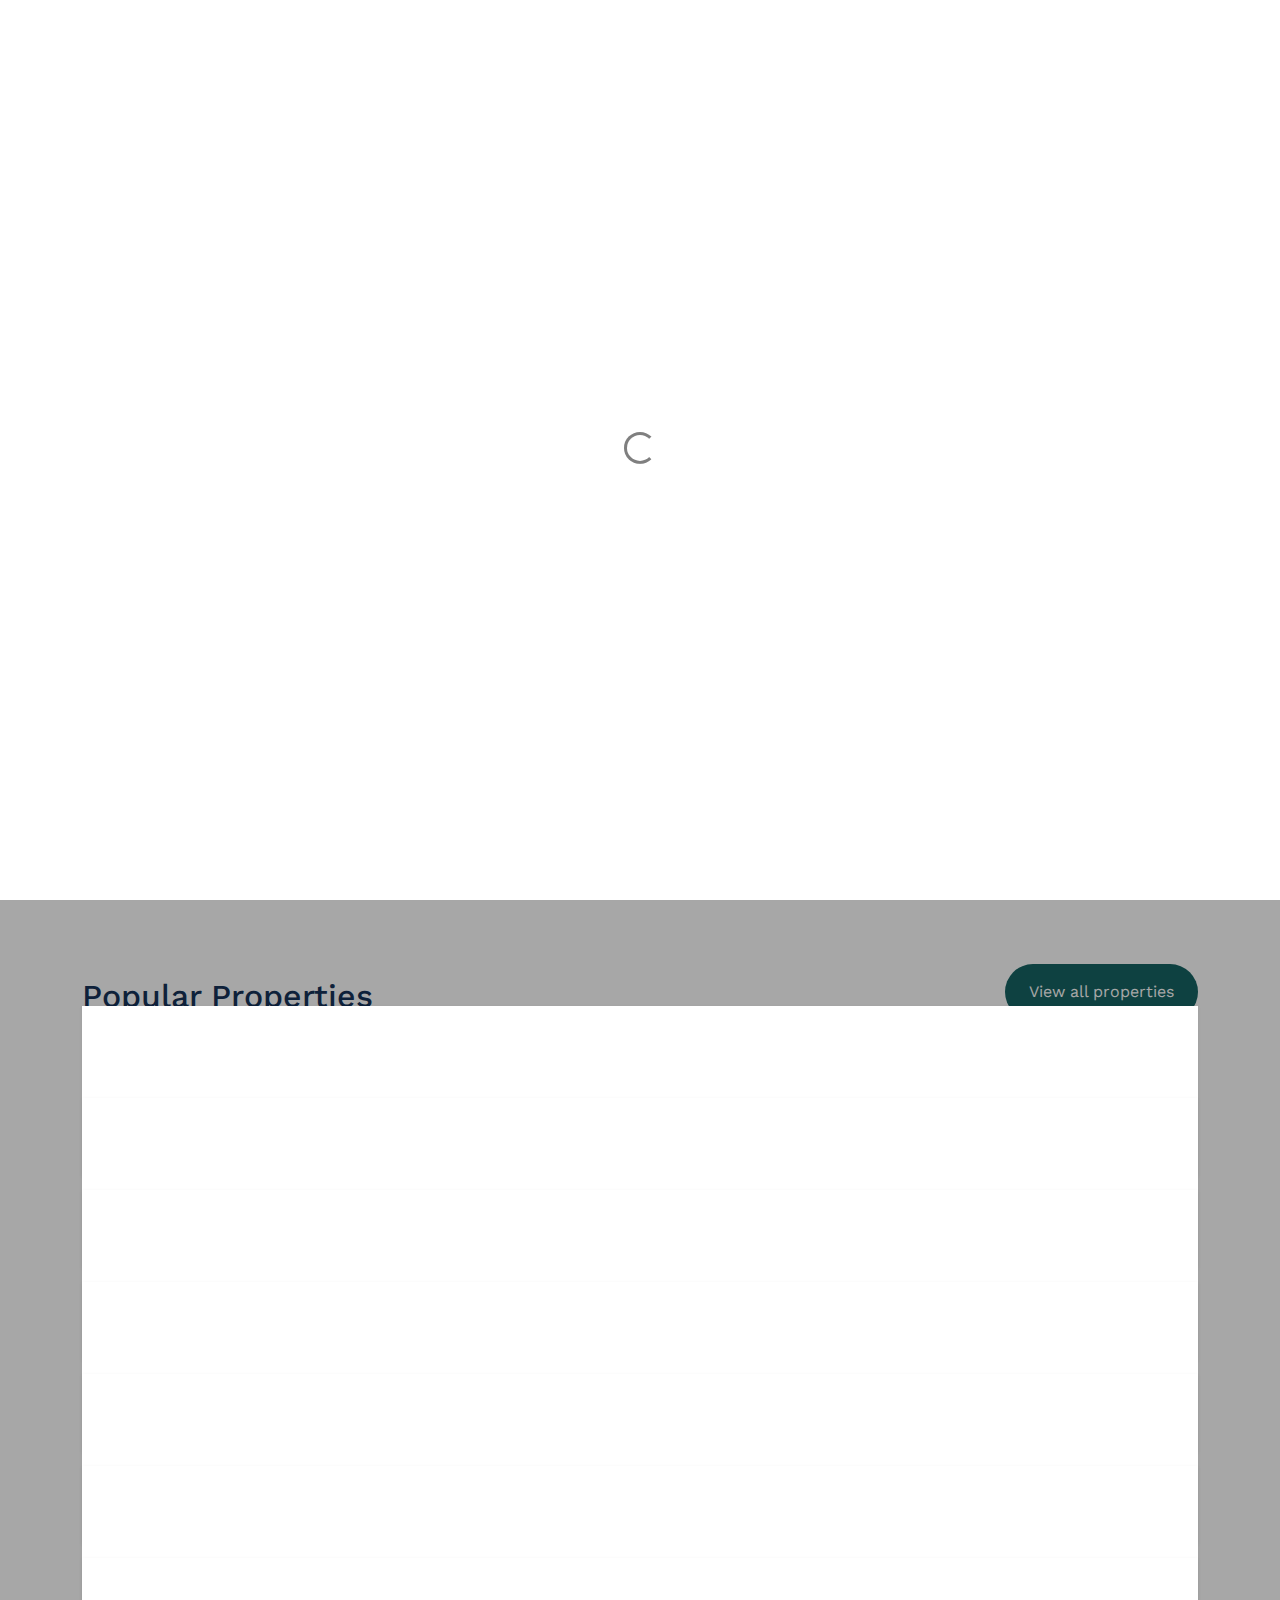
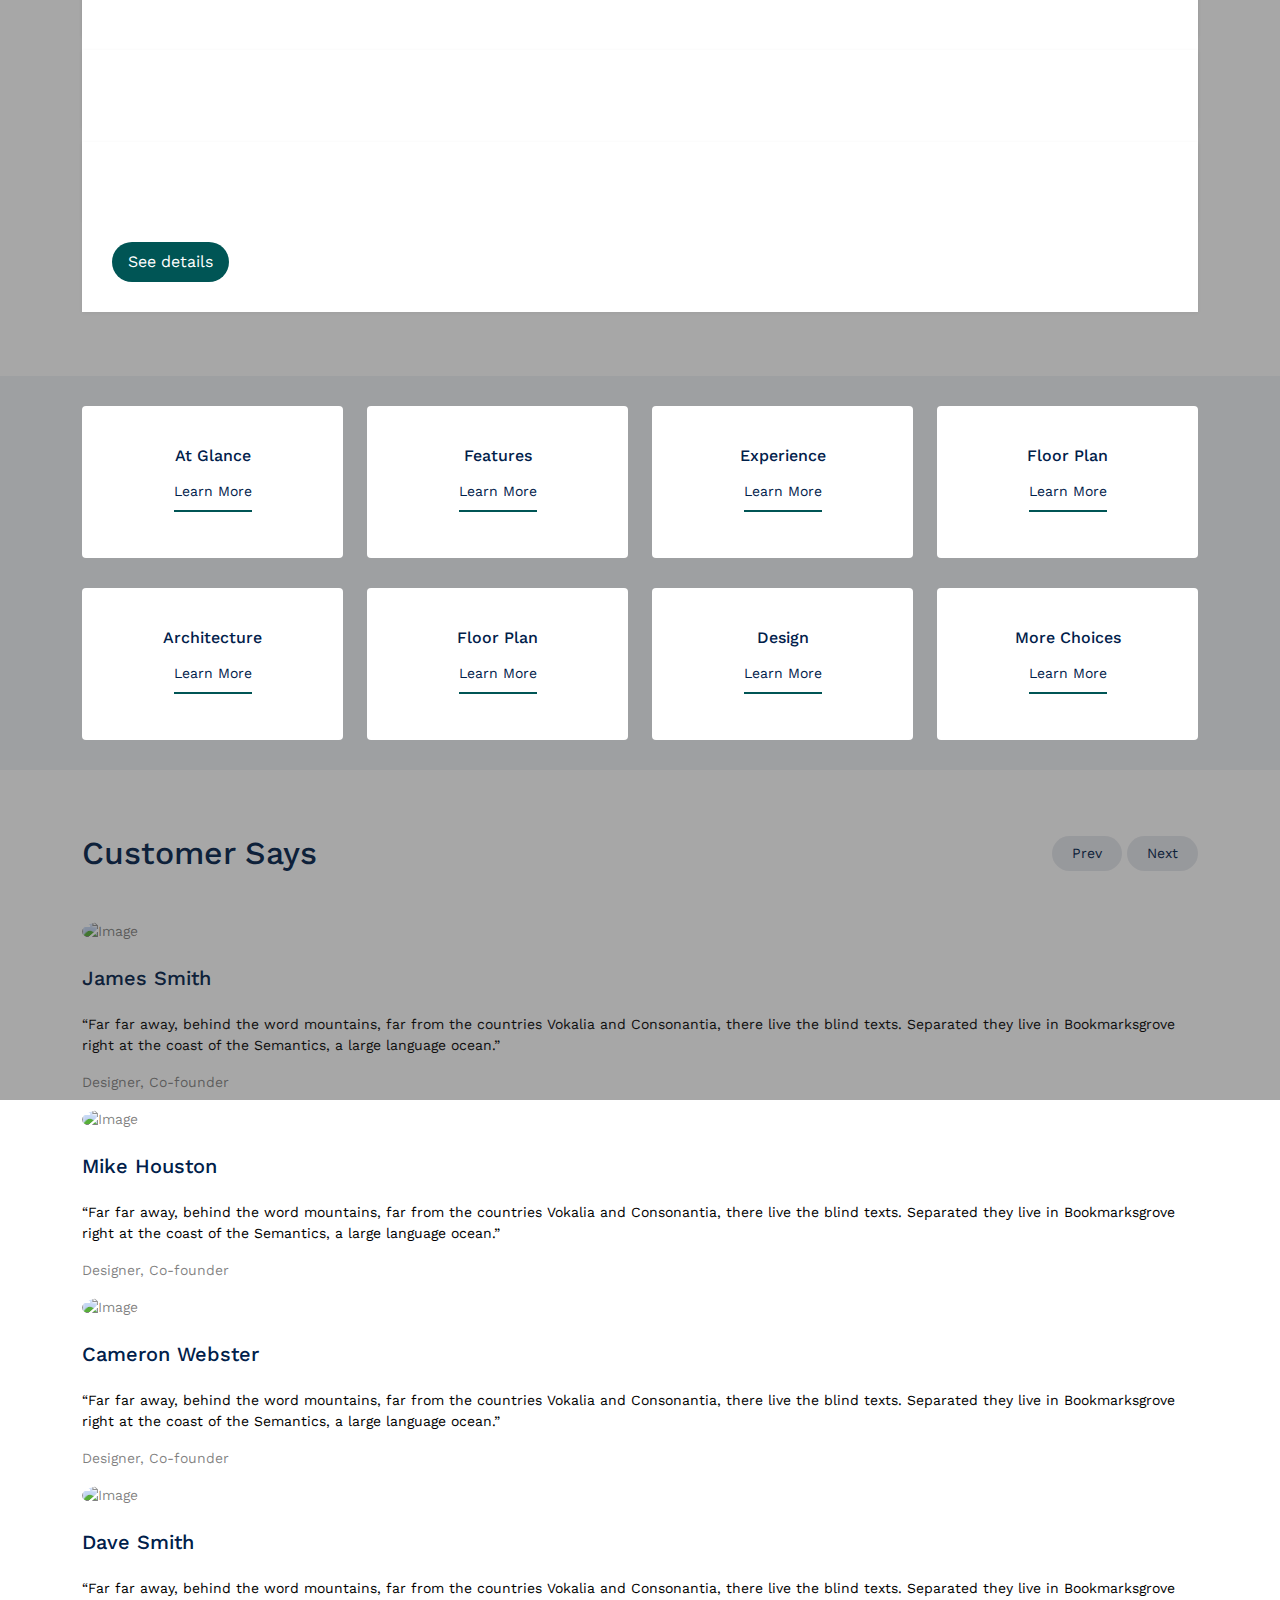
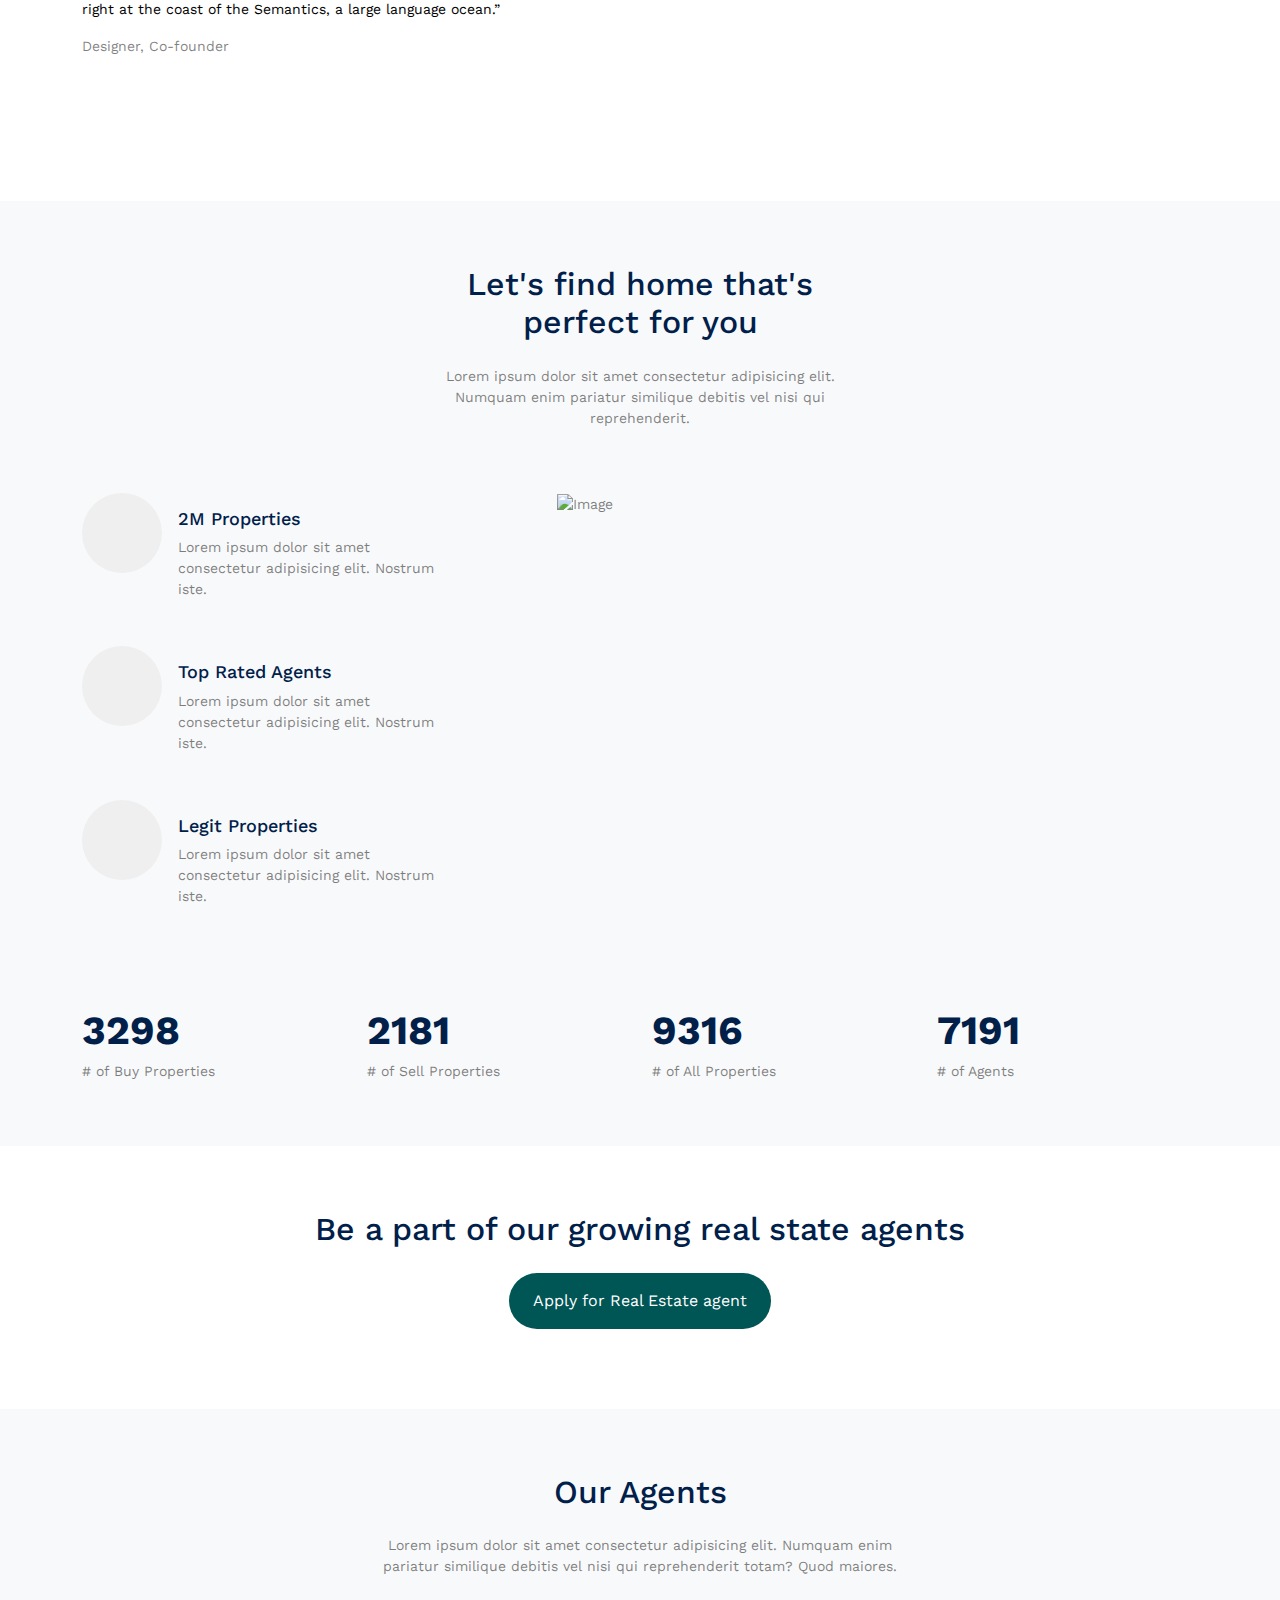
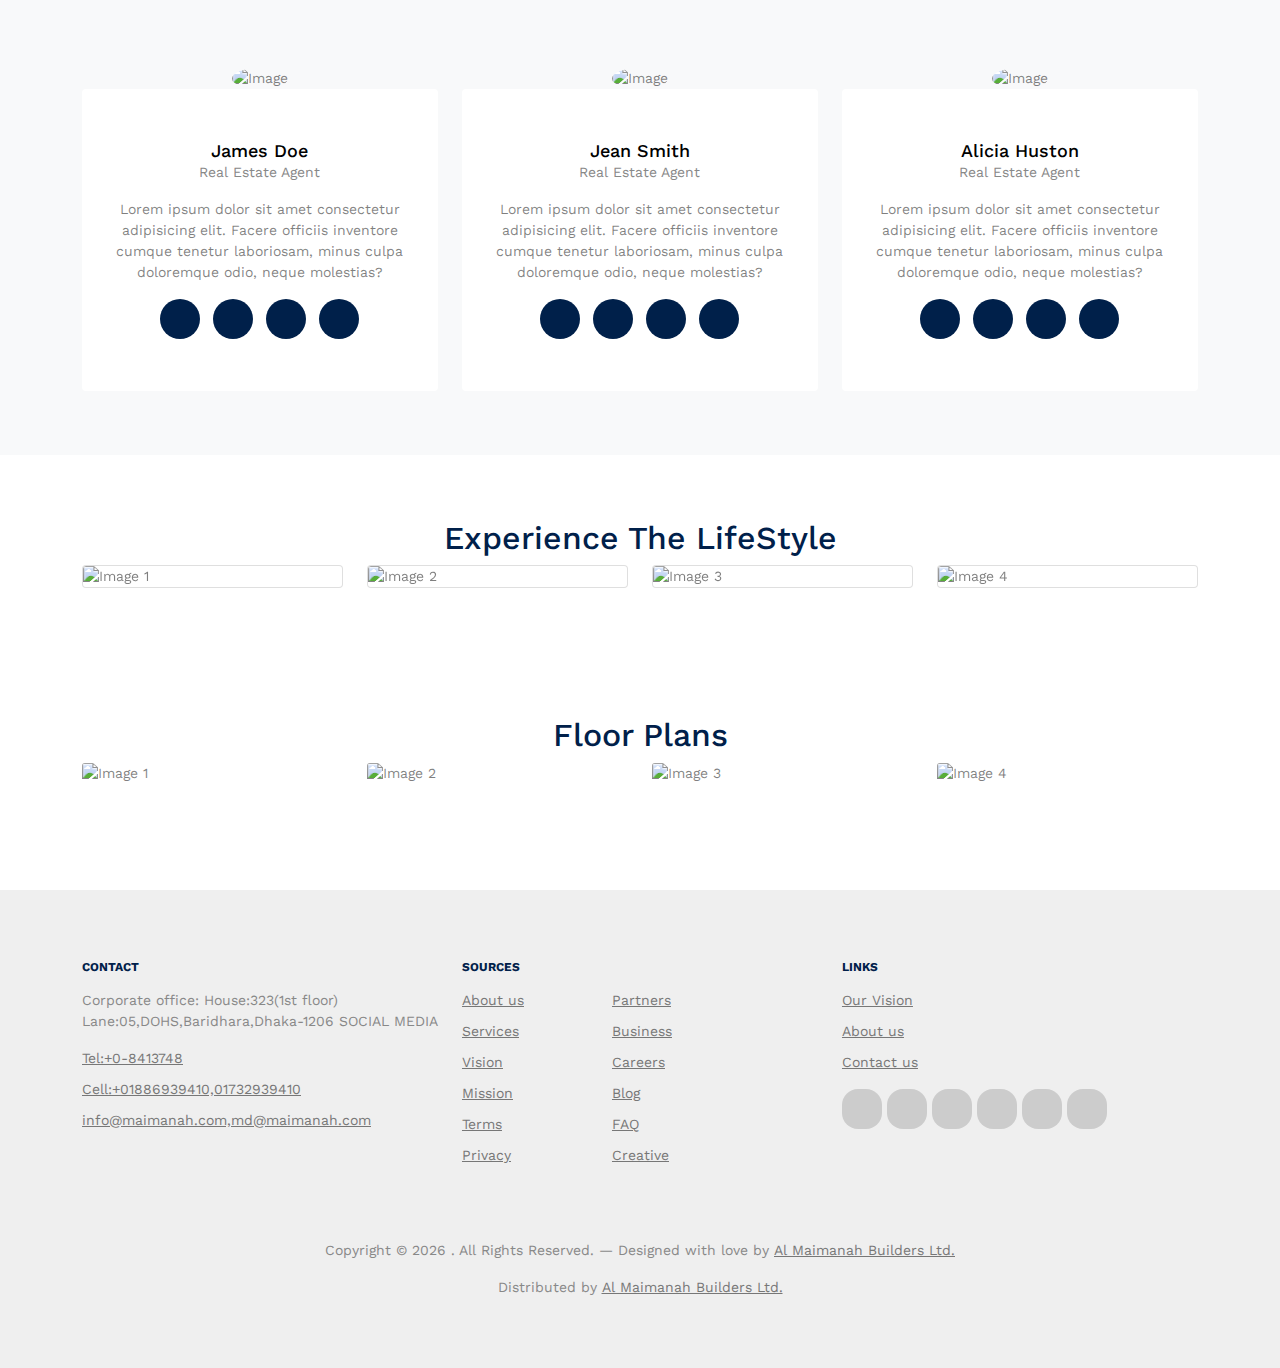
==== index.html @ cb2c9368 "uploaded maimanahb builders ltd." ====
<!-- /*
* Template Name: Property
* Template Author: Untree.co
* Template URI: https://untree.co/
* License: https://creativecommons.org/licenses/by/3.0/
*/ -->
<!DOCTYPE html>
<html lang="en">
  <head>
    <meta charset="utf-8" />
    <meta name="viewport" content="width=device-width, initial-scale=1" />
    <meta name="author" content="Untree.co" />
    <link rel="shortcut icon" href="favicon.png" />

    <meta name="description" content="" />
    <meta name="keywords" content="bootstrap, bootstrap5" />

    <link rel="preconnect" href="https://fonts.googleapis.com" />
    <link rel="preconnect" href="https://fonts.gstatic.com" crossorigin />
    <link
      href="https://fonts.googleapis.com/css2?family=Work+Sans:wght@400;500;600;700&display=swap"
      rel="stylesheet"
    />

    <link rel="stylesheet" href="fonts/icomoon/style.css" />
    <link rel="stylesheet" href="fonts/flaticon/font/flaticon.css" />

    <link rel="stylesheet" href="css/tiny-slider.css" />
    <link rel="stylesheet" href="css/aos.css" />
    <link rel="stylesheet" href="css/style.css" />
    <link rel="stylesheet" href="css/new.css" />

    <title>
      Real State
    </title>
  </head>
  <body>
    <div class="site-mobile-menu site-navbar-target">
      <div class="site-mobile-menu-header">
        <div class="site-mobile-menu-close">
          <span class="icofont-close js-menu-toggle"></span>
        </div>
      </div>
      <div class="site-mobile-menu-body"></div>
    </div>

    <nav class="site-nav">
      <div class="container">
        <div class="menu-bg-wrap">
          <div class="site-navigation">
            <a href="index.html" class="logo m-0 float-start"><img src="images/logom.png" alt=""></a>

            <ul
              class="js-clone-nav d-none d-lg-inline-block text-start site-menu float-end"
            >
              <li class="active"><a href="index.html">Home</a></li>
              <li class="has-children">
                <a href="properties.html">Properties</a>
                <ul class="dropdown">
                  <!-- <li class="has-children">
                    <a href="#">Luxuary</a>
                    <ul class="dropdown">
                      <li><a href="property-single.html">completed Projects</a></li>
                      <li><a href="property-single.html">ongoing projects</a></li>
                      <li><a href="property-single.html">upcoming projects</a></li>
                    </ul>
                  </li> -->
                  <li class="has-children">
                    <a href="#">Classic</a>
                    <ul class="dropdown">
                      <li><a href="property-single.html">completed Projects</a></li>
                      <li><a href="property-single.html">ongoing projects</a></li>
                      <li><a href="property-single.html">upcoming projects</a></li>
                    </ul>
                  </li>
                  <li class="has-children">
                    <a href="#">Commercial</a>
                    <ul class="dropdown">
                      <li><a href="property-single.html">completed Projects</a></li>
                      <li><a href="property-single.html">ongoing projects</a></li>
                      <li><a href="property-single.html">upcoming projects</a></li>
                    </ul>
                  </li>
                </ul>
              </li>
              <li><a href="services.html">Services</a></li>
              <li><a href="about.html">About</a></li>
              <li><a href="contact.html">Contact Us</a></li>
            </ul>

            <a
              href="#"
              class="burger light me-auto float-end mt-1 site-menu-toggle js-menu-toggle d-inline-block d-lg-none"
              data-toggle="collapse"
              data-target="#main-navbar"
            >
              <span></span>
            </a>
          </div>
        </div>
      </div>
    </nav>

    <div class="hero">
      <div class="hero-slide">
        <div
          class="img overlay"
          style="background-image: url('images/hero_bg_3.jpg')"
        ></div>
        <div
          class="img overlay"
          style="background-image: url('images/hero_bg_2.jpg')"
        ></div>
        <div
          class="img overlay"
          style="background-image: url('images/hero_bg_1.jpg')"
        ></div>
      </div>

      <div class="container">
        <div class="row justify-content-center align-items-center">
          <div class="col-lg-9 text-center">
            <h1 class="heading" data-aos="fade-up">
              Easiest way to find your dream home
            </h1>
            <form
              action="#"
              class="narrow-w form-search d-flex align-items-stretch mb-3"
              data-aos="fade-up"
              data-aos-delay="200"
            >
              <input
                type="text"
                class="form-control px-4"
                placeholder="Find Your Dream Home"
              />
              <button type="submit" class="btn btn-primary">Search</button>
            </form>
          </div>
        </div>
      </div>
    </div>

    <div class="section">
      <div class="container">
        <div class="row mb-5 align-items-center">
          <div class="col-lg-6">
            <h2 class="font-weight-bold text-primary heading">
              Popular Properties
            </h2>
          </div>
          <div class="col-lg-6 text-lg-end">
            <p>
              <a
                href="#"
                target="_blank"
                class="btn btn-primary text-white py-3 px-4"
                >View all properties</a
              >
            </p>
          </div>
        </div>
        <div class="row">
          <div class="col-12">
            <div class="property-slider-wrap">
              <div class="property-slider">
                <div class="property-item">
                  <a href="property-single.html" class="img">
                    <img src="images/img_1.jpg" alt="Image" class="img-fluid" />
                  </a>

                  <div class="property-content">
                    <div class="price mb-2"><span></span></div>
                    <div>
                      <span class="d-block mb-2 text-black-50"
                        ></span
                      >
                      <span class="city d-block mb-3"></span>

                      <div class="specs d-flex mb-4">
                        <span class="d-block d-flex align-items-center me-3">
                       
                          <span class="caption"></span>
                        </span>
                        <span class="d-block d-flex align-items-center">
                         
                          <span class="caption"></span>
                        </span>
                      </div>

                      <a
                        href="property-single.html"
                        class="btn btn-primary py-2 px-3"
                        >See details</a
                      >
                    </div>
                  </div>
                </div>
                <!-- .item -->

                <div class="property-item">
                  <a href="property-single.html" class="img">
                    <img src="images/img_2.jpg" alt="Image" class="img-fluid" />
                  </a>

                  <div class="property-content">
                    <div class="price mb-2"><span></span></div>
                    <div>
                      <span class="d-block mb-2 text-black-50"
                        ></span
                      >
                      <span class="city d-block mb-3"></span>

                      <div class="specs d-flex mb-4">
                        <span class="d-block d-flex align-items-center me-3">
                         
                          <span class="caption"></span>
                        </span>
                        <span class="d-block d-flex align-items-center">
                        
                          <span class="caption"></span>
                        </span>
                      </div>

                      <a
                        href="property-single.html"
                        class="btn btn-primary py-2 px-3"
                        >See details</a
                      >
                    </div>
                  </div>
                </div>
                <!-- .item -->

                <div class="property-item">
                  <a href="property-single.html" class="img">
                    <img src="images/img_3.jpg" alt="Image" class="img-fluid" />
                  </a>

                  <div class="property-content">
                    <div class="price mb-2"><span></span></div>
                    <div>
                      <span class="d-block mb-2 text-black-50"
                        ></span
                      >
                      <span class="city d-block mb-3"></span>

                      <div class="specs d-flex mb-4">
                        <span class="d-block d-flex align-items-center me-3">
                         
                          <span class="caption"></span>
                        </span>
                        <span class="d-block d-flex align-items-center">
                          
                          <span class="caption"></span>
                        </span>
                      </div>

                      <a
                        href="property-single.html"
                        class="btn btn-primary py-2 px-3"
                        >See details</a
                      >
                    </div>
                  </div>
                </div>
                <!-- .item -->

                <div class="property-item">
                  <a href="property-single.html" class="img">
                    <img src="images/img_4.jpg" alt="Image" class="img-fluid" />
                  </a>

                  <div class="property-content">
                    <div class="price mb-2"><span></span></div>
                    <div>
                      <span class="d-block mb-2 text-black-50"
                        ></span
                      >
                      <span class="city d-block mb-3"></span>

                      <div class="specs d-flex mb-4">
                        <span class="d-block d-flex align-items-center me-3">
                         
                          <span class="caption"></span>
                        </span>
                        <span class="d-block d-flex align-items-center">
                         
                          <span class="caption"></span>
                        </span>
                      </div>

                      <a
                        href="property-single.html"
                        class="btn btn-primary py-2 px-3"
                        >See details</a
                      >
                    </div>
                  </div>
                </div>
                <!-- .item -->

                <div class="property-item">
                  <a href="property-single.html" class="img">
                    <img src="images/img_5.jpg" alt="Image" class="img-fluid" />
                  </a>

                  <div class="property-content">
                    <div class="price mb-2"><span></span></div>
                    <div>
                      <span class="d-block mb-2 text-black-50"
                        ></span
                      >
                      <span class="city d-block mb-3"></span>

                      <div class="specs d-flex mb-4">
                        <span class="d-block d-flex align-items-center me-3">
                         
                          <span class="caption"></span>
                        </span>
                        <span class="d-block d-flex align-items-center">
                         
                          <span class="caption"></span>
                        </span>
                      </div>

                      <a
                        href="property-single.html"
                        class="btn btn-primary py-2 px-3"
                        >See details</a
                      >
                    </div>
                  </div>
                </div>
                <!-- .item -->

                <div class="property-item">
                  <a href="property-single.html" class="img">
                    <img src="images/img_6.jpg" alt="Image" class="img-fluid" />
                  </a>

                  <div class="property-content">
                    <div class="price mb-2"><span></span></div>
                    <div>
                      <span class="d-block mb-2 text-black-50"
                        ></span
                      >
                      <span class="city d-block mb-3"></span>

                      <div class="specs d-flex mb-4">
                        <span class="d-block d-flex align-items-center me-3">
                         
                          <span class="caption"></span>
                        </span>
                        <span class="d-block d-flex align-items-center">
                         
                          <span class="caption"></span>
                        </span>
                      </div>

                      <a
                        href="property-single.html"
                        class="btn btn-primary py-2 px-3"
                        >See details</a
                      >
                    </div>
                  </div>
                </div>
                <!-- .item -->

                <div class="property-item">
                  <a href="property-single.html" class="img">
                    <img src="images/img_7.jpg" alt="Image" class="img-fluid" />
                  </a>

                  <div class="property-content">
                    <div class="price mb-2"><span></span></div>
                    <div>
                      <span class="d-block mb-2 text-black-50"
                        ></span
                      >
                      <span class="city d-block mb-3"></span>

                      <div class="specs d-flex mb-4">
                        <span class="d-block d-flex align-items-center me-3">
                          
                          <span class="caption"></span>
                        </span>
                        <span class="d-block d-flex align-items-center">
                          
                          <span class="caption"></span>
                        </span>
                      </div>

                      <a
                        href="property-single.html"
                        class="btn btn-primary py-2 px-3"
                        >See details</a
                      >
                    </div>
                  </div>
                </div>
                <!-- .item -->

                <div class="property-item">
                  <a href="property-single.html" class="img">
                    <img src="images/img_8.jpg" alt="Image" class="img-fluid" />
                  </a>

                  <div class="property-content">
                    <div class="price mb-2"><span></span></div>
                    <div>
                      <span class="d-block mb-2 text-black-50"
                        ></span
                      >
                      <span class="city d-block mb-3"></span>

                      <div class="specs d-flex mb-4">
                        <span class="d-block d-flex align-items-center me-3">
                          
                          <span class="caption"></span>
                        </span>
                        <span class="d-block d-flex align-items-center">
                          <span class="icon-bath me-2"></span>
                          <span class="caption"></span>
                        </span>
                      </div>

                      <a
                        href="property-single.html"
                        class="btn btn-primary py-2 px-3"
                        >See details</a
                      >
                    </div>
                  </div>
                </div>
                <!-- .item -->

                <div class="property-item">
                  <a href="property-single.html" class="img">
                    <img src="images/img_1.jpg" alt="Image" class="img-fluid" />
                  </a>

                  <div class="property-content">
                    <div class="price mb-2"><span></span></div>
                    <div>
                      <span class="d-block mb-2 text-black-50"
                        ></span
                      >
                      <span class="city d-block mb-3"></span>

                      <div class="specs d-flex mb-4">
                        <span class="d-block d-flex align-items-center me-3">
                         
                          <span class="caption"></span>
                        </span>
                        <span class="d-block d-flex align-items-center">
                          
                          <span class="caption"></span>
                        </span>
                      </div>

                      <a
                        href="property-single.html"
                        class="btn btn-primary py-2 px-3"
                        >See details</a
                      >
                    </div>
                  </div>
                </div>
                <!-- .item -->
              </div>

              <div
                id="property-nav"
                class="controls"
                tabindex="0"
                aria-label="Carousel Navigation"
              >
                <span
                  class="prev"
                  data-controls="prev"
                  aria-controls="property"
                  tabindex="-1"
                  >Prev</span
                >
                <span
                  class="next"
                  data-controls="next"
                  aria-controls="property"
                  tabindex="-1"
                  >Next</span
                >
              </div>
            </div>
          </div>
        </div>
      </div>
    </div>

    <section class="features-1">
      <div class="container">
        <div class="row">
          <div class="col-6 col-lg-3" data-aos="fade-up" data-aos-delay="300">
            <div class="box-feature">
              <span class="flaticon-house"></span>
              <h3 class="mb-3">At Glance</h3>
              <p>
               
              </p>
              <p><a href="#" class="learn-more">Learn More</a></p>
            </div>
          </div>
          <div class="col-6 col-lg-3" data-aos="fade-up" data-aos-delay="500">
            <div class="box-feature">
              <span class="flaticon-building"></span>
              <h3 class="mb-3">Features</h3>
              <p>
                
              </p>
              <p><a href="#" class="learn-more">Learn More</a></p>
            </div>
          </div>
          <div class="col-6 col-lg-3" data-aos="fade-up" data-aos-delay="400">
            <div class="box-feature">
              <span class="flaticon-house-3"></span>
              <h3 class="mb-3">Experience</h3>
              <p>
               
              </p>
              <p><a href="#" class="learn-more">Learn More</a></p>
            </div>
          </div>
          <div class="col-6 col-lg-3" data-aos="fade-up" data-aos-delay="600">
            <div class="box-feature">
              <span class="flaticon-house-1"></span>
              <h3 class="mb-3">Floor Plan</h3>
              <p>
                
              </p>
              <p><a href="#" class="learn-more">Learn More</a></p>
            </div>
          </div>
          <div class="col-6 col-lg-3" data-aos="fade-up" data-aos-delay="600">
            <div class="box-feature">
              <span class="flaticon-house-2"></span>
              <h3 class="mb-3">Architecture</h3>
              <p>
                
              </p>
              <p><a href="#" class="learn-more">Learn More</a></p>
            </div>
          </div>
          <div class="col-6 col-lg-3" data-aos="fade-up" data-aos-delay="600">
            <div class="box-feature">
              <span class="flaticon-house-3"></span>
              <h3 class="mb-3">Floor Plan</h3>
              <p>
                
              </p>
              <p><a href="#" class="learn-more">Learn More</a></p>
            </div>
          </div>
          <div class="col-6 col-lg-3" data-aos="fade-up" data-aos-delay="600">
            <div class="box-feature">
              <span class="flaticon-house-1"></span>
              <h3 class="mb-3">Design</h3>
              <p>
                
              </p>
              <p><a href="#" class="learn-more">Learn More</a></p>
            </div>
          </div>
          <div class="col-6 col-lg-3" data-aos="fade-up" data-aos-delay="600">
            <div class="box-feature">
              <span class="flaticon-building"></span>
              <h3 class="mb-3">More Choices</h3>
              <p>
                
              </p>
              <p><a href="#" class="learn-more">Learn More</a></p>
            </div>
          </div>
        </div>
      </div>
    </section>

    <div class="section sec-testimonials">
      <div class="container">
        <div class="row mb-5 align-items-center">
          <div class="col-md-6">
            <h2 class="font-weight-bold heading text-primary mb-4 mb-md-0">
              Customer Says
            </h2>
          </div>
          <div class="col-md-6 text-md-end">
            <div id="testimonial-nav">
              <span class="prev" data-controls="prev">Prev</span>

              <span class="next" data-controls="next">Next</span>
            </div>
          </div>
        </div>

        



        <div class="row">
          <div class="col-lg-4"></div>
        </div>
        <div class="testimonial-slider-wrap">
          <div class="testimonial-slider">
            <div class="item">
              <div class="testimonial">
                <img
                  src="images/person_1-min.jpg"
                  alt="Image"
                  class="img-fluid rounded-circle w-25 mb-4"
                />
                <div class="rate">
                  <span class="icon-star text-warning"></span>
                  <span class="icon-star text-warning"></span>
                  <span class="icon-star text-warning"></span>
                  <span class="icon-star text-warning"></span>
                  <span class="icon-star text-warning"></span>
                </div>
                <h3 class="h5 text-primary mb-4">James Smith</h3>
                <blockquote>
                  <p>
                    &ldquo;Far far away, behind the word mountains, far from the
                    countries Vokalia and Consonantia, there live the blind
                    texts. Separated they live in Bookmarksgrove right at the
                    coast of the Semantics, a large language ocean.&rdquo;
                  </p>
                </blockquote>
                <p class="text-black-50">Designer, Co-founder</p>
              </div>
            </div>

            <div class="item">
              <div class="testimonial">
                <img
                  src="images/person_2-min.jpg"
                  alt="Image"
                  class="img-fluid rounded-circle w-25 mb-4"
                />
                <div class="rate">
                  <span class="icon-star text-warning"></span>
                  <span class="icon-star text-warning"></span>
                  <span class="icon-star text-warning"></span>
                  <span class="icon-star text-warning"></span>
                  <span class="icon-star text-warning"></span>
                </div>
                <h3 class="h5 text-primary mb-4">Mike Houston</h3>
                <blockquote>
                  <p>
                    &ldquo;Far far away, behind the word mountains, far from the
                    countries Vokalia and Consonantia, there live the blind
                    texts. Separated they live in Bookmarksgrove right at the
                    coast of the Semantics, a large language ocean.&rdquo;
                  </p>
                </blockquote>
                <p class="text-black-50">Designer, Co-founder</p>
              </div>
            </div>

            <div class="item">
              <div class="testimonial">
                <img
                  src="images/person_3-min.jpg"
                  alt="Image"
                  class="img-fluid rounded-circle w-25 mb-4"
                />
                <div class="rate">
                  <span class="icon-star text-warning"></span>
                  <span class="icon-star text-warning"></span>
                  <span class="icon-star text-warning"></span>
                  <span class="icon-star text-warning"></span>
                  <span class="icon-star text-warning"></span>
                </div>
                <h3 class="h5 text-primary mb-4">Cameron Webster</h3>
                <blockquote>
                  <p>
                    &ldquo;Far far away, behind the word mountains, far from the
                    countries Vokalia and Consonantia, there live the blind
                    texts. Separated they live in Bookmarksgrove right at the
                    coast of the Semantics, a large language ocean.&rdquo;
                  </p>
                </blockquote>
                <p class="text-black-50">Designer, Co-founder</p>
              </div>
            </div>

            <div class="item">
              <div class="testimonial">
                <img
                  src="images/person_4-min.jpg"
                  alt="Image"
                  class="img-fluid rounded-circle w-25 mb-4"
                />
                <div class="rate">
                  <span class="icon-star text-warning"></span>
                  <span class="icon-star text-warning"></span>
                  <span class="icon-star text-warning"></span>
                  <span class="icon-star text-warning"></span>
                  <span class="icon-star text-warning"></span>
                </div>
                <h3 class="h5 text-primary mb-4">Dave Smith</h3>
                <blockquote>
                  <p>
                    &ldquo;Far far away, behind the word mountains, far from the
                    countries Vokalia and Consonantia, there live the blind
                    texts. Separated they live in Bookmarksgrove right at the
                    coast of the Semantics, a large language ocean.&rdquo;
                  </p>
                </blockquote>
                <p class="text-black-50">Designer, Co-founder</p>
              </div>
            </div>
          </div>
        </div>
      </div>
    </div>

    <div class="section section-4 bg-light">
      <div class="container">
        <div class="row justify-content-center text-center mb-5">
          <div class="col-lg-5">
            <h2 class="font-weight-bold heading text-primary mb-4">
              Let's find home that's perfect for you
            </h2>
            <p class="text-black-50">
              Lorem ipsum dolor sit amet consectetur adipisicing elit. Numquam
              enim pariatur similique debitis vel nisi qui reprehenderit.
            </p>
          </div>
        </div>
        <div class="row justify-content-between mb-5">
          <div class="col-lg-7 mb-5 mb-lg-0 order-lg-2">
            <div class="img-about dots">
              <img src="images/hero_bg_3.jpg" alt="Image" class="img-fluid" />
            </div>
          </div>
          <div class="col-lg-4">
            <div class="d-flex feature-h">
              <span class="wrap-icon me-3">
                <span class="icon-home2"></span>
              </span>
              <div class="feature-text">
                <h3 class="heading">2M Properties</h3>
                <p class="text-black-50">
                  Lorem ipsum dolor sit amet consectetur adipisicing elit.
                  Nostrum iste.
                </p>
              </div>
            </div>

            <div class="d-flex feature-h">
              <span class="wrap-icon me-3">
                <span class="icon-person"></span>
              </span>
              <div class="feature-text">
                <h3 class="heading">Top Rated Agents</h3>
                <p class="text-black-50">
                  Lorem ipsum dolor sit amet consectetur adipisicing elit.
                  Nostrum iste.
                </p>
              </div>
            </div>

            <div class="d-flex feature-h">
              <span class="wrap-icon me-3">
                <span class="icon-security"></span>
              </span>
              <div class="feature-text">
                <h3 class="heading">Legit Properties</h3>
                <p class="text-black-50">
                  Lorem ipsum dolor sit amet consectetur adipisicing elit.
                  Nostrum iste.
                </p>
              </div>
            </div>
          </div>
        </div>
        <div class="row section-counter mt-5">
          <div
            class="col-6 col-sm-6 col-md-6 col-lg-3"
            data-aos="fade-up"
            data-aos-delay="300"
          >
            <div class="counter-wrap mb-5 mb-lg-0">
              <span class="number"
                ><span class="countup text-primary">3298</span></span
              >
              <span class="caption text-black-50"># of Buy Properties</span>
            </div>
          </div>
          <div
            class="col-6 col-sm-6 col-md-6 col-lg-3"
            data-aos="fade-up"
            data-aos-delay="400"
          >
            <div class="counter-wrap mb-5 mb-lg-0">
              <span class="number"
                ><span class="countup text-primary">2181</span></span
              >
              <span class="caption text-black-50"># of Sell Properties</span>
            </div>
          </div>
          <div
            class="col-6 col-sm-6 col-md-6 col-lg-3"
            data-aos="fade-up"
            data-aos-delay="500"
          >
            <div class="counter-wrap mb-5 mb-lg-0">
              <span class="number"
                ><span class="countup text-primary">9316</span></span
              >
              <span class="caption text-black-50"># of All Properties</span>
            </div>
          </div>
          <div
            class="col-6 col-sm-6 col-md-6 col-lg-3"
            data-aos="fade-up"
            data-aos-delay="600"
          >
            <div class="counter-wrap mb-5 mb-lg-0">
              <span class="number"
                ><span class="countup text-primary">7191</span></span
              >
              <span class="caption text-black-50"># of Agents</span>
            </div>
          </div>
        </div>
      </div>
    </div>

    <div class="section">
      <div class="row justify-content-center footer-cta" data-aos="fade-up">
        <div class="col-lg-7 mx-auto text-center">
          <h2 class="mb-4">Be a part of our growing real state agents</h2>
          <p>
            <a
              href="#"
              target="_blank"
              class="btn btn-primary text-white py-3 px-4"
              >Apply for Real Estate agent</a
            >
          </p>
        </div>
        <!-- /.col-lg-7 -->
      </div>
      <!-- /.row -->
    </div>

    <div class="section section-5 bg-light">
      <div class="container">
        <div class="row justify-content-center text-center mb-5">
          <div class="col-lg-6 mb-5">
            <h2 class="font-weight-bold heading text-primary mb-4">
              Our Agents
            </h2>
            <p class="text-black-50">
              Lorem ipsum dolor sit amet consectetur adipisicing elit. Numquam
              enim pariatur similique debitis vel nisi qui reprehenderit totam?
              Quod maiores.
            </p>
          </div>
        </div>
        <div class="row">
          <div class="col-sm-6 col-md-6 col-lg-4 mb-5 mb-lg-0">
            <div class="h-100 person">
              <img
                src="images/person_1-min.jpg"
                alt="Image"
                class="img-fluid"
              />

              <div class="person-contents">
                <h2 class="mb-0"><a href="#">James Doe</a></h2>
                <span class="meta d-block mb-3">Real Estate Agent</span>
                <p>
                  Lorem ipsum dolor sit amet consectetur adipisicing elit.
                  Facere officiis inventore cumque tenetur laboriosam, minus
                  culpa doloremque odio, neque molestias?
                </p>

                <ul class="social list-unstyled list-inline dark-hover">
                  <li class="list-inline-item">
                    <a href="#"><span class="icon-twitter"></span></a>
                  </li>
                  <li class="list-inline-item">
                    <a href="#"><span class="icon-facebook"></span></a>
                  </li>
                  <li class="list-inline-item">
                    <a href="#"><span class="icon-linkedin"></span></a>
                  </li>
                  <li class="list-inline-item">
                    <a href="#"><span class="icon-instagram"></span></a>
                  </li>
                </ul>
              </div>
            </div>
          </div>
          <div class="col-sm-6 col-md-6 col-lg-4 mb-5 mb-lg-0">
            <div class="h-100 person">
              <img
                src="images/person_2-min.jpg"
                alt="Image"
                class="img-fluid"
              />

              <div class="person-contents">
                <h2 class="mb-0"><a href="#">Jean Smith</a></h2>
                <span class="meta d-block mb-3">Real Estate Agent</span>
                <p>
                  Lorem ipsum dolor sit amet consectetur adipisicing elit.
                  Facere officiis inventore cumque tenetur laboriosam, minus
                  culpa doloremque odio, neque molestias?
                </p>

                <ul class="social list-unstyled list-inline dark-hover">
                  <li class="list-inline-item">
                    <a href="#"><span class="icon-twitter"></span></a>
                  </li>
                  <li class="list-inline-item">
                    <a href="#"><span class="icon-facebook"></span></a>
                  </li>
                  <li class="list-inline-item">
                    <a href="#"><span class="icon-linkedin"></span></a>
                  </li>
                  <li class="list-inline-item">
                    <a href="#"><span class="icon-instagram"></span></a>
                  </li>
                </ul>
              </div>
            </div>
          </div>
          <div class="col-sm-6 col-md-6 col-lg-4 mb-5 mb-lg-0">
            <div class="h-100 person">
              <img
                src="images/person_3-min.jpg"
                alt="Image"
                class="img-fluid"
              />

              <div class="person-contents">
                <h2 class="mb-0"><a href="#">Alicia Huston</a></h2>
                <span class="meta d-block mb-3">Real Estate Agent</span>
                <p>
                  Lorem ipsum dolor sit amet consectetur adipisicing elit.
                  Facere officiis inventore cumque tenetur laboriosam, minus
                  culpa doloremque odio, neque molestias?
                </p>

                <ul class="social list-unstyled list-inline dark-hover">
                  <li class="list-inline-item">
                    <a href="#"><span class="icon-twitter"></span></a>
                  </li>
                  <li class="list-inline-item">
                    <a href="#"><span class="icon-facebook"></span></a>
                  </li>
                  <li class="list-inline-item">
                    <a href="#"><span class="icon-linkedin"></span></a>
                  </li>
                  <li class="list-inline-item">
                    <a href="#"><span class="icon-instagram"></span></a>
                  </li>
                </ul>
              </div>
            </div>
          </div>
        </div>
      </div>
    </div>
   
  

  
   <div class="container">
    <div class="section">
      <h2 style="text-align: center;">Experience The LifeStyle</h2>
      <div id="cardSlider" class="carousel slide" data-ride="carousel">
          <div class="carousel-inner">
              <div class="carousel-item active">
                  <div class="row">
                      <div class="col-md-3">
                          <div class="card">
                              <img src="images/img_1.jpg" class="card-img-top" alt="Image 1">
                          </div>
                      </div>
                      <div class="col-md-3">
                          <div class="card">
                              <img src="images/img_2.jpg" class="card-img-top" alt="Image 2">
                          </div>
                      </div>
                      <div class="col-md-3">
                          <div class="card">
                              <img src="images/img_3.jpg" class="card-img-top" alt="Image 3">
                          </div>
                      </div>
                      <div class="col-md-3">
                          <div class="card">
                              <img src="images/img_4.jpg" class="card-img-top" alt="Image 4">
                          </div>
                      </div>
                     
                  </div>
              </div>
              <!-- Add more carousel items for additional sets of cards -->
          </div>

      </div>
  </div>
</div>
  

  <div class="container">  
    <div class="section">
      <h2 style="text-align: center;">Floor Plans</h2>
      <div class="row">
          <div class="col-md-3">
              <div class="gallery-card">
                  <img src="images/floorp1.webp" class="card-img-top" alt="Image 1" data-toggle="modal" data-target="#imageModal1">
              </div>
          </div>
          <div class="col-md-3">
              <div class="gallery-card">
                  <img src="images/floorp2.png" class="card-img-top" alt="Image 2" data-toggle="modal" data-target="#imageModal2">
              </div>
          </div>
          <div class="col-md-3">
              <div class="gallery-card">
                  <img src="images/floorp3.png" class="card-img-top" alt="Image 3" data-toggle="modal" data-target="#imageModal3">
              </div>
          </div>
          <div class="col-md-3">
              <div class="gallery-card">
                  <img src="images/floorp4.png" class="card-img-top" alt="Image 4" data-toggle="modal" data-target="#imageModal4">
              </div>
          </div>
          
      </div>
      <!-- /.row -->
    </div>
 
    
  
  <!-- Image Modals -->
  <div class="modal fade" id="imageModal1" tabindex="-1" role="dialog" aria-labelledby="imageModalLabel1" aria-hidden="true">
      <div class="modal-dialog modal-lg">
          <div class="modal-content">
              <img src="images/floorp1.webp" class="img-fluid" alt="Image 1">
          </div>
      </div>
  </div>
  
  <div class="modal fade" id="imageModal2" tabindex="-1" role="dialog" aria-labelledby="imageModalLabel2" aria-hidden="true">
      <div class="modal-dialog modal-lg">
          <div class="modal-content">
              <img src="images/floorp2.png" class="img-fluid" alt="Image 2">
          </div>
      </div>
  </div>
  
  <div class="modal fade" id="imageModal3" tabindex="-1" role="dialog" aria-labelledby="imageModalLabel3" aria-hidden="true">
      <div class="modal-dialog modal-lg">
          <div class="modal-content">
              <img src="images/floorp3.png" class="img-fluid" alt="Image 3">
          </div>
      </div>
  </div>
  
  <div class="modal fade" id="imageModal4" tabindex="-1" role="dialog" aria-labelledby="imageModalLabel4" aria-hidden="true">
      <div class="modal-dialog modal-lg">
          <div class="modal-content">
              <img src="images/floorp4.png" class="img-fluid" alt="Image 4">
          </div>
      </div>
  </div>
</div>
  <br>
  <br>


  <div class="site-footer">
    <div class="container">
      <div class="row">
        <div class="col-lg-4">
          <div class="widget">
            <h3>Contact</h3>
            <address>Corporate office:
              House:323(1st floor) Lane:05,DOHS,Baridhara,Dhaka-1206
              
              
              SOCIAL MEDIA</address>
            <ul class="list-unstyled links">
              <li><a href="tel://11234567890">Tel:+0-8413748</a></li>
              <li><a href="tel://11234567890">Cell:+01886939410,01732939410</a></li>
              <li>
                <a href="mailto:info@mydomain.com">info@maimanah.com,md@maimanah.com</a>
              </li>
            </ul>
          </div>
          <!-- /.widget -->
        </div>
        <!-- /.col-lg-4 -->
        <div class="col-lg-4">
          <div class="widget">
            <h3>Sources</h3>
            <ul class="list-unstyled float-start links">
              <li><a href="#">About us</a></li>
              <li><a href="#">Services</a></li>
              <li><a href="#">Vision</a></li>
              <li><a href="#">Mission</a></li>
              <li><a href="#">Terms</a></li>
              <li><a href="#">Privacy</a></li>
            </ul>
            <ul class="list-unstyled float-start links">
              <li><a href="#">Partners</a></li>
              <li><a href="#">Business</a></li>
              <li><a href="#">Careers</a></li>
              <li><a href="#">Blog</a></li>
              <li><a href="#">FAQ</a></li>
              <li><a href="#">Creative</a></li>
            </ul>
          </div>
          <!-- /.widget -->
        </div>
        <!-- /.col-lg-4 -->
        <div class="col-lg-4">
          <div class="widget">
            <h3>Links</h3>
            <ul class="list-unstyled links">
              <li><a href="#">Our Vision</a></li>
              <li><a href="#">About us</a></li>
              <li><a href="#">Contact us</a></li>
            </ul>

            <ul class="list-unstyled social">
              <li>
                <a href="#"><span class="icon-instagram"></span></a>
              </li>
              <li>
                <a href="#"><span class="icon-twitter"></span></a>
              </li>
              <li>
                <a href="#"><span class="icon-facebook"></span></a>
              </li>
              <li>
                <a href="#"><span class="icon-linkedin"></span></a>
              </li>
              <li>
                <a href="#"><span class="icon-pinterest"></span></a>
              </li>
              <li>
                <a href="#"><span class="icon-dribbble"></span></a>
              </li>
            </ul>
          </div>
          <!-- /.widget -->
        </div>
        <!-- /.col-lg-4 -->
      </div>
      <!-- /.row -->

      <div class="row mt-5">
        <div class="col-12 text-center">
          <!-- 
            **==========
            NOTE: 
            Please don't remove this copyright link unless you buy the license here https://untree.co/license/  
            **==========
          -->

          <p>
            Copyright &copy;
            <script>
              document.write(new Date().getFullYear());
            </script>
            . All Rights Reserved. &mdash; Designed with love by
            <a href="#">Al Maimanah Builders Ltd.</a>
            <!-- License information: https://untree.co/license/ -->
          </p>
          <div>
            Distributed by
            <a href="#" target="_blank">Al Maimanah Builders Ltd.</a>
          </div>
        </div>
      </div>
    </div>
    <!-- /.container -->
  </div>
  <!-- /.site-footer -->

    <!-- Preloader -->
    <div id="overlayer"></div>
    <div class="loader">
      <div class="spinner-border" role="status">
        <span class="visually-hidden">Loading...</span>
      </div>
    </div>
    <script src="https://code.jquery.com/jquery-3.5.1.slim.min.js"></script>
    <script src="https://cdn.jsdelivr.net/npm/@popperjs/core@2.9.2/dist/umd/popper.min.js"></script>
    <script src="https://stackpath.bootstrapcdn.com/bootstrap/4.5.2/js/bootstrap.min.js"></script>
    <script src="js/bootstrap.bundle.min.js"></script>
    <script src="js/tiny-slider.js"></script>
    <script src="js/aos.js"></script>
    <script src="js/navbar.js"></script>
    <script src="js/counter.js"></script>
    <script src="js/custom.js"></script>
  </body>
</html>
---- css/style.css ----
/*
* Template Name: Property
* Template Author: Untree.co
* Template License: https://creativecommons.org/licenses/by/3.0/
* Author URI: https://untree.co/

* Twitter: https://twitter.com/Untree_co
* Facebook: https://web.facebook.com/Untree.co/
*/
/*!
 * Bootstrap v5.1.3 (https://getbootstrap.com/)
 * Copyright 2011-2021 The Bootstrap Authors
 * Copyright 2011-2021 Twitter, Inc.
 * Licensed under MIT (https://github.com/twbs/bootstrap/blob/main/LICENSE)
 */
:root {
  --bs-blue: #0d6efd;
  --bs-indigo: #6610f2;
  --bs-purple: #6f42c1;
  --bs-pink: #d63384;
  --bs-red: #dc3545;
  --bs-orange: #fd7e14;
  --bs-yellow: #ffc107;
  --bs-green: #198754;
  --bs-teal: #20c997;
  --bs-cyan: #0dcaf0;
  --bs-white: #fff;
  --bs-gray: #6c757d;
  --bs-gray-dark: #343a40;
  --bs-gray-100: #f8f9fa;
  --bs-gray-200: #e9ecef;
  --bs-gray-300: #dee2e6;
  --bs-gray-400: #ced4da;
  --bs-gray-500: #adb5bd;
  --bs-gray-600: #6c757d;
  --bs-gray-700: #495057;
  --bs-gray-800: #343a40;
  --bs-gray-900: #212529;
  --bs-primary: #00204a;
  --bs-secondary: #005555;
  --bs-success: #198754;
  --bs-info: #0dcaf0;
  --bs-warning: #ffc107;
  --bs-danger: #dc3545;
  --bs-light: #f8f9fa;
  --bs-dark: #212529;
  --bs-primary-rgb: 0, 32, 74;
  --bs-secondary-rgb: 0, 85, 85;
  --bs-success-rgb: 25, 135, 84;
  --bs-info-rgb: 13, 202, 240;
  --bs-warning-rgb: 255, 193, 7;
  --bs-danger-rgb: 220, 53, 69;
  --bs-light-rgb: 248, 249, 250;
  --bs-dark-rgb: 33, 37, 41;
  --bs-white-rgb: 255, 255, 255;
  --bs-black-rgb: 0, 0, 0;
  --bs-body-color-rgb: 33, 37, 41;
  --bs-body-bg-rgb: 255, 255, 255;
  --bs-font-sans-serif: "Work Sans", sans-serif;
  --bs-font-monospace: SFMono-Regular, Menlo, Monaco, Consolas, "Liberation Mono", "Courier New", monospace;
  --bs-gradient: linear-gradient(180deg, rgba(255, 255, 255, 0.15), rgba(255, 255, 255, 0));
  --bs-body-font-family: var(--bs-font-sans-serif);
  --bs-body-font-size: 1rem;
  --bs-body-font-weight: 400;
  --bs-body-line-height: 1.5;
  --bs-body-color: #212529;
  --bs-body-bg: #fff; }

*,
*::before,
*::after {
  -webkit-box-sizing: border-box;
  box-sizing: border-box; }

@media (prefers-reduced-motion: no-preference) {
  :root {
    scroll-behavior: smooth; } }

body {
  margin: 0;
  font-family: var(--bs-body-font-family);
  font-size: var(--bs-body-font-size);
  font-weight: var(--bs-body-font-weight);
  line-height: var(--bs-body-line-height);
  color: var(--bs-body-color);
  text-align: var(--bs-body-text-align);
  background-color: var(--bs-body-bg);
  -webkit-text-size-adjust: 100%;
  -webkit-tap-highlight-color: rgba(0, 0, 0, 0); }

hr {
  margin: 1rem 0;
  color: inherit;
  background-color: currentColor;
  border: 0;
  opacity: 0.25; }

hr:not([size]) {
  height: 1px; }

h1, .h1, h2, .h2, h3, .h3, h4, .h4, h5, .h5, h6, .h6 {
  margin-top: 0;
  margin-bottom: 0.5rem;
  font-weight: 500;
  line-height: 1.2; }

h1, .h1 {
  font-size: calc(1.375rem + 1.5vw); }
  @media (min-width: 1200px) {
    h1, .h1 {
      font-size: 2.5rem; } }

h2, .h2 {
  font-size: calc(1.325rem + 0.9vw); }
  @media (min-width: 1200px) {
    h2, .h2 {
      font-size: 2rem; } }

h3, .h3 {
  font-size: calc(1.3rem + 0.6vw); }
  @media (min-width: 1200px) {
    h3, .h3 {
      font-size: 1.75rem; } }

h4, .h4 {
  font-size: calc(1.275rem + 0.3vw); }
  @media (min-width: 1200px) {
    h4, .h4 {
      font-size: 1.5rem; } }

h5, .h5 {
  font-size: 1.25rem; }

h6, .h6 {
  font-size: 1rem; }

p {
  margin-top: 0;
  margin-bottom: 1rem; }

abbr[title],
abbr[data-bs-original-title] {
  -webkit-text-decoration: underline dotted;
  text-decoration: underline dotted;
  cursor: help;
  text-decoration-skip-ink: none; }

address {
  margin-bottom: 1rem;
  font-style: normal;
  line-height: inherit; }

ol,
ul {
  padding-left: 2rem; }

ol,
ul,
dl {
  margin-top: 0;
  margin-bottom: 1rem; }

ol ol,
ul ul,
ol ul,
ul ol {
  margin-bottom: 0; }

dt {
  font-weight: 700; }

dd {
  margin-bottom: .5rem;
  margin-left: 0; }

blockquote {
  margin: 0 0 1rem; }

b,
strong {
  font-weight: bolder; }

small, .small {
  font-size: 0.875em; }

mark, .mark {
  padding: 0.2em;
  background-color: #fcf8e3; }

sub,
sup {
  position: relative;
  font-size: 0.75em;
  line-height: 0;
  vertical-align: baseline; }

sub {
  bottom: -.25em; }

sup {
  top: -.5em; }

a {
  color: #00204a;
  text-decoration: underline; }
  a:hover {
    color: #001a3b; }

a:not([href]):not([class]), a:not([href]):not([class]):hover {
  color: inherit;
  text-decoration: none; }

pre,
code,
kbd,
samp {
  font-family: var(--bs-font-monospace);
  font-size: 1em;
  direction: ltr /* rtl:ignore */;
  unicode-bidi: bidi-override; }

pre {
  display: block;
  margin-top: 0;
  margin-bottom: 1rem;
  overflow: auto;
  font-size: 0.875em; }
  pre code {
    font-size: inherit;
    color: inherit;
    word-break: normal; }

code {
  font-size: 0.875em;
  color: #d63384;
  word-wrap: break-word; }
  a > code {
    color: inherit; }

kbd {
  padding: 0.2rem 0.4rem;
  font-size: 0.875em;
  color: #fff;
  background-color: #212529;
  border-radius: 0.2rem; }
  kbd kbd {
    padding: 0;
    font-size: 1em;
    font-weight: 700; }

figure {
  margin: 0 0 1rem; }

img,
svg {
  vertical-align: middle; }

table {
  caption-side: bottom;
  border-collapse: collapse; }

caption {
  padding-top: 0.5rem;
  padding-bottom: 0.5rem;
  color: #6c757d;
  text-align: left; }

th {
  text-align: inherit;
  text-align: -webkit-match-parent; }

thead,
tbody,
tfoot,
tr,
td,
th {
  border-color: inherit;
  border-style: solid;
  border-width: 0; }

label {
  display: inline-block; }

button {
  border-radius: 0; }

button:focus:not(:focus-visible) {
  outline: 0; }

input,
button,
select,
optgroup,
textarea {
  margin: 0;
  font-family: inherit;
  font-size: inherit;
  line-height: inherit; }

button,
select {
  text-transform: none; }

[role="button"] {
  cursor: pointer; }

select {
  word-wrap: normal; }
  select:disabled {
    opacity: 1; }

[list]::-webkit-calendar-picker-indicator {
  display: none; }

button,
[type="button"],
[type="reset"],
[type="submit"] {
  -webkit-appearance: button; }
  button:not(:disabled),
  [type="button"]:not(:disabled),
  [type="reset"]:not(:disabled),
  [type="submit"]:not(:disabled) {
    cursor: pointer; }

::-moz-focus-inner {
  padding: 0;
  border-style: none; }

textarea {
  resize: vertical; }

fieldset {
  min-width: 0;
  padding: 0;
  margin: 0;
  border: 0; }

legend {
  float: left;
  width: 100%;
  padding: 0;
  margin-bottom: 0.5rem;
  font-size: calc(1.275rem + 0.3vw);
  line-height: inherit; }
  @media (min-width: 1200px) {
    legend {
      font-size: 1.5rem; } }
  legend + * {
    clear: left; }

::-webkit-datetime-edit-fields-wrapper,
::-webkit-datetime-edit-text,
::-webkit-datetime-edit-minute,
::-webkit-datetime-edit-hour-field,
::-webkit-datetime-edit-day-field,
::-webkit-datetime-edit-month-field,
::-webkit-datetime-edit-year-field {
  padding: 0; }

::-webkit-inner-spin-button {
  height: auto; }

[type="search"] {
  outline-offset: -2px;
  -webkit-appearance: textfield; }

/* rtl:raw:
[type="tel"],
[type="url"],
[type="email"],
[type="number"] {
  direction: ltr;
}
*/
::-webkit-search-decoration {
  -webkit-appearance: none; }

::-webkit-color-swatch-wrapper {
  padding: 0; }

::file-selector-button {
  font: inherit; }

::-webkit-file-upload-button {
  font: inherit;
  -webkit-appearance: button; }

output {
  display: inline-block; }

iframe {
  border: 0; }

summary {
  display: list-item;
  cursor: pointer; }

progress {
  vertical-align: baseline; }

[hidden] {
  display: none !important; }

.lead {
  font-size: 1.25rem;
  font-weight: 300; }

.display-1 {
  font-size: calc(1.625rem + 4.5vw);
  font-weight: 300;
  line-height: 1.2; }
  @media (min-width: 1200px) {
    .display-1 {
      font-size: 5rem; } }

.display-2 {
  font-size: calc(1.575rem + 3.9vw);
  font-weight: 300;
  line-height: 1.2; }
  @media (min-width: 1200px) {
    .display-2 {
      font-size: 4.5rem; } }

.display-3 {
  font-size: calc(1.525rem + 3.3vw);
  font-weight: 300;
  line-height: 1.2; }
  @media (min-width: 1200px) {
    .display-3 {
      font-size: 4rem; } }

.display-4 {
  font-size: calc(1.475rem + 2.7vw);
  font-weight: 300;
  line-height: 1.2; }
  @media (min-width: 1200px) {
    .display-4 {
      font-size: 3.5rem; } }

.display-5 {
  font-size: calc(1.425rem + 2.1vw);
  font-weight: 300;
  line-height: 1.2; }
  @media (min-width: 1200px) {
    .display-5 {
      font-size: 3rem; } }

.display-6 {
  font-size: calc(1.375rem + 1.5vw);
  font-weight: 300;
  line-height: 1.2; }
  @media (min-width: 1200px) {
    .display-6 {
      font-size: 2.5rem; } }

.list-unstyled {
  padding-left: 0;
  list-style: none; }

.list-inline {
  padding-left: 0;
  list-style: none; }

.list-inline-item {
  display: inline-block; }
  .list-inline-item:not(:last-child) {
    margin-right: 0.5rem; }

.initialism {
  font-size: 0.875em;
  text-transform: uppercase; }

.blockquote {
  margin-bottom: 1rem;
  font-size: 1.25rem; }
  .blockquote > :last-child {
    margin-bottom: 0; }

.blockquote-footer {
  margin-top: -1rem;
  margin-bottom: 1rem;
  font-size: 0.875em;
  color: #6c757d; }
  .blockquote-footer::before {
    content: "\2014\00A0"; }

.img-fluid {
  max-width: 100%;
  height: auto; }

.img-thumbnail {
  padding: 0.25rem;
  background-color: #fff;
  border: 1px solid #dee2e6;
  border-radius: 0.25rem;
  max-width: 100%;
  height: auto; }

.figure {
  display: inline-block; }

.figure-img {
  margin-bottom: 0.5rem;
  line-height: 1; }

.figure-caption {
  font-size: 0.875em;
  color: #6c757d; }

.container,
.container-fluid,
.container-sm,
.container-md,
.container-lg,
.container-xl,
.container-xxl {
  width: 100%;
  padding-right: var(--bs-gutter-x, 0.75rem);
  padding-left: var(--bs-gutter-x, 0.75rem);
  margin-right: auto;
  margin-left: auto; }

@media (min-width: 576px) {
  .container, .container-sm {
    max-width: 540px; } }

@media (min-width: 768px) {
  .container, .container-sm, .container-md {
    max-width: 720px; } }

@media (min-width: 992px) {
  .container, .container-sm, .container-md, .container-lg {
    max-width: 960px; } }

@media (min-width: 1200px) {
  .container, .container-sm, .container-md, .container-lg, .container-xl {
    max-width: 1140px; } }

@media (min-width: 1400px) {
  .container, .container-sm, .container-md, .container-lg, .container-xl, .container-xxl {
    max-width: 1320px; } }

.row {
  --bs-gutter-x: 1.5rem;
  --bs-gutter-y: 0;
  display: -webkit-box;
  display: -ms-flexbox;
  display: flex;
  -ms-flex-wrap: wrap;
  flex-wrap: wrap;
  margin-top: calc(-1 * var(--bs-gutter-y));
  margin-right: calc(-.5 * var(--bs-gutter-x));
  margin-left: calc(-.5 * var(--bs-gutter-x)); }
  .row > * {
    -ms-flex-negative: 0;
    flex-shrink: 0;
    width: 100%;
    max-width: 100%;
    padding-right: calc(var(--bs-gutter-x) * .5);
    padding-left: calc(var(--bs-gutter-x) * .5);
    margin-top: var(--bs-gutter-y); }

.col {
  -webkit-box-flex: 1;
  -ms-flex: 1 0 0%;
  flex: 1 0 0%; }

.row-cols-auto > * {
  -webkit-box-flex: 0;
  -ms-flex: 0 0 auto;
  flex: 0 0 auto;
  width: auto; }

.row-cols-1 > * {
  -webkit-box-flex: 0;
  -ms-flex: 0 0 auto;
  flex: 0 0 auto;
  width: 100%; }

.row-cols-2 > * {
  -webkit-box-flex: 0;
  -ms-flex: 0 0 auto;
  flex: 0 0 auto;
  width: 50%; }

.row-cols-3 > * {
  -webkit-box-flex: 0;
  -ms-flex: 0 0 auto;
  flex: 0 0 auto;
  width: 33.33333%; }

.row-cols-4 > * {
  -webkit-box-flex: 0;
  -ms-flex: 0 0 auto;
  flex: 0 0 auto;
  width: 25%; }

.row-cols-5 > * {
  -webkit-box-flex: 0;
  -ms-flex: 0 0 auto;
  flex: 0 0 auto;
  width: 20%; }

.row-cols-6 > * {
  -webkit-box-flex: 0;
  -ms-flex: 0 0 auto;
  flex: 0 0 auto;
  width: 16.66667%; }

.col-auto {
  -webkit-box-flex: 0;
  -ms-flex: 0 0 auto;
  flex: 0 0 auto;
  width: auto; }

.col-1 {
  -webkit-box-flex: 0;
  -ms-flex: 0 0 auto;
  flex: 0 0 auto;
  width: 8.33333%; }

.col-2 {
  -webkit-box-flex: 0;
  -ms-flex: 0 0 auto;
  flex: 0 0 auto;
  width: 16.66667%; }

.col-3 {
  -webkit-box-flex: 0;
  -ms-flex: 0 0 auto;
  flex: 0 0 auto;
  width: 25%; }

.col-4 {
  -webkit-box-flex: 0;
  -ms-flex: 0 0 auto;
  flex: 0 0 auto;
  width: 33.33333%; }

.col-5 {
  -webkit-box-flex: 0;
  -ms-flex: 0 0 auto;
  flex: 0 0 auto;
  width: 41.66667%; }

.col-6 {
  -webkit-box-flex: 0;
  -ms-flex: 0 0 auto;
  flex: 0 0 auto;
  width: 50%; }

.col-7 {
  -webkit-box-flex: 0;
  -ms-flex: 0 0 auto;
  flex: 0 0 auto;
  width: 58.33333%; }

.col-8 {
  -webkit-box-flex: 0;
  -ms-flex: 0 0 auto;
  flex: 0 0 auto;
  width: 66.66667%; }

.col-9 {
  -webkit-box-flex: 0;
  -ms-flex: 0 0 auto;
  flex: 0 0 auto;
  width: 75%; }

.col-10 {
  -webkit-box-flex: 0;
  -ms-flex: 0 0 auto;
  flex: 0 0 auto;
  width: 83.33333%; }

.col-11 {
  -webkit-box-flex: 0;
  -ms-flex: 0 0 auto;
  flex: 0 0 auto;
  width: 91.66667%; }

.col-12 {
  -webkit-box-flex: 0;
  -ms-flex: 0 0 auto;
  flex: 0 0 auto;
  width: 100%; }

.offset-1 {
  margin-left: 8.33333%; }

.offset-2 {
  margin-left: 16.66667%; }

.offset-3 {
  margin-left: 25%; }

.offset-4 {
  margin-left: 33.33333%; }

.offset-5 {
  margin-left: 41.66667%; }

.offset-6 {
  margin-left: 50%; }

.offset-7 {
  margin-left: 58.33333%; }

.offset-8 {
  margin-left: 66.66667%; }

.offset-9 {
  margin-left: 75%; }

.offset-10 {
  margin-left: 83.33333%; }

.offset-11 {
  margin-left: 91.66667%; }

.g-0,
.gx-0 {
  --bs-gutter-x: 0; }

.g-0,
.gy-0 {
  --bs-gutter-y: 0; }

.g-1,
.gx-1 {
  --bs-gutter-x: 0.25rem; }

.g-1,
.gy-1 {
  --bs-gutter-y: 0.25rem; }

.g-2,
.gx-2 {
  --bs-gutter-x: 0.5rem; }

.g-2,
.gy-2 {
  --bs-gutter-y: 0.5rem; }

.g-3,
.gx-3 {
  --bs-gutter-x: 1rem; }

.g-3,
.gy-3 {
  --bs-gutter-y: 1rem; }

.g-4,
.gx-4 {
  --bs-gutter-x: 1.5rem; }

.g-4,
.gy-4 {
  --bs-gutter-y: 1.5rem; }

.g-5,
.gx-5 {
  --bs-gutter-x: 3rem; }

.g-5,
.gy-5 {
  --bs-gutter-y: 3rem; }

@media (min-width: 576px) {
  .col-sm {
    -webkit-box-flex: 1;
    -ms-flex: 1 0 0%;
    flex: 1 0 0%; }
  .row-cols-sm-auto > * {
    -webkit-box-flex: 0;
    -ms-flex: 0 0 auto;
    flex: 0 0 auto;
    width: auto; }
  .row-cols-sm-1 > * {
    -webkit-box-flex: 0;
    -ms-flex: 0 0 auto;
    flex: 0 0 auto;
    width: 100%; }
  .row-cols-sm-2 > * {
    -webkit-box-flex: 0;
    -ms-flex: 0 0 auto;
    flex: 0 0 auto;
    width: 50%; }
  .row-cols-sm-3 > * {
    -webkit-box-flex: 0;
    -ms-flex: 0 0 auto;
    flex: 0 0 auto;
    width: 33.33333%; }
  .row-cols-sm-4 > * {
    -webkit-box-flex: 0;
    -ms-flex: 0 0 auto;
    flex: 0 0 auto;
    width: 25%; }
  .row-cols-sm-5 > * {
    -webkit-box-flex: 0;
    -ms-flex: 0 0 auto;
    flex: 0 0 auto;
    width: 20%; }
  .row-cols-sm-6 > * {
    -webkit-box-flex: 0;
    -ms-flex: 0 0 auto;
    flex: 0 0 auto;
    width: 16.66667%; }
  .col-sm-auto {
    -webkit-box-flex: 0;
    -ms-flex: 0 0 auto;
    flex: 0 0 auto;
    width: auto; }
  .col-sm-1 {
    -webkit-box-flex: 0;
    -ms-flex: 0 0 auto;
    flex: 0 0 auto;
    width: 8.33333%; }
  .col-sm-2 {
    -webkit-box-flex: 0;
    -ms-flex: 0 0 auto;
    flex: 0 0 auto;
    width: 16.66667%; }
  .col-sm-3 {
    -webkit-box-flex: 0;
    -ms-flex: 0 0 auto;
    flex: 0 0 auto;
    width: 25%; }
  .col-sm-4 {
    -webkit-box-flex: 0;
    -ms-flex: 0 0 auto;
    flex: 0 0 auto;
    width: 33.33333%; }
  .col-sm-5 {
    -webkit-box-flex: 0;
    -ms-flex: 0 0 auto;
    flex: 0 0 auto;
    width: 41.66667%; }
  .col-sm-6 {
    -webkit-box-flex: 0;
    -ms-flex: 0 0 auto;
    flex: 0 0 auto;
    width: 50%; }
  .col-sm-7 {
    -webkit-box-flex: 0;
    -ms-flex: 0 0 auto;
    flex: 0 0 auto;
    width: 58.33333%; }
  .col-sm-8 {
    -webkit-box-flex: 0;
    -ms-flex: 0 0 auto;
    flex: 0 0 auto;
    width: 66.66667%; }
  .col-sm-9 {
    -webkit-box-flex: 0;
    -ms-flex: 0 0 auto;
    flex: 0 0 auto;
    width: 75%; }
  .col-sm-10 {
    -webkit-box-flex: 0;
    -ms-flex: 0 0 auto;
    flex: 0 0 auto;
    width: 83.33333%; }
  .col-sm-11 {
    -webkit-box-flex: 0;
    -ms-flex: 0 0 auto;
    flex: 0 0 auto;
    width: 91.66667%; }
  .col-sm-12 {
    -webkit-box-flex: 0;
    -ms-flex: 0 0 auto;
    flex: 0 0 auto;
    width: 100%; }
  .offset-sm-0 {
    margin-left: 0; }
  .offset-sm-1 {
    margin-left: 8.33333%; }
  .offset-sm-2 {
    margin-left: 16.66667%; }
  .offset-sm-3 {
    margin-left: 25%; }
  .offset-sm-4 {
    margin-left: 33.33333%; }
  .offset-sm-5 {
    margin-left: 41.66667%; }
  .offset-sm-6 {
    margin-left: 50%; }
  .offset-sm-7 {
    margin-left: 58.33333%; }
  .offset-sm-8 {
    margin-left: 66.66667%; }
  .offset-sm-9 {
    margin-left: 75%; }
  .offset-sm-10 {
    margin-left: 83.33333%; }
  .offset-sm-11 {
    margin-left: 91.66667%; }
  .g-sm-0,
  .gx-sm-0 {
    --bs-gutter-x: 0; }
  .g-sm-0,
  .gy-sm-0 {
    --bs-gutter-y: 0; }
  .g-sm-1,
  .gx-sm-1 {
    --bs-gutter-x: 0.25rem; }
  .g-sm-1,
  .gy-sm-1 {
    --bs-gutter-y: 0.25rem; }
  .g-sm-2,
  .gx-sm-2 {
    --bs-gutter-x: 0.5rem; }
  .g-sm-2,
  .gy-sm-2 {
    --bs-gutter-y: 0.5rem; }
  .g-sm-3,
  .gx-sm-3 {
    --bs-gutter-x: 1rem; }
  .g-sm-3,
  .gy-sm-3 {
    --bs-gutter-y: 1rem; }
  .g-sm-4,
  .gx-sm-4 {
    --bs-gutter-x: 1.5rem; }
  .g-sm-4,
  .gy-sm-4 {
    --bs-gutter-y: 1.5rem; }
  .g-sm-5,
  .gx-sm-5 {
    --bs-gutter-x: 3rem; }
  .g-sm-5,
  .gy-sm-5 {
    --bs-gutter-y: 3rem; } }

@media (min-width: 768px) {
  .col-md {
    -webkit-box-flex: 1;
    -ms-flex: 1 0 0%;
    flex: 1 0 0%; }
  .row-cols-md-auto > * {
    -webkit-box-flex: 0;
    -ms-flex: 0 0 auto;
    flex: 0 0 auto;
    width: auto; }
  .row-cols-md-1 > * {
    -webkit-box-flex: 0;
    -ms-flex: 0 0 auto;
    flex: 0 0 auto;
    width: 100%; }
  .row-cols-md-2 > * {
    -webkit-box-flex: 0;
    -ms-flex: 0 0 auto;
    flex: 0 0 auto;
    width: 50%; }
  .row-cols-md-3 > * {
    -webkit-box-flex: 0;
    -ms-flex: 0 0 auto;
    flex: 0 0 auto;
    width: 33.33333%; }
  .row-cols-md-4 > * {
    -webkit-box-flex: 0;
    -ms-flex: 0 0 auto;
    flex: 0 0 auto;
    width: 25%; }
  .row-cols-md-5 > * {
    -webkit-box-flex: 0;
    -ms-flex: 0 0 auto;
    flex: 0 0 auto;
    width: 20%; }
  .row-cols-md-6 > * {
    -webkit-box-flex: 0;
    -ms-flex: 0 0 auto;
    flex: 0 0 auto;
    width: 16.66667%; }
  .col-md-auto {
    -webkit-box-flex: 0;
    -ms-flex: 0 0 auto;
    flex: 0 0 auto;
    width: auto; }
  .col-md-1 {
    -webkit-box-flex: 0;
    -ms-flex: 0 0 auto;
    flex: 0 0 auto;
    width: 8.33333%; }
  .col-md-2 {
    -webkit-box-flex: 0;
    -ms-flex: 0 0 auto;
    flex: 0 0 auto;
    width: 16.66667%; }
  .col-md-3 {
    -webkit-box-flex: 0;
    -ms-flex: 0 0 auto;
    flex: 0 0 auto;
    width: 25%; }
  .col-md-4 {
    -webkit-box-flex: 0;
    -ms-flex: 0 0 auto;
    flex: 0 0 auto;
    width: 33.33333%; }
  .col-md-5 {
    -webkit-box-flex: 0;
    -ms-flex: 0 0 auto;
    flex: 0 0 auto;
    width: 41.66667%; }
  .col-md-6 {
    -webkit-box-flex: 0;
    -ms-flex: 0 0 auto;
    flex: 0 0 auto;
    width: 50%; }
  .col-md-7 {
    -webkit-box-flex: 0;
    -ms-flex: 0 0 auto;
    flex: 0 0 auto;
    width: 58.33333%; }
  .col-md-8 {
    -webkit-box-flex: 0;
    -ms-flex: 0 0 auto;
    flex: 0 0 auto;
    width: 66.66667%; }
  .col-md-9 {
    -webkit-box-flex: 0;
    -ms-flex: 0 0 auto;
    flex: 0 0 auto;
    width: 75%; }
  .col-md-10 {
    -webkit-box-flex: 0;
    -ms-flex: 0 0 auto;
    flex: 0 0 auto;
    width: 83.33333%; }
  .col-md-11 {
    -webkit-box-flex: 0;
    -ms-flex: 0 0 auto;
    flex: 0 0 auto;
    width: 91.66667%; }
  .col-md-12 {
    -webkit-box-flex: 0;
    -ms-flex: 0 0 auto;
    flex: 0 0 auto;
    width: 100%; }
  .offset-md-0 {
    margin-left: 0; }
  .offset-md-1 {
    margin-left: 8.33333%; }
  .offset-md-2 {
    margin-left: 16.66667%; }
  .offset-md-3 {
    margin-left: 25%; }
  .offset-md-4 {
    margin-left: 33.33333%; }
  .offset-md-5 {
    margin-left: 41.66667%; }
  .offset-md-6 {
    margin-left: 50%; }
  .offset-md-7 {
    margin-left: 58.33333%; }
  .offset-md-8 {
    margin-left: 66.66667%; }
  .offset-md-9 {
    margin-left: 75%; }
  .offset-md-10 {
    margin-left: 83.33333%; }
  .offset-md-11 {
    margin-left: 91.66667%; }
  .g-md-0,
  .gx-md-0 {
    --bs-gutter-x: 0; }
  .g-md-0,
  .gy-md-0 {
    --bs-gutter-y: 0; }
  .g-md-1,
  .gx-md-1 {
    --bs-gutter-x: 0.25rem; }
  .g-md-1,
  .gy-md-1 {
    --bs-gutter-y: 0.25rem; }
  .g-md-2,
  .gx-md-2 {
    --bs-gutter-x: 0.5rem; }
  .g-md-2,
  .gy-md-2 {
    --bs-gutter-y: 0.5rem; }
  .g-md-3,
  .gx-md-3 {
    --bs-gutter-x: 1rem; }
  .g-md-3,
  .gy-md-3 {
    --bs-gutter-y: 1rem; }
  .g-md-4,
  .gx-md-4 {
    --bs-gutter-x: 1.5rem; }
  .g-md-4,
  .gy-md-4 {
    --bs-gutter-y: 1.5rem; }
  .g-md-5,
  .gx-md-5 {
    --bs-gutter-x: 3rem; }
  .g-md-5,
  .gy-md-5 {
    --bs-gutter-y: 3rem; } }

@media (min-width: 992px) {
  .col-lg {
    -webkit-box-flex: 1;
    -ms-flex: 1 0 0%;
    flex: 1 0 0%; }
  .row-cols-lg-auto > * {
    -webkit-box-flex: 0;
    -ms-flex: 0 0 auto;
    flex: 0 0 auto;
    width: auto; }
  .row-cols-lg-1 > * {
    -webkit-box-flex: 0;
    -ms-flex: 0 0 auto;
    flex: 0 0 auto;
    width: 100%; }
  .row-cols-lg-2 > * {
    -webkit-box-flex: 0;
    -ms-flex: 0 0 auto;
    flex: 0 0 auto;
    width: 50%; }
  .row-cols-lg-3 > * {
    -webkit-box-flex: 0;
    -ms-flex: 0 0 auto;
    flex: 0 0 auto;
    width: 33.33333%; }
  .row-cols-lg-4 > * {
    -webkit-box-flex: 0;
    -ms-flex: 0 0 auto;
    flex: 0 0 auto;
    width: 25%; }
  .row-cols-lg-5 > * {
    -webkit-box-flex: 0;
    -ms-flex: 0 0 auto;
    flex: 0 0 auto;
    width: 20%; }
  .row-cols-lg-6 > * {
    -webkit-box-flex: 0;
    -ms-flex: 0 0 auto;
    flex: 0 0 auto;
    width: 16.66667%; }
  .col-lg-auto {
    -webkit-box-flex: 0;
    -ms-flex: 0 0 auto;
    flex: 0 0 auto;
    width: auto; }
  .col-lg-1 {
    -webkit-box-flex: 0;
    -ms-flex: 0 0 auto;
    flex: 0 0 auto;
    width: 8.33333%; }
  .col-lg-2 {
    -webkit-box-flex: 0;
    -ms-flex: 0 0 auto;
    flex: 0 0 auto;
    width: 16.66667%; }
  .col-lg-3 {
    -webkit-box-flex: 0;
    -ms-flex: 0 0 auto;
    flex: 0 0 auto;
    width: 25%; }
  .col-lg-4 {
    -webkit-box-flex: 0;
    -ms-flex: 0 0 auto;
    flex: 0 0 auto;
    width: 33.33333%; }
  .col-lg-5 {
    -webkit-box-flex: 0;
    -ms-flex: 0 0 auto;
    flex: 0 0 auto;
    width: 41.66667%; }
  .col-lg-6 {
    -webkit-box-flex: 0;
    -ms-flex: 0 0 auto;
    flex: 0 0 auto;
    width: 50%; }
  .col-lg-7 {
    -webkit-box-flex: 0;
    -ms-flex: 0 0 auto;
    flex: 0 0 auto;
    width: 58.33333%; }
  .col-lg-8 {
    -webkit-box-flex: 0;
    -ms-flex: 0 0 auto;
    flex: 0 0 auto;
    width: 66.66667%; }
  .col-lg-9 {
    -webkit-box-flex: 0;
    -ms-flex: 0 0 auto;
    flex: 0 0 auto;
    width: 75%; }
  .col-lg-10 {
    -webkit-box-flex: 0;
    -ms-flex: 0 0 auto;
    flex: 0 0 auto;
    width: 83.33333%; }
  .col-lg-11 {
    -webkit-box-flex: 0;
    -ms-flex: 0 0 auto;
    flex: 0 0 auto;
    width: 91.66667%; }
  .col-lg-12 {
    -webkit-box-flex: 0;
    -ms-flex: 0 0 auto;
    flex: 0 0 auto;
    width: 100%; }
  .offset-lg-0 {
    margin-left: 0; }
  .offset-lg-1 {
    margin-left: 8.33333%; }
  .offset-lg-2 {
    margin-left: 16.66667%; }
  .offset-lg-3 {
    margin-left: 25%; }
  .offset-lg-4 {
    margin-left: 33.33333%; }
  .offset-lg-5 {
    margin-left: 41.66667%; }
  .offset-lg-6 {
    margin-left: 50%; }
  .offset-lg-7 {
    margin-left: 58.33333%; }
  .offset-lg-8 {
    margin-left: 66.66667%; }
  .offset-lg-9 {
    margin-left: 75%; }
  .offset-lg-10 {
    margin-left: 83.33333%; }
  .offset-lg-11 {
    margin-left: 91.66667%; }
  .g-lg-0,
  .gx-lg-0 {
    --bs-gutter-x: 0; }
  .g-lg-0,
  .gy-lg-0 {
    --bs-gutter-y: 0; }
  .g-lg-1,
  .gx-lg-1 {
    --bs-gutter-x: 0.25rem; }
  .g-lg-1,
  .gy-lg-1 {
    --bs-gutter-y: 0.25rem; }
  .g-lg-2,
  .gx-lg-2 {
    --bs-gutter-x: 0.5rem; }
  .g-lg-2,
  .gy-lg-2 {
    --bs-gutter-y: 0.5rem; }
  .g-lg-3,
  .gx-lg-3 {
    --bs-gutter-x: 1rem; }
  .g-lg-3,
  .gy-lg-3 {
    --bs-gutter-y: 1rem; }
  .g-lg-4,
  .gx-lg-4 {
    --bs-gutter-x: 1.5rem; }
  .g-lg-4,
  .gy-lg-4 {
    --bs-gutter-y: 1.5rem; }
  .g-lg-5,
  .gx-lg-5 {
    --bs-gutter-x: 3rem; }
  .g-lg-5,
  .gy-lg-5 {
    --bs-gutter-y: 3rem; } }

@media (min-width: 1200px) {
  .col-xl {
    -webkit-box-flex: 1;
    -ms-flex: 1 0 0%;
    flex: 1 0 0%; }
  .row-cols-xl-auto > * {
    -webkit-box-flex: 0;
    -ms-flex: 0 0 auto;
    flex: 0 0 auto;
    width: auto; }
  .row-cols-xl-1 > * {
    -webkit-box-flex: 0;
    -ms-flex: 0 0 auto;
    flex: 0 0 auto;
    width: 100%; }
  .row-cols-xl-2 > * {
    -webkit-box-flex: 0;
    -ms-flex: 0 0 auto;
    flex: 0 0 auto;
    width: 50%; }
  .row-cols-xl-3 > * {
    -webkit-box-flex: 0;
    -ms-flex: 0 0 auto;
    flex: 0 0 auto;
    width: 33.33333%; }
  .row-cols-xl-4 > * {
    -webkit-box-flex: 0;
    -ms-flex: 0 0 auto;
    flex: 0 0 auto;
    width: 25%; }
  .row-cols-xl-5 > * {
    -webkit-box-flex: 0;
    -ms-flex: 0 0 auto;
    flex: 0 0 auto;
    width: 20%; }
  .row-cols-xl-6 > * {
    -webkit-box-flex: 0;
    -ms-flex: 0 0 auto;
    flex: 0 0 auto;
    width: 16.66667%; }
  .col-xl-auto {
    -webkit-box-flex: 0;
    -ms-flex: 0 0 auto;
    flex: 0 0 auto;
    width: auto; }
  .col-xl-1 {
    -webkit-box-flex: 0;
    -ms-flex: 0 0 auto;
    flex: 0 0 auto;
    width: 8.33333%; }
  .col-xl-2 {
    -webkit-box-flex: 0;
    -ms-flex: 0 0 auto;
    flex: 0 0 auto;
    width: 16.66667%; }
  .col-xl-3 {
    -webkit-box-flex: 0;
    -ms-flex: 0 0 auto;
    flex: 0 0 auto;
    width: 25%; }
  .col-xl-4 {
    -webkit-box-flex: 0;
    -ms-flex: 0 0 auto;
    flex: 0 0 auto;
    width: 33.33333%; }
  .col-xl-5 {
    -webkit-box-flex: 0;
    -ms-flex: 0 0 auto;
    flex: 0 0 auto;
    width: 41.66667%; }
  .col-xl-6 {
    -webkit-box-flex: 0;
    -ms-flex: 0 0 auto;
    flex: 0 0 auto;
    width: 50%; }
  .col-xl-7 {
    -webkit-box-flex: 0;
    -ms-flex: 0 0 auto;
    flex: 0 0 auto;
    width: 58.33333%; }
  .col-xl-8 {
    -webkit-box-flex: 0;
    -ms-flex: 0 0 auto;
    flex: 0 0 auto;
    width: 66.66667%; }
  .col-xl-9 {
    -webkit-box-flex: 0;
    -ms-flex: 0 0 auto;
    flex: 0 0 auto;
    width: 75%; }
  .col-xl-10 {
    -webkit-box-flex: 0;
    -ms-flex: 0 0 auto;
    flex: 0 0 auto;
    width: 83.33333%; }
  .col-xl-11 {
    -webkit-box-flex: 0;
    -ms-flex: 0 0 auto;
    flex: 0 0 auto;
    width: 91.66667%; }
  .col-xl-12 {
    -webkit-box-flex: 0;
    -ms-flex: 0 0 auto;
    flex: 0 0 auto;
    width: 100%; }
  .offset-xl-0 {
    margin-left: 0; }
  .offset-xl-1 {
    margin-left: 8.33333%; }
  .offset-xl-2 {
    margin-left: 16.66667%; }
  .offset-xl-3 {
    margin-left: 25%; }
  .offset-xl-4 {
    margin-left: 33.33333%; }
  .offset-xl-5 {
    margin-left: 41.66667%; }
  .offset-xl-6 {
    margin-left: 50%; }
  .offset-xl-7 {
    margin-left: 58.33333%; }
  .offset-xl-8 {
    margin-left: 66.66667%; }
  .offset-xl-9 {
    margin-left: 75%; }
  .offset-xl-10 {
    margin-left: 83.33333%; }
  .offset-xl-11 {
    margin-left: 91.66667%; }
  .g-xl-0,
  .gx-xl-0 {
    --bs-gutter-x: 0; }
  .g-xl-0,
  .gy-xl-0 {
    --bs-gutter-y: 0; }
  .g-xl-1,
  .gx-xl-1 {
    --bs-gutter-x: 0.25rem; }
  .g-xl-1,
  .gy-xl-1 {
    --bs-gutter-y: 0.25rem; }
  .g-xl-2,
  .gx-xl-2 {
    --bs-gutter-x: 0.5rem; }
  .g-xl-2,
  .gy-xl-2 {
    --bs-gutter-y: 0.5rem; }
  .g-xl-3,
  .gx-xl-3 {
    --bs-gutter-x: 1rem; }
  .g-xl-3,
  .gy-xl-3 {
    --bs-gutter-y: 1rem; }
  .g-xl-4,
  .gx-xl-4 {
    --bs-gutter-x: 1.5rem; }
  .g-xl-4,
  .gy-xl-4 {
    --bs-gutter-y: 1.5rem; }
  .g-xl-5,
  .gx-xl-5 {
    --bs-gutter-x: 3rem; }
  .g-xl-5,
  .gy-xl-5 {
    --bs-gutter-y: 3rem; } }

@media (min-width: 1400px) {
  .col-xxl {
    -webkit-box-flex: 1;
    -ms-flex: 1 0 0%;
    flex: 1 0 0%; }
  .row-cols-xxl-auto > * {
    -webkit-box-flex: 0;
    -ms-flex: 0 0 auto;
    flex: 0 0 auto;
    width: auto; }
  .row-cols-xxl-1 > * {
    -webkit-box-flex: 0;
    -ms-flex: 0 0 auto;
    flex: 0 0 auto;
    width: 100%; }
  .row-cols-xxl-2 > * {
    -webkit-box-flex: 0;
    -ms-flex: 0 0 auto;
    flex: 0 0 auto;
    width: 50%; }
  .row-cols-xxl-3 > * {
    -webkit-box-flex: 0;
    -ms-flex: 0 0 auto;
    flex: 0 0 auto;
    width: 33.33333%; }
  .row-cols-xxl-4 > * {
    -webkit-box-flex: 0;
    -ms-flex: 0 0 auto;
    flex: 0 0 auto;
    width: 25%; }
  .row-cols-xxl-5 > * {
    -webkit-box-flex: 0;
    -ms-flex: 0 0 auto;
    flex: 0 0 auto;
    width: 20%; }
  .row-cols-xxl-6 > * {
    -webkit-box-flex: 0;
    -ms-flex: 0 0 auto;
    flex: 0 0 auto;
    width: 16.66667%; }
  .col-xxl-auto {
    -webkit-box-flex: 0;
    -ms-flex: 0 0 auto;
    flex: 0 0 auto;
    width: auto; }
  .col-xxl-1 {
    -webkit-box-flex: 0;
    -ms-flex: 0 0 auto;
    flex: 0 0 auto;
    width: 8.33333%; }
  .col-xxl-2 {
    -webkit-box-flex: 0;
    -ms-flex: 0 0 auto;
    flex: 0 0 auto;
    width: 16.66667%; }
  .col-xxl-3 {
    -webkit-box-flex: 0;
    -ms-flex: 0 0 auto;
    flex: 0 0 auto;
    width: 25%; }
  .col-xxl-4 {
    -webkit-box-flex: 0;
    -ms-flex: 0 0 auto;
    flex: 0 0 auto;
    width: 33.33333%; }
  .col-xxl-5 {
    -webkit-box-flex: 0;
    -ms-flex: 0 0 auto;
    flex: 0 0 auto;
    width: 41.66667%; }
  .col-xxl-6 {
    -webkit-box-flex: 0;
    -ms-flex: 0 0 auto;
    flex: 0 0 auto;
    width: 50%; }
  .col-xxl-7 {
    -webkit-box-flex: 0;
    -ms-flex: 0 0 auto;
    flex: 0 0 auto;
    width: 58.33333%; }
  .col-xxl-8 {
    -webkit-box-flex: 0;
    -ms-flex: 0 0 auto;
    flex: 0 0 auto;
    width: 66.66667%; }
  .col-xxl-9 {
    -webkit-box-flex: 0;
    -ms-flex: 0 0 auto;
    flex: 0 0 auto;
    width: 75%; }
  .col-xxl-10 {
    -webkit-box-flex: 0;
    -ms-flex: 0 0 auto;
    flex: 0 0 auto;
    width: 83.33333%; }
  .col-xxl-11 {
    -webkit-box-flex: 0;
    -ms-flex: 0 0 auto;
    flex: 0 0 auto;
    width: 91.66667%; }
  .col-xxl-12 {
    -webkit-box-flex: 0;
    -ms-flex: 0 0 auto;
    flex: 0 0 auto;
    width: 100%; }
  .offset-xxl-0 {
    margin-left: 0; }
  .offset-xxl-1 {
    margin-left: 8.33333%; }
  .offset-xxl-2 {
    margin-left: 16.66667%; }
  .offset-xxl-3 {
    margin-left: 25%; }
  .offset-xxl-4 {
    margin-left: 33.33333%; }
  .offset-xxl-5 {
    margin-left: 41.66667%; }
  .offset-xxl-6 {
    margin-left: 50%; }
  .offset-xxl-7 {
    margin-left: 58.33333%; }
  .offset-xxl-8 {
    margin-left: 66.66667%; }
  .offset-xxl-9 {
    margin-left: 75%; }
  .offset-xxl-10 {
    margin-left: 83.33333%; }
  .offset-xxl-11 {
    margin-left: 91.66667%; }
  .g-xxl-0,
  .gx-xxl-0 {
    --bs-gutter-x: 0; }
  .g-xxl-0,
  .gy-xxl-0 {
    --bs-gutter-y: 0; }
  .g-xxl-1,
  .gx-xxl-1 {
    --bs-gutter-x: 0.25rem; }
  .g-xxl-1,
  .gy-xxl-1 {
    --bs-gutter-y: 0.25rem; }
  .g-xxl-2,
  .gx-xxl-2 {
    --bs-gutter-x: 0.5rem; }
  .g-xxl-2,
  .gy-xxl-2 {
    --bs-gutter-y: 0.5rem; }
  .g-xxl-3,
  .gx-xxl-3 {
    --bs-gutter-x: 1rem; }
  .g-xxl-3,
  .gy-xxl-3 {
    --bs-gutter-y: 1rem; }
  .g-xxl-4,
  .gx-xxl-4 {
    --bs-gutter-x: 1.5rem; }
  .g-xxl-4,
  .gy-xxl-4 {
    --bs-gutter-y: 1.5rem; }
  .g-xxl-5,
  .gx-xxl-5 {
    --bs-gutter-x: 3rem; }
  .g-xxl-5,
  .gy-xxl-5 {
    --bs-gutter-y: 3rem; } }

.table {
  --bs-table-bg: transparent;
  --bs-table-accent-bg: transparent;
  --bs-table-striped-color: #212529;
  --bs-table-striped-bg: rgba(0, 0, 0, 0.05);
  --bs-table-active-color: #212529;
  --bs-table-active-bg: rgba(0, 0, 0, 0.1);
  --bs-table-hover-color: #212529;
  --bs-table-hover-bg: rgba(0, 0, 0, 0.075);
  width: 100%;
  margin-bottom: 1rem;
  color: #212529;
  vertical-align: top;
  border-color: #dee2e6; }
  .table > :not(caption) > * > * {
    padding: 0.5rem 0.5rem;
    background-color: var(--bs-table-bg);
    border-bottom-width: 1px;
    -webkit-box-shadow: inset 0 0 0 9999px var(--bs-table-accent-bg);
    box-shadow: inset 0 0 0 9999px var(--bs-table-accent-bg); }
  .table > tbody {
    vertical-align: inherit; }
  .table > thead {
    vertical-align: bottom; }
  .table > :not(:first-child) {
    border-top: 2px solid currentColor; }

.caption-top {
  caption-side: top; }

.table-sm > :not(caption) > * > * {
  padding: 0.25rem 0.25rem; }

.table-bordered > :not(caption) > * {
  border-width: 1px 0; }
  .table-bordered > :not(caption) > * > * {
    border-width: 0 1px; }

.table-borderless > :not(caption) > * > * {
  border-bottom-width: 0; }

.table-borderless > :not(:first-child) {
  border-top-width: 0; }

.table-striped > tbody > tr:nth-of-type(odd) > * {
  --bs-table-accent-bg: var(--bs-table-striped-bg);
  color: var(--bs-table-striped-color); }

.table-active {
  --bs-table-accent-bg: var(--bs-table-active-bg);
  color: var(--bs-table-active-color); }

.table-hover > tbody > tr:hover > * {
  --bs-table-accent-bg: var(--bs-table-hover-bg);
  color: var(--bs-table-hover-color); }

.table-primary {
  --bs-table-bg: #ccd2db;
  --bs-table-striped-bg: #c2c8d0;
  --bs-table-striped-color: #000;
  --bs-table-active-bg: #b8bdc5;
  --bs-table-active-color: #000;
  --bs-table-hover-bg: #bdc2cb;
  --bs-table-hover-color: #000;
  color: #000;
  border-color: #b8bdc5; }

.table-secondary {
  --bs-table-bg: #ccdddd;
  --bs-table-striped-bg: #c2d2d2;
  --bs-table-striped-color: #000;
  --bs-table-active-bg: #b8c7c7;
  --bs-table-active-color: #000;
  --bs-table-hover-bg: #bdcccc;
  --bs-table-hover-color: #000;
  color: #000;
  border-color: #b8c7c7; }

.table-success {
  --bs-table-bg: #d1e7dd;
  --bs-table-striped-bg: #c7dbd2;
  --bs-table-striped-color: #000;
  --bs-table-active-bg: #bcd0c7;
  --bs-table-active-color: #000;
  --bs-table-hover-bg: #c1d6cc;
  --bs-table-hover-color: #000;
  color: #000;
  border-color: #bcd0c7; }

.table-info {
  --bs-table-bg: #cff4fc;
  --bs-table-striped-bg: #c5e8ef;
  --bs-table-striped-color: #000;
  --bs-table-active-bg: #badce3;
  --bs-table-active-color: #000;
  --bs-table-hover-bg: #bfe2e9;
  --bs-table-hover-color: #000;
  color: #000;
  border-color: #badce3; }

.table-warning {
  --bs-table-bg: #fff3cd;
  --bs-table-striped-bg: #f2e7c3;
  --bs-table-striped-color: #000;
  --bs-table-active-bg: #e6dbb9;
  --bs-table-active-color: #000;
  --bs-table-hover-bg: #ece1be;
  --bs-table-hover-color: #000;
  color: #000;
  border-color: #e6dbb9; }

.table-danger {
  --bs-table-bg: #f8d7da;
  --bs-table-striped-bg: #eccccf;
  --bs-table-striped-color: #000;
  --bs-table-active-bg: #dfc2c4;
  --bs-table-active-color: #000;
  --bs-table-hover-bg: #e5c7ca;
  --bs-table-hover-color: #000;
  color: #000;
  border-color: #dfc2c4; }

.table-light {
  --bs-table-bg: #f8f9fa;
  --bs-table-striped-bg: #ecedee;
  --bs-table-striped-color: #000;
  --bs-table-active-bg: #dfe0e1;
  --bs-table-active-color: #000;
  --bs-table-hover-bg: #e5e6e7;
  --bs-table-hover-color: #000;
  color: #000;
  border-color: #dfe0e1; }

.table-dark {
  --bs-table-bg: #212529;
  --bs-table-striped-bg: #2c3034;
  --bs-table-striped-color: #fff;
  --bs-table-active-bg: #373b3e;
  --bs-table-active-color: #fff;
  --bs-table-hover-bg: #323539;
  --bs-table-hover-color: #fff;
  color: #fff;
  border-color: #373b3e; }

.table-responsive {
  overflow-x: auto;
  -webkit-overflow-scrolling: touch; }

@media (max-width: 575.98px) {
  .table-responsive-sm {
    overflow-x: auto;
    -webkit-overflow-scrolling: touch; } }

@media (max-width: 767.98px) {
  .table-responsive-md {
    overflow-x: auto;
    -webkit-overflow-scrolling: touch; } }

@media (max-width: 991.98px) {
  .table-responsive-lg {
    overflow-x: auto;
    -webkit-overflow-scrolling: touch; } }

@media (max-width: 1199.98px) {
  .table-responsive-xl {
    overflow-x: auto;
    -webkit-overflow-scrolling: touch; } }

@media (max-width: 1399.98px) {
  .table-responsive-xxl {
    overflow-x: auto;
    -webkit-overflow-scrolling: touch; } }

.form-label {
  margin-bottom: 0.5rem; }

.col-form-label {
  padding-top: calc(0.375rem + 1px);
  padding-bottom: calc(0.375rem + 1px);
  margin-bottom: 0;
  font-size: inherit;
  line-height: 1.5; }

.col-form-label-lg {
  padding-top: calc(0.5rem + 1px);
  padding-bottom: calc(0.5rem + 1px);
  font-size: 1.25rem; }

.col-form-label-sm {
  padding-top: calc(0.25rem + 1px);
  padding-bottom: calc(0.25rem + 1px);
  font-size: 0.875rem; }

.form-text {
  margin-top: 0.25rem;
  font-size: 0.875em;
  color: #6c757d; }

.form-control {
  display: block;
  width: 100%;
  padding: 0.375rem 0.75rem;
  font-size: 1rem;
  font-weight: 400;
  line-height: 1.5;
  color: #212529;
  background-color: #fff;
  background-clip: padding-box;
  border: 1px solid #ced4da;
  -webkit-appearance: none;
  -moz-appearance: none;
  appearance: none;
  border-radius: 0.25rem;
  -webkit-transition: border-color 0.15s ease-in-out, -webkit-box-shadow 0.15s ease-in-out;
  transition: border-color 0.15s ease-in-out, -webkit-box-shadow 0.15s ease-in-out;
  -o-transition: border-color 0.15s ease-in-out, box-shadow 0.15s ease-in-out;
  transition: border-color 0.15s ease-in-out, box-shadow 0.15s ease-in-out;
  transition: border-color 0.15s ease-in-out, box-shadow 0.15s ease-in-out, -webkit-box-shadow 0.15s ease-in-out; }
  @media (prefers-reduced-motion: reduce) {
    .form-control {
      -webkit-transition: none;
      -o-transition: none;
      transition: none; } }
  .form-control[type="file"] {
    overflow: hidden; }
    .form-control[type="file"]:not(:disabled):not([readonly]) {
      cursor: pointer; }
  .form-control:focus {
    color: #212529;
    background-color: #fff;
    border-color: #8090a5;
    outline: 0;
    -webkit-box-shadow: 0 0 0 0.25rem rgba(0, 32, 74, 0.25);
    box-shadow: 0 0 0 0.25rem rgba(0, 32, 74, 0.25); }
  .form-control::-webkit-date-and-time-value {
    height: 1.5em; }
  .form-control::-webkit-input-placeholder {
    color: #6c757d;
    opacity: 1; }
  .form-control:-ms-input-placeholder {
    color: #6c757d;
    opacity: 1; }
  .form-control::-ms-input-placeholder {
    color: #6c757d;
    opacity: 1; }
  .form-control::placeholder {
    color: #6c757d;
    opacity: 1; }
  .form-control:disabled, .form-control[readonly] {
    background-color: #e9ecef;
    opacity: 1; }
  .form-control::file-selector-button {
    padding: 0.375rem 0.75rem;
    margin: -0.375rem -0.75rem;
    -webkit-margin-end: 0.75rem;
    margin-inline-end: 0.75rem;
    color: #212529;
    background-color: #e9ecef;
    pointer-events: none;
    border-color: inherit;
    border-style: solid;
    border-width: 0;
    border-inline-end-width: 1px;
    border-radius: 0;
    -webkit-transition: color 0.15s ease-in-out, background-color 0.15s ease-in-out, border-color 0.15s ease-in-out, -webkit-box-shadow 0.15s ease-in-out;
    transition: color 0.15s ease-in-out, background-color 0.15s ease-in-out, border-color 0.15s ease-in-out, -webkit-box-shadow 0.15s ease-in-out;
    -o-transition: color 0.15s ease-in-out, background-color 0.15s ease-in-out, border-color 0.15s ease-in-out, box-shadow 0.15s ease-in-out;
    transition: color 0.15s ease-in-out, background-color 0.15s ease-in-out, border-color 0.15s ease-in-out, box-shadow 0.15s ease-in-out;
    transition: color 0.15s ease-in-out, background-color 0.15s ease-in-out, border-color 0.15s ease-in-out, box-shadow 0.15s ease-in-out, -webkit-box-shadow 0.15s ease-in-out; }
    @media (prefers-reduced-motion: reduce) {
      .form-control::file-selector-button {
        -webkit-transition: none;
        -o-transition: none;
        transition: none; } }
  .form-control:hover:not(:disabled):not([readonly])::file-selector-button {
    background-color: #dde0e3; }
  .form-control::-webkit-file-upload-button {
    padding: 0.375rem 0.75rem;
    margin: -0.375rem -0.75rem;
    -webkit-margin-end: 0.75rem;
    margin-inline-end: 0.75rem;
    color: #212529;
    background-color: #e9ecef;
    pointer-events: none;
    border-color: inherit;
    border-style: solid;
    border-width: 0;
    border-inline-end-width: 1px;
    border-radius: 0;
    -webkit-transition: color 0.15s ease-in-out, background-color 0.15s ease-in-out, border-color 0.15s ease-in-out, -webkit-box-shadow 0.15s ease-in-out;
    transition: color 0.15s ease-in-out, background-color 0.15s ease-in-out, border-color 0.15s ease-in-out, -webkit-box-shadow 0.15s ease-in-out;
    -o-transition: color 0.15s ease-in-out, background-color 0.15s ease-in-out, border-color 0.15s ease-in-out, box-shadow 0.15s ease-in-out;
    transition: color 0.15s ease-in-out, background-color 0.15s ease-in-out, border-color 0.15s ease-in-out, box-shadow 0.15s ease-in-out;
    transition: color 0.15s ease-in-out, background-color 0.15s ease-in-out, border-color 0.15s ease-in-out, box-shadow 0.15s ease-in-out, -webkit-box-shadow 0.15s ease-in-out; }
    @media (prefers-reduced-motion: reduce) {
      .form-control::-webkit-file-upload-button {
        -webkit-transition: none;
        -o-transition: none;
        transition: none; } }
  .form-control:hover:not(:disabled):not([readonly])::-webkit-file-upload-button {
    background-color: #dde0e3; }

.form-control-plaintext {
  display: block;
  width: 100%;
  padding: 0.375rem 0;
  margin-bottom: 0;
  line-height: 1.5;
  color: #212529;
  background-color: transparent;
  border: solid transparent;
  border-width: 1px 0; }
  .form-control-plaintext.form-control-sm, .form-control-plaintext.form-control-lg {
    padding-right: 0;
    padding-left: 0; }

.form-control-sm {
  min-height: calc(1.5em + 0.5rem + 2px);
  padding: 0.25rem 0.5rem;
  font-size: 0.875rem;
  border-radius: 0.2rem; }
  .form-control-sm::file-selector-button {
    padding: 0.25rem 0.5rem;
    margin: -0.25rem -0.5rem;
    -webkit-margin-end: 0.5rem;
    margin-inline-end: 0.5rem; }
  .form-control-sm::-webkit-file-upload-button {
    padding: 0.25rem 0.5rem;
    margin: -0.25rem -0.5rem;
    -webkit-margin-end: 0.5rem;
    margin-inline-end: 0.5rem; }

.form-control-lg {
  min-height: calc(1.5em + 1rem + 2px);
  padding: 0.5rem 1rem;
  font-size: 1.25rem;
  border-radius: 0.3rem; }
  .form-control-lg::file-selector-button {
    padding: 0.5rem 1rem;
    margin: -0.5rem -1rem;
    -webkit-margin-end: 1rem;
    margin-inline-end: 1rem; }
  .form-control-lg::-webkit-file-upload-button {
    padding: 0.5rem 1rem;
    margin: -0.5rem -1rem;
    -webkit-margin-end: 1rem;
    margin-inline-end: 1rem; }

textarea.form-control {
  min-height: calc(1.5em + 0.75rem + 2px); }

textarea.form-control-sm {
  min-height: calc(1.5em + 0.5rem + 2px); }

textarea.form-control-lg {
  min-height: calc(1.5em + 1rem + 2px); }

.form-control-color {
  width: 3rem;
  height: auto;
  padding: 0.375rem; }
  .form-control-color:not(:disabled):not([readonly]) {
    cursor: pointer; }
  .form-control-color::-moz-color-swatch {
    height: 1.5em;
    border-radius: 0.25rem; }
  .form-control-color::-webkit-color-swatch {
    height: 1.5em;
    border-radius: 0.25rem; }

.form-select {
  display: block;
  width: 100%;
  padding: 0.375rem 2.25rem 0.375rem 0.75rem;
  -moz-padding-start: calc(0.75rem - 3px);
  font-size: 1rem;
  font-weight: 400;
  line-height: 1.5;
  color: #212529;
  background-color: #fff;
  background-image: url("data:image/svg+xml,%3csvg xmlns='http://www.w3.org/2000/svg' viewBox='0 0 16 16'%3e%3cpath fill='none' stroke='%23343a40' stroke-linecap='round' stroke-linejoin='round' stroke-width='2' d='M2 5l6 6 6-6'/%3e%3c/svg%3e");
  background-repeat: no-repeat;
  background-position: right 0.75rem center;
  background-size: 16px 12px;
  border: 1px solid #ced4da;
  border-radius: 0.25rem;
  -webkit-transition: border-color 0.15s ease-in-out, -webkit-box-shadow 0.15s ease-in-out;
  transition: border-color 0.15s ease-in-out, -webkit-box-shadow 0.15s ease-in-out;
  -o-transition: border-color 0.15s ease-in-out, box-shadow 0.15s ease-in-out;
  transition: border-color 0.15s ease-in-out, box-shadow 0.15s ease-in-out;
  transition: border-color 0.15s ease-in-out, box-shadow 0.15s ease-in-out, -webkit-box-shadow 0.15s ease-in-out;
  -webkit-appearance: none;
  -moz-appearance: none;
  appearance: none; }
  @media (prefers-reduced-motion: reduce) {
    .form-select {
      -webkit-transition: none;
      -o-transition: none;
      transition: none; } }
  .form-select:focus {
    border-color: #8090a5;
    outline: 0;
    -webkit-box-shadow: 0 0 0 0.25rem rgba(0, 32, 74, 0.25);
    box-shadow: 0 0 0 0.25rem rgba(0, 32, 74, 0.25); }
  .form-select[multiple], .form-select[size]:not([size="1"]) {
    padding-right: 0.75rem;
    background-image: none; }
  .form-select:disabled {
    background-color: #e9ecef; }
  .form-select:-moz-focusring {
    color: transparent;
    text-shadow: 0 0 0 #212529; }

.form-select-sm {
  padding-top: 0.25rem;
  padding-bottom: 0.25rem;
  padding-left: 0.5rem;
  font-size: 0.875rem;
  border-radius: 0.2rem; }

.form-select-lg {
  padding-top: 0.5rem;
  padding-bottom: 0.5rem;
  padding-left: 1rem;
  font-size: 1.25rem;
  border-radius: 0.3rem; }

.form-check {
  display: block;
  min-height: 1.5rem;
  padding-left: 1.5em;
  margin-bottom: 0.125rem; }
  .form-check .form-check-input {
    float: left;
    margin-left: -1.5em; }

.form-check-input {
  width: 1em;
  height: 1em;
  margin-top: 0.25em;
  vertical-align: top;
  background-color: #fff;
  background-repeat: no-repeat;
  background-position: center;
  background-size: contain;
  border: 1px solid rgba(0, 0, 0, 0.25);
  -webkit-appearance: none;
  -moz-appearance: none;
  appearance: none;
  -webkit-print-color-adjust: exact;
  color-adjust: exact; }
  .form-check-input[type="checkbox"] {
    border-radius: 0.25em; }
  .form-check-input[type="radio"] {
    border-radius: 50%; }
  .form-check-input:active {
    -webkit-filter: brightness(90%);
    filter: brightness(90%); }
  .form-check-input:focus {
    border-color: #8090a5;
    outline: 0;
    -webkit-box-shadow: 0 0 0 0.25rem rgba(0, 32, 74, 0.25);
    box-shadow: 0 0 0 0.25rem rgba(0, 32, 74, 0.25); }
  .form-check-input:checked {
    background-color: #00204a;
    border-color: #00204a; }
    .form-check-input:checked[type="checkbox"] {
      background-image: url("data:image/svg+xml,%3csvg xmlns='http://www.w3.org/2000/svg' viewBox='0 0 20 20'%3e%3cpath fill='none' stroke='%23fff' stroke-linecap='round' stroke-linejoin='round' stroke-width='3' d='M6 10l3 3l6-6'/%3e%3c/svg%3e"); }
    .form-check-input:checked[type="radio"] {
      background-image: url("data:image/svg+xml,%3csvg xmlns='http://www.w3.org/2000/svg' viewBox='-4 -4 8 8'%3e%3ccircle r='2' fill='%23fff'/%3e%3c/svg%3e"); }
  .form-check-input[type="checkbox"]:indeterminate {
    background-color: #00204a;
    border-color: #00204a;
    background-image: url("data:image/svg+xml,%3csvg xmlns='http://www.w3.org/2000/svg' viewBox='0 0 20 20'%3e%3cpath fill='none' stroke='%23fff' stroke-linecap='round' stroke-linejoin='round' stroke-width='3' d='M6 10h8'/%3e%3c/svg%3e"); }
  .form-check-input:disabled {
    pointer-events: none;
    -webkit-filter: none;
    filter: none;
    opacity: 0.5; }
  .form-check-input[disabled] ~ .form-check-label, .form-check-input:disabled ~ .form-check-label {
    opacity: 0.5; }

.form-switch {
  padding-left: 2.5em; }
  .form-switch .form-check-input {
    width: 2em;
    margin-left: -2.5em;
    background-image: url("data:image/svg+xml,%3csvg xmlns='http://www.w3.org/2000/svg' viewBox='-4 -4 8 8'%3e%3ccircle r='3' fill='rgba%280, 0, 0, 0.25%29'/%3e%3c/svg%3e");
    background-position: left center;
    border-radius: 2em;
    -webkit-transition: background-position 0.15s ease-in-out;
    -o-transition: background-position 0.15s ease-in-out;
    transition: background-position 0.15s ease-in-out; }
    @media (prefers-reduced-motion: reduce) {
      .form-switch .form-check-input {
        -webkit-transition: none;
        -o-transition: none;
        transition: none; } }
    .form-switch .form-check-input:focus {
      background-image: url("data:image/svg+xml,%3csvg xmlns='http://www.w3.org/2000/svg' viewBox='-4 -4 8 8'%3e%3ccircle r='3' fill='%238090a5'/%3e%3c/svg%3e"); }
    .form-switch .form-check-input:checked {
      background-position: right center;
      background-image: url("data:image/svg+xml,%3csvg xmlns='http://www.w3.org/2000/svg' viewBox='-4 -4 8 8'%3e%3ccircle r='3' fill='%23fff'/%3e%3c/svg%3e"); }

.form-check-inline {
  display: inline-block;
  margin-right: 1rem; }

.btn-check {
  position: absolute;
  clip: rect(0, 0, 0, 0);
  pointer-events: none; }
  .btn-check[disabled] + .btn, .btn-check:disabled + .btn {
    pointer-events: none;
    -webkit-filter: none;
    filter: none;
    opacity: 0.65; }

.form-range {
  width: 100%;
  height: 1.5rem;
  padding: 0;
  background-color: transparent;
  -webkit-appearance: none;
  -moz-appearance: none;
  appearance: none; }
  .form-range:focus {
    outline: 0; }
    .form-range:focus::-webkit-slider-thumb {
      -webkit-box-shadow: 0 0 0 1px #fff, 0 0 0 0.25rem rgba(0, 32, 74, 0.25);
      box-shadow: 0 0 0 1px #fff, 0 0 0 0.25rem rgba(0, 32, 74, 0.25); }
    .form-range:focus::-moz-range-thumb {
      box-shadow: 0 0 0 1px #fff, 0 0 0 0.25rem rgba(0, 32, 74, 0.25); }
  .form-range::-moz-focus-outer {
    border: 0; }
  .form-range::-webkit-slider-thumb {
    width: 1rem;
    height: 1rem;
    margin-top: -0.25rem;
    background-color: #00204a;
    border: 0;
    border-radius: 1rem;
    -webkit-transition: background-color 0.15s ease-in-out, border-color 0.15s ease-in-out, -webkit-box-shadow 0.15s ease-in-out;
    transition: background-color 0.15s ease-in-out, border-color 0.15s ease-in-out, -webkit-box-shadow 0.15s ease-in-out;
    -o-transition: background-color 0.15s ease-in-out, border-color 0.15s ease-in-out, box-shadow 0.15s ease-in-out;
    transition: background-color 0.15s ease-in-out, border-color 0.15s ease-in-out, box-shadow 0.15s ease-in-out;
    transition: background-color 0.15s ease-in-out, border-color 0.15s ease-in-out, box-shadow 0.15s ease-in-out, -webkit-box-shadow 0.15s ease-in-out;
    -webkit-appearance: none;
    appearance: none; }
    @media (prefers-reduced-motion: reduce) {
      .form-range::-webkit-slider-thumb {
        -webkit-transition: none;
        -o-transition: none;
        transition: none; } }
    .form-range::-webkit-slider-thumb:active {
      background-color: #b3bcc9; }
  .form-range::-webkit-slider-runnable-track {
    width: 100%;
    height: 0.5rem;
    color: transparent;
    cursor: pointer;
    background-color: #dee2e6;
    border-color: transparent;
    border-radius: 1rem; }
  .form-range::-moz-range-thumb {
    width: 1rem;
    height: 1rem;
    background-color: #00204a;
    border: 0;
    border-radius: 1rem;
    -webkit-transition: background-color 0.15s ease-in-out, border-color 0.15s ease-in-out, -webkit-box-shadow 0.15s ease-in-out;
    transition: background-color 0.15s ease-in-out, border-color 0.15s ease-in-out, -webkit-box-shadow 0.15s ease-in-out;
    -o-transition: background-color 0.15s ease-in-out, border-color 0.15s ease-in-out, box-shadow 0.15s ease-in-out;
    transition: background-color 0.15s ease-in-out, border-color 0.15s ease-in-out, box-shadow 0.15s ease-in-out;
    transition: background-color 0.15s ease-in-out, border-color 0.15s ease-in-out, box-shadow 0.15s ease-in-out, -webkit-box-shadow 0.15s ease-in-out;
    -moz-appearance: none;
    appearance: none; }
    @media (prefers-reduced-motion: reduce) {
      .form-range::-moz-range-thumb {
        -webkit-transition: none;
        -o-transition: none;
        transition: none; } }
    .form-range::-moz-range-thumb:active {
      background-color: #b3bcc9; }
  .form-range::-moz-range-track {
    width: 100%;
    height: 0.5rem;
    color: transparent;
    cursor: pointer;
    background-color: #dee2e6;
    border-color: transparent;
    border-radius: 1rem; }
  .form-range:disabled {
    pointer-events: none; }
    .form-range:disabled::-webkit-slider-thumb {
      background-color: #adb5bd; }
    .form-range:disabled::-moz-range-thumb {
      background-color: #adb5bd; }

.form-floating {
  position: relative; }
  .form-floating > .form-control,
  .form-floating > .form-select {
    height: calc(3.5rem + 2px);
    line-height: 1.25; }
  .form-floating > label {
    position: absolute;
    top: 0;
    left: 0;
    height: 100%;
    padding: 1rem 0.75rem;
    pointer-events: none;
    border: 1px solid transparent;
    -webkit-transform-origin: 0 0;
    -ms-transform-origin: 0 0;
    transform-origin: 0 0;
    -webkit-transition: opacity 0.1s ease-in-out, -webkit-transform 0.1s ease-in-out;
    transition: opacity 0.1s ease-in-out, -webkit-transform 0.1s ease-in-out;
    -o-transition: opacity 0.1s ease-in-out, transform 0.1s ease-in-out;
    transition: opacity 0.1s ease-in-out, transform 0.1s ease-in-out;
    transition: opacity 0.1s ease-in-out, transform 0.1s ease-in-out, -webkit-transform 0.1s ease-in-out; }
    @media (prefers-reduced-motion: reduce) {
      .form-floating > label {
        -webkit-transition: none;
        -o-transition: none;
        transition: none; } }
  .form-floating > .form-control {
    padding: 1rem 0.75rem; }
    .form-floating > .form-control::-webkit-input-placeholder {
      color: transparent; }
    .form-floating > .form-control:-ms-input-placeholder {
      color: transparent; }
    .form-floating > .form-control::-ms-input-placeholder {
      color: transparent; }
    .form-floating > .form-control::placeholder {
      color: transparent; }
    .form-floating > .form-control:focus, .form-floating > .form-control:not(:placeholder-shown) {
      padding-top: 1.625rem;
      padding-bottom: 0.625rem; }
    .form-floating > .form-control:-webkit-autofill {
      padding-top: 1.625rem;
      padding-bottom: 0.625rem; }
  .form-floating > .form-select {
    padding-top: 1.625rem;
    padding-bottom: 0.625rem; }
  .form-floating > .form-control:focus ~ label,
  .form-floating > .form-control:not(:placeholder-shown) ~ label,
  .form-floating > .form-select ~ label {
    opacity: 0.65;
    -webkit-transform: scale(0.85) translateY(-0.5rem) translateX(0.15rem);
    -ms-transform: scale(0.85) translateY(-0.5rem) translateX(0.15rem);
    transform: scale(0.85) translateY(-0.5rem) translateX(0.15rem); }
  .form-floating > .form-control:-webkit-autofill ~ label {
    opacity: 0.65;
    -webkit-transform: scale(0.85) translateY(-0.5rem) translateX(0.15rem);
    transform: scale(0.85) translateY(-0.5rem) translateX(0.15rem); }

.input-group {
  position: relative;
  display: -webkit-box;
  display: -ms-flexbox;
  display: flex;
  -ms-flex-wrap: wrap;
  flex-wrap: wrap;
  -webkit-box-align: stretch;
  -ms-flex-align: stretch;
  align-items: stretch;
  width: 100%; }
  .input-group > .form-control,
  .input-group > .form-select {
    position: relative;
    -webkit-box-flex: 1;
    -ms-flex: 1 1 auto;
    flex: 1 1 auto;
    width: 1%;
    min-width: 0; }
  .input-group > .form-control:focus,
  .input-group > .form-select:focus {
    z-index: 3; }
  .input-group .btn {
    position: relative;
    z-index: 2; }
    .input-group .btn:focus {
      z-index: 3; }

.input-group-text {
  display: -webkit-box;
  display: -ms-flexbox;
  display: flex;
  -webkit-box-align: center;
  -ms-flex-align: center;
  align-items: center;
  padding: 0.375rem 0.75rem;
  font-size: 1rem;
  font-weight: 400;
  line-height: 1.5;
  color: #212529;
  text-align: center;
  white-space: nowrap;
  background-color: #e9ecef;
  border: 1px solid #ced4da;
  border-radius: 0.25rem; }

.input-group-lg > .form-control,
.input-group-lg > .form-select,
.input-group-lg > .input-group-text,
.input-group-lg > .btn {
  padding: 0.5rem 1rem;
  font-size: 1.25rem;
  border-radius: 0.3rem; }

.input-group-sm > .form-control,
.input-group-sm > .form-select,
.input-group-sm > .input-group-text,
.input-group-sm > .btn {
  padding: 0.25rem 0.5rem;
  font-size: 0.875rem;
  border-radius: 0.2rem; }

.input-group-lg > .form-select,
.input-group-sm > .form-select {
  padding-right: 3rem; }

.input-group:not(.has-validation) > :not(:last-child):not(.dropdown-toggle):not(.dropdown-menu),
.input-group:not(.has-validation) > .dropdown-toggle:nth-last-child(n + 3) {
  border-top-right-radius: 0;
  border-bottom-right-radius: 0; }

.input-group.has-validation > :nth-last-child(n + 3):not(.dropdown-toggle):not(.dropdown-menu),
.input-group.has-validation > .dropdown-toggle:nth-last-child(n + 4) {
  border-top-right-radius: 0;
  border-bottom-right-radius: 0; }

.input-group > :not(:first-child):not(.dropdown-menu):not(.valid-tooltip):not(.valid-feedback):not(.invalid-tooltip):not(.invalid-feedback) {
  margin-left: -1px;
  border-top-left-radius: 0;
  border-bottom-left-radius: 0; }

.valid-feedback {
  display: none;
  width: 100%;
  margin-top: 0.25rem;
  font-size: 0.875em;
  color: #198754; }

.valid-tooltip {
  position: absolute;
  top: 100%;
  z-index: 5;
  display: none;
  max-width: 100%;
  padding: 0.25rem 0.5rem;
  margin-top: .1rem;
  font-size: 0.875rem;
  color: #fff;
  background-color: rgba(25, 135, 84, 0.9);
  border-radius: 0.25rem; }

.was-validated :valid ~ .valid-feedback,
.was-validated :valid ~ .valid-tooltip,
.is-valid ~ .valid-feedback,
.is-valid ~ .valid-tooltip {
  display: block; }

.was-validated .form-control:valid, .form-control.is-valid {
  border-color: #198754;
  padding-right: calc(1.5em + 0.75rem);
  background-image: url("data:image/svg+xml,%3csvg xmlns='http://www.w3.org/2000/svg' viewBox='0 0 8 8'%3e%3cpath fill='%23198754' d='M2.3 6.73L.6 4.53c-.4-1.04.46-1.4 1.1-.8l1.1 1.4 3.4-3.8c.6-.63 1.6-.27 1.2.7l-4 4.6c-.43.5-.8.4-1.1.1z'/%3e%3c/svg%3e");
  background-repeat: no-repeat;
  background-position: right calc(0.375em + 0.1875rem) center;
  background-size: calc(0.75em + 0.375rem) calc(0.75em + 0.375rem); }
  .was-validated .form-control:valid:focus, .form-control.is-valid:focus {
    border-color: #198754;
    -webkit-box-shadow: 0 0 0 0.25rem rgba(25, 135, 84, 0.25);
    box-shadow: 0 0 0 0.25rem rgba(25, 135, 84, 0.25); }

.was-validated textarea.form-control:valid, textarea.form-control.is-valid {
  padding-right: calc(1.5em + 0.75rem);
  background-position: top calc(0.375em + 0.1875rem) right calc(0.375em + 0.1875rem); }

.was-validated .form-select:valid, .form-select.is-valid {
  border-color: #198754; }
  .was-validated .form-select:valid:not([multiple]):not([size]), .was-validated .form-select:valid:not([multiple])[size="1"], .form-select.is-valid:not([multiple]):not([size]), .form-select.is-valid:not([multiple])[size="1"] {
    padding-right: 4.125rem;
    background-image: url("data:image/svg+xml,%3csvg xmlns='http://www.w3.org/2000/svg' viewBox='0 0 16 16'%3e%3cpath fill='none' stroke='%23343a40' stroke-linecap='round' stroke-linejoin='round' stroke-width='2' d='M2 5l6 6 6-6'/%3e%3c/svg%3e"), url("data:image/svg+xml,%3csvg xmlns='http://www.w3.org/2000/svg' viewBox='0 0 8 8'%3e%3cpath fill='%23198754' d='M2.3 6.73L.6 4.53c-.4-1.04.46-1.4 1.1-.8l1.1 1.4 3.4-3.8c.6-.63 1.6-.27 1.2.7l-4 4.6c-.43.5-.8.4-1.1.1z'/%3e%3c/svg%3e");
    background-position: right 0.75rem center, center right 2.25rem;
    background-size: 16px 12px, calc(0.75em + 0.375rem) calc(0.75em + 0.375rem); }
  .was-validated .form-select:valid:focus, .form-select.is-valid:focus {
    border-color: #198754;
    -webkit-box-shadow: 0 0 0 0.25rem rgba(25, 135, 84, 0.25);
    box-shadow: 0 0 0 0.25rem rgba(25, 135, 84, 0.25); }

.was-validated .form-check-input:valid, .form-check-input.is-valid {
  border-color: #198754; }
  .was-validated .form-check-input:valid:checked, .form-check-input.is-valid:checked {
    background-color: #198754; }
  .was-validated .form-check-input:valid:focus, .form-check-input.is-valid:focus {
    -webkit-box-shadow: 0 0 0 0.25rem rgba(25, 135, 84, 0.25);
    box-shadow: 0 0 0 0.25rem rgba(25, 135, 84, 0.25); }
  .was-validated .form-check-input:valid ~ .form-check-label, .form-check-input.is-valid ~ .form-check-label {
    color: #198754; }

.form-check-inline .form-check-input ~ .valid-feedback {
  margin-left: .5em; }

.was-validated .input-group .form-control:valid, .input-group .form-control.is-valid, .was-validated
.input-group .form-select:valid,
.input-group .form-select.is-valid {
  z-index: 1; }
  .was-validated .input-group .form-control:valid:focus, .input-group .form-control.is-valid:focus, .was-validated
  .input-group .form-select:valid:focus,
  .input-group .form-select.is-valid:focus {
    z-index: 3; }

.invalid-feedback {
  display: none;
  width: 100%;
  margin-top: 0.25rem;
  font-size: 0.875em;
  color: #dc3545; }

.invalid-tooltip {
  position: absolute;
  top: 100%;
  z-index: 5;
  display: none;
  max-width: 100%;
  padding: 0.25rem 0.5rem;
  margin-top: .1rem;
  font-size: 0.875rem;
  color: #fff;
  background-color: rgba(220, 53, 69, 0.9);
  border-radius: 0.25rem; }

.was-validated :invalid ~ .invalid-feedback,
.was-validated :invalid ~ .invalid-tooltip,
.is-invalid ~ .invalid-feedback,
.is-invalid ~ .invalid-tooltip {
  display: block; }

.was-validated .form-control:invalid, .form-control.is-invalid {
  border-color: #dc3545;
  padding-right: calc(1.5em + 0.75rem);
  background-image: url("data:image/svg+xml,%3csvg xmlns='http://www.w3.org/2000/svg' viewBox='0 0 12 12' width='12' height='12' fill='none' stroke='%23dc3545'%3e%3ccircle cx='6' cy='6' r='4.5'/%3e%3cpath stroke-linejoin='round' d='M5.8 3.6h.4L6 6.5z'/%3e%3ccircle cx='6' cy='8.2' r='.6' fill='%23dc3545' stroke='none'/%3e%3c/svg%3e");
  background-repeat: no-repeat;
  background-position: right calc(0.375em + 0.1875rem) center;
  background-size: calc(0.75em + 0.375rem) calc(0.75em + 0.375rem); }
  .was-validated .form-control:invalid:focus, .form-control.is-invalid:focus {
    border-color: #dc3545;
    -webkit-box-shadow: 0 0 0 0.25rem rgba(220, 53, 69, 0.25);
    box-shadow: 0 0 0 0.25rem rgba(220, 53, 69, 0.25); }

.was-validated textarea.form-control:invalid, textarea.form-control.is-invalid {
  padding-right: calc(1.5em + 0.75rem);
  background-position: top calc(0.375em + 0.1875rem) right calc(0.375em + 0.1875rem); }

.was-validated .form-select:invalid, .form-select.is-invalid {
  border-color: #dc3545; }
  .was-validated .form-select:invalid:not([multiple]):not([size]), .was-validated .form-select:invalid:not([multiple])[size="1"], .form-select.is-invalid:not([multiple]):not([size]), .form-select.is-invalid:not([multiple])[size="1"] {
    padding-right: 4.125rem;
    background-image: url("data:image/svg+xml,%3csvg xmlns='http://www.w3.org/2000/svg' viewBox='0 0 16 16'%3e%3cpath fill='none' stroke='%23343a40' stroke-linecap='round' stroke-linejoin='round' stroke-width='2' d='M2 5l6 6 6-6'/%3e%3c/svg%3e"), url("data:image/svg+xml,%3csvg xmlns='http://www.w3.org/2000/svg' viewBox='0 0 12 12' width='12' height='12' fill='none' stroke='%23dc3545'%3e%3ccircle cx='6' cy='6' r='4.5'/%3e%3cpath stroke-linejoin='round' d='M5.8 3.6h.4L6 6.5z'/%3e%3ccircle cx='6' cy='8.2' r='.6' fill='%23dc3545' stroke='none'/%3e%3c/svg%3e");
    background-position: right 0.75rem center, center right 2.25rem;
    background-size: 16px 12px, calc(0.75em + 0.375rem) calc(0.75em + 0.375rem); }
  .was-validated .form-select:invalid:focus, .form-select.is-invalid:focus {
    border-color: #dc3545;
    -webkit-box-shadow: 0 0 0 0.25rem rgba(220, 53, 69, 0.25);
    box-shadow: 0 0 0 0.25rem rgba(220, 53, 69, 0.25); }

.was-validated .form-check-input:invalid, .form-check-input.is-invalid {
  border-color: #dc3545; }
  .was-validated .form-check-input:invalid:checked, .form-check-input.is-invalid:checked {
    background-color: #dc3545; }
  .was-validated .form-check-input:invalid:focus, .form-check-input.is-invalid:focus {
    -webkit-box-shadow: 0 0 0 0.25rem rgba(220, 53, 69, 0.25);
    box-shadow: 0 0 0 0.25rem rgba(220, 53, 69, 0.25); }
  .was-validated .form-check-input:invalid ~ .form-check-label, .form-check-input.is-invalid ~ .form-check-label {
    color: #dc3545; }

.form-check-inline .form-check-input ~ .invalid-feedback {
  margin-left: .5em; }

.was-validated .input-group .form-control:invalid, .input-group .form-control.is-invalid, .was-validated
.input-group .form-select:invalid,
.input-group .form-select.is-invalid {
  z-index: 2; }
  .was-validated .input-group .form-control:invalid:focus, .input-group .form-control.is-invalid:focus, .was-validated
  .input-group .form-select:invalid:focus,
  .input-group .form-select.is-invalid:focus {
    z-index: 3; }

.btn {
  display: inline-block;
  font-weight: 400;
  line-height: 1.5;
  color: #212529;
  text-align: center;
  text-decoration: none;
  vertical-align: middle;
  cursor: pointer;
  -webkit-user-select: none;
  -moz-user-select: none;
  -ms-user-select: none;
  user-select: none;
  background-color: transparent;
  border: 1px solid transparent;
  padding: 0.375rem 0.75rem;
  font-size: 1rem;
  border-radius: 0.25rem;
  -webkit-transition: color 0.15s ease-in-out, background-color 0.15s ease-in-out, border-color 0.15s ease-in-out, -webkit-box-shadow 0.15s ease-in-out;
  transition: color 0.15s ease-in-out, background-color 0.15s ease-in-out, border-color 0.15s ease-in-out, -webkit-box-shadow 0.15s ease-in-out;
  -o-transition: color 0.15s ease-in-out, background-color 0.15s ease-in-out, border-color 0.15s ease-in-out, box-shadow 0.15s ease-in-out;
  transition: color 0.15s ease-in-out, background-color 0.15s ease-in-out, border-color 0.15s ease-in-out, box-shadow 0.15s ease-in-out;
  transition: color 0.15s ease-in-out, background-color 0.15s ease-in-out, border-color 0.15s ease-in-out, box-shadow 0.15s ease-in-out, -webkit-box-shadow 0.15s ease-in-out; }
  @media (prefers-reduced-motion: reduce) {
    .btn {
      -webkit-transition: none;
      -o-transition: none;
      transition: none; } }
  .btn:hover {
    color: #212529; }
  .btn-check:focus + .btn, .btn:focus {
    outline: 0;
    -webkit-box-shadow: 0 0 0 0.25rem rgba(0, 32, 74, 0.25);
    box-shadow: 0 0 0 0.25rem rgba(0, 32, 74, 0.25); }
  .btn:disabled, .btn.disabled,
  fieldset:disabled .btn {
    pointer-events: none;
    opacity: 0.65; }

.btn-primary {
  color: #fff;
  background-color: #00204a;
  border-color: #00204a; }
  .btn-primary:hover {
    color: #fff;
    background-color: #001b3f;
    border-color: #001a3b; }
  .btn-check:focus + .btn-primary, .btn-primary:focus {
    color: #fff;
    background-color: #001b3f;
    border-color: #001a3b;
    -webkit-box-shadow: 0 0 0 0.25rem rgba(38, 65, 101, 0.5);
    box-shadow: 0 0 0 0.25rem rgba(38, 65, 101, 0.5); }
  .btn-check:checked + .btn-primary,
  .btn-check:active + .btn-primary, .btn-primary:active, .btn-primary.active,
  .show > .btn-primary.dropdown-toggle {
    color: #fff;
    background-color: #001a3b;
    border-color: #001838; }
    .btn-check:checked + .btn-primary:focus,
    .btn-check:active + .btn-primary:focus, .btn-primary:active:focus, .btn-primary.active:focus,
    .show > .btn-primary.dropdown-toggle:focus {
      -webkit-box-shadow: 0 0 0 0.25rem rgba(38, 65, 101, 0.5);
      box-shadow: 0 0 0 0.25rem rgba(38, 65, 101, 0.5); }
  .btn-primary:disabled, .btn-primary.disabled {
    color: #fff;
    background-color: #00204a;
    border-color: #00204a; }

.btn-secondary {
  color: #fff;
  background-color: #005555;
  border-color: #005555; }
  .btn-secondary:hover {
    color: #fff;
    background-color: #004848;
    border-color: #004444; }
  .btn-check:focus + .btn-secondary, .btn-secondary:focus {
    color: #fff;
    background-color: #004848;
    border-color: #004444;
    -webkit-box-shadow: 0 0 0 0.25rem rgba(38, 111, 111, 0.5);
    box-shadow: 0 0 0 0.25rem rgba(38, 111, 111, 0.5); }
  .btn-check:checked + .btn-secondary,
  .btn-check:active + .btn-secondary, .btn-secondary:active, .btn-secondary.active,
  .show > .btn-secondary.dropdown-toggle {
    color: #fff;
    background-color: #004444;
    border-color: #004040; }
    .btn-check:checked + .btn-secondary:focus,
    .btn-check:active + .btn-secondary:focus, .btn-secondary:active:focus, .btn-secondary.active:focus,
    .show > .btn-secondary.dropdown-toggle:focus {
      -webkit-box-shadow: 0 0 0 0.25rem rgba(38, 111, 111, 0.5);
      box-shadow: 0 0 0 0.25rem rgba(38, 111, 111, 0.5); }
  .btn-secondary:disabled, .btn-secondary.disabled {
    color: #fff;
    background-color: #005555;
    border-color: #005555; }

.btn-success {
  color: #fff;
  background-color: #198754;
  border-color: #198754; }
  .btn-success:hover {
    color: #fff;
    background-color: #157347;
    border-color: #146c43; }
  .btn-check:focus + .btn-success, .btn-success:focus {
    color: #fff;
    background-color: #157347;
    border-color: #146c43;
    -webkit-box-shadow: 0 0 0 0.25rem rgba(60, 153, 110, 0.5);
    box-shadow: 0 0 0 0.25rem rgba(60, 153, 110, 0.5); }
  .btn-check:checked + .btn-success,
  .btn-check:active + .btn-success, .btn-success:active, .btn-success.active,
  .show > .btn-success.dropdown-toggle {
    color: #fff;
    background-color: #146c43;
    border-color: #13653f; }
    .btn-check:checked + .btn-success:focus,
    .btn-check:active + .btn-success:focus, .btn-success:active:focus, .btn-success.active:focus,
    .show > .btn-success.dropdown-toggle:focus {
      -webkit-box-shadow: 0 0 0 0.25rem rgba(60, 153, 110, 0.5);
      box-shadow: 0 0 0 0.25rem rgba(60, 153, 110, 0.5); }
  .btn-success:disabled, .btn-success.disabled {
    color: #fff;
    background-color: #198754;
    border-color: #198754; }

.btn-info {
  color: #000;
  background-color: #0dcaf0;
  border-color: #0dcaf0; }
  .btn-info:hover {
    color: #000;
    background-color: #31d2f2;
    border-color: #25cff2; }
  .btn-check:focus + .btn-info, .btn-info:focus {
    color: #000;
    background-color: #31d2f2;
    border-color: #25cff2;
    -webkit-box-shadow: 0 0 0 0.25rem rgba(11, 172, 204, 0.5);
    box-shadow: 0 0 0 0.25rem rgba(11, 172, 204, 0.5); }
  .btn-check:checked + .btn-info,
  .btn-check:active + .btn-info, .btn-info:active, .btn-info.active,
  .show > .btn-info.dropdown-toggle {
    color: #000;
    background-color: #3dd5f3;
    border-color: #25cff2; }
    .btn-check:checked + .btn-info:focus,
    .btn-check:active + .btn-info:focus, .btn-info:active:focus, .btn-info.active:focus,
    .show > .btn-info.dropdown-toggle:focus {
      -webkit-box-shadow: 0 0 0 0.25rem rgba(11, 172, 204, 0.5);
      box-shadow: 0 0 0 0.25rem rgba(11, 172, 204, 0.5); }
  .btn-info:disabled, .btn-info.disabled {
    color: #000;
    background-color: #0dcaf0;
    border-color: #0dcaf0; }

.btn-warning {
  color: #000;
  background-color: #ffc107;
  border-color: #ffc107; }
  .btn-warning:hover {
    color: #000;
    background-color: #ffca2c;
    border-color: #ffc720; }
  .btn-check:focus + .btn-warning, .btn-warning:focus {
    color: #000;
    background-color: #ffca2c;
    border-color: #ffc720;
    -webkit-box-shadow: 0 0 0 0.25rem rgba(217, 164, 6, 0.5);
    box-shadow: 0 0 0 0.25rem rgba(217, 164, 6, 0.5); }
  .btn-check:checked + .btn-warning,
  .btn-check:active + .btn-warning, .btn-warning:active, .btn-warning.active,
  .show > .btn-warning.dropdown-toggle {
    color: #000;
    background-color: #ffcd39;
    border-color: #ffc720; }
    .btn-check:checked + .btn-warning:focus,
    .btn-check:active + .btn-warning:focus, .btn-warning:active:focus, .btn-warning.active:focus,
    .show > .btn-warning.dropdown-toggle:focus {
      -webkit-box-shadow: 0 0 0 0.25rem rgba(217, 164, 6, 0.5);
      box-shadow: 0 0 0 0.25rem rgba(217, 164, 6, 0.5); }
  .btn-warning:disabled, .btn-warning.disabled {
    color: #000;
    background-color: #ffc107;
    border-color: #ffc107; }

.btn-danger {
  color: #fff;
  background-color: #dc3545;
  border-color: #dc3545; }
  .btn-danger:hover {
    color: #fff;
    background-color: #bb2d3b;
    border-color: #b02a37; }
  .btn-check:focus + .btn-danger, .btn-danger:focus {
    color: #fff;
    background-color: #bb2d3b;
    border-color: #b02a37;
    -webkit-box-shadow: 0 0 0 0.25rem rgba(225, 83, 97, 0.5);
    box-shadow: 0 0 0 0.25rem rgba(225, 83, 97, 0.5); }
  .btn-check:checked + .btn-danger,
  .btn-check:active + .btn-danger, .btn-danger:active, .btn-danger.active,
  .show > .btn-danger.dropdown-toggle {
    color: #fff;
    background-color: #b02a37;
    border-color: #a52834; }
    .btn-check:checked + .btn-danger:focus,
    .btn-check:active + .btn-danger:focus, .btn-danger:active:focus, .btn-danger.active:focus,
    .show > .btn-danger.dropdown-toggle:focus {
      -webkit-box-shadow: 0 0 0 0.25rem rgba(225, 83, 97, 0.5);
      box-shadow: 0 0 0 0.25rem rgba(225, 83, 97, 0.5); }
  .btn-danger:disabled, .btn-danger.disabled {
    color: #fff;
    background-color: #dc3545;
    border-color: #dc3545; }

.btn-light {
  color: #000;
  background-color: #f8f9fa;
  border-color: #f8f9fa; }
  .btn-light:hover {
    color: #000;
    background-color: #f9fafb;
    border-color: #f9fafb; }
  .btn-check:focus + .btn-light, .btn-light:focus {
    color: #000;
    background-color: #f9fafb;
    border-color: #f9fafb;
    -webkit-box-shadow: 0 0 0 0.25rem rgba(211, 212, 213, 0.5);
    box-shadow: 0 0 0 0.25rem rgba(211, 212, 213, 0.5); }
  .btn-check:checked + .btn-light,
  .btn-check:active + .btn-light, .btn-light:active, .btn-light.active,
  .show > .btn-light.dropdown-toggle {
    color: #000;
    background-color: #f9fafb;
    border-color: #f9fafb; }
    .btn-check:checked + .btn-light:focus,
    .btn-check:active + .btn-light:focus, .btn-light:active:focus, .btn-light.active:focus,
    .show > .btn-light.dropdown-toggle:focus {
      -webkit-box-shadow: 0 0 0 0.25rem rgba(211, 212, 213, 0.5);
      box-shadow: 0 0 0 0.25rem rgba(211, 212, 213, 0.5); }
  .btn-light:disabled, .btn-light.disabled {
    color: #000;
    background-color: #f8f9fa;
    border-color: #f8f9fa; }

.btn-dark {
  color: #fff;
  background-color: #212529;
  border-color: #212529; }
  .btn-dark:hover {
    color: #fff;
    background-color: #1c1f23;
    border-color: #1a1e21; }
  .btn-check:focus + .btn-dark, .btn-dark:focus {
    color: #fff;
    background-color: #1c1f23;
    border-color: #1a1e21;
    -webkit-box-shadow: 0 0 0 0.25rem rgba(66, 70, 73, 0.5);
    box-shadow: 0 0 0 0.25rem rgba(66, 70, 73, 0.5); }
  .btn-check:checked + .btn-dark,
  .btn-check:active + .btn-dark, .btn-dark:active, .btn-dark.active,
  .show > .btn-dark.dropdown-toggle {
    color: #fff;
    background-color: #1a1e21;
    border-color: #191c1f; }
    .btn-check:checked + .btn-dark:focus,
    .btn-check:active + .btn-dark:focus, .btn-dark:active:focus, .btn-dark.active:focus,
    .show > .btn-dark.dropdown-toggle:focus {
      -webkit-box-shadow: 0 0 0 0.25rem rgba(66, 70, 73, 0.5);
      box-shadow: 0 0 0 0.25rem rgba(66, 70, 73, 0.5); }
  .btn-dark:disabled, .btn-dark.disabled {
    color: #fff;
    background-color: #212529;
    border-color: #212529; }

.btn-outline-primary {
  color: #00204a;
  border-color: #00204a; }
  .btn-outline-primary:hover {
    color: #fff;
    background-color: #00204a;
    border-color: #00204a; }
  .btn-check:focus + .btn-outline-primary, .btn-outline-primary:focus {
    -webkit-box-shadow: 0 0 0 0.25rem rgba(0, 32, 74, 0.5);
    box-shadow: 0 0 0 0.25rem rgba(0, 32, 74, 0.5); }
  .btn-check:checked + .btn-outline-primary,
  .btn-check:active + .btn-outline-primary, .btn-outline-primary:active, .btn-outline-primary.active, .btn-outline-primary.dropdown-toggle.show {
    color: #fff;
    background-color: #00204a;
    border-color: #00204a; }
    .btn-check:checked + .btn-outline-primary:focus,
    .btn-check:active + .btn-outline-primary:focus, .btn-outline-primary:active:focus, .btn-outline-primary.active:focus, .btn-outline-primary.dropdown-toggle.show:focus {
      -webkit-box-shadow: 0 0 0 0.25rem rgba(0, 32, 74, 0.5);
      box-shadow: 0 0 0 0.25rem rgba(0, 32, 74, 0.5); }
  .btn-outline-primary:disabled, .btn-outline-primary.disabled {
    color: #00204a;
    background-color: transparent; }

.btn-outline-secondary {
  color: #005555;
  border-color: #005555; }
  .btn-outline-secondary:hover {
    color: #fff;
    background-color: #005555;
    border-color: #005555; }
  .btn-check:focus + .btn-outline-secondary, .btn-outline-secondary:focus {
    -webkit-box-shadow: 0 0 0 0.25rem rgba(0, 85, 85, 0.5);
    box-shadow: 0 0 0 0.25rem rgba(0, 85, 85, 0.5); }
  .btn-check:checked + .btn-outline-secondary,
  .btn-check:active + .btn-outline-secondary, .btn-outline-secondary:active, .btn-outline-secondary.active, .btn-outline-secondary.dropdown-toggle.show {
    color: #fff;
    background-color: #005555;
    border-color: #005555; }
    .btn-check:checked + .btn-outline-secondary:focus,
    .btn-check:active + .btn-outline-secondary:focus, .btn-outline-secondary:active:focus, .btn-outline-secondary.active:focus, .btn-outline-secondary.dropdown-toggle.show:focus {
      -webkit-box-shadow: 0 0 0 0.25rem rgba(0, 85, 85, 0.5);
      box-shadow: 0 0 0 0.25rem rgba(0, 85, 85, 0.5); }
  .btn-outline-secondary:disabled, .btn-outline-secondary.disabled {
    color: #005555;
    background-color: transparent; }

.btn-outline-success {
  color: #198754;
  border-color: #198754; }
  .btn-outline-success:hover {
    color: #fff;
    background-color: #198754;
    border-color: #198754; }
  .btn-check:focus + .btn-outline-success, .btn-outline-success:focus {
    -webkit-box-shadow: 0 0 0 0.25rem rgba(25, 135, 84, 0.5);
    box-shadow: 0 0 0 0.25rem rgba(25, 135, 84, 0.5); }
  .btn-check:checked + .btn-outline-success,
  .btn-check:active + .btn-outline-success, .btn-outline-success:active, .btn-outline-success.active, .btn-outline-success.dropdown-toggle.show {
    color: #fff;
    background-color: #198754;
    border-color: #198754; }
    .btn-check:checked + .btn-outline-success:focus,
    .btn-check:active + .btn-outline-success:focus, .btn-outline-success:active:focus, .btn-outline-success.active:focus, .btn-outline-success.dropdown-toggle.show:focus {
      -webkit-box-shadow: 0 0 0 0.25rem rgba(25, 135, 84, 0.5);
      box-shadow: 0 0 0 0.25rem rgba(25, 135, 84, 0.5); }
  .btn-outline-success:disabled, .btn-outline-success.disabled {
    color: #198754;
    background-color: transparent; }

.btn-outline-info {
  color: #0dcaf0;
  border-color: #0dcaf0; }
  .btn-outline-info:hover {
    color: #000;
    background-color: #0dcaf0;
    border-color: #0dcaf0; }
  .btn-check:focus + .btn-outline-info, .btn-outline-info:focus {
    -webkit-box-shadow: 0 0 0 0.25rem rgba(13, 202, 240, 0.5);
    box-shadow: 0 0 0 0.25rem rgba(13, 202, 240, 0.5); }
  .btn-check:checked + .btn-outline-info,
  .btn-check:active + .btn-outline-info, .btn-outline-info:active, .btn-outline-info.active, .btn-outline-info.dropdown-toggle.show {
    color: #000;
    background-color: #0dcaf0;
    border-color: #0dcaf0; }
    .btn-check:checked + .btn-outline-info:focus,
    .btn-check:active + .btn-outline-info:focus, .btn-outline-info:active:focus, .btn-outline-info.active:focus, .btn-outline-info.dropdown-toggle.show:focus {
      -webkit-box-shadow: 0 0 0 0.25rem rgba(13, 202, 240, 0.5);
      box-shadow: 0 0 0 0.25rem rgba(13, 202, 240, 0.5); }
  .btn-outline-info:disabled, .btn-outline-info.disabled {
    color: #0dcaf0;
    background-color: transparent; }

.btn-outline-warning {
  color: #ffc107;
  border-color: #ffc107; }
  .btn-outline-warning:hover {
    color: #000;
    background-color: #ffc107;
    border-color: #ffc107; }
  .btn-check:focus + .btn-outline-warning, .btn-outline-warning:focus {
    -webkit-box-shadow: 0 0 0 0.25rem rgba(255, 193, 7, 0.5);
    box-shadow: 0 0 0 0.25rem rgba(255, 193, 7, 0.5); }
  .btn-check:checked + .btn-outline-warning,
  .btn-check:active + .btn-outline-warning, .btn-outline-warning:active, .btn-outline-warning.active, .btn-outline-warning.dropdown-toggle.show {
    color: #000;
    background-color: #ffc107;
    border-color: #ffc107; }
    .btn-check:checked + .btn-outline-warning:focus,
    .btn-check:active + .btn-outline-warning:focus, .btn-outline-warning:active:focus, .btn-outline-warning.active:focus, .btn-outline-warning.dropdown-toggle.show:focus {
      -webkit-box-shadow: 0 0 0 0.25rem rgba(255, 193, 7, 0.5);
      box-shadow: 0 0 0 0.25rem rgba(255, 193, 7, 0.5); }
  .btn-outline-warning:disabled, .btn-outline-warning.disabled {
    color: #ffc107;
    background-color: transparent; }

.btn-outline-danger {
  color: #dc3545;
  border-color: #dc3545; }
  .btn-outline-danger:hover {
    color: #fff;
    background-color: #dc3545;
    border-color: #dc3545; }
  .btn-check:focus + .btn-outline-danger, .btn-outline-danger:focus {
    -webkit-box-shadow: 0 0 0 0.25rem rgba(220, 53, 69, 0.5);
    box-shadow: 0 0 0 0.25rem rgba(220, 53, 69, 0.5); }
  .btn-check:checked + .btn-outline-danger,
  .btn-check:active + .btn-outline-danger, .btn-outline-danger:active, .btn-outline-danger.active, .btn-outline-danger.dropdown-toggle.show {
    color: #fff;
    background-color: #dc3545;
    border-color: #dc3545; }
    .btn-check:checked + .btn-outline-danger:focus,
    .btn-check:active + .btn-outline-danger:focus, .btn-outline-danger:active:focus, .btn-outline-danger.active:focus, .btn-outline-danger.dropdown-toggle.show:focus {
      -webkit-box-shadow: 0 0 0 0.25rem rgba(220, 53, 69, 0.5);
      box-shadow: 0 0 0 0.25rem rgba(220, 53, 69, 0.5); }
  .btn-outline-danger:disabled, .btn-outline-danger.disabled {
    color: #dc3545;
    background-color: transparent; }

.btn-outline-light {
  color: #f8f9fa;
  border-color: #f8f9fa; }
  .btn-outline-light:hover {
    color: #000;
    background-color: #f8f9fa;
    border-color: #f8f9fa; }
  .btn-check:focus + .btn-outline-light, .btn-outline-light:focus {
    -webkit-box-shadow: 0 0 0 0.25rem rgba(248, 249, 250, 0.5);
    box-shadow: 0 0 0 0.25rem rgba(248, 249, 250, 0.5); }
  .btn-check:checked + .btn-outline-light,
  .btn-check:active + .btn-outline-light, .btn-outline-light:active, .btn-outline-light.active, .btn-outline-light.dropdown-toggle.show {
    color: #000;
    background-color: #f8f9fa;
    border-color: #f8f9fa; }
    .btn-check:checked + .btn-outline-light:focus,
    .btn-check:active + .btn-outline-light:focus, .btn-outline-light:active:focus, .btn-outline-light.active:focus, .btn-outline-light.dropdown-toggle.show:focus {
      -webkit-box-shadow: 0 0 0 0.25rem rgba(248, 249, 250, 0.5);
      box-shadow: 0 0 0 0.25rem rgba(248, 249, 250, 0.5); }
  .btn-outline-light:disabled, .btn-outline-light.disabled {
    color: #f8f9fa;
    background-color: transparent; }

.btn-outline-dark {
  color: #212529;
  border-color: #212529; }
  .btn-outline-dark:hover {
    color: #fff;
    background-color: #212529;
    border-color: #212529; }
  .btn-check:focus + .btn-outline-dark, .btn-outline-dark:focus {
    -webkit-box-shadow: 0 0 0 0.25rem rgba(33, 37, 41, 0.5);
    box-shadow: 0 0 0 0.25rem rgba(33, 37, 41, 0.5); }
  .btn-check:checked + .btn-outline-dark,
  .btn-check:active + .btn-outline-dark, .btn-outline-dark:active, .btn-outline-dark.active, .btn-outline-dark.dropdown-toggle.show {
    color: #fff;
    background-color: #212529;
    border-color: #212529; }
    .btn-check:checked + .btn-outline-dark:focus,
    .btn-check:active + .btn-outline-dark:focus, .btn-outline-dark:active:focus, .btn-outline-dark.active:focus, .btn-outline-dark.dropdown-toggle.show:focus {
      -webkit-box-shadow: 0 0 0 0.25rem rgba(33, 37, 41, 0.5);
      box-shadow: 0 0 0 0.25rem rgba(33, 37, 41, 0.5); }
  .btn-outline-dark:disabled, .btn-outline-dark.disabled {
    color: #212529;
    background-color: transparent; }

.btn-link {
  font-weight: 400;
  color: #00204a;
  text-decoration: underline; }
  .btn-link:hover {
    color: #001a3b; }
  .btn-link:disabled, .btn-link.disabled {
    color: #6c757d; }

.btn-lg, .btn-group-lg > .btn {
  padding: 0.5rem 1rem;
  font-size: 1.25rem;
  border-radius: 0.3rem; }

.btn-sm, .btn-group-sm > .btn {
  padding: 0.25rem 0.5rem;
  font-size: 0.875rem;
  border-radius: 0.2rem; }

.fade {
  -webkit-transition: opacity 0.15s linear;
  -o-transition: opacity 0.15s linear;
  transition: opacity 0.15s linear; }
  @media (prefers-reduced-motion: reduce) {
    .fade {
      -webkit-transition: none;
      -o-transition: none;
      transition: none; } }
  .fade:not(.show) {
    opacity: 0; }

.collapse:not(.show) {
  display: none; }

.collapsing {
  height: 0;
  overflow: hidden;
  -webkit-transition: height 0.35s ease;
  -o-transition: height 0.35s ease;
  transition: height 0.35s ease; }
  @media (prefers-reduced-motion: reduce) {
    .collapsing {
      -webkit-transition: none;
      -o-transition: none;
      transition: none; } }
  .collapsing.collapse-horizontal {
    width: 0;
    height: auto;
    -webkit-transition: width 0.35s ease;
    -o-transition: width 0.35s ease;
    transition: width 0.35s ease; }
    @media (prefers-reduced-motion: reduce) {
      .collapsing.collapse-horizontal {
        -webkit-transition: none;
        -o-transition: none;
        transition: none; } }

.dropup,
.dropend,
.dropdown,
.dropstart {
  position: relative; }

.dropdown-toggle {
  white-space: nowrap; }
  .dropdown-toggle::after {
    display: inline-block;
    margin-left: 0.255em;
    vertical-align: 0.255em;
    content: "";
    border-top: 0.3em solid;
    border-right: 0.3em solid transparent;
    border-bottom: 0;
    border-left: 0.3em solid transparent; }
  .dropdown-toggle:empty::after {
    margin-left: 0; }

.dropdown-menu {
  position: absolute;
  z-index: 1000;
  display: none;
  min-width: 10rem;
  padding: 0.5rem 0;
  margin: 0;
  font-size: 1rem;
  color: #212529;
  text-align: left;
  list-style: none;
  background-color: #fff;
  background-clip: padding-box;
  border: 1px solid rgba(0, 0, 0, 0.15);
  border-radius: 0.25rem; }
  .dropdown-menu[data-bs-popper] {
    top: 100%;
    left: 0;
    margin-top: 0.125rem; }

.dropdown-menu-start {
  --bs-position: start; }
  .dropdown-menu-start[data-bs-popper] {
    right: auto;
    left: 0; }

.dropdown-menu-end {
  --bs-position: end; }
  .dropdown-menu-end[data-bs-popper] {
    right: 0;
    left: auto; }

@media (min-width: 576px) {
  .dropdown-menu-sm-start {
    --bs-position: start; }
    .dropdown-menu-sm-start[data-bs-popper] {
      right: auto;
      left: 0; }
  .dropdown-menu-sm-end {
    --bs-position: end; }
    .dropdown-menu-sm-end[data-bs-popper] {
      right: 0;
      left: auto; } }

@media (min-width: 768px) {
  .dropdown-menu-md-start {
    --bs-position: start; }
    .dropdown-menu-md-start[data-bs-popper] {
      right: auto;
      left: 0; }
  .dropdown-menu-md-end {
    --bs-position: end; }
    .dropdown-menu-md-end[data-bs-popper] {
      right: 0;
      left: auto; } }

@media (min-width: 992px) {
  .dropdown-menu-lg-start {
    --bs-position: start; }
    .dropdown-menu-lg-start[data-bs-popper] {
      right: auto;
      left: 0; }
  .dropdown-menu-lg-end {
    --bs-position: end; }
    .dropdown-menu-lg-end[data-bs-popper] {
      right: 0;
      left: auto; } }

@media (min-width: 1200px) {
  .dropdown-menu-xl-start {
    --bs-position: start; }
    .dropdown-menu-xl-start[data-bs-popper] {
      right: auto;
      left: 0; }
  .dropdown-menu-xl-end {
    --bs-position: end; }
    .dropdown-menu-xl-end[data-bs-popper] {
      right: 0;
      left: auto; } }

@media (min-width: 1400px) {
  .dropdown-menu-xxl-start {
    --bs-position: start; }
    .dropdown-menu-xxl-start[data-bs-popper] {
      right: auto;
      left: 0; }
  .dropdown-menu-xxl-end {
    --bs-position: end; }
    .dropdown-menu-xxl-end[data-bs-popper] {
      right: 0;
      left: auto; } }

.dropup .dropdown-menu[data-bs-popper] {
  top: auto;
  bottom: 100%;
  margin-top: 0;
  margin-bottom: 0.125rem; }

.dropup .dropdown-toggle::after {
  display: inline-block;
  margin-left: 0.255em;
  vertical-align: 0.255em;
  content: "";
  border-top: 0;
  border-right: 0.3em solid transparent;
  border-bottom: 0.3em solid;
  border-left: 0.3em solid transparent; }

.dropup .dropdown-toggle:empty::after {
  margin-left: 0; }

.dropend .dropdown-menu[data-bs-popper] {
  top: 0;
  right: auto;
  left: 100%;
  margin-top: 0;
  margin-left: 0.125rem; }

.dropend .dropdown-toggle::after {
  display: inline-block;
  margin-left: 0.255em;
  vertical-align: 0.255em;
  content: "";
  border-top: 0.3em solid transparent;
  border-right: 0;
  border-bottom: 0.3em solid transparent;
  border-left: 0.3em solid; }

.dropend .dropdown-toggle:empty::after {
  margin-left: 0; }

.dropend .dropdown-toggle::after {
  vertical-align: 0; }

.dropstart .dropdown-menu[data-bs-popper] {
  top: 0;
  right: 100%;
  left: auto;
  margin-top: 0;
  margin-right: 0.125rem; }

.dropstart .dropdown-toggle::after {
  display: inline-block;
  margin-left: 0.255em;
  vertical-align: 0.255em;
  content: ""; }

.dropstart .dropdown-toggle::after {
  display: none; }

.dropstart .dropdown-toggle::before {
  display: inline-block;
  margin-right: 0.255em;
  vertical-align: 0.255em;
  content: "";
  border-top: 0.3em solid transparent;
  border-right: 0.3em solid;
  border-bottom: 0.3em solid transparent; }

.dropstart .dropdown-toggle:empty::after {
  margin-left: 0; }

.dropstart .dropdown-toggle::before {
  vertical-align: 0; }

.dropdown-divider {
  height: 0;
  margin: 0.5rem 0;
  overflow: hidden;
  border-top: 1px solid rgba(0, 0, 0, 0.15); }

.dropdown-item {
  display: block;
  width: 100%;
  padding: 0.25rem 1rem;
  clear: both;
  font-weight: 400;
  color: #212529;
  text-align: inherit;
  text-decoration: none;
  white-space: nowrap;
  background-color: transparent;
  border: 0; }
  .dropdown-item:hover, .dropdown-item:focus {
    color: #1e2125;
    background-color: #e9ecef; }
  .dropdown-item.active, .dropdown-item:active {
    color: #fff;
    text-decoration: none;
    background-color: #00204a; }
  .dropdown-item.disabled, .dropdown-item:disabled {
    color: #adb5bd;
    pointer-events: none;
    background-color: transparent; }

.dropdown-menu.show {
  display: block; }

.dropdown-header {
  display: block;
  padding: 0.5rem 1rem;
  margin-bottom: 0;
  font-size: 0.875rem;
  color: #6c757d;
  white-space: nowrap; }

.dropdown-item-text {
  display: block;
  padding: 0.25rem 1rem;
  color: #212529; }

.dropdown-menu-dark {
  color: #dee2e6;
  background-color: #343a40;
  border-color: rgba(0, 0, 0, 0.15); }
  .dropdown-menu-dark .dropdown-item {
    color: #dee2e6; }
    .dropdown-menu-dark .dropdown-item:hover, .dropdown-menu-dark .dropdown-item:focus {
      color: #fff;
      background-color: rgba(255, 255, 255, 0.15); }
    .dropdown-menu-dark .dropdown-item.active, .dropdown-menu-dark .dropdown-item:active {
      color: #fff;
      background-color: #00204a; }
    .dropdown-menu-dark .dropdown-item.disabled, .dropdown-menu-dark .dropdown-item:disabled {
      color: #adb5bd; }
  .dropdown-menu-dark .dropdown-divider {
    border-color: rgba(0, 0, 0, 0.15); }
  .dropdown-menu-dark .dropdown-item-text {
    color: #dee2e6; }
  .dropdown-menu-dark .dropdown-header {
    color: #adb5bd; }

.btn-group,
.btn-group-vertical {
  position: relative;
  display: -webkit-inline-box;
  display: -ms-inline-flexbox;
  display: inline-flex;
  vertical-align: middle; }
  .btn-group > .btn,
  .btn-group-vertical > .btn {
    position: relative;
    -webkit-box-flex: 1;
    -ms-flex: 1 1 auto;
    flex: 1 1 auto; }
  .btn-group > .btn-check:checked + .btn,
  .btn-group > .btn-check:focus + .btn,
  .btn-group > .btn:hover,
  .btn-group > .btn:focus,
  .btn-group > .btn:active,
  .btn-group > .btn.active,
  .btn-group-vertical > .btn-check:checked + .btn,
  .btn-group-vertical > .btn-check:focus + .btn,
  .btn-group-vertical > .btn:hover,
  .btn-group-vertical > .btn:focus,
  .btn-group-vertical > .btn:active,
  .btn-group-vertical > .btn.active {
    z-index: 1; }

.btn-toolbar {
  display: -webkit-box;
  display: -ms-flexbox;
  display: flex;
  -ms-flex-wrap: wrap;
  flex-wrap: wrap;
  -webkit-box-pack: start;
  -ms-flex-pack: start;
  justify-content: flex-start; }
  .btn-toolbar .input-group {
    width: auto; }

.btn-group > .btn:not(:first-child),
.btn-group > .btn-group:not(:first-child) {
  margin-left: -1px; }

.btn-group > .btn:not(:last-child):not(.dropdown-toggle),
.btn-group > .btn-group:not(:last-child) > .btn {
  border-top-right-radius: 0;
  border-bottom-right-radius: 0; }

.btn-group > .btn:nth-child(n + 3),
.btn-group > :not(.btn-check) + .btn,
.btn-group > .btn-group:not(:first-child) > .btn {
  border-top-left-radius: 0;
  border-bottom-left-radius: 0; }

.dropdown-toggle-split {
  padding-right: 0.5625rem;
  padding-left: 0.5625rem; }
  .dropdown-toggle-split::after,
  .dropup .dropdown-toggle-split::after,
  .dropend .dropdown-toggle-split::after {
    margin-left: 0; }
  .dropstart .dropdown-toggle-split::before {
    margin-right: 0; }

.btn-sm + .dropdown-toggle-split, .btn-group-sm > .btn + .dropdown-toggle-split {
  padding-right: 0.375rem;
  padding-left: 0.375rem; }

.btn-lg + .dropdown-toggle-split, .btn-group-lg > .btn + .dropdown-toggle-split {
  padding-right: 0.75rem;
  padding-left: 0.75rem; }

.btn-group-vertical {
  -webkit-box-orient: vertical;
  -webkit-box-direction: normal;
  -ms-flex-direction: column;
  flex-direction: column;
  -webkit-box-align: start;
  -ms-flex-align: start;
  align-items: flex-start;
  -webkit-box-pack: center;
  -ms-flex-pack: center;
  justify-content: center; }
  .btn-group-vertical > .btn,
  .btn-group-vertical > .btn-group {
    width: 100%; }
  .btn-group-vertical > .btn:not(:first-child),
  .btn-group-vertical > .btn-group:not(:first-child) {
    margin-top: -1px; }
  .btn-group-vertical > .btn:not(:last-child):not(.dropdown-toggle),
  .btn-group-vertical > .btn-group:not(:last-child) > .btn {
    border-bottom-right-radius: 0;
    border-bottom-left-radius: 0; }
  .btn-group-vertical > .btn ~ .btn,
  .btn-group-vertical > .btn-group:not(:first-child) > .btn {
    border-top-left-radius: 0;
    border-top-right-radius: 0; }

.nav {
  display: -webkit-box;
  display: -ms-flexbox;
  display: flex;
  -ms-flex-wrap: wrap;
  flex-wrap: wrap;
  padding-left: 0;
  margin-bottom: 0;
  list-style: none; }

.nav-link {
  display: block;
  padding: 0.5rem 1rem;
  color: #00204a;
  text-decoration: none;
  -webkit-transition: color 0.15s ease-in-out, background-color 0.15s ease-in-out, border-color 0.15s ease-in-out;
  -o-transition: color 0.15s ease-in-out, background-color 0.15s ease-in-out, border-color 0.15s ease-in-out;
  transition: color 0.15s ease-in-out, background-color 0.15s ease-in-out, border-color 0.15s ease-in-out; }
  @media (prefers-reduced-motion: reduce) {
    .nav-link {
      -webkit-transition: none;
      -o-transition: none;
      transition: none; } }
  .nav-link:hover, .nav-link:focus {
    color: #001a3b; }
  .nav-link.disabled {
    color: #6c757d;
    pointer-events: none;
    cursor: default; }

.nav-tabs {
  border-bottom: 1px solid #dee2e6; }
  .nav-tabs .nav-link {
    margin-bottom: -1px;
    background: none;
    border: 1px solid transparent;
    border-top-left-radius: 0.25rem;
    border-top-right-radius: 0.25rem; }
    .nav-tabs .nav-link:hover, .nav-tabs .nav-link:focus {
      border-color: #e9ecef #e9ecef #dee2e6;
      isolation: isolate; }
    .nav-tabs .nav-link.disabled {
      color: #6c757d;
      background-color: transparent;
      border-color: transparent; }
  .nav-tabs .nav-link.active,
  .nav-tabs .nav-item.show .nav-link {
    color: #495057;
    background-color: #fff;
    border-color: #dee2e6 #dee2e6 #fff; }
  .nav-tabs .dropdown-menu {
    margin-top: -1px;
    border-top-left-radius: 0;
    border-top-right-radius: 0; }

.nav-pills .nav-link {
  background: none;
  border: 0;
  border-radius: 0.25rem; }

.nav-pills .nav-link.active,
.nav-pills .show > .nav-link {
  color: #fff;
  background-color: #00204a; }

.nav-fill > .nav-link,
.nav-fill .nav-item {
  -webkit-box-flex: 1;
  -ms-flex: 1 1 auto;
  flex: 1 1 auto;
  text-align: center; }

.nav-justified > .nav-link,
.nav-justified .nav-item {
  -ms-flex-preferred-size: 0;
  flex-basis: 0;
  -webkit-box-flex: 1;
  -ms-flex-positive: 1;
  flex-grow: 1;
  text-align: center; }

.nav-fill .nav-item .nav-link,
.nav-justified .nav-item .nav-link {
  width: 100%; }

.tab-content > .tab-pane {
  display: none; }

.tab-content > .active {
  display: block; }

.navbar {
  position: relative;
  display: -webkit-box;
  display: -ms-flexbox;
  display: flex;
  -ms-flex-wrap: wrap;
  flex-wrap: wrap;
  -webkit-box-align: center;
  -ms-flex-align: center;
  align-items: center;
  -webkit-box-pack: justify;
  -ms-flex-pack: justify;
  justify-content: space-between;
  padding-top: 0.5rem;
  padding-bottom: 0.5rem; }
  .navbar > .container,
  .navbar > .container-fluid, .navbar > .container-sm, .navbar > .container-md, .navbar > .container-lg, .navbar > .container-xl, .navbar > .container-xxl {
    display: -webkit-box;
    display: -ms-flexbox;
    display: flex;
    -ms-flex-wrap: inherit;
    flex-wrap: inherit;
    -webkit-box-align: center;
    -ms-flex-align: center;
    align-items: center;
    -webkit-box-pack: justify;
    -ms-flex-pack: justify;
    justify-content: space-between; }

.navbar-brand {
  padding-top: 0.3125rem;
  padding-bottom: 0.3125rem;
  margin-right: 1rem;
  font-size: 1.25rem;
  text-decoration: none;
  white-space: nowrap; }

.navbar-nav {
  display: -webkit-box;
  display: -ms-flexbox;
  display: flex;
  -webkit-box-orient: vertical;
  -webkit-box-direction: normal;
  -ms-flex-direction: column;
  flex-direction: column;
  padding-left: 0;
  margin-bottom: 0;
  list-style: none; }
  .navbar-nav .nav-link {
    padding-right: 0;
    padding-left: 0; }
  .navbar-nav .dropdown-menu {
    position: static; }

.navbar-text {
  padding-top: 0.5rem;
  padding-bottom: 0.5rem; }

.navbar-collapse {
  -ms-flex-preferred-size: 100%;
  flex-basis: 100%;
  -webkit-box-flex: 1;
  -ms-flex-positive: 1;
  flex-grow: 1;
  -webkit-box-align: center;
  -ms-flex-align: center;
  align-items: center; }

.navbar-toggler {
  padding: 0.25rem 0.75rem;
  font-size: 1.25rem;
  line-height: 1;
  background-color: transparent;
  border: 1px solid transparent;
  border-radius: 0.25rem;
  -webkit-transition: -webkit-box-shadow 0.15s ease-in-out;
  transition: -webkit-box-shadow 0.15s ease-in-out;
  -o-transition: box-shadow 0.15s ease-in-out;
  transition: box-shadow 0.15s ease-in-out;
  transition: box-shadow 0.15s ease-in-out, -webkit-box-shadow 0.15s ease-in-out; }
  @media (prefers-reduced-motion: reduce) {
    .navbar-toggler {
      -webkit-transition: none;
      -o-transition: none;
      transition: none; } }
  .navbar-toggler:hover {
    text-decoration: none; }
  .navbar-toggler:focus {
    text-decoration: none;
    outline: 0;
    -webkit-box-shadow: 0 0 0 0.25rem;
    box-shadow: 0 0 0 0.25rem; }

.navbar-toggler-icon {
  display: inline-block;
  width: 1.5em;
  height: 1.5em;
  vertical-align: middle;
  background-repeat: no-repeat;
  background-position: center;
  background-size: 100%; }

.navbar-nav-scroll {
  max-height: var(--bs-scroll-height, 75vh);
  overflow-y: auto; }

@media (min-width: 576px) {
  .navbar-expand-sm {
    -ms-flex-wrap: nowrap;
    flex-wrap: nowrap;
    -webkit-box-pack: start;
    -ms-flex-pack: start;
    justify-content: flex-start; }
    .navbar-expand-sm .navbar-nav {
      -webkit-box-orient: horizontal;
      -webkit-box-direction: normal;
      -ms-flex-direction: row;
      flex-direction: row; }
      .navbar-expand-sm .navbar-nav .dropdown-menu {
        position: absolute; }
      .navbar-expand-sm .navbar-nav .nav-link {
        padding-right: 0.5rem;
        padding-left: 0.5rem; }
    .navbar-expand-sm .navbar-nav-scroll {
      overflow: visible; }
    .navbar-expand-sm .navbar-collapse {
      display: -webkit-box !important;
      display: -ms-flexbox !important;
      display: flex !important;
      -ms-flex-preferred-size: auto;
      flex-basis: auto; }
    .navbar-expand-sm .navbar-toggler {
      display: none; }
    .navbar-expand-sm .offcanvas-header {
      display: none; }
    .navbar-expand-sm .offcanvas {
      position: inherit;
      bottom: 0;
      z-index: 1000;
      -webkit-box-flex: 1;
      -ms-flex-positive: 1;
      flex-grow: 1;
      visibility: visible !important;
      background-color: transparent;
      border-right: 0;
      border-left: 0;
      -webkit-transition: none;
      -o-transition: none;
      transition: none;
      -webkit-transform: none;
      -ms-transform: none;
      transform: none; }
    .navbar-expand-sm .offcanvas-top,
    .navbar-expand-sm .offcanvas-bottom {
      height: auto;
      border-top: 0;
      border-bottom: 0; }
    .navbar-expand-sm .offcanvas-body {
      display: -webkit-box;
      display: -ms-flexbox;
      display: flex;
      -webkit-box-flex: 0;
      -ms-flex-positive: 0;
      flex-grow: 0;
      padding: 0;
      overflow-y: visible; } }

@media (min-width: 768px) {
  .navbar-expand-md {
    -ms-flex-wrap: nowrap;
    flex-wrap: nowrap;
    -webkit-box-pack: start;
    -ms-flex-pack: start;
    justify-content: flex-start; }
    .navbar-expand-md .navbar-nav {
      -webkit-box-orient: horizontal;
      -webkit-box-direction: normal;
      -ms-flex-direction: row;
      flex-direction: row; }
      .navbar-expand-md .navbar-nav .dropdown-menu {
        position: absolute; }
      .navbar-expand-md .navbar-nav .nav-link {
        padding-right: 0.5rem;
        padding-left: 0.5rem; }
    .navbar-expand-md .navbar-nav-scroll {
      overflow: visible; }
    .navbar-expand-md .navbar-collapse {
      display: -webkit-box !important;
      display: -ms-flexbox !important;
      display: flex !important;
      -ms-flex-preferred-size: auto;
      flex-basis: auto; }
    .navbar-expand-md .navbar-toggler {
      display: none; }
    .navbar-expand-md .offcanvas-header {
      display: none; }
    .navbar-expand-md .offcanvas {
      position: inherit;
      bottom: 0;
      z-index: 1000;
      -webkit-box-flex: 1;
      -ms-flex-positive: 1;
      flex-grow: 1;
      visibility: visible !important;
      background-color: transparent;
      border-right: 0;
      border-left: 0;
      -webkit-transition: none;
      -o-transition: none;
      transition: none;
      -webkit-transform: none;
      -ms-transform: none;
      transform: none; }
    .navbar-expand-md .offcanvas-top,
    .navbar-expand-md .offcanvas-bottom {
      height: auto;
      border-top: 0;
      border-bottom: 0; }
    .navbar-expand-md .offcanvas-body {
      display: -webkit-box;
      display: -ms-flexbox;
      display: flex;
      -webkit-box-flex: 0;
      -ms-flex-positive: 0;
      flex-grow: 0;
      padding: 0;
      overflow-y: visible; } }

@media (min-width: 992px) {
  .navbar-expand-lg {
    -ms-flex-wrap: nowrap;
    flex-wrap: nowrap;
    -webkit-box-pack: start;
    -ms-flex-pack: start;
    justify-content: flex-start; }
    .navbar-expand-lg .navbar-nav {
      -webkit-box-orient: horizontal;
      -webkit-box-direction: normal;
      -ms-flex-direction: row;
      flex-direction: row; }
      .navbar-expand-lg .navbar-nav .dropdown-menu {
        position: absolute; }
      .navbar-expand-lg .navbar-nav .nav-link {
        padding-right: 0.5rem;
        padding-left: 0.5rem; }
    .navbar-expand-lg .navbar-nav-scroll {
      overflow: visible; }
    .navbar-expand-lg .navbar-collapse {
      display: -webkit-box !important;
      display: -ms-flexbox !important;
      display: flex !important;
      -ms-flex-preferred-size: auto;
      flex-basis: auto; }
    .navbar-expand-lg .navbar-toggler {
      display: none; }
    .navbar-expand-lg .offcanvas-header {
      display: none; }
    .navbar-expand-lg .offcanvas {
      position: inherit;
      bottom: 0;
      z-index: 1000;
      -webkit-box-flex: 1;
      -ms-flex-positive: 1;
      flex-grow: 1;
      visibility: visible !important;
      background-color: transparent;
      border-right: 0;
      border-left: 0;
      -webkit-transition: none;
      -o-transition: none;
      transition: none;
      -webkit-transform: none;
      -ms-transform: none;
      transform: none; }
    .navbar-expand-lg .offcanvas-top,
    .navbar-expand-lg .offcanvas-bottom {
      height: auto;
      border-top: 0;
      border-bottom: 0; }
    .navbar-expand-lg .offcanvas-body {
      display: -webkit-box;
      display: -ms-flexbox;
      display: flex;
      -webkit-box-flex: 0;
      -ms-flex-positive: 0;
      flex-grow: 0;
      padding: 0;
      overflow-y: visible; } }

@media (min-width: 1200px) {
  .navbar-expand-xl {
    -ms-flex-wrap: nowrap;
    flex-wrap: nowrap;
    -webkit-box-pack: start;
    -ms-flex-pack: start;
    justify-content: flex-start; }
    .navbar-expand-xl .navbar-nav {
      -webkit-box-orient: horizontal;
      -webkit-box-direction: normal;
      -ms-flex-direction: row;
      flex-direction: row; }
      .navbar-expand-xl .navbar-nav .dropdown-menu {
        position: absolute; }
      .navbar-expand-xl .navbar-nav .nav-link {
        padding-right: 0.5rem;
        padding-left: 0.5rem; }
    .navbar-expand-xl .navbar-nav-scroll {
      overflow: visible; }
    .navbar-expand-xl .navbar-collapse {
      display: -webkit-box !important;
      display: -ms-flexbox !important;
      display: flex !important;
      -ms-flex-preferred-size: auto;
      flex-basis: auto; }
    .navbar-expand-xl .navbar-toggler {
      display: none; }
    .navbar-expand-xl .offcanvas-header {
      display: none; }
    .navbar-expand-xl .offcanvas {
      position: inherit;
      bottom: 0;
      z-index: 1000;
      -webkit-box-flex: 1;
      -ms-flex-positive: 1;
      flex-grow: 1;
      visibility: visible !important;
      background-color: transparent;
      border-right: 0;
      border-left: 0;
      -webkit-transition: none;
      -o-transition: none;
      transition: none;
      -webkit-transform: none;
      -ms-transform: none;
      transform: none; }
    .navbar-expand-xl .offcanvas-top,
    .navbar-expand-xl .offcanvas-bottom {
      height: auto;
      border-top: 0;
      border-bottom: 0; }
    .navbar-expand-xl .offcanvas-body {
      display: -webkit-box;
      display: -ms-flexbox;
      display: flex;
      -webkit-box-flex: 0;
      -ms-flex-positive: 0;
      flex-grow: 0;
      padding: 0;
      overflow-y: visible; } }

@media (min-width: 1400px) {
  .navbar-expand-xxl {
    -ms-flex-wrap: nowrap;
    flex-wrap: nowrap;
    -webkit-box-pack: start;
    -ms-flex-pack: start;
    justify-content: flex-start; }
    .navbar-expand-xxl .navbar-nav {
      -webkit-box-orient: horizontal;
      -webkit-box-direction: normal;
      -ms-flex-direction: row;
      flex-direction: row; }
      .navbar-expand-xxl .navbar-nav .dropdown-menu {
        position: absolute; }
      .navbar-expand-xxl .navbar-nav .nav-link {
        padding-right: 0.5rem;
        padding-left: 0.5rem; }
    .navbar-expand-xxl .navbar-nav-scroll {
      overflow: visible; }
    .navbar-expand-xxl .navbar-collapse {
      display: -webkit-box !important;
      display: -ms-flexbox !important;
      display: flex !important;
      -ms-flex-preferred-size: auto;
      flex-basis: auto; }
    .navbar-expand-xxl .navbar-toggler {
      display: none; }
    .navbar-expand-xxl .offcanvas-header {
      display: none; }
    .navbar-expand-xxl .offcanvas {
      position: inherit;
      bottom: 0;
      z-index: 1000;
      -webkit-box-flex: 1;
      -ms-flex-positive: 1;
      flex-grow: 1;
      visibility: visible !important;
      background-color: transparent;
      border-right: 0;
      border-left: 0;
      -webkit-transition: none;
      -o-transition: none;
      transition: none;
      -webkit-transform: none;
      -ms-transform: none;
      transform: none; }
    .navbar-expand-xxl .offcanvas-top,
    .navbar-expand-xxl .offcanvas-bottom {
      height: auto;
      border-top: 0;
      border-bottom: 0; }
    .navbar-expand-xxl .offcanvas-body {
      display: -webkit-box;
      display: -ms-flexbox;
      display: flex;
      -webkit-box-flex: 0;
      -ms-flex-positive: 0;
      flex-grow: 0;
      padding: 0;
      overflow-y: visible; } }

.navbar-expand {
  -ms-flex-wrap: nowrap;
  flex-wrap: nowrap;
  -webkit-box-pack: start;
  -ms-flex-pack: start;
  justify-content: flex-start; }
  .navbar-expand .navbar-nav {
    -webkit-box-orient: horizontal;
    -webkit-box-direction: normal;
    -ms-flex-direction: row;
    flex-direction: row; }
    .navbar-expand .navbar-nav .dropdown-menu {
      position: absolute; }
    .navbar-expand .navbar-nav .nav-link {
      padding-right: 0.5rem;
      padding-left: 0.5rem; }
  .navbar-expand .navbar-nav-scroll {
    overflow: visible; }
  .navbar-expand .navbar-collapse {
    display: -webkit-box !important;
    display: -ms-flexbox !important;
    display: flex !important;
    -ms-flex-preferred-size: auto;
    flex-basis: auto; }
  .navbar-expand .navbar-toggler {
    display: none; }
  .navbar-expand .offcanvas-header {
    display: none; }
  .navbar-expand .offcanvas {
    position: inherit;
    bottom: 0;
    z-index: 1000;
    -webkit-box-flex: 1;
    -ms-flex-positive: 1;
    flex-grow: 1;
    visibility: visible !important;
    background-color: transparent;
    border-right: 0;
    border-left: 0;
    -webkit-transition: none;
    -o-transition: none;
    transition: none;
    -webkit-transform: none;
    -ms-transform: none;
    transform: none; }
  .navbar-expand .offcanvas-top,
  .navbar-expand .offcanvas-bottom {
    height: auto;
    border-top: 0;
    border-bottom: 0; }
  .navbar-expand .offcanvas-body {
    display: -webkit-box;
    display: -ms-flexbox;
    display: flex;
    -webkit-box-flex: 0;
    -ms-flex-positive: 0;
    flex-grow: 0;
    padding: 0;
    overflow-y: visible; }

.navbar-light .navbar-brand {
  color: rgba(0, 0, 0, 0.9); }
  .navbar-light .navbar-brand:hover, .navbar-light .navbar-brand:focus {
    color: rgba(0, 0, 0, 0.9); }

.navbar-light .navbar-nav .nav-link {
  color: rgba(0, 0, 0, 0.55); }
  .navbar-light .navbar-nav .nav-link:hover, .navbar-light .navbar-nav .nav-link:focus {
    color: rgba(0, 0, 0, 0.7); }
  .navbar-light .navbar-nav .nav-link.disabled {
    color: rgba(0, 0, 0, 0.3); }

.navbar-light .navbar-nav .show > .nav-link,
.navbar-light .navbar-nav .nav-link.active {
  color: rgba(0, 0, 0, 0.9); }

.navbar-light .navbar-toggler {
  color: rgba(0, 0, 0, 0.55);
  border-color: rgba(0, 0, 0, 0.1); }

.navbar-light .navbar-toggler-icon {
  background-image: url("data:image/svg+xml,%3csvg xmlns='http://www.w3.org/2000/svg' viewBox='0 0 30 30'%3e%3cpath stroke='rgba%280, 0, 0, 0.55%29' stroke-linecap='round' stroke-miterlimit='10' stroke-width='2' d='M4 7h22M4 15h22M4 23h22'/%3e%3c/svg%3e"); }

.navbar-light .navbar-text {
  color: rgba(0, 0, 0, 0.55); }
  .navbar-light .navbar-text a,
  .navbar-light .navbar-text a:hover,
  .navbar-light .navbar-text a:focus {
    color: rgba(0, 0, 0, 0.9); }

.navbar-dark .navbar-brand {
  color: #fff; }
  .navbar-dark .navbar-brand:hover, .navbar-dark .navbar-brand:focus {
    color: #fff; }

.navbar-dark .navbar-nav .nav-link {
  color: rgba(255, 255, 255, 0.55); }
  .navbar-dark .navbar-nav .nav-link:hover, .navbar-dark .navbar-nav .nav-link:focus {
    color: rgba(255, 255, 255, 0.75); }
  .navbar-dark .navbar-nav .nav-link.disabled {
    color: rgba(255, 255, 255, 0.25); }

.navbar-dark .navbar-nav .show > .nav-link,
.navbar-dark .navbar-nav .nav-link.active {
  color: #fff; }

.navbar-dark .navbar-toggler {
  color: rgba(255, 255, 255, 0.55);
  border-color: rgba(255, 255, 255, 0.1); }

.navbar-dark .navbar-toggler-icon {
  background-image: url("data:image/svg+xml,%3csvg xmlns='http://www.w3.org/2000/svg' viewBox='0 0 30 30'%3e%3cpath stroke='rgba%28255, 255, 255, 0.55%29' stroke-linecap='round' stroke-miterlimit='10' stroke-width='2' d='M4 7h22M4 15h22M4 23h22'/%3e%3c/svg%3e"); }

.navbar-dark .navbar-text {
  color: rgba(255, 255, 255, 0.55); }
  .navbar-dark .navbar-text a,
  .navbar-dark .navbar-text a:hover,
  .navbar-dark .navbar-text a:focus {
    color: #fff; }

.card {
  position: relative;
  display: -webkit-box;
  display: -ms-flexbox;
  display: flex;
  -webkit-box-orient: vertical;
  -webkit-box-direction: normal;
  -ms-flex-direction: column;
  flex-direction: column;
  min-width: 0;
  word-wrap: break-word;
  background-color: #fff;
  background-clip: border-box;
  border: 1px solid rgba(0, 0, 0, 0.125);
  border-radius: 0.25rem; }
  .card > hr {
    margin-right: 0;
    margin-left: 0; }
  .card > .list-group {
    border-top: inherit;
    border-bottom: inherit; }
    .card > .list-group:first-child {
      border-top-width: 0;
      border-top-left-radius: calc(0.25rem - 1px);
      border-top-right-radius: calc(0.25rem - 1px); }
    .card > .list-group:last-child {
      border-bottom-width: 0;
      border-bottom-right-radius: calc(0.25rem - 1px);
      border-bottom-left-radius: calc(0.25rem - 1px); }
  .card > .card-header + .list-group,
  .card > .list-group + .card-footer {
    border-top: 0; }

.card-body {
  -webkit-box-flex: 1;
  -ms-flex: 1 1 auto;
  flex: 1 1 auto;
  padding: 1rem 1rem; }

.card-title {
  margin-bottom: 0.5rem; }

.card-subtitle {
  margin-top: -0.25rem;
  margin-bottom: 0; }

.card-text:last-child {
  margin-bottom: 0; }

.card-link + .card-link {
  margin-left: 1rem; }

.card-header {
  padding: 0.5rem 1rem;
  margin-bottom: 0;
  background-color: rgba(0, 0, 0, 0.03);
  border-bottom: 1px solid rgba(0, 0, 0, 0.125); }
  .card-header:first-child {
    border-radius: calc(0.25rem - 1px) calc(0.25rem - 1px) 0 0; }

.card-footer {
  padding: 0.5rem 1rem;
  background-color: rgba(0, 0, 0, 0.03);
  border-top: 1px solid rgba(0, 0, 0, 0.125); }
  .card-footer:last-child {
    border-radius: 0 0 calc(0.25rem - 1px) calc(0.25rem - 1px); }

.card-header-tabs {
  margin-right: -0.5rem;
  margin-bottom: -0.5rem;
  margin-left: -0.5rem;
  border-bottom: 0; }

.card-header-pills {
  margin-right: -0.5rem;
  margin-left: -0.5rem; }

.card-img-overlay {
  position: absolute;
  top: 0;
  right: 0;
  bottom: 0;
  left: 0;
  padding: 1rem;
  border-radius: calc(0.25rem - 1px); }

.card-img,
.card-img-top,
.card-img-bottom {
  width: 100%; }

.card-img,
.card-img-top {
  border-top-left-radius: calc(0.25rem - 1px);
  border-top-right-radius: calc(0.25rem - 1px); }

.card-img,
.card-img-bottom {
  border-bottom-right-radius: calc(0.25rem - 1px);
  border-bottom-left-radius: calc(0.25rem - 1px); }

.card-group > .card {
  margin-bottom: 0.75rem; }

@media (min-width: 576px) {
  .card-group {
    display: -webkit-box;
    display: -ms-flexbox;
    display: flex;
    -webkit-box-orient: horizontal;
    -webkit-box-direction: normal;
    -ms-flex-flow: row wrap;
    flex-flow: row wrap; }
    .card-group > .card {
      -webkit-box-flex: 1;
      -ms-flex: 1 0 0%;
      flex: 1 0 0%;
      margin-bottom: 0; }
      .card-group > .card + .card {
        margin-left: 0;
        border-left: 0; }
      .card-group > .card:not(:last-child) {
        border-top-right-radius: 0;
        border-bottom-right-radius: 0; }
        .card-group > .card:not(:last-child) .card-img-top,
        .card-group > .card:not(:last-child) .card-header {
          border-top-right-radius: 0; }
        .card-group > .card:not(:last-child) .card-img-bottom,
        .card-group > .card:not(:last-child) .card-footer {
          border-bottom-right-radius: 0; }
      .card-group > .card:not(:first-child) {
        border-top-left-radius: 0;
        border-bottom-left-radius: 0; }
        .card-group > .card:not(:first-child) .card-img-top,
        .card-group > .card:not(:first-child) .card-header {
          border-top-left-radius: 0; }
        .card-group > .card:not(:first-child) .card-img-bottom,
        .card-group > .card:not(:first-child) .card-footer {
          border-bottom-left-radius: 0; } }

.accordion-button {
  position: relative;
  display: -webkit-box;
  display: -ms-flexbox;
  display: flex;
  -webkit-box-align: center;
  -ms-flex-align: center;
  align-items: center;
  width: 100%;
  padding: 1rem 1.25rem;
  font-size: 1rem;
  color: #212529;
  text-align: left;
  background-color: #fff;
  border: 0;
  border-radius: 0;
  overflow-anchor: none;
  -webkit-transition: color 0.15s ease-in-out, background-color 0.15s ease-in-out, border-color 0.15s ease-in-out, border-radius 0.15s ease, -webkit-box-shadow 0.15s ease-in-out;
  transition: color 0.15s ease-in-out, background-color 0.15s ease-in-out, border-color 0.15s ease-in-out, border-radius 0.15s ease, -webkit-box-shadow 0.15s ease-in-out;
  -o-transition: color 0.15s ease-in-out, background-color 0.15s ease-in-out, border-color 0.15s ease-in-out, box-shadow 0.15s ease-in-out, border-radius 0.15s ease;
  transition: color 0.15s ease-in-out, background-color 0.15s ease-in-out, border-color 0.15s ease-in-out, box-shadow 0.15s ease-in-out, border-radius 0.15s ease;
  transition: color 0.15s ease-in-out, background-color 0.15s ease-in-out, border-color 0.15s ease-in-out, box-shadow 0.15s ease-in-out, border-radius 0.15s ease, -webkit-box-shadow 0.15s ease-in-out; }
  @media (prefers-reduced-motion: reduce) {
    .accordion-button {
      -webkit-transition: none;
      -o-transition: none;
      transition: none; } }
  .accordion-button:not(.collapsed) {
    color: #001d43;
    background-color: #e6e9ed;
    -webkit-box-shadow: inset 0 -1px 0 rgba(0, 0, 0, 0.125);
    box-shadow: inset 0 -1px 0 rgba(0, 0, 0, 0.125); }
    .accordion-button:not(.collapsed)::after {
      background-image: url("data:image/svg+xml,%3csvg xmlns='http://www.w3.org/2000/svg' viewBox='0 0 16 16' fill='%23001d43'%3e%3cpath fill-rule='evenodd' d='M1.646 4.646a.5.5 0 0 1 .708 0L8 10.293l5.646-5.647a.5.5 0 0 1 .708.708l-6 6a.5.5 0 0 1-.708 0l-6-6a.5.5 0 0 1 0-.708z'/%3e%3c/svg%3e");
      -webkit-transform: rotate(-180deg);
      -ms-transform: rotate(-180deg);
      transform: rotate(-180deg); }
  .accordion-button::after {
    -ms-flex-negative: 0;
    flex-shrink: 0;
    width: 1.25rem;
    height: 1.25rem;
    margin-left: auto;
    content: "";
    background-image: url("data:image/svg+xml,%3csvg xmlns='http://www.w3.org/2000/svg' viewBox='0 0 16 16' fill='%23212529'%3e%3cpath fill-rule='evenodd' d='M1.646 4.646a.5.5 0 0 1 .708 0L8 10.293l5.646-5.647a.5.5 0 0 1 .708.708l-6 6a.5.5 0 0 1-.708 0l-6-6a.5.5 0 0 1 0-.708z'/%3e%3c/svg%3e");
    background-repeat: no-repeat;
    background-size: 1.25rem;
    -webkit-transition: -webkit-transform 0.2s ease-in-out;
    transition: -webkit-transform 0.2s ease-in-out;
    -o-transition: transform 0.2s ease-in-out;
    transition: transform 0.2s ease-in-out;
    transition: transform 0.2s ease-in-out, -webkit-transform 0.2s ease-in-out; }
    @media (prefers-reduced-motion: reduce) {
      .accordion-button::after {
        -webkit-transition: none;
        -o-transition: none;
        transition: none; } }
  .accordion-button:hover {
    z-index: 2; }
  .accordion-button:focus {
    z-index: 3;
    border-color: #8090a5;
    outline: 0;
    -webkit-box-shadow: 0 0 0 0.25rem rgba(0, 32, 74, 0.25);
    box-shadow: 0 0 0 0.25rem rgba(0, 32, 74, 0.25); }

.accordion-header {
  margin-bottom: 0; }

.accordion-item {
  background-color: #fff;
  border: 1px solid rgba(0, 0, 0, 0.125); }
  .accordion-item:first-of-type {
    border-top-left-radius: 0.25rem;
    border-top-right-radius: 0.25rem; }
    .accordion-item:first-of-type .accordion-button {
      border-top-left-radius: calc(0.25rem - 1px);
      border-top-right-radius: calc(0.25rem - 1px); }
  .accordion-item:not(:first-of-type) {
    border-top: 0; }
  .accordion-item:last-of-type {
    border-bottom-right-radius: 0.25rem;
    border-bottom-left-radius: 0.25rem; }
    .accordion-item:last-of-type .accordion-button.collapsed {
      border-bottom-right-radius: calc(0.25rem - 1px);
      border-bottom-left-radius: calc(0.25rem - 1px); }
    .accordion-item:last-of-type .accordion-collapse {
      border-bottom-right-radius: 0.25rem;
      border-bottom-left-radius: 0.25rem; }

.accordion-body {
  padding: 1rem 1.25rem; }

.accordion-flush .accordion-collapse {
  border-width: 0; }

.accordion-flush .accordion-item {
  border-right: 0;
  border-left: 0;
  border-radius: 0; }
  .accordion-flush .accordion-item:first-child {
    border-top: 0; }
  .accordion-flush .accordion-item:last-child {
    border-bottom: 0; }
  .accordion-flush .accordion-item .accordion-button {
    border-radius: 0; }

.breadcrumb {
  display: -webkit-box;
  display: -ms-flexbox;
  display: flex;
  -ms-flex-wrap: wrap;
  flex-wrap: wrap;
  padding: 0 0;
  margin-bottom: 1rem;
  list-style: none; }

.breadcrumb-item + .breadcrumb-item {
  padding-left: 0.5rem; }
  .breadcrumb-item + .breadcrumb-item::before {
    float: left;
    padding-right: 0.5rem;
    color: #6c757d;
    content: var(--bs-breadcrumb-divider, "/") /* rtl: var(--bs-breadcrumb-divider, "/") */; }

.breadcrumb-item.active {
  color: #6c757d; }

.pagination {
  display: -webkit-box;
  display: -ms-flexbox;
  display: flex;
  padding-left: 0;
  list-style: none; }

.page-link {
  position: relative;
  display: block;
  color: #00204a;
  text-decoration: none;
  background-color: #fff;
  border: 1px solid #dee2e6;
  -webkit-transition: color 0.15s ease-in-out, background-color 0.15s ease-in-out, border-color 0.15s ease-in-out, -webkit-box-shadow 0.15s ease-in-out;
  transition: color 0.15s ease-in-out, background-color 0.15s ease-in-out, border-color 0.15s ease-in-out, -webkit-box-shadow 0.15s ease-in-out;
  -o-transition: color 0.15s ease-in-out, background-color 0.15s ease-in-out, border-color 0.15s ease-in-out, box-shadow 0.15s ease-in-out;
  transition: color 0.15s ease-in-out, background-color 0.15s ease-in-out, border-color 0.15s ease-in-out, box-shadow 0.15s ease-in-out;
  transition: color 0.15s ease-in-out, background-color 0.15s ease-in-out, border-color 0.15s ease-in-out, box-shadow 0.15s ease-in-out, -webkit-box-shadow 0.15s ease-in-out; }
  @media (prefers-reduced-motion: reduce) {
    .page-link {
      -webkit-transition: none;
      -o-transition: none;
      transition: none; } }
  .page-link:hover {
    z-index: 2;
    color: #001a3b;
    background-color: #e9ecef;
    border-color: #dee2e6; }
  .page-link:focus {
    z-index: 3;
    color: #001a3b;
    background-color: #e9ecef;
    outline: 0;
    -webkit-box-shadow: 0 0 0 0.25rem rgba(0, 32, 74, 0.25);
    box-shadow: 0 0 0 0.25rem rgba(0, 32, 74, 0.25); }

.page-item:not(:first-child) .page-link {
  margin-left: -1px; }

.page-item.active .page-link {
  z-index: 3;
  color: #fff;
  background-color: #00204a;
  border-color: #00204a; }

.page-item.disabled .page-link {
  color: #6c757d;
  pointer-events: none;
  background-color: #fff;
  border-color: #dee2e6; }

.page-link {
  padding: 0.375rem 0.75rem; }

.page-item:first-child .page-link {
  border-top-left-radius: 0.25rem;
  border-bottom-left-radius: 0.25rem; }

.page-item:last-child .page-link {
  border-top-right-radius: 0.25rem;
  border-bottom-right-radius: 0.25rem; }

.pagination-lg .page-link {
  padding: 0.75rem 1.5rem;
  font-size: 1.25rem; }

.pagination-lg .page-item:first-child .page-link {
  border-top-left-radius: 0.3rem;
  border-bottom-left-radius: 0.3rem; }

.pagination-lg .page-item:last-child .page-link {
  border-top-right-radius: 0.3rem;
  border-bottom-right-radius: 0.3rem; }

.pagination-sm .page-link {
  padding: 0.25rem 0.5rem;
  font-size: 0.875rem; }

.pagination-sm .page-item:first-child .page-link {
  border-top-left-radius: 0.2rem;
  border-bottom-left-radius: 0.2rem; }

.pagination-sm .page-item:last-child .page-link {
  border-top-right-radius: 0.2rem;
  border-bottom-right-radius: 0.2rem; }

.badge {
  display: inline-block;
  padding: 0.35em 0.65em;
  font-size: 0.75em;
  font-weight: 700;
  line-height: 1;
  color: #fff;
  text-align: center;
  white-space: nowrap;
  vertical-align: baseline;
  border-radius: 0.25rem; }
  .badge:empty {
    display: none; }

.btn .badge {
  position: relative;
  top: -1px; }

.alert {
  position: relative;
  padding: 1rem 1rem;
  margin-bottom: 1rem;
  border: 1px solid transparent;
  border-radius: 0.25rem; }

.alert-heading {
  color: inherit; }

.alert-link {
  font-weight: 700; }

.alert-dismissible {
  padding-right: 3rem; }
  .alert-dismissible .btn-close {
    position: absolute;
    top: 0;
    right: 0;
    z-index: 2;
    padding: 1.25rem 1rem; }

.alert-primary {
  color: #00132c;
  background-color: #ccd2db;
  border-color: #b3bcc9; }
  .alert-primary .alert-link {
    color: #000f23; }

.alert-secondary {
  color: #003333;
  background-color: #ccdddd;
  border-color: #b3cccc; }
  .alert-secondary .alert-link {
    color: #002929; }

.alert-success {
  color: #0f5132;
  background-color: #d1e7dd;
  border-color: #badbcc; }
  .alert-success .alert-link {
    color: #0c4128; }

.alert-info {
  color: #055160;
  background-color: #cff4fc;
  border-color: #b6effb; }
  .alert-info .alert-link {
    color: #04414d; }

.alert-warning {
  color: #664d03;
  background-color: #fff3cd;
  border-color: #ffecb5; }
  .alert-warning .alert-link {
    color: #523e02; }

.alert-danger {
  color: #842029;
  background-color: #f8d7da;
  border-color: #f5c2c7; }
  .alert-danger .alert-link {
    color: #6a1a21; }

.alert-light {
  color: #636464;
  background-color: #fefefe;
  border-color: #fdfdfe; }
  .alert-light .alert-link {
    color: #4f5050; }

.alert-dark {
  color: #141619;
  background-color: #d3d3d4;
  border-color: #bcbebf; }
  .alert-dark .alert-link {
    color: #101214; }

@-webkit-keyframes progress-bar-stripes {
  0% {
    background-position-x: 1rem; } }

@keyframes progress-bar-stripes {
  0% {
    background-position-x: 1rem; } }

.progress {
  display: -webkit-box;
  display: -ms-flexbox;
  display: flex;
  height: 1rem;
  overflow: hidden;
  font-size: 0.75rem;
  background-color: #e9ecef;
  border-radius: 0.25rem; }

.progress-bar {
  display: -webkit-box;
  display: -ms-flexbox;
  display: flex;
  -webkit-box-orient: vertical;
  -webkit-box-direction: normal;
  -ms-flex-direction: column;
  flex-direction: column;
  -webkit-box-pack: center;
  -ms-flex-pack: center;
  justify-content: center;
  overflow: hidden;
  color: #fff;
  text-align: center;
  white-space: nowrap;
  background-color: #00204a;
  -webkit-transition: width 0.6s ease;
  -o-transition: width 0.6s ease;
  transition: width 0.6s ease; }
  @media (prefers-reduced-motion: reduce) {
    .progress-bar {
      -webkit-transition: none;
      -o-transition: none;
      transition: none; } }

.progress-bar-striped {
  background-image: -webkit-linear-gradient(45deg, rgba(255, 255, 255, 0.15) 25%, transparent 25%, transparent 50%, rgba(255, 255, 255, 0.15) 50%, rgba(255, 255, 255, 0.15) 75%, transparent 75%, transparent);
  background-image: -o-linear-gradient(45deg, rgba(255, 255, 255, 0.15) 25%, transparent 25%, transparent 50%, rgba(255, 255, 255, 0.15) 50%, rgba(255, 255, 255, 0.15) 75%, transparent 75%, transparent);
  background-image: linear-gradient(45deg, rgba(255, 255, 255, 0.15) 25%, transparent 25%, transparent 50%, rgba(255, 255, 255, 0.15) 50%, rgba(255, 255, 255, 0.15) 75%, transparent 75%, transparent);
  background-size: 1rem 1rem; }

.progress-bar-animated {
  -webkit-animation: 1s linear infinite progress-bar-stripes;
  animation: 1s linear infinite progress-bar-stripes; }
  @media (prefers-reduced-motion: reduce) {
    .progress-bar-animated {
      -webkit-animation: none;
      animation: none; } }

.list-group {
  display: -webkit-box;
  display: -ms-flexbox;
  display: flex;
  -webkit-box-orient: vertical;
  -webkit-box-direction: normal;
  -ms-flex-direction: column;
  flex-direction: column;
  padding-left: 0;
  margin-bottom: 0;
  border-radius: 0.25rem; }

.list-group-numbered {
  list-style-type: none;
  counter-reset: section; }
  .list-group-numbered > li::before {
    content: counters(section, ".") ". ";
    counter-increment: section; }

.list-group-item-action {
  width: 100%;
  color: #495057;
  text-align: inherit; }
  .list-group-item-action:hover, .list-group-item-action:focus {
    z-index: 1;
    color: #495057;
    text-decoration: none;
    background-color: #f8f9fa; }
  .list-group-item-action:active {
    color: #212529;
    background-color: #e9ecef; }

.list-group-item {
  position: relative;
  display: block;
  padding: 0.5rem 1rem;
  color: #212529;
  text-decoration: none;
  background-color: #fff;
  border: 1px solid rgba(0, 0, 0, 0.125); }
  .list-group-item:first-child {
    border-top-left-radius: inherit;
    border-top-right-radius: inherit; }
  .list-group-item:last-child {
    border-bottom-right-radius: inherit;
    border-bottom-left-radius: inherit; }
  .list-group-item.disabled, .list-group-item:disabled {
    color: #6c757d;
    pointer-events: none;
    background-color: #fff; }
  .list-group-item.active {
    z-index: 2;
    color: #fff;
    background-color: #00204a;
    border-color: #00204a; }
  .list-group-item + .list-group-item {
    border-top-width: 0; }
    .list-group-item + .list-group-item.active {
      margin-top: -1px;
      border-top-width: 1px; }

.list-group-horizontal {
  -webkit-box-orient: horizontal;
  -webkit-box-direction: normal;
  -ms-flex-direction: row;
  flex-direction: row; }
  .list-group-horizontal > .list-group-item:first-child {
    border-bottom-left-radius: 0.25rem;
    border-top-right-radius: 0; }
  .list-group-horizontal > .list-group-item:last-child {
    border-top-right-radius: 0.25rem;
    border-bottom-left-radius: 0; }
  .list-group-horizontal > .list-group-item.active {
    margin-top: 0; }
  .list-group-horizontal > .list-group-item + .list-group-item {
    border-top-width: 1px;
    border-left-width: 0; }
    .list-group-horizontal > .list-group-item + .list-group-item.active {
      margin-left: -1px;
      border-left-width: 1px; }

@media (min-width: 576px) {
  .list-group-horizontal-sm {
    -webkit-box-orient: horizontal;
    -webkit-box-direction: normal;
    -ms-flex-direction: row;
    flex-direction: row; }
    .list-group-horizontal-sm > .list-group-item:first-child {
      border-bottom-left-radius: 0.25rem;
      border-top-right-radius: 0; }
    .list-group-horizontal-sm > .list-group-item:last-child {
      border-top-right-radius: 0.25rem;
      border-bottom-left-radius: 0; }
    .list-group-horizontal-sm > .list-group-item.active {
      margin-top: 0; }
    .list-group-horizontal-sm > .list-group-item + .list-group-item {
      border-top-width: 1px;
      border-left-width: 0; }
      .list-group-horizontal-sm > .list-group-item + .list-group-item.active {
        margin-left: -1px;
        border-left-width: 1px; } }

@media (min-width: 768px) {
  .list-group-horizontal-md {
    -webkit-box-orient: horizontal;
    -webkit-box-direction: normal;
    -ms-flex-direction: row;
    flex-direction: row; }
    .list-group-horizontal-md > .list-group-item:first-child {
      border-bottom-left-radius: 0.25rem;
      border-top-right-radius: 0; }
    .list-group-horizontal-md > .list-group-item:last-child {
      border-top-right-radius: 0.25rem;
      border-bottom-left-radius: 0; }
    .list-group-horizontal-md > .list-group-item.active {
      margin-top: 0; }
    .list-group-horizontal-md > .list-group-item + .list-group-item {
      border-top-width: 1px;
      border-left-width: 0; }
      .list-group-horizontal-md > .list-group-item + .list-group-item.active {
        margin-left: -1px;
        border-left-width: 1px; } }

@media (min-width: 992px) {
  .list-group-horizontal-lg {
    -webkit-box-orient: horizontal;
    -webkit-box-direction: normal;
    -ms-flex-direction: row;
    flex-direction: row; }
    .list-group-horizontal-lg > .list-group-item:first-child {
      border-bottom-left-radius: 0.25rem;
      border-top-right-radius: 0; }
    .list-group-horizontal-lg > .list-group-item:last-child {
      border-top-right-radius: 0.25rem;
      border-bottom-left-radius: 0; }
    .list-group-horizontal-lg > .list-group-item.active {
      margin-top: 0; }
    .list-group-horizontal-lg > .list-group-item + .list-group-item {
      border-top-width: 1px;
      border-left-width: 0; }
      .list-group-horizontal-lg > .list-group-item + .list-group-item.active {
        margin-left: -1px;
        border-left-width: 1px; } }

@media (min-width: 1200px) {
  .list-group-horizontal-xl {
    -webkit-box-orient: horizontal;
    -webkit-box-direction: normal;
    -ms-flex-direction: row;
    flex-direction: row; }
    .list-group-horizontal-xl > .list-group-item:first-child {
      border-bottom-left-radius: 0.25rem;
      border-top-right-radius: 0; }
    .list-group-horizontal-xl > .list-group-item:last-child {
      border-top-right-radius: 0.25rem;
      border-bottom-left-radius: 0; }
    .list-group-horizontal-xl > .list-group-item.active {
      margin-top: 0; }
    .list-group-horizontal-xl > .list-group-item + .list-group-item {
      border-top-width: 1px;
      border-left-width: 0; }
      .list-group-horizontal-xl > .list-group-item + .list-group-item.active {
        margin-left: -1px;
        border-left-width: 1px; } }

@media (min-width: 1400px) {
  .list-group-horizontal-xxl {
    -webkit-box-orient: horizontal;
    -webkit-box-direction: normal;
    -ms-flex-direction: row;
    flex-direction: row; }
    .list-group-horizontal-xxl > .list-group-item:first-child {
      border-bottom-left-radius: 0.25rem;
      border-top-right-radius: 0; }
    .list-group-horizontal-xxl > .list-group-item:last-child {
      border-top-right-radius: 0.25rem;
      border-bottom-left-radius: 0; }
    .list-group-horizontal-xxl > .list-group-item.active {
      margin-top: 0; }
    .list-group-horizontal-xxl > .list-group-item + .list-group-item {
      border-top-width: 1px;
      border-left-width: 0; }
      .list-group-horizontal-xxl > .list-group-item + .list-group-item.active {
        margin-left: -1px;
        border-left-width: 1px; } }

.list-group-flush {
  border-radius: 0; }
  .list-group-flush > .list-group-item {
    border-width: 0 0 1px; }
    .list-group-flush > .list-group-item:last-child {
      border-bottom-width: 0; }

.list-group-item-primary {
  color: #00132c;
  background-color: #ccd2db; }
  .list-group-item-primary.list-group-item-action:hover, .list-group-item-primary.list-group-item-action:focus {
    color: #00132c;
    background-color: #b8bdc5; }
  .list-group-item-primary.list-group-item-action.active {
    color: #fff;
    background-color: #00132c;
    border-color: #00132c; }

.list-group-item-secondary {
  color: #003333;
  background-color: #ccdddd; }
  .list-group-item-secondary.list-group-item-action:hover, .list-group-item-secondary.list-group-item-action:focus {
    color: #003333;
    background-color: #b8c7c7; }
  .list-group-item-secondary.list-group-item-action.active {
    color: #fff;
    background-color: #003333;
    border-color: #003333; }

.list-group-item-success {
  color: #0f5132;
  background-color: #d1e7dd; }
  .list-group-item-success.list-group-item-action:hover, .list-group-item-success.list-group-item-action:focus {
    color: #0f5132;
    background-color: #bcd0c7; }
  .list-group-item-success.list-group-item-action.active {
    color: #fff;
    background-color: #0f5132;
    border-color: #0f5132; }

.list-group-item-info {
  color: #055160;
  background-color: #cff4fc; }
  .list-group-item-info.list-group-item-action:hover, .list-group-item-info.list-group-item-action:focus {
    color: #055160;
    background-color: #badce3; }
  .list-group-item-info.list-group-item-action.active {
    color: #fff;
    background-color: #055160;
    border-color: #055160; }

.list-group-item-warning {
  color: #664d03;
  background-color: #fff3cd; }
  .list-group-item-warning.list-group-item-action:hover, .list-group-item-warning.list-group-item-action:focus {
    color: #664d03;
    background-color: #e6dbb9; }
  .list-group-item-warning.list-group-item-action.active {
    color: #fff;
    background-color: #664d03;
    border-color: #664d03; }

.list-group-item-danger {
  color: #842029;
  background-color: #f8d7da; }
  .list-group-item-danger.list-group-item-action:hover, .list-group-item-danger.list-group-item-action:focus {
    color: #842029;
    background-color: #dfc2c4; }
  .list-group-item-danger.list-group-item-action.active {
    color: #fff;
    background-color: #842029;
    border-color: #842029; }

.list-group-item-light {
  color: #636464;
  background-color: #fefefe; }
  .list-group-item-light.list-group-item-action:hover, .list-group-item-light.list-group-item-action:focus {
    color: #636464;
    background-color: #e5e5e5; }
  .list-group-item-light.list-group-item-action.active {
    color: #fff;
    background-color: #636464;
    border-color: #636464; }

.list-group-item-dark {
  color: #141619;
  background-color: #d3d3d4; }
  .list-group-item-dark.list-group-item-action:hover, .list-group-item-dark.list-group-item-action:focus {
    color: #141619;
    background-color: #bebebf; }
  .list-group-item-dark.list-group-item-action.active {
    color: #fff;
    background-color: #141619;
    border-color: #141619; }

.btn-close {
  -webkit-box-sizing: content-box;
  box-sizing: content-box;
  width: 1em;
  height: 1em;
  padding: 0.25em 0.25em;
  color: #000;
  background: transparent url("data:image/svg+xml,%3csvg xmlns='http://www.w3.org/2000/svg' viewBox='0 0 16 16' fill='%23000'%3e%3cpath d='M.293.293a1 1 0 011.414 0L8 6.586 14.293.293a1 1 0 111.414 1.414L9.414 8l6.293 6.293a1 1 0 01-1.414 1.414L8 9.414l-6.293 6.293a1 1 0 01-1.414-1.414L6.586 8 .293 1.707a1 1 0 010-1.414z'/%3e%3c/svg%3e") center/1em auto no-repeat;
  border: 0;
  border-radius: 0.25rem;
  opacity: 0.5; }
  .btn-close:hover {
    color: #000;
    text-decoration: none;
    opacity: 0.75; }
  .btn-close:focus {
    outline: 0;
    -webkit-box-shadow: 0 0 0 0.25rem rgba(0, 32, 74, 0.25);
    box-shadow: 0 0 0 0.25rem rgba(0, 32, 74, 0.25);
    opacity: 1; }
  .btn-close:disabled, .btn-close.disabled {
    pointer-events: none;
    -webkit-user-select: none;
    -moz-user-select: none;
    -ms-user-select: none;
    user-select: none;
    opacity: 0.25; }

.btn-close-white {
  -webkit-filter: invert(1) grayscale(100%) brightness(200%);
  filter: invert(1) grayscale(100%) brightness(200%); }

.toast {
  width: 350px;
  max-width: 100%;
  font-size: 0.875rem;
  pointer-events: auto;
  background-color: rgba(255, 255, 255, 0.85);
  background-clip: padding-box;
  border: 1px solid rgba(0, 0, 0, 0.1);
  -webkit-box-shadow: 0 0.5rem 1rem rgba(0, 0, 0, 0.15);
  box-shadow: 0 0.5rem 1rem rgba(0, 0, 0, 0.15);
  border-radius: 0.25rem; }
  .toast.showing {
    opacity: 0; }
  .toast:not(.show) {
    display: none; }

.toast-container {
  width: -webkit-max-content;
  width: -moz-max-content;
  width: max-content;
  max-width: 100%;
  pointer-events: none; }
  .toast-container > :not(:last-child) {
    margin-bottom: 0.75rem; }

.toast-header {
  display: -webkit-box;
  display: -ms-flexbox;
  display: flex;
  -webkit-box-align: center;
  -ms-flex-align: center;
  align-items: center;
  padding: 0.5rem 0.75rem;
  color: #6c757d;
  background-color: rgba(255, 255, 255, 0.85);
  background-clip: padding-box;
  border-bottom: 1px solid rgba(0, 0, 0, 0.05);
  border-top-left-radius: calc(0.25rem - 1px);
  border-top-right-radius: calc(0.25rem - 1px); }
  .toast-header .btn-close {
    margin-right: -0.375rem;
    margin-left: 0.75rem; }

.toast-body {
  padding: 0.75rem;
  word-wrap: break-word; }

.modal {
  position: fixed;
  top: 0;
  left: 0;
  z-index: 1055;
  display: none;
  width: 100%;
  height: 100%;
  overflow-x: hidden;
  overflow-y: auto;
  outline: 0; }

.modal-dialog {
  position: relative;
  width: auto;
  margin: 0.5rem;
  pointer-events: none; }
  .modal.fade .modal-dialog {
    -webkit-transition: -webkit-transform 0.3s ease-out;
    transition: -webkit-transform 0.3s ease-out;
    -o-transition: transform 0.3s ease-out;
    transition: transform 0.3s ease-out;
    transition: transform 0.3s ease-out, -webkit-transform 0.3s ease-out;
    -webkit-transform: translate(0, -50px);
    -ms-transform: translate(0, -50px);
    transform: translate(0, -50px); }
    @media (prefers-reduced-motion: reduce) {
      .modal.fade .modal-dialog {
        -webkit-transition: none;
        -o-transition: none;
        transition: none; } }
  .modal.show .modal-dialog {
    -webkit-transform: none;
    -ms-transform: none;
    transform: none; }
  .modal.modal-static .modal-dialog {
    -webkit-transform: scale(1.02);
    -ms-transform: scale(1.02);
    transform: scale(1.02); }

.modal-dialog-scrollable {
  height: calc(100% - 1rem); }
  .modal-dialog-scrollable .modal-content {
    max-height: 100%;
    overflow: hidden; }
  .modal-dialog-scrollable .modal-body {
    overflow-y: auto; }

.modal-dialog-centered {
  display: -webkit-box;
  display: -ms-flexbox;
  display: flex;
  -webkit-box-align: center;
  -ms-flex-align: center;
  align-items: center;
  min-height: calc(100% - 1rem); }

.modal-content {
  position: relative;
  display: -webkit-box;
  display: -ms-flexbox;
  display: flex;
  -webkit-box-orient: vertical;
  -webkit-box-direction: normal;
  -ms-flex-direction: column;
  flex-direction: column;
  width: 100%;
  pointer-events: auto;
  background-color: #fff;
  background-clip: padding-box;
  border: 1px solid rgba(0, 0, 0, 0.2);
  border-radius: 0.3rem;
  outline: 0; }

.modal-backdrop {
  position: fixed;
  top: 0;
  left: 0;
  z-index: 1050;
  width: 100vw;
  height: 100vh;
  background-color: #000; }
  .modal-backdrop.fade {
    opacity: 0; }
  .modal-backdrop.show {
    opacity: 0.5; }

.modal-header {
  display: -webkit-box;
  display: -ms-flexbox;
  display: flex;
  -ms-flex-negative: 0;
  flex-shrink: 0;
  -webkit-box-align: center;
  -ms-flex-align: center;
  align-items: center;
  -webkit-box-pack: justify;
  -ms-flex-pack: justify;
  justify-content: space-between;
  padding: 1rem 1rem;
  border-bottom: 1px solid #dee2e6;
  border-top-left-radius: calc(0.3rem - 1px);
  border-top-right-radius: calc(0.3rem - 1px); }
  .modal-header .btn-close {
    padding: 0.5rem 0.5rem;
    margin: -0.5rem -0.5rem -0.5rem auto; }

.modal-title {
  margin-bottom: 0;
  line-height: 1.5; }

.modal-body {
  position: relative;
  -webkit-box-flex: 1;
  -ms-flex: 1 1 auto;
  flex: 1 1 auto;
  padding: 1rem; }

.modal-footer {
  display: -webkit-box;
  display: -ms-flexbox;
  display: flex;
  -ms-flex-wrap: wrap;
  flex-wrap: wrap;
  -ms-flex-negative: 0;
  flex-shrink: 0;
  -webkit-box-align: center;
  -ms-flex-align: center;
  align-items: center;
  -webkit-box-pack: end;
  -ms-flex-pack: end;
  justify-content: flex-end;
  padding: 0.75rem;
  border-top: 1px solid #dee2e6;
  border-bottom-right-radius: calc(0.3rem - 1px);
  border-bottom-left-radius: calc(0.3rem - 1px); }
  .modal-footer > * {
    margin: 0.25rem; }

@media (min-width: 576px) {
  .modal-dialog {
    max-width: 500px;
    margin: 1.75rem auto; }
  .modal-dialog-scrollable {
    height: calc(100% - 3.5rem); }
  .modal-dialog-centered {
    min-height: calc(100% - 3.5rem); }
  .modal-sm {
    max-width: 300px; } }

@media (min-width: 992px) {
  .modal-lg,
  .modal-xl {
    max-width: 800px; } }

@media (min-width: 1200px) {
  .modal-xl {
    max-width: 1140px; } }

.modal-fullscreen {
  width: 100vw;
  max-width: none;
  height: 100%;
  margin: 0; }
  .modal-fullscreen .modal-content {
    height: 100%;
    border: 0;
    border-radius: 0; }
  .modal-fullscreen .modal-header {
    border-radius: 0; }
  .modal-fullscreen .modal-body {
    overflow-y: auto; }
  .modal-fullscreen .modal-footer {
    border-radius: 0; }

@media (max-width: 575.98px) {
  .modal-fullscreen-sm-down {
    width: 100vw;
    max-width: none;
    height: 100%;
    margin: 0; }
    .modal-fullscreen-sm-down .modal-content {
      height: 100%;
      border: 0;
      border-radius: 0; }
    .modal-fullscreen-sm-down .modal-header {
      border-radius: 0; }
    .modal-fullscreen-sm-down .modal-body {
      overflow-y: auto; }
    .modal-fullscreen-sm-down .modal-footer {
      border-radius: 0; } }

@media (max-width: 767.98px) {
  .modal-fullscreen-md-down {
    width: 100vw;
    max-width: none;
    height: 100%;
    margin: 0; }
    .modal-fullscreen-md-down .modal-content {
      height: 100%;
      border: 0;
      border-radius: 0; }
    .modal-fullscreen-md-down .modal-header {
      border-radius: 0; }
    .modal-fullscreen-md-down .modal-body {
      overflow-y: auto; }
    .modal-fullscreen-md-down .modal-footer {
      border-radius: 0; } }

@media (max-width: 991.98px) {
  .modal-fullscreen-lg-down {
    width: 100vw;
    max-width: none;
    height: 100%;
    margin: 0; }
    .modal-fullscreen-lg-down .modal-content {
      height: 100%;
      border: 0;
      border-radius: 0; }
    .modal-fullscreen-lg-down .modal-header {
      border-radius: 0; }
    .modal-fullscreen-lg-down .modal-body {
      overflow-y: auto; }
    .modal-fullscreen-lg-down .modal-footer {
      border-radius: 0; } }

@media (max-width: 1199.98px) {
  .modal-fullscreen-xl-down {
    width: 100vw;
    max-width: none;
    height: 100%;
    margin: 0; }
    .modal-fullscreen-xl-down .modal-content {
      height: 100%;
      border: 0;
      border-radius: 0; }
    .modal-fullscreen-xl-down .modal-header {
      border-radius: 0; }
    .modal-fullscreen-xl-down .modal-body {
      overflow-y: auto; }
    .modal-fullscreen-xl-down .modal-footer {
      border-radius: 0; } }

@media (max-width: 1399.98px) {
  .modal-fullscreen-xxl-down {
    width: 100vw;
    max-width: none;
    height: 100%;
    margin: 0; }
    .modal-fullscreen-xxl-down .modal-content {
      height: 100%;
      border: 0;
      border-radius: 0; }
    .modal-fullscreen-xxl-down .modal-header {
      border-radius: 0; }
    .modal-fullscreen-xxl-down .modal-body {
      overflow-y: auto; }
    .modal-fullscreen-xxl-down .modal-footer {
      border-radius: 0; } }

.tooltip {
  position: absolute;
  z-index: 1080;
  display: block;
  margin: 0;
  font-family: var(--bs-font-sans-serif);
  font-style: normal;
  font-weight: 400;
  line-height: 1.5;
  text-align: left;
  text-align: start;
  text-decoration: none;
  text-shadow: none;
  text-transform: none;
  letter-spacing: normal;
  word-break: normal;
  word-spacing: normal;
  white-space: normal;
  line-break: auto;
  font-size: 0.875rem;
  word-wrap: break-word;
  opacity: 0; }
  .tooltip.show {
    opacity: 0.9; }
  .tooltip .tooltip-arrow {
    position: absolute;
    display: block;
    width: 0.8rem;
    height: 0.4rem; }
    .tooltip .tooltip-arrow::before {
      position: absolute;
      content: "";
      border-color: transparent;
      border-style: solid; }

.bs-tooltip-top, .bs-tooltip-auto[data-popper-placement^="top"] {
  padding: 0.4rem 0; }
  .bs-tooltip-top .tooltip-arrow, .bs-tooltip-auto[data-popper-placement^="top"] .tooltip-arrow {
    bottom: 0; }
    .bs-tooltip-top .tooltip-arrow::before, .bs-tooltip-auto[data-popper-placement^="top"] .tooltip-arrow::before {
      top: -1px;
      border-width: 0.4rem 0.4rem 0;
      border-top-color: #000; }

.bs-tooltip-end, .bs-tooltip-auto[data-popper-placement^="right"] {
  padding: 0 0.4rem; }
  .bs-tooltip-end .tooltip-arrow, .bs-tooltip-auto[data-popper-placement^="right"] .tooltip-arrow {
    left: 0;
    width: 0.4rem;
    height: 0.8rem; }
    .bs-tooltip-end .tooltip-arrow::before, .bs-tooltip-auto[data-popper-placement^="right"] .tooltip-arrow::before {
      right: -1px;
      border-width: 0.4rem 0.4rem 0.4rem 0;
      border-right-color: #000; }

.bs-tooltip-bottom, .bs-tooltip-auto[data-popper-placement^="bottom"] {
  padding: 0.4rem 0; }
  .bs-tooltip-bottom .tooltip-arrow, .bs-tooltip-auto[data-popper-placement^="bottom"] .tooltip-arrow {
    top: 0; }
    .bs-tooltip-bottom .tooltip-arrow::before, .bs-tooltip-auto[data-popper-placement^="bottom"] .tooltip-arrow::before {
      bottom: -1px;
      border-width: 0 0.4rem 0.4rem;
      border-bottom-color: #000; }

.bs-tooltip-start, .bs-tooltip-auto[data-popper-placement^="left"] {
  padding: 0 0.4rem; }
  .bs-tooltip-start .tooltip-arrow, .bs-tooltip-auto[data-popper-placement^="left"] .tooltip-arrow {
    right: 0;
    width: 0.4rem;
    height: 0.8rem; }
    .bs-tooltip-start .tooltip-arrow::before, .bs-tooltip-auto[data-popper-placement^="left"] .tooltip-arrow::before {
      left: -1px;
      border-width: 0.4rem 0 0.4rem 0.4rem;
      border-left-color: #000; }

.tooltip-inner {
  max-width: 200px;
  padding: 0.25rem 0.5rem;
  color: #fff;
  text-align: center;
  background-color: #000;
  border-radius: 0.25rem; }

.popover {
  position: absolute;
  top: 0;
  left: 0 /* rtl:ignore */;
  z-index: 1070;
  display: block;
  max-width: 276px;
  font-family: var(--bs-font-sans-serif);
  font-style: normal;
  font-weight: 400;
  line-height: 1.5;
  text-align: left;
  text-align: start;
  text-decoration: none;
  text-shadow: none;
  text-transform: none;
  letter-spacing: normal;
  word-break: normal;
  word-spacing: normal;
  white-space: normal;
  line-break: auto;
  font-size: 0.875rem;
  word-wrap: break-word;
  background-color: #fff;
  background-clip: padding-box;
  border: 1px solid rgba(0, 0, 0, 0.2);
  border-radius: 0.3rem; }
  .popover .popover-arrow {
    position: absolute;
    display: block;
    width: 1rem;
    height: 0.5rem; }
    .popover .popover-arrow::before, .popover .popover-arrow::after {
      position: absolute;
      display: block;
      content: "";
      border-color: transparent;
      border-style: solid; }

.bs-popover-top > .popover-arrow, .bs-popover-auto[data-popper-placement^="top"] > .popover-arrow {
  bottom: calc(-0.5rem - 1px); }
  .bs-popover-top > .popover-arrow::before, .bs-popover-auto[data-popper-placement^="top"] > .popover-arrow::before {
    bottom: 0;
    border-width: 0.5rem 0.5rem 0;
    border-top-color: rgba(0, 0, 0, 0.25); }
  .bs-popover-top > .popover-arrow::after, .bs-popover-auto[data-popper-placement^="top"] > .popover-arrow::after {
    bottom: 1px;
    border-width: 0.5rem 0.5rem 0;
    border-top-color: #fff; }

.bs-popover-end > .popover-arrow, .bs-popover-auto[data-popper-placement^="right"] > .popover-arrow {
  left: calc(-0.5rem - 1px);
  width: 0.5rem;
  height: 1rem; }
  .bs-popover-end > .popover-arrow::before, .bs-popover-auto[data-popper-placement^="right"] > .popover-arrow::before {
    left: 0;
    border-width: 0.5rem 0.5rem 0.5rem 0;
    border-right-color: rgba(0, 0, 0, 0.25); }
  .bs-popover-end > .popover-arrow::after, .bs-popover-auto[data-popper-placement^="right"] > .popover-arrow::after {
    left: 1px;
    border-width: 0.5rem 0.5rem 0.5rem 0;
    border-right-color: #fff; }

.bs-popover-bottom > .popover-arrow, .bs-popover-auto[data-popper-placement^="bottom"] > .popover-arrow {
  top: calc(-0.5rem - 1px); }
  .bs-popover-bottom > .popover-arrow::before, .bs-popover-auto[data-popper-placement^="bottom"] > .popover-arrow::before {
    top: 0;
    border-width: 0 0.5rem 0.5rem 0.5rem;
    border-bottom-color: rgba(0, 0, 0, 0.25); }
  .bs-popover-bottom > .popover-arrow::after, .bs-popover-auto[data-popper-placement^="bottom"] > .popover-arrow::after {
    top: 1px;
    border-width: 0 0.5rem 0.5rem 0.5rem;
    border-bottom-color: #fff; }

.bs-popover-bottom .popover-header::before, .bs-popover-auto[data-popper-placement^="bottom"] .popover-header::before {
  position: absolute;
  top: 0;
  left: 50%;
  display: block;
  width: 1rem;
  margin-left: -0.5rem;
  content: "";
  border-bottom: 1px solid #f0f0f0; }

.bs-popover-start > .popover-arrow, .bs-popover-auto[data-popper-placement^="left"] > .popover-arrow {
  right: calc(-0.5rem - 1px);
  width: 0.5rem;
  height: 1rem; }
  .bs-popover-start > .popover-arrow::before, .bs-popover-auto[data-popper-placement^="left"] > .popover-arrow::before {
    right: 0;
    border-width: 0.5rem 0 0.5rem 0.5rem;
    border-left-color: rgba(0, 0, 0, 0.25); }
  .bs-popover-start > .popover-arrow::after, .bs-popover-auto[data-popper-placement^="left"] > .popover-arrow::after {
    right: 1px;
    border-width: 0.5rem 0 0.5rem 0.5rem;
    border-left-color: #fff; }

.popover-header {
  padding: 0.5rem 1rem;
  margin-bottom: 0;
  font-size: 1rem;
  background-color: #f0f0f0;
  border-bottom: 1px solid rgba(0, 0, 0, 0.2);
  border-top-left-radius: calc(0.3rem - 1px);
  border-top-right-radius: calc(0.3rem - 1px); }
  .popover-header:empty {
    display: none; }

.popover-body {
  padding: 1rem 1rem;
  color: #212529; }

.carousel {
  position: relative; }

.carousel.pointer-event {
  -ms-touch-action: pan-y;
  touch-action: pan-y; }

.carousel-inner {
  position: relative;
  width: 100%;
  overflow: hidden; }
  .carousel-inner::after {
    display: block;
    clear: both;
    content: ""; }

.carousel-item {
  position: relative;
  display: none;
  float: left;
  width: 100%;
  margin-right: -100%;
  -webkit-backface-visibility: hidden;
  backface-visibility: hidden;
  -webkit-transition: -webkit-transform 0.6s ease-in-out;
  transition: -webkit-transform 0.6s ease-in-out;
  -o-transition: transform 0.6s ease-in-out;
  transition: transform 0.6s ease-in-out;
  transition: transform 0.6s ease-in-out, -webkit-transform 0.6s ease-in-out; }
  @media (prefers-reduced-motion: reduce) {
    .carousel-item {
      -webkit-transition: none;
      -o-transition: none;
      transition: none; } }

.carousel-item.active,
.carousel-item-next,
.carousel-item-prev {
  display: block; }

/* rtl:begin:ignore */
.carousel-item-next:not(.carousel-item-start),
.active.carousel-item-end {
  -webkit-transform: translateX(100%);
  -ms-transform: translateX(100%);
  transform: translateX(100%); }

.carousel-item-prev:not(.carousel-item-end),
.active.carousel-item-start {
  -webkit-transform: translateX(-100%);
  -ms-transform: translateX(-100%);
  transform: translateX(-100%); }

/* rtl:end:ignore */
.carousel-fade .carousel-item {
  opacity: 0;
  -webkit-transition-property: opacity;
  -o-transition-property: opacity;
  transition-property: opacity;
  -webkit-transform: none;
  -ms-transform: none;
  transform: none; }

.carousel-fade .carousel-item.active,
.carousel-fade .carousel-item-next.carousel-item-start,
.carousel-fade .carousel-item-prev.carousel-item-end {
  z-index: 1;
  opacity: 1; }

.carousel-fade .active.carousel-item-start,
.carousel-fade .active.carousel-item-end {
  z-index: 0;
  opacity: 0;
  -webkit-transition: opacity 0s 0.6s;
  -o-transition: opacity 0s 0.6s;
  transition: opacity 0s 0.6s; }
  @media (prefers-reduced-motion: reduce) {
    .carousel-fade .active.carousel-item-start,
    .carousel-fade .active.carousel-item-end {
      -webkit-transition: none;
      -o-transition: none;
      transition: none; } }

.carousel-control-prev,
.carousel-control-next {
  position: absolute;
  top: 0;
  bottom: 0;
  z-index: 1;
  display: -webkit-box;
  display: -ms-flexbox;
  display: flex;
  -webkit-box-align: center;
  -ms-flex-align: center;
  align-items: center;
  -webkit-box-pack: center;
  -ms-flex-pack: center;
  justify-content: center;
  width: 15%;
  padding: 0;
  color: #fff;
  text-align: center;
  background: none;
  border: 0;
  opacity: 0.5;
  -webkit-transition: opacity 0.15s ease;
  -o-transition: opacity 0.15s ease;
  transition: opacity 0.15s ease; }
  @media (prefers-reduced-motion: reduce) {
    .carousel-control-prev,
    .carousel-control-next {
      -webkit-transition: none;
      -o-transition: none;
      transition: none; } }
  .carousel-control-prev:hover, .carousel-control-prev:focus,
  .carousel-control-next:hover,
  .carousel-control-next:focus {
    color: #fff;
    text-decoration: none;
    outline: 0;
    opacity: 0.9; }

.carousel-control-prev {
  left: 0; }

.carousel-control-next {
  right: 0; }

.carousel-control-prev-icon,
.carousel-control-next-icon {
  display: inline-block;
  width: 2rem;
  height: 2rem;
  background-repeat: no-repeat;
  background-position: 50%;
  background-size: 100% 100%; }

/* rtl:options: {
  "autoRename": true,
  "stringMap":[ {
    "name"    : "prev-next",
    "search"  : "prev",
    "replace" : "next"
  } ]
} */
.carousel-control-prev-icon {
  background-image: url("data:image/svg+xml,%3csvg xmlns='http://www.w3.org/2000/svg' viewBox='0 0 16 16' fill='%23fff'%3e%3cpath d='M11.354 1.646a.5.5 0 0 1 0 .708L5.707 8l5.647 5.646a.5.5 0 0 1-.708.708l-6-6a.5.5 0 0 1 0-.708l6-6a.5.5 0 0 1 .708 0z'/%3e%3c/svg%3e"); }

.carousel-control-next-icon {
  background-image: url("data:image/svg+xml,%3csvg xmlns='http://www.w3.org/2000/svg' viewBox='0 0 16 16' fill='%23fff'%3e%3cpath d='M4.646 1.646a.5.5 0 0 1 .708 0l6 6a.5.5 0 0 1 0 .708l-6 6a.5.5 0 0 1-.708-.708L10.293 8 4.646 2.354a.5.5 0 0 1 0-.708z'/%3e%3c/svg%3e"); }

.carousel-indicators {
  position: absolute;
  right: 0;
  bottom: 0;
  left: 0;
  z-index: 2;
  display: -webkit-box;
  display: -ms-flexbox;
  display: flex;
  -webkit-box-pack: center;
  -ms-flex-pack: center;
  justify-content: center;
  padding: 0;
  margin-right: 15%;
  margin-bottom: 1rem;
  margin-left: 15%;
  list-style: none; }
  .carousel-indicators [data-bs-target] {
    -webkit-box-sizing: content-box;
    box-sizing: content-box;
    -webkit-box-flex: 0;
    -ms-flex: 0 1 auto;
    flex: 0 1 auto;
    width: 30px;
    height: 3px;
    padding: 0;
    margin-right: 3px;
    margin-left: 3px;
    text-indent: -999px;
    cursor: pointer;
    background-color: #fff;
    background-clip: padding-box;
    border: 0;
    border-top: 10px solid transparent;
    border-bottom: 10px solid transparent;
    opacity: 0.5;
    -webkit-transition: opacity 0.6s ease;
    -o-transition: opacity 0.6s ease;
    transition: opacity 0.6s ease; }
    @media (prefers-reduced-motion: reduce) {
      .carousel-indicators [data-bs-target] {
        -webkit-transition: none;
        -o-transition: none;
        transition: none; } }
  .carousel-indicators .active {
    opacity: 1; }

.carousel-caption {
  position: absolute;
  right: 15%;
  bottom: 1.25rem;
  left: 15%;
  padding-top: 1.25rem;
  padding-bottom: 1.25rem;
  color: #fff;
  text-align: center; }

.carousel-dark .carousel-control-prev-icon,
.carousel-dark .carousel-control-next-icon {
  -webkit-filter: invert(1) grayscale(100);
  filter: invert(1) grayscale(100); }

.carousel-dark .carousel-indicators [data-bs-target] {
  background-color: #000; }

.carousel-dark .carousel-caption {
  color: #000; }

@-webkit-keyframes spinner-border {
  to {
    -webkit-transform: rotate(360deg) /* rtl:ignore */;
    transform: rotate(360deg) /* rtl:ignore */; } }

@keyframes spinner-border {
  to {
    -webkit-transform: rotate(360deg) /* rtl:ignore */;
    transform: rotate(360deg) /* rtl:ignore */; } }

.spinner-border {
  display: inline-block;
  width: 2rem;
  height: 2rem;
  vertical-align: -0.125em;
  border: 0.25em solid currentColor;
  border-right-color: transparent;
  border-radius: 50%;
  -webkit-animation: 0.75s linear infinite spinner-border;
  animation: 0.75s linear infinite spinner-border; }

.spinner-border-sm {
  width: 1rem;
  height: 1rem;
  border-width: 0.2em; }

@-webkit-keyframes spinner-grow {
  0% {
    -webkit-transform: scale(0);
    transform: scale(0); }
  50% {
    opacity: 1;
    -webkit-transform: none;
    transform: none; } }

@keyframes spinner-grow {
  0% {
    -webkit-transform: scale(0);
    transform: scale(0); }
  50% {
    opacity: 1;
    -webkit-transform: none;
    transform: none; } }

.spinner-grow {
  display: inline-block;
  width: 2rem;
  height: 2rem;
  vertical-align: -0.125em;
  background-color: currentColor;
  border-radius: 50%;
  opacity: 0;
  -webkit-animation: 0.75s linear infinite spinner-grow;
  animation: 0.75s linear infinite spinner-grow; }

.spinner-grow-sm {
  width: 1rem;
  height: 1rem; }

@media (prefers-reduced-motion: reduce) {
  .spinner-border,
  .spinner-grow {
    -webkit-animation-duration: 1.5s;
    animation-duration: 1.5s; } }

.offcanvas {
  position: fixed;
  bottom: 0;
  z-index: 1045;
  display: -webkit-box;
  display: -ms-flexbox;
  display: flex;
  -webkit-box-orient: vertical;
  -webkit-box-direction: normal;
  -ms-flex-direction: column;
  flex-direction: column;
  max-width: 100%;
  visibility: hidden;
  background-color: #fff;
  background-clip: padding-box;
  outline: 0;
  -webkit-transition: -webkit-transform 0.3s ease-in-out;
  transition: -webkit-transform 0.3s ease-in-out;
  -o-transition: transform 0.3s ease-in-out;
  transition: transform 0.3s ease-in-out;
  transition: transform 0.3s ease-in-out, -webkit-transform 0.3s ease-in-out; }
  @media (prefers-reduced-motion: reduce) {
    .offcanvas {
      -webkit-transition: none;
      -o-transition: none;
      transition: none; } }

.offcanvas-backdrop {
  position: fixed;
  top: 0;
  left: 0;
  z-index: 1040;
  width: 100vw;
  height: 100vh;
  background-color: #000; }
  .offcanvas-backdrop.fade {
    opacity: 0; }
  .offcanvas-backdrop.show {
    opacity: 0.5; }

.offcanvas-header {
  display: -webkit-box;
  display: -ms-flexbox;
  display: flex;
  -webkit-box-align: center;
  -ms-flex-align: center;
  align-items: center;
  -webkit-box-pack: justify;
  -ms-flex-pack: justify;
  justify-content: space-between;
  padding: 1rem 1rem; }
  .offcanvas-header .btn-close {
    padding: 0.5rem 0.5rem;
    margin-top: -0.5rem;
    margin-right: -0.5rem;
    margin-bottom: -0.5rem; }

.offcanvas-title {
  margin-bottom: 0;
  line-height: 1.5; }

.offcanvas-body {
  -webkit-box-flex: 1;
  -ms-flex-positive: 1;
  flex-grow: 1;
  padding: 1rem 1rem;
  overflow-y: auto; }

.offcanvas-start {
  top: 0;
  left: 0;
  width: 400px;
  border-right: 1px solid rgba(0, 0, 0, 0.2);
  -webkit-transform: translateX(-100%);
  -ms-transform: translateX(-100%);
  transform: translateX(-100%); }

.offcanvas-end {
  top: 0;
  right: 0;
  width: 400px;
  border-left: 1px solid rgba(0, 0, 0, 0.2);
  -webkit-transform: translateX(100%);
  -ms-transform: translateX(100%);
  transform: translateX(100%); }

.offcanvas-top {
  top: 0;
  right: 0;
  left: 0;
  height: 30vh;
  max-height: 100%;
  border-bottom: 1px solid rgba(0, 0, 0, 0.2);
  -webkit-transform: translateY(-100%);
  -ms-transform: translateY(-100%);
  transform: translateY(-100%); }

.offcanvas-bottom {
  right: 0;
  left: 0;
  height: 30vh;
  max-height: 100%;
  border-top: 1px solid rgba(0, 0, 0, 0.2);
  -webkit-transform: translateY(100%);
  -ms-transform: translateY(100%);
  transform: translateY(100%); }

.offcanvas.show {
  -webkit-transform: none;
  -ms-transform: none;
  transform: none; }

.placeholder {
  display: inline-block;
  min-height: 1em;
  vertical-align: middle;
  cursor: wait;
  background-color: currentColor;
  opacity: 0.5; }
  .placeholder.btn::before {
    display: inline-block;
    content: ""; }

.placeholder-xs {
  min-height: .6em; }

.placeholder-sm {
  min-height: .8em; }

.placeholder-lg {
  min-height: 1.2em; }

.placeholder-glow .placeholder {
  -webkit-animation: placeholder-glow 2s ease-in-out infinite;
  animation: placeholder-glow 2s ease-in-out infinite; }

@-webkit-keyframes placeholder-glow {
  50% {
    opacity: 0.2; } }

@keyframes placeholder-glow {
  50% {
    opacity: 0.2; } }

.placeholder-wave {
  -webkit-mask-image: -webkit-linear-gradient(320deg, #000 55%, rgba(0, 0, 0, 0.8) 75%, #000 95%);
  mask-image: linear-gradient(130deg, #000 55%, rgba(0, 0, 0, 0.8) 75%, #000 95%);
  -webkit-mask-size: 200% 100%;
  mask-size: 200% 100%;
  -webkit-animation: placeholder-wave 2s linear infinite;
  animation: placeholder-wave 2s linear infinite; }

@-webkit-keyframes placeholder-wave {
  100% {
    -webkit-mask-position: -200% 0%;
    mask-position: -200% 0%; } }

@keyframes placeholder-wave {
  100% {
    -webkit-mask-position: -200% 0%;
    mask-position: -200% 0%; } }

.clearfix::after {
  display: block;
  clear: both;
  content: ""; }

.link-primary {
  color: #00204a; }
  .link-primary:hover, .link-primary:focus {
    color: #001a3b; }

.link-secondary {
  color: #005555; }
  .link-secondary:hover, .link-secondary:focus {
    color: #004444; }

.link-success {
  color: #198754; }
  .link-success:hover, .link-success:focus {
    color: #146c43; }

.link-info {
  color: #0dcaf0; }
  .link-info:hover, .link-info:focus {
    color: #3dd5f3; }

.link-warning {
  color: #ffc107; }
  .link-warning:hover, .link-warning:focus {
    color: #ffcd39; }

.link-danger {
  color: #dc3545; }
  .link-danger:hover, .link-danger:focus {
    color: #b02a37; }

.link-light {
  color: #f8f9fa; }
  .link-light:hover, .link-light:focus {
    color: #f9fafb; }

.link-dark {
  color: #212529; }
  .link-dark:hover, .link-dark:focus {
    color: #1a1e21; }

.ratio {
  position: relative;
  width: 100%; }
  .ratio::before {
    display: block;
    padding-top: var(--bs-aspect-ratio);
    content: ""; }
  .ratio > * {
    position: absolute;
    top: 0;
    left: 0;
    width: 100%;
    height: 100%; }

.ratio-1x1 {
  --bs-aspect-ratio: 100%; }

.ratio-4x3 {
  --bs-aspect-ratio: calc(3 / 4 * 100%); }

.ratio-16x9 {
  --bs-aspect-ratio: calc(9 / 16 * 100%); }

.ratio-21x9 {
  --bs-aspect-ratio: calc(9 / 21 * 100%); }

.fixed-top {
  position: fixed;
  top: 0;
  right: 0;
  left: 0;
  z-index: 1030; }

.fixed-bottom {
  position: fixed;
  right: 0;
  bottom: 0;
  left: 0;
  z-index: 1030; }

.sticky-top {
  position: -webkit-sticky;
  position: sticky;
  top: 0;
  z-index: 1020; }

@media (min-width: 576px) {
  .sticky-sm-top {
    position: -webkit-sticky;
    position: sticky;
    top: 0;
    z-index: 1020; } }

@media (min-width: 768px) {
  .sticky-md-top {
    position: -webkit-sticky;
    position: sticky;
    top: 0;
    z-index: 1020; } }

@media (min-width: 992px) {
  .sticky-lg-top {
    position: -webkit-sticky;
    position: sticky;
    top: 0;
    z-index: 1020; } }

@media (min-width: 1200px) {
  .sticky-xl-top {
    position: -webkit-sticky;
    position: sticky;
    top: 0;
    z-index: 1020; } }

@media (min-width: 1400px) {
  .sticky-xxl-top {
    position: -webkit-sticky;
    position: sticky;
    top: 0;
    z-index: 1020; } }

.hstack {
  display: -webkit-box;
  display: -ms-flexbox;
  display: flex;
  -webkit-box-orient: horizontal;
  -webkit-box-direction: normal;
  -ms-flex-direction: row;
  flex-direction: row;
  -webkit-box-align: center;
  -ms-flex-align: center;
  align-items: center;
  -ms-flex-item-align: stretch;
  align-self: stretch; }

.vstack {
  display: -webkit-box;
  display: -ms-flexbox;
  display: flex;
  -webkit-box-flex: 1;
  -ms-flex: 1 1 auto;
  flex: 1 1 auto;
  -webkit-box-orient: vertical;
  -webkit-box-direction: normal;
  -ms-flex-direction: column;
  flex-direction: column;
  -ms-flex-item-align: stretch;
  align-self: stretch; }

.visually-hidden,
.visually-hidden-focusable:not(:focus):not(:focus-within) {
  position: absolute !important;
  width: 1px !important;
  height: 1px !important;
  padding: 0 !important;
  margin: -1px !important;
  overflow: hidden !important;
  clip: rect(0, 0, 0, 0) !important;
  white-space: nowrap !important;
  border: 0 !important; }

.stretched-link::after {
  position: absolute;
  top: 0;
  right: 0;
  bottom: 0;
  left: 0;
  z-index: 1;
  content: ""; }

.text-truncate {
  overflow: hidden;
  -o-text-overflow: ellipsis;
  text-overflow: ellipsis;
  white-space: nowrap; }

.vr {
  display: inline-block;
  -ms-flex-item-align: stretch;
  -ms-grid-row-align: stretch;
  align-self: stretch;
  width: 1px;
  min-height: 1em;
  background-color: currentColor;
  opacity: 0.25; }

.align-baseline {
  vertical-align: baseline !important; }

.align-top {
  vertical-align: top !important; }

.align-middle {
  vertical-align: middle !important; }

.align-bottom {
  vertical-align: bottom !important; }

.align-text-bottom {
  vertical-align: text-bottom !important; }

.align-text-top {
  vertical-align: text-top !important; }

.float-start {
  float: left !important; }

.float-end {
  float: right !important; }

.float-none {
  float: none !important; }

.opacity-0 {
  opacity: 0 !important; }

.opacity-25 {
  opacity: 0.25 !important; }

.opacity-50 {
  opacity: 0.5 !important; }

.opacity-75 {
  opacity: 0.75 !important; }

.opacity-100 {
  opacity: 1 !important; }

.overflow-auto {
  overflow: auto !important; }

.overflow-hidden {
  overflow: hidden !important; }

.overflow-visible {
  overflow: visible !important; }

.overflow-scroll {
  overflow: scroll !important; }

.d-inline {
  display: inline !important; }

.d-inline-block {
  display: inline-block !important; }

.d-block {
  display: block !important; }

.d-grid {
  display: -ms-grid !important;
  display: grid !important; }

.d-table {
  display: table !important; }

.d-table-row {
  display: table-row !important; }

.d-table-cell {
  display: table-cell !important; }

.d-flex {
  display: -webkit-box !important;
  display: -ms-flexbox !important;
  display: flex !important; }

.d-inline-flex {
  display: -webkit-inline-box !important;
  display: -ms-inline-flexbox !important;
  display: inline-flex !important; }

.d-none {
  display: none !important; }

.shadow {
  -webkit-box-shadow: 0 0.5rem 1rem rgba(0, 0, 0, 0.15) !important;
  box-shadow: 0 0.5rem 1rem rgba(0, 0, 0, 0.15) !important; }

.shadow-sm {
  -webkit-box-shadow: 0 0.125rem 0.25rem rgba(0, 0, 0, 0.075) !important;
  box-shadow: 0 0.125rem 0.25rem rgba(0, 0, 0, 0.075) !important; }

.shadow-lg {
  -webkit-box-shadow: 0 1rem 3rem rgba(0, 0, 0, 0.175) !important;
  box-shadow: 0 1rem 3rem rgba(0, 0, 0, 0.175) !important; }

.shadow-none {
  -webkit-box-shadow: none !important;
  box-shadow: none !important; }

.position-static {
  position: static !important; }

.position-relative {
  position: relative !important; }

.position-absolute {
  position: absolute !important; }

.position-fixed {
  position: fixed !important; }

.position-sticky {
  position: -webkit-sticky !important;
  position: sticky !important; }

.top-0 {
  top: 0 !important; }

.top-50 {
  top: 50% !important; }

.top-100 {
  top: 100% !important; }

.bottom-0 {
  bottom: 0 !important; }

.bottom-50 {
  bottom: 50% !important; }

.bottom-100 {
  bottom: 100% !important; }

.start-0 {
  left: 0 !important; }

.start-50 {
  left: 50% !important; }

.start-100 {
  left: 100% !important; }

.end-0 {
  right: 0 !important; }

.end-50 {
  right: 50% !important; }

.end-100 {
  right: 100% !important; }

.translate-middle {
  -webkit-transform: translate(-50%, -50%) !important;
  -ms-transform: translate(-50%, -50%) !important;
  transform: translate(-50%, -50%) !important; }

.translate-middle-x {
  -webkit-transform: translateX(-50%) !important;
  -ms-transform: translateX(-50%) !important;
  transform: translateX(-50%) !important; }

.translate-middle-y {
  -webkit-transform: translateY(-50%) !important;
  -ms-transform: translateY(-50%) !important;
  transform: translateY(-50%) !important; }

.border {
  border: 1px solid #dee2e6 !important; }

.border-0 {
  border: 0 !important; }

.border-top {
  border-top: 1px solid #dee2e6 !important; }

.border-top-0 {
  border-top: 0 !important; }

.border-end {
  border-right: 1px solid #dee2e6 !important; }

.border-end-0 {
  border-right: 0 !important; }

.border-bottom {
  border-bottom: 1px solid #dee2e6 !important; }

.border-bottom-0 {
  border-bottom: 0 !important; }

.border-start {
  border-left: 1px solid #dee2e6 !important; }

.border-start-0 {
  border-left: 0 !important; }

.border-primary {
  border-color: #00204a !important; }

.border-secondary {
  border-color: #005555 !important; }

.border-success {
  border-color: #198754 !important; }

.border-info {
  border-color: #0dcaf0 !important; }

.border-warning {
  border-color: #ffc107 !important; }

.border-danger {
  border-color: #dc3545 !important; }

.border-light {
  border-color: #f8f9fa !important; }

.border-dark {
  border-color: #212529 !important; }

.border-white {
  border-color: #fff !important; }

.border-1 {
  border-width: 1px !important; }

.border-2 {
  border-width: 2px !important; }

.border-3 {
  border-width: 3px !important; }

.border-4 {
  border-width: 4px !important; }

.border-5 {
  border-width: 5px !important; }

.w-25 {
  width: 25% !important; }

.w-50 {
  width: 50% !important; }

.w-75 {
  width: 75% !important; }

.w-100 {
  width: 100% !important; }

.w-auto {
  width: auto !important; }

.mw-100 {
  max-width: 100% !important; }

.vw-100 {
  width: 100vw !important; }

.min-vw-100 {
  min-width: 100vw !important; }

.h-25 {
  height: 25% !important; }

.h-50 {
  height: 50% !important; }

.h-75 {
  height: 75% !important; }

.h-100 {
  height: 100% !important; }

.h-auto {
  height: auto !important; }

.mh-100 {
  max-height: 100% !important; }

.vh-100 {
  height: 100vh !important; }

.min-vh-100 {
  min-height: 100vh !important; }

.flex-fill {
  -webkit-box-flex: 1 !important;
  -ms-flex: 1 1 auto !important;
  flex: 1 1 auto !important; }

.flex-row {
  -webkit-box-orient: horizontal !important;
  -webkit-box-direction: normal !important;
  -ms-flex-direction: row !important;
  flex-direction: row !important; }

.flex-column {
  -webkit-box-orient: vertical !important;
  -webkit-box-direction: normal !important;
  -ms-flex-direction: column !important;
  flex-direction: column !important; }

.flex-row-reverse {
  -webkit-box-orient: horizontal !important;
  -webkit-box-direction: reverse !important;
  -ms-flex-direction: row-reverse !important;
  flex-direction: row-reverse !important; }

.flex-column-reverse {
  -webkit-box-orient: vertical !important;
  -webkit-box-direction: reverse !important;
  -ms-flex-direction: column-reverse !important;
  flex-direction: column-reverse !important; }

.flex-grow-0 {
  -webkit-box-flex: 0 !important;
  -ms-flex-positive: 0 !important;
  flex-grow: 0 !important; }

.flex-grow-1 {
  -webkit-box-flex: 1 !important;
  -ms-flex-positive: 1 !important;
  flex-grow: 1 !important; }

.flex-shrink-0 {
  -ms-flex-negative: 0 !important;
  flex-shrink: 0 !important; }

.flex-shrink-1 {
  -ms-flex-negative: 1 !important;
  flex-shrink: 1 !important; }

.flex-wrap {
  -ms-flex-wrap: wrap !important;
  flex-wrap: wrap !important; }

.flex-nowrap {
  -ms-flex-wrap: nowrap !important;
  flex-wrap: nowrap !important; }

.flex-wrap-reverse {
  -ms-flex-wrap: wrap-reverse !important;
  flex-wrap: wrap-reverse !important; }

.gap-0 {
  gap: 0 !important; }

.gap-1 {
  gap: 0.25rem !important; }

.gap-2 {
  gap: 0.5rem !important; }

.gap-3 {
  gap: 1rem !important; }

.gap-4 {
  gap: 1.5rem !important; }

.gap-5 {
  gap: 3rem !important; }

.justify-content-start {
  -webkit-box-pack: start !important;
  -ms-flex-pack: start !important;
  justify-content: flex-start !important; }

.justify-content-end {
  -webkit-box-pack: end !important;
  -ms-flex-pack: end !important;
  justify-content: flex-end !important; }

.justify-content-center {
  -webkit-box-pack: center !important;
  -ms-flex-pack: center !important;
  justify-content: center !important; }

.justify-content-between {
  -webkit-box-pack: justify !important;
  -ms-flex-pack: justify !important;
  justify-content: space-between !important; }

.justify-content-around {
  -ms-flex-pack: distribute !important;
  justify-content: space-around !important; }

.justify-content-evenly {
  -webkit-box-pack: space-evenly !important;
  -ms-flex-pack: space-evenly !important;
  justify-content: space-evenly !important; }

.align-items-start {
  -webkit-box-align: start !important;
  -ms-flex-align: start !important;
  align-items: flex-start !important; }

.align-items-end {
  -webkit-box-align: end !important;
  -ms-flex-align: end !important;
  align-items: flex-end !important; }

.align-items-center {
  -webkit-box-align: center !important;
  -ms-flex-align: center !important;
  align-items: center !important; }

.align-items-baseline {
  -webkit-box-align: baseline !important;
  -ms-flex-align: baseline !important;
  align-items: baseline !important; }

.align-items-stretch {
  -webkit-box-align: stretch !important;
  -ms-flex-align: stretch !important;
  align-items: stretch !important; }

.align-content-start {
  -ms-flex-line-pack: start !important;
  align-content: flex-start !important; }

.align-content-end {
  -ms-flex-line-pack: end !important;
  align-content: flex-end !important; }

.align-content-center {
  -ms-flex-line-pack: center !important;
  align-content: center !important; }

.align-content-between {
  -ms-flex-line-pack: justify !important;
  align-content: space-between !important; }

.align-content-around {
  -ms-flex-line-pack: distribute !important;
  align-content: space-around !important; }

.align-content-stretch {
  -ms-flex-line-pack: stretch !important;
  align-content: stretch !important; }

.align-self-auto {
  -ms-flex-item-align: auto !important;
  -ms-grid-row-align: auto !important;
  align-self: auto !important; }

.align-self-start {
  -ms-flex-item-align: start !important;
  align-self: flex-start !important; }

.align-self-end {
  -ms-flex-item-align: end !important;
  align-self: flex-end !important; }

.align-self-center {
  -ms-flex-item-align: center !important;
  -ms-grid-row-align: center !important;
  align-self: center !important; }

.align-self-baseline {
  -ms-flex-item-align: baseline !important;
  align-self: baseline !important; }

.align-self-stretch {
  -ms-flex-item-align: stretch !important;
  -ms-grid-row-align: stretch !important;
  align-self: stretch !important; }

.order-first {
  -webkit-box-ordinal-group: 0 !important;
  -ms-flex-order: -1 !important;
  order: -1 !important; }

.order-0 {
  -webkit-box-ordinal-group: 1 !important;
  -ms-flex-order: 0 !important;
  order: 0 !important; }

.order-1 {
  -webkit-box-ordinal-group: 2 !important;
  -ms-flex-order: 1 !important;
  order: 1 !important; }

.order-2 {
  -webkit-box-ordinal-group: 3 !important;
  -ms-flex-order: 2 !important;
  order: 2 !important; }

.order-3 {
  -webkit-box-ordinal-group: 4 !important;
  -ms-flex-order: 3 !important;
  order: 3 !important; }

.order-4 {
  -webkit-box-ordinal-group: 5 !important;
  -ms-flex-order: 4 !important;
  order: 4 !important; }

.order-5 {
  -webkit-box-ordinal-group: 6 !important;
  -ms-flex-order: 5 !important;
  order: 5 !important; }

.order-last {
  -webkit-box-ordinal-group: 7 !important;
  -ms-flex-order: 6 !important;
  order: 6 !important; }

.m-0 {
  margin: 0 !important; }

.m-1 {
  margin: 0.25rem !important; }

.m-2 {
  margin: 0.5rem !important; }

.m-3 {
  margin: 1rem !important; }

.m-4 {
  margin: 1.5rem !important; }

.m-5 {
  margin: 3rem !important; }

.m-auto {
  margin: auto !important; }

.mx-0 {
  margin-right: 0 !important;
  margin-left: 0 !important; }

.mx-1 {
  margin-right: 0.25rem !important;
  margin-left: 0.25rem !important; }

.mx-2 {
  margin-right: 0.5rem !important;
  margin-left: 0.5rem !important; }

.mx-3 {
  margin-right: 1rem !important;
  margin-left: 1rem !important; }

.mx-4 {
  margin-right: 1.5rem !important;
  margin-left: 1.5rem !important; }

.mx-5 {
  margin-right: 3rem !important;
  margin-left: 3rem !important; }

.mx-auto {
  margin-right: auto !important;
  margin-left: auto !important; }

.my-0 {
  margin-top: 0 !important;
  margin-bottom: 0 !important; }

.my-1 {
  margin-top: 0.25rem !important;
  margin-bottom: 0.25rem !important; }

.my-2 {
  margin-top: 0.5rem !important;
  margin-bottom: 0.5rem !important; }

.my-3 {
  margin-top: 1rem !important;
  margin-bottom: 1rem !important; }

.my-4 {
  margin-top: 1.5rem !important;
  margin-bottom: 1.5rem !important; }

.my-5 {
  margin-top: 3rem !important;
  margin-bottom: 3rem !important; }

.my-auto {
  margin-top: auto !important;
  margin-bottom: auto !important; }

.mt-0 {
  margin-top: 0 !important; }

.mt-1 {
  margin-top: 0.25rem !important; }

.mt-2 {
  margin-top: 0.5rem !important; }

.mt-3 {
  margin-top: 1rem !important; }

.mt-4 {
  margin-top: 1.5rem !important; }

.mt-5 {
  margin-top: 3rem !important; }

.mt-auto {
  margin-top: auto !important; }

.me-0 {
  margin-right: 0 !important; }

.me-1 {
  margin-right: 0.25rem !important; }

.me-2 {
  margin-right: 0.5rem !important; }

.me-3 {
  margin-right: 1rem !important; }

.me-4 {
  margin-right: 1.5rem !important; }

.me-5 {
  margin-right: 3rem !important; }

.me-auto {
  margin-right: auto !important; }

.mb-0 {
  margin-bottom: 0 !important; }

.mb-1 {
  margin-bottom: 0.25rem !important; }

.mb-2 {
  margin-bottom: 0.5rem !important; }

.mb-3 {
  margin-bottom: 1rem !important; }

.mb-4 {
  margin-bottom: 1.5rem !important; }

.mb-5 {
  margin-bottom: 3rem !important; }

.mb-auto {
  margin-bottom: auto !important; }

.ms-0 {
  margin-left: 0 !important; }

.ms-1 {
  margin-left: 0.25rem !important; }

.ms-2 {
  margin-left: 0.5rem !important; }

.ms-3 {
  margin-left: 1rem !important; }

.ms-4 {
  margin-left: 1.5rem !important; }

.ms-5 {
  margin-left: 3rem !important; }

.ms-auto {
  margin-left: auto !important; }

.p-0 {
  padding: 0 !important; }

.p-1 {
  padding: 0.25rem !important; }

.p-2 {
  padding: 0.5rem !important; }

.p-3 {
  padding: 1rem !important; }

.p-4 {
  padding: 1.5rem !important; }

.p-5 {
  padding: 3rem !important; }

.px-0 {
  padding-right: 0 !important;
  padding-left: 0 !important; }

.px-1 {
  padding-right: 0.25rem !important;
  padding-left: 0.25rem !important; }

.px-2 {
  padding-right: 0.5rem !important;
  padding-left: 0.5rem !important; }

.px-3 {
  padding-right: 1rem !important;
  padding-left: 1rem !important; }

.px-4 {
  padding-right: 1.5rem !important;
  padding-left: 1.5rem !important; }

.px-5 {
  padding-right: 3rem !important;
  padding-left: 3rem !important; }

.py-0 {
  padding-top: 0 !important;
  padding-bottom: 0 !important; }

.py-1 {
  padding-top: 0.25rem !important;
  padding-bottom: 0.25rem !important; }

.py-2 {
  padding-top: 0.5rem !important;
  padding-bottom: 0.5rem !important; }

.py-3 {
  padding-top: 1rem !important;
  padding-bottom: 1rem !important; }

.py-4 {
  padding-top: 1.5rem !important;
  padding-bottom: 1.5rem !important; }

.py-5 {
  padding-top: 3rem !important;
  padding-bottom: 3rem !important; }

.pt-0 {
  padding-top: 0 !important; }

.pt-1 {
  padding-top: 0.25rem !important; }

.pt-2 {
  padding-top: 0.5rem !important; }

.pt-3 {
  padding-top: 1rem !important; }

.pt-4 {
  padding-top: 1.5rem !important; }

.pt-5 {
  padding-top: 3rem !important; }

.pe-0 {
  padding-right: 0 !important; }

.pe-1 {
  padding-right: 0.25rem !important; }

.pe-2 {
  padding-right: 0.5rem !important; }

.pe-3 {
  padding-right: 1rem !important; }

.pe-4 {
  padding-right: 1.5rem !important; }

.pe-5 {
  padding-right: 3rem !important; }

.pb-0 {
  padding-bottom: 0 !important; }

.pb-1 {
  padding-bottom: 0.25rem !important; }

.pb-2 {
  padding-bottom: 0.5rem !important; }

.pb-3 {
  padding-bottom: 1rem !important; }

.pb-4 {
  padding-bottom: 1.5rem !important; }

.pb-5 {
  padding-bottom: 3rem !important; }

.ps-0 {
  padding-left: 0 !important; }

.ps-1 {
  padding-left: 0.25rem !important; }

.ps-2 {
  padding-left: 0.5rem !important; }

.ps-3 {
  padding-left: 1rem !important; }

.ps-4 {
  padding-left: 1.5rem !important; }

.ps-5 {
  padding-left: 3rem !important; }

.font-monospace {
  font-family: var(--bs-font-monospace) !important; }

.fs-1 {
  font-size: calc(1.375rem + 1.5vw) !important; }

.fs-2 {
  font-size: calc(1.325rem + 0.9vw) !important; }

.fs-3 {
  font-size: calc(1.3rem + 0.6vw) !important; }

.fs-4 {
  font-size: calc(1.275rem + 0.3vw) !important; }

.fs-5 {
  font-size: 1.25rem !important; }

.fs-6 {
  font-size: 1rem !important; }

.fst-italic {
  font-style: italic !important; }

.fst-normal {
  font-style: normal !important; }

.fw-light {
  font-weight: 300 !important; }

.fw-lighter {
  font-weight: lighter !important; }

.fw-normal {
  font-weight: 400 !important; }

.fw-bold {
  font-weight: 700 !important; }

.fw-bolder {
  font-weight: bolder !important; }

.lh-1 {
  line-height: 1 !important; }

.lh-sm {
  line-height: 1.25 !important; }

.lh-base {
  line-height: 1.5 !important; }

.lh-lg {
  line-height: 2 !important; }

.text-start {
  text-align: left !important; }

.text-end {
  text-align: right !important; }

.text-center {
  text-align: center !important; }

.text-decoration-none {
  text-decoration: none !important; }

.text-decoration-underline {
  text-decoration: underline !important; }

.text-decoration-line-through {
  text-decoration: line-through !important; }

.text-lowercase {
  text-transform: lowercase !important; }

.text-uppercase {
  text-transform: uppercase !important; }

.text-capitalize {
  text-transform: capitalize !important; }

.text-wrap {
  white-space: normal !important; }

.text-nowrap {
  white-space: nowrap !important; }

/* rtl:begin:remove */
.text-break {
  word-wrap: break-word !important;
  word-break: break-word !important; }

/* rtl:end:remove */
.text-primary {
  --bs-text-opacity: 1;
  color: rgba(var(--bs-primary-rgb), var(--bs-text-opacity)) !important; }

.text-secondary {
  --bs-text-opacity: 1;
  color: rgba(var(--bs-secondary-rgb), var(--bs-text-opacity)) !important; }

.text-success {
  --bs-text-opacity: 1;
  color: rgba(var(--bs-success-rgb), var(--bs-text-opacity)) !important; }

.text-info {
  --bs-text-opacity: 1;
  color: rgba(var(--bs-info-rgb), var(--bs-text-opacity)) !important; }

.text-warning {
  --bs-text-opacity: 1;
  color: rgba(var(--bs-warning-rgb), var(--bs-text-opacity)) !important; }

.text-danger {
  --bs-text-opacity: 1;
  color: rgba(var(--bs-danger-rgb), var(--bs-text-opacity)) !important; }

.text-light {
  --bs-text-opacity: 1;
  color: rgba(var(--bs-light-rgb), var(--bs-text-opacity)) !important; }

.text-dark {
  --bs-text-opacity: 1;
  color: rgba(var(--bs-dark-rgb), var(--bs-text-opacity)) !important; }

.text-black {
  --bs-text-opacity: 1;
  color: rgba(var(--bs-black-rgb), var(--bs-text-opacity)) !important; }

.text-white {
  --bs-text-opacity: 1;
  color: rgba(var(--bs-white-rgb), var(--bs-text-opacity)) !important; }

.text-body {
  --bs-text-opacity: 1;
  color: rgba(var(--bs-body-color-rgb), var(--bs-text-opacity)) !important; }

.text-muted {
  --bs-text-opacity: 1;
  color: #6c757d !important; }

.text-black-50, body {
  --bs-text-opacity: 1;
  color: rgba(0, 0, 0, 0.5) !important; }

.text-white-50 {
  --bs-text-opacity: 1;
  color: rgba(255, 255, 255, 0.5) !important; }

.text-reset {
  --bs-text-opacity: 1;
  color: inherit !important; }

.text-opacity-25 {
  --bs-text-opacity: 0.25; }

.text-opacity-50 {
  --bs-text-opacity: 0.5; }

.text-opacity-75 {
  --bs-text-opacity: 0.75; }

.text-opacity-100 {
  --bs-text-opacity: 1; }

.bg-primary {
  --bs-bg-opacity: 1;
  background-color: rgba(var(--bs-primary-rgb), var(--bs-bg-opacity)) !important; }

.bg-secondary {
  --bs-bg-opacity: 1;
  background-color: rgba(var(--bs-secondary-rgb), var(--bs-bg-opacity)) !important; }

.bg-success {
  --bs-bg-opacity: 1;
  background-color: rgba(var(--bs-success-rgb), var(--bs-bg-opacity)) !important; }

.bg-info {
  --bs-bg-opacity: 1;
  background-color: rgba(var(--bs-info-rgb), var(--bs-bg-opacity)) !important; }

.bg-warning {
  --bs-bg-opacity: 1;
  background-color: rgba(var(--bs-warning-rgb), var(--bs-bg-opacity)) !important; }

.bg-danger {
  --bs-bg-opacity: 1;
  background-color: rgba(var(--bs-danger-rgb), var(--bs-bg-opacity)) !important; }

.bg-light {
  --bs-bg-opacity: 1;
  background-color: rgba(var(--bs-light-rgb), var(--bs-bg-opacity)) !important; }

.bg-dark {
  --bs-bg-opacity: 1;
  background-color: rgba(var(--bs-dark-rgb), var(--bs-bg-opacity)) !important; }

.bg-black {
  --bs-bg-opacity: 1;
  background-color: rgba(var(--bs-black-rgb), var(--bs-bg-opacity)) !important; }

.bg-white {
  --bs-bg-opacity: 1;
  background-color: rgba(var(--bs-white-rgb), var(--bs-bg-opacity)) !important; }

.bg-body {
  --bs-bg-opacity: 1;
  background-color: rgba(var(--bs-body-bg-rgb), var(--bs-bg-opacity)) !important; }

.bg-transparent {
  --bs-bg-opacity: 1;
  background-color: transparent !important; }

.bg-opacity-10 {
  --bs-bg-opacity: 0.1; }

.bg-opacity-25 {
  --bs-bg-opacity: 0.25; }

.bg-opacity-50 {
  --bs-bg-opacity: 0.5; }

.bg-opacity-75 {
  --bs-bg-opacity: 0.75; }

.bg-opacity-100 {
  --bs-bg-opacity: 1; }

.bg-gradient {
  background-image: var(--bs-gradient) !important; }

.user-select-all {
  -webkit-user-select: all !important;
  -moz-user-select: all !important;
  -ms-user-select: all !important;
  user-select: all !important; }

.user-select-auto {
  -webkit-user-select: auto !important;
  -moz-user-select: auto !important;
  -ms-user-select: auto !important;
  user-select: auto !important; }

.user-select-none {
  -webkit-user-select: none !important;
  -moz-user-select: none !important;
  -ms-user-select: none !important;
  user-select: none !important; }

.pe-none {
  pointer-events: none !important; }

.pe-auto {
  pointer-events: auto !important; }

.rounded {
  border-radius: 0.25rem !important; }

.rounded-0 {
  border-radius: 0 !important; }

.rounded-1 {
  border-radius: 0.2rem !important; }

.rounded-2 {
  border-radius: 0.25rem !important; }

.rounded-3 {
  border-radius: 0.3rem !important; }

.rounded-circle {
  border-radius: 50% !important; }

.rounded-pill {
  border-radius: 50rem !important; }

.rounded-top {
  border-top-left-radius: 0.25rem !important;
  border-top-right-radius: 0.25rem !important; }

.rounded-end {
  border-top-right-radius: 0.25rem !important;
  border-bottom-right-radius: 0.25rem !important; }

.rounded-bottom {
  border-bottom-right-radius: 0.25rem !important;
  border-bottom-left-radius: 0.25rem !important; }

.rounded-start {
  border-bottom-left-radius: 0.25rem !important;
  border-top-left-radius: 0.25rem !important; }

.visible {
  visibility: visible !important; }

.invisible {
  visibility: hidden !important; }

@media (min-width: 576px) {
  .float-sm-start {
    float: left !important; }
  .float-sm-end {
    float: right !important; }
  .float-sm-none {
    float: none !important; }
  .d-sm-inline {
    display: inline !important; }
  .d-sm-inline-block {
    display: inline-block !important; }
  .d-sm-block {
    display: block !important; }
  .d-sm-grid {
    display: -ms-grid !important;
    display: grid !important; }
  .d-sm-table {
    display: table !important; }
  .d-sm-table-row {
    display: table-row !important; }
  .d-sm-table-cell {
    display: table-cell !important; }
  .d-sm-flex {
    display: -webkit-box !important;
    display: -ms-flexbox !important;
    display: flex !important; }
  .d-sm-inline-flex {
    display: -webkit-inline-box !important;
    display: -ms-inline-flexbox !important;
    display: inline-flex !important; }
  .d-sm-none {
    display: none !important; }
  .flex-sm-fill {
    -webkit-box-flex: 1 !important;
    -ms-flex: 1 1 auto !important;
    flex: 1 1 auto !important; }
  .flex-sm-row {
    -webkit-box-orient: horizontal !important;
    -webkit-box-direction: normal !important;
    -ms-flex-direction: row !important;
    flex-direction: row !important; }
  .flex-sm-column {
    -webkit-box-orient: vertical !important;
    -webkit-box-direction: normal !important;
    -ms-flex-direction: column !important;
    flex-direction: column !important; }
  .flex-sm-row-reverse {
    -webkit-box-orient: horizontal !important;
    -webkit-box-direction: reverse !important;
    -ms-flex-direction: row-reverse !important;
    flex-direction: row-reverse !important; }
  .flex-sm-column-reverse {
    -webkit-box-orient: vertical !important;
    -webkit-box-direction: reverse !important;
    -ms-flex-direction: column-reverse !important;
    flex-direction: column-reverse !important; }
  .flex-sm-grow-0 {
    -webkit-box-flex: 0 !important;
    -ms-flex-positive: 0 !important;
    flex-grow: 0 !important; }
  .flex-sm-grow-1 {
    -webkit-box-flex: 1 !important;
    -ms-flex-positive: 1 !important;
    flex-grow: 1 !important; }
  .flex-sm-shrink-0 {
    -ms-flex-negative: 0 !important;
    flex-shrink: 0 !important; }
  .flex-sm-shrink-1 {
    -ms-flex-negative: 1 !important;
    flex-shrink: 1 !important; }
  .flex-sm-wrap {
    -ms-flex-wrap: wrap !important;
    flex-wrap: wrap !important; }
  .flex-sm-nowrap {
    -ms-flex-wrap: nowrap !important;
    flex-wrap: nowrap !important; }
  .flex-sm-wrap-reverse {
    -ms-flex-wrap: wrap-reverse !important;
    flex-wrap: wrap-reverse !important; }
  .gap-sm-0 {
    gap: 0 !important; }
  .gap-sm-1 {
    gap: 0.25rem !important; }
  .gap-sm-2 {
    gap: 0.5rem !important; }
  .gap-sm-3 {
    gap: 1rem !important; }
  .gap-sm-4 {
    gap: 1.5rem !important; }
  .gap-sm-5 {
    gap: 3rem !important; }
  .justify-content-sm-start {
    -webkit-box-pack: start !important;
    -ms-flex-pack: start !important;
    justify-content: flex-start !important; }
  .justify-content-sm-end {
    -webkit-box-pack: end !important;
    -ms-flex-pack: end !important;
    justify-content: flex-end !important; }
  .justify-content-sm-center {
    -webkit-box-pack: center !important;
    -ms-flex-pack: center !important;
    justify-content: center !important; }
  .justify-content-sm-between {
    -webkit-box-pack: justify !important;
    -ms-flex-pack: justify !important;
    justify-content: space-between !important; }
  .justify-content-sm-around {
    -ms-flex-pack: distribute !important;
    justify-content: space-around !important; }
  .justify-content-sm-evenly {
    -webkit-box-pack: space-evenly !important;
    -ms-flex-pack: space-evenly !important;
    justify-content: space-evenly !important; }
  .align-items-sm-start {
    -webkit-box-align: start !important;
    -ms-flex-align: start !important;
    align-items: flex-start !important; }
  .align-items-sm-end {
    -webkit-box-align: end !important;
    -ms-flex-align: end !important;
    align-items: flex-end !important; }
  .align-items-sm-center {
    -webkit-box-align: center !important;
    -ms-flex-align: center !important;
    align-items: center !important; }
  .align-items-sm-baseline {
    -webkit-box-align: baseline !important;
    -ms-flex-align: baseline !important;
    align-items: baseline !important; }
  .align-items-sm-stretch {
    -webkit-box-align: stretch !important;
    -ms-flex-align: stretch !important;
    align-items: stretch !important; }
  .align-content-sm-start {
    -ms-flex-line-pack: start !important;
    align-content: flex-start !important; }
  .align-content-sm-end {
    -ms-flex-line-pack: end !important;
    align-content: flex-end !important; }
  .align-content-sm-center {
    -ms-flex-line-pack: center !important;
    align-content: center !important; }
  .align-content-sm-between {
    -ms-flex-line-pack: justify !important;
    align-content: space-between !important; }
  .align-content-sm-around {
    -ms-flex-line-pack: distribute !important;
    align-content: space-around !important; }
  .align-content-sm-stretch {
    -ms-flex-line-pack: stretch !important;
    align-content: stretch !important; }
  .align-self-sm-auto {
    -ms-flex-item-align: auto !important;
    -ms-grid-row-align: auto !important;
    align-self: auto !important; }
  .align-self-sm-start {
    -ms-flex-item-align: start !important;
    align-self: flex-start !important; }
  .align-self-sm-end {
    -ms-flex-item-align: end !important;
    align-self: flex-end !important; }
  .align-self-sm-center {
    -ms-flex-item-align: center !important;
    -ms-grid-row-align: center !important;
    align-self: center !important; }
  .align-self-sm-baseline {
    -ms-flex-item-align: baseline !important;
    align-self: baseline !important; }
  .align-self-sm-stretch {
    -ms-flex-item-align: stretch !important;
    -ms-grid-row-align: stretch !important;
    align-self: stretch !important; }
  .order-sm-first {
    -webkit-box-ordinal-group: 0 !important;
    -ms-flex-order: -1 !important;
    order: -1 !important; }
  .order-sm-0 {
    -webkit-box-ordinal-group: 1 !important;
    -ms-flex-order: 0 !important;
    order: 0 !important; }
  .order-sm-1 {
    -webkit-box-ordinal-group: 2 !important;
    -ms-flex-order: 1 !important;
    order: 1 !important; }
  .order-sm-2 {
    -webkit-box-ordinal-group: 3 !important;
    -ms-flex-order: 2 !important;
    order: 2 !important; }
  .order-sm-3 {
    -webkit-box-ordinal-group: 4 !important;
    -ms-flex-order: 3 !important;
    order: 3 !important; }
  .order-sm-4 {
    -webkit-box-ordinal-group: 5 !important;
    -ms-flex-order: 4 !important;
    order: 4 !important; }
  .order-sm-5 {
    -webkit-box-ordinal-group: 6 !important;
    -ms-flex-order: 5 !important;
    order: 5 !important; }
  .order-sm-last {
    -webkit-box-ordinal-group: 7 !important;
    -ms-flex-order: 6 !important;
    order: 6 !important; }
  .m-sm-0 {
    margin: 0 !important; }
  .m-sm-1 {
    margin: 0.25rem !important; }
  .m-sm-2 {
    margin: 0.5rem !important; }
  .m-sm-3 {
    margin: 1rem !important; }
  .m-sm-4 {
    margin: 1.5rem !important; }
  .m-sm-5 {
    margin: 3rem !important; }
  .m-sm-auto {
    margin: auto !important; }
  .mx-sm-0 {
    margin-right: 0 !important;
    margin-left: 0 !important; }
  .mx-sm-1 {
    margin-right: 0.25rem !important;
    margin-left: 0.25rem !important; }
  .mx-sm-2 {
    margin-right: 0.5rem !important;
    margin-left: 0.5rem !important; }
  .mx-sm-3 {
    margin-right: 1rem !important;
    margin-left: 1rem !important; }
  .mx-sm-4 {
    margin-right: 1.5rem !important;
    margin-left: 1.5rem !important; }
  .mx-sm-5 {
    margin-right: 3rem !important;
    margin-left: 3rem !important; }
  .mx-sm-auto {
    margin-right: auto !important;
    margin-left: auto !important; }
  .my-sm-0 {
    margin-top: 0 !important;
    margin-bottom: 0 !important; }
  .my-sm-1 {
    margin-top: 0.25rem !important;
    margin-bottom: 0.25rem !important; }
  .my-sm-2 {
    margin-top: 0.5rem !important;
    margin-bottom: 0.5rem !important; }
  .my-sm-3 {
    margin-top: 1rem !important;
    margin-bottom: 1rem !important; }
  .my-sm-4 {
    margin-top: 1.5rem !important;
    margin-bottom: 1.5rem !important; }
  .my-sm-5 {
    margin-top: 3rem !important;
    margin-bottom: 3rem !important; }
  .my-sm-auto {
    margin-top: auto !important;
    margin-bottom: auto !important; }
  .mt-sm-0 {
    margin-top: 0 !important; }
  .mt-sm-1 {
    margin-top: 0.25rem !important; }
  .mt-sm-2 {
    margin-top: 0.5rem !important; }
  .mt-sm-3 {
    margin-top: 1rem !important; }
  .mt-sm-4 {
    margin-top: 1.5rem !important; }
  .mt-sm-5 {
    margin-top: 3rem !important; }
  .mt-sm-auto {
    margin-top: auto !important; }
  .me-sm-0 {
    margin-right: 0 !important; }
  .me-sm-1 {
    margin-right: 0.25rem !important; }
  .me-sm-2 {
    margin-right: 0.5rem !important; }
  .me-sm-3 {
    margin-right: 1rem !important; }
  .me-sm-4 {
    margin-right: 1.5rem !important; }
  .me-sm-5 {
    margin-right: 3rem !important; }
  .me-sm-auto {
    margin-right: auto !important; }
  .mb-sm-0 {
    margin-bottom: 0 !important; }
  .mb-sm-1 {
    margin-bottom: 0.25rem !important; }
  .mb-sm-2 {
    margin-bottom: 0.5rem !important; }
  .mb-sm-3 {
    margin-bottom: 1rem !important; }
  .mb-sm-4 {
    margin-bottom: 1.5rem !important; }
  .mb-sm-5 {
    margin-bottom: 3rem !important; }
  .mb-sm-auto {
    margin-bottom: auto !important; }
  .ms-sm-0 {
    margin-left: 0 !important; }
  .ms-sm-1 {
    margin-left: 0.25rem !important; }
  .ms-sm-2 {
    margin-left: 0.5rem !important; }
  .ms-sm-3 {
    margin-left: 1rem !important; }
  .ms-sm-4 {
    margin-left: 1.5rem !important; }
  .ms-sm-5 {
    margin-left: 3rem !important; }
  .ms-sm-auto {
    margin-left: auto !important; }
  .p-sm-0 {
    padding: 0 !important; }
  .p-sm-1 {
    padding: 0.25rem !important; }
  .p-sm-2 {
    padding: 0.5rem !important; }
  .p-sm-3 {
    padding: 1rem !important; }
  .p-sm-4 {
    padding: 1.5rem !important; }
  .p-sm-5 {
    padding: 3rem !important; }
  .px-sm-0 {
    padding-right: 0 !important;
    padding-left: 0 !important; }
  .px-sm-1 {
    padding-right: 0.25rem !important;
    padding-left: 0.25rem !important; }
  .px-sm-2 {
    padding-right: 0.5rem !important;
    padding-left: 0.5rem !important; }
  .px-sm-3 {
    padding-right: 1rem !important;
    padding-left: 1rem !important; }
  .px-sm-4 {
    padding-right: 1.5rem !important;
    padding-left: 1.5rem !important; }
  .px-sm-5 {
    padding-right: 3rem !important;
    padding-left: 3rem !important; }
  .py-sm-0 {
    padding-top: 0 !important;
    padding-bottom: 0 !important; }
  .py-sm-1 {
    padding-top: 0.25rem !important;
    padding-bottom: 0.25rem !important; }
  .py-sm-2 {
    padding-top: 0.5rem !important;
    padding-bottom: 0.5rem !important; }
  .py-sm-3 {
    padding-top: 1rem !important;
    padding-bottom: 1rem !important; }
  .py-sm-4 {
    padding-top: 1.5rem !important;
    padding-bottom: 1.5rem !important; }
  .py-sm-5 {
    padding-top: 3rem !important;
    padding-bottom: 3rem !important; }
  .pt-sm-0 {
    padding-top: 0 !important; }
  .pt-sm-1 {
    padding-top: 0.25rem !important; }
  .pt-sm-2 {
    padding-top: 0.5rem !important; }
  .pt-sm-3 {
    padding-top: 1rem !important; }
  .pt-sm-4 {
    padding-top: 1.5rem !important; }
  .pt-sm-5 {
    padding-top: 3rem !important; }
  .pe-sm-0 {
    padding-right: 0 !important; }
  .pe-sm-1 {
    padding-right: 0.25rem !important; }
  .pe-sm-2 {
    padding-right: 0.5rem !important; }
  .pe-sm-3 {
    padding-right: 1rem !important; }
  .pe-sm-4 {
    padding-right: 1.5rem !important; }
  .pe-sm-5 {
    padding-right: 3rem !important; }
  .pb-sm-0 {
    padding-bottom: 0 !important; }
  .pb-sm-1 {
    padding-bottom: 0.25rem !important; }
  .pb-sm-2 {
    padding-bottom: 0.5rem !important; }
  .pb-sm-3 {
    padding-bottom: 1rem !important; }
  .pb-sm-4 {
    padding-bottom: 1.5rem !important; }
  .pb-sm-5 {
    padding-bottom: 3rem !important; }
  .ps-sm-0 {
    padding-left: 0 !important; }
  .ps-sm-1 {
    padding-left: 0.25rem !important; }
  .ps-sm-2 {
    padding-left: 0.5rem !important; }
  .ps-sm-3 {
    padding-left: 1rem !important; }
  .ps-sm-4 {
    padding-left: 1.5rem !important; }
  .ps-sm-5 {
    padding-left: 3rem !important; }
  .text-sm-start {
    text-align: left !important; }
  .text-sm-end {
    text-align: right !important; }
  .text-sm-center {
    text-align: center !important; } }

@media (min-width: 768px) {
  .float-md-start {
    float: left !important; }
  .float-md-end {
    float: right !important; }
  .float-md-none {
    float: none !important; }
  .d-md-inline {
    display: inline !important; }
  .d-md-inline-block {
    display: inline-block !important; }
  .d-md-block {
    display: block !important; }
  .d-md-grid {
    display: -ms-grid !important;
    display: grid !important; }
  .d-md-table {
    display: table !important; }
  .d-md-table-row {
    display: table-row !important; }
  .d-md-table-cell {
    display: table-cell !important; }
  .d-md-flex {
    display: -webkit-box !important;
    display: -ms-flexbox !important;
    display: flex !important; }
  .d-md-inline-flex {
    display: -webkit-inline-box !important;
    display: -ms-inline-flexbox !important;
    display: inline-flex !important; }
  .d-md-none {
    display: none !important; }
  .flex-md-fill {
    -webkit-box-flex: 1 !important;
    -ms-flex: 1 1 auto !important;
    flex: 1 1 auto !important; }
  .flex-md-row {
    -webkit-box-orient: horizontal !important;
    -webkit-box-direction: normal !important;
    -ms-flex-direction: row !important;
    flex-direction: row !important; }
  .flex-md-column {
    -webkit-box-orient: vertical !important;
    -webkit-box-direction: normal !important;
    -ms-flex-direction: column !important;
    flex-direction: column !important; }
  .flex-md-row-reverse {
    -webkit-box-orient: horizontal !important;
    -webkit-box-direction: reverse !important;
    -ms-flex-direction: row-reverse !important;
    flex-direction: row-reverse !important; }
  .flex-md-column-reverse {
    -webkit-box-orient: vertical !important;
    -webkit-box-direction: reverse !important;
    -ms-flex-direction: column-reverse !important;
    flex-direction: column-reverse !important; }
  .flex-md-grow-0 {
    -webkit-box-flex: 0 !important;
    -ms-flex-positive: 0 !important;
    flex-grow: 0 !important; }
  .flex-md-grow-1 {
    -webkit-box-flex: 1 !important;
    -ms-flex-positive: 1 !important;
    flex-grow: 1 !important; }
  .flex-md-shrink-0 {
    -ms-flex-negative: 0 !important;
    flex-shrink: 0 !important; }
  .flex-md-shrink-1 {
    -ms-flex-negative: 1 !important;
    flex-shrink: 1 !important; }
  .flex-md-wrap {
    -ms-flex-wrap: wrap !important;
    flex-wrap: wrap !important; }
  .flex-md-nowrap {
    -ms-flex-wrap: nowrap !important;
    flex-wrap: nowrap !important; }
  .flex-md-wrap-reverse {
    -ms-flex-wrap: wrap-reverse !important;
    flex-wrap: wrap-reverse !important; }
  .gap-md-0 {
    gap: 0 !important; }
  .gap-md-1 {
    gap: 0.25rem !important; }
  .gap-md-2 {
    gap: 0.5rem !important; }
  .gap-md-3 {
    gap: 1rem !important; }
  .gap-md-4 {
    gap: 1.5rem !important; }
  .gap-md-5 {
    gap: 3rem !important; }
  .justify-content-md-start {
    -webkit-box-pack: start !important;
    -ms-flex-pack: start !important;
    justify-content: flex-start !important; }
  .justify-content-md-end {
    -webkit-box-pack: end !important;
    -ms-flex-pack: end !important;
    justify-content: flex-end !important; }
  .justify-content-md-center {
    -webkit-box-pack: center !important;
    -ms-flex-pack: center !important;
    justify-content: center !important; }
  .justify-content-md-between {
    -webkit-box-pack: justify !important;
    -ms-flex-pack: justify !important;
    justify-content: space-between !important; }
  .justify-content-md-around {
    -ms-flex-pack: distribute !important;
    justify-content: space-around !important; }
  .justify-content-md-evenly {
    -webkit-box-pack: space-evenly !important;
    -ms-flex-pack: space-evenly !important;
    justify-content: space-evenly !important; }
  .align-items-md-start {
    -webkit-box-align: start !important;
    -ms-flex-align: start !important;
    align-items: flex-start !important; }
  .align-items-md-end {
    -webkit-box-align: end !important;
    -ms-flex-align: end !important;
    align-items: flex-end !important; }
  .align-items-md-center {
    -webkit-box-align: center !important;
    -ms-flex-align: center !important;
    align-items: center !important; }
  .align-items-md-baseline {
    -webkit-box-align: baseline !important;
    -ms-flex-align: baseline !important;
    align-items: baseline !important; }
  .align-items-md-stretch {
    -webkit-box-align: stretch !important;
    -ms-flex-align: stretch !important;
    align-items: stretch !important; }
  .align-content-md-start {
    -ms-flex-line-pack: start !important;
    align-content: flex-start !important; }
  .align-content-md-end {
    -ms-flex-line-pack: end !important;
    align-content: flex-end !important; }
  .align-content-md-center {
    -ms-flex-line-pack: center !important;
    align-content: center !important; }
  .align-content-md-between {
    -ms-flex-line-pack: justify !important;
    align-content: space-between !important; }
  .align-content-md-around {
    -ms-flex-line-pack: distribute !important;
    align-content: space-around !important; }
  .align-content-md-stretch {
    -ms-flex-line-pack: stretch !important;
    align-content: stretch !important; }
  .align-self-md-auto {
    -ms-flex-item-align: auto !important;
    -ms-grid-row-align: auto !important;
    align-self: auto !important; }
  .align-self-md-start {
    -ms-flex-item-align: start !important;
    align-self: flex-start !important; }
  .align-self-md-end {
    -ms-flex-item-align: end !important;
    align-self: flex-end !important; }
  .align-self-md-center {
    -ms-flex-item-align: center !important;
    -ms-grid-row-align: center !important;
    align-self: center !important; }
  .align-self-md-baseline {
    -ms-flex-item-align: baseline !important;
    align-self: baseline !important; }
  .align-self-md-stretch {
    -ms-flex-item-align: stretch !important;
    -ms-grid-row-align: stretch !important;
    align-self: stretch !important; }
  .order-md-first {
    -webkit-box-ordinal-group: 0 !important;
    -ms-flex-order: -1 !important;
    order: -1 !important; }
  .order-md-0 {
    -webkit-box-ordinal-group: 1 !important;
    -ms-flex-order: 0 !important;
    order: 0 !important; }
  .order-md-1 {
    -webkit-box-ordinal-group: 2 !important;
    -ms-flex-order: 1 !important;
    order: 1 !important; }
  .order-md-2 {
    -webkit-box-ordinal-group: 3 !important;
    -ms-flex-order: 2 !important;
    order: 2 !important; }
  .order-md-3 {
    -webkit-box-ordinal-group: 4 !important;
    -ms-flex-order: 3 !important;
    order: 3 !important; }
  .order-md-4 {
    -webkit-box-ordinal-group: 5 !important;
    -ms-flex-order: 4 !important;
    order: 4 !important; }
  .order-md-5 {
    -webkit-box-ordinal-group: 6 !important;
    -ms-flex-order: 5 !important;
    order: 5 !important; }
  .order-md-last {
    -webkit-box-ordinal-group: 7 !important;
    -ms-flex-order: 6 !important;
    order: 6 !important; }
  .m-md-0 {
    margin: 0 !important; }
  .m-md-1 {
    margin: 0.25rem !important; }
  .m-md-2 {
    margin: 0.5rem !important; }
  .m-md-3 {
    margin: 1rem !important; }
  .m-md-4 {
    margin: 1.5rem !important; }
  .m-md-5 {
    margin: 3rem !important; }
  .m-md-auto {
    margin: auto !important; }
  .mx-md-0 {
    margin-right: 0 !important;
    margin-left: 0 !important; }
  .mx-md-1 {
    margin-right: 0.25rem !important;
    margin-left: 0.25rem !important; }
  .mx-md-2 {
    margin-right: 0.5rem !important;
    margin-left: 0.5rem !important; }
  .mx-md-3 {
    margin-right: 1rem !important;
    margin-left: 1rem !important; }
  .mx-md-4 {
    margin-right: 1.5rem !important;
    margin-left: 1.5rem !important; }
  .mx-md-5 {
    margin-right: 3rem !important;
    margin-left: 3rem !important; }
  .mx-md-auto {
    margin-right: auto !important;
    margin-left: auto !important; }
  .my-md-0 {
    margin-top: 0 !important;
    margin-bottom: 0 !important; }
  .my-md-1 {
    margin-top: 0.25rem !important;
    margin-bottom: 0.25rem !important; }
  .my-md-2 {
    margin-top: 0.5rem !important;
    margin-bottom: 0.5rem !important; }
  .my-md-3 {
    margin-top: 1rem !important;
    margin-bottom: 1rem !important; }
  .my-md-4 {
    margin-top: 1.5rem !important;
    margin-bottom: 1.5rem !important; }
  .my-md-5 {
    margin-top: 3rem !important;
    margin-bottom: 3rem !important; }
  .my-md-auto {
    margin-top: auto !important;
    margin-bottom: auto !important; }
  .mt-md-0 {
    margin-top: 0 !important; }
  .mt-md-1 {
    margin-top: 0.25rem !important; }
  .mt-md-2 {
    margin-top: 0.5rem !important; }
  .mt-md-3 {
    margin-top: 1rem !important; }
  .mt-md-4 {
    margin-top: 1.5rem !important; }
  .mt-md-5 {
    margin-top: 3rem !important; }
  .mt-md-auto {
    margin-top: auto !important; }
  .me-md-0 {
    margin-right: 0 !important; }
  .me-md-1 {
    margin-right: 0.25rem !important; }
  .me-md-2 {
    margin-right: 0.5rem !important; }
  .me-md-3 {
    margin-right: 1rem !important; }
  .me-md-4 {
    margin-right: 1.5rem !important; }
  .me-md-5 {
    margin-right: 3rem !important; }
  .me-md-auto {
    margin-right: auto !important; }
  .mb-md-0 {
    margin-bottom: 0 !important; }
  .mb-md-1 {
    margin-bottom: 0.25rem !important; }
  .mb-md-2 {
    margin-bottom: 0.5rem !important; }
  .mb-md-3 {
    margin-bottom: 1rem !important; }
  .mb-md-4 {
    margin-bottom: 1.5rem !important; }
  .mb-md-5 {
    margin-bottom: 3rem !important; }
  .mb-md-auto {
    margin-bottom: auto !important; }
  .ms-md-0 {
    margin-left: 0 !important; }
  .ms-md-1 {
    margin-left: 0.25rem !important; }
  .ms-md-2 {
    margin-left: 0.5rem !important; }
  .ms-md-3 {
    margin-left: 1rem !important; }
  .ms-md-4 {
    margin-left: 1.5rem !important; }
  .ms-md-5 {
    margin-left: 3rem !important; }
  .ms-md-auto {
    margin-left: auto !important; }
  .p-md-0 {
    padding: 0 !important; }
  .p-md-1 {
    padding: 0.25rem !important; }
  .p-md-2 {
    padding: 0.5rem !important; }
  .p-md-3 {
    padding: 1rem !important; }
  .p-md-4 {
    padding: 1.5rem !important; }
  .p-md-5 {
    padding: 3rem !important; }
  .px-md-0 {
    padding-right: 0 !important;
    padding-left: 0 !important; }
  .px-md-1 {
    padding-right: 0.25rem !important;
    padding-left: 0.25rem !important; }
  .px-md-2 {
    padding-right: 0.5rem !important;
    padding-left: 0.5rem !important; }
  .px-md-3 {
    padding-right: 1rem !important;
    padding-left: 1rem !important; }
  .px-md-4 {
    padding-right: 1.5rem !important;
    padding-left: 1.5rem !important; }
  .px-md-5 {
    padding-right: 3rem !important;
    padding-left: 3rem !important; }
  .py-md-0 {
    padding-top: 0 !important;
    padding-bottom: 0 !important; }
  .py-md-1 {
    padding-top: 0.25rem !important;
    padding-bottom: 0.25rem !important; }
  .py-md-2 {
    padding-top: 0.5rem !important;
    padding-bottom: 0.5rem !important; }
  .py-md-3 {
    padding-top: 1rem !important;
    padding-bottom: 1rem !important; }
  .py-md-4 {
    padding-top: 1.5rem !important;
    padding-bottom: 1.5rem !important; }
  .py-md-5 {
    padding-top: 3rem !important;
    padding-bottom: 3rem !important; }
  .pt-md-0 {
    padding-top: 0 !important; }
  .pt-md-1 {
    padding-top: 0.25rem !important; }
  .pt-md-2 {
    padding-top: 0.5rem !important; }
  .pt-md-3 {
    padding-top: 1rem !important; }
  .pt-md-4 {
    padding-top: 1.5rem !important; }
  .pt-md-5 {
    padding-top: 3rem !important; }
  .pe-md-0 {
    padding-right: 0 !important; }
  .pe-md-1 {
    padding-right: 0.25rem !important; }
  .pe-md-2 {
    padding-right: 0.5rem !important; }
  .pe-md-3 {
    padding-right: 1rem !important; }
  .pe-md-4 {
    padding-right: 1.5rem !important; }
  .pe-md-5 {
    padding-right: 3rem !important; }
  .pb-md-0 {
    padding-bottom: 0 !important; }
  .pb-md-1 {
    padding-bottom: 0.25rem !important; }
  .pb-md-2 {
    padding-bottom: 0.5rem !important; }
  .pb-md-3 {
    padding-bottom: 1rem !important; }
  .pb-md-4 {
    padding-bottom: 1.5rem !important; }
  .pb-md-5 {
    padding-bottom: 3rem !important; }
  .ps-md-0 {
    padding-left: 0 !important; }
  .ps-md-1 {
    padding-left: 0.25rem !important; }
  .ps-md-2 {
    padding-left: 0.5rem !important; }
  .ps-md-3 {
    padding-left: 1rem !important; }
  .ps-md-4 {
    padding-left: 1.5rem !important; }
  .ps-md-5 {
    padding-left: 3rem !important; }
  .text-md-start {
    text-align: left !important; }
  .text-md-end {
    text-align: right !important; }
  .text-md-center {
    text-align: center !important; } }

@media (min-width: 992px) {
  .float-lg-start {
    float: left !important; }
  .float-lg-end {
    float: right !important; }
  .float-lg-none {
    float: none !important; }
  .d-lg-inline {
    display: inline !important; }
  .d-lg-inline-block {
    display: inline-block !important; }
  .d-lg-block {
    display: block !important; }
  .d-lg-grid {
    display: -ms-grid !important;
    display: grid !important; }
  .d-lg-table {
    display: table !important; }
  .d-lg-table-row {
    display: table-row !important; }
  .d-lg-table-cell {
    display: table-cell !important; }
  .d-lg-flex {
    display: -webkit-box !important;
    display: -ms-flexbox !important;
    display: flex !important; }
  .d-lg-inline-flex {
    display: -webkit-inline-box !important;
    display: -ms-inline-flexbox !important;
    display: inline-flex !important; }
  .d-lg-none {
    display: none !important; }
  .flex-lg-fill {
    -webkit-box-flex: 1 !important;
    -ms-flex: 1 1 auto !important;
    flex: 1 1 auto !important; }
  .flex-lg-row {
    -webkit-box-orient: horizontal !important;
    -webkit-box-direction: normal !important;
    -ms-flex-direction: row !important;
    flex-direction: row !important; }
  .flex-lg-column {
    -webkit-box-orient: vertical !important;
    -webkit-box-direction: normal !important;
    -ms-flex-direction: column !important;
    flex-direction: column !important; }
  .flex-lg-row-reverse {
    -webkit-box-orient: horizontal !important;
    -webkit-box-direction: reverse !important;
    -ms-flex-direction: row-reverse !important;
    flex-direction: row-reverse !important; }
  .flex-lg-column-reverse {
    -webkit-box-orient: vertical !important;
    -webkit-box-direction: reverse !important;
    -ms-flex-direction: column-reverse !important;
    flex-direction: column-reverse !important; }
  .flex-lg-grow-0 {
    -webkit-box-flex: 0 !important;
    -ms-flex-positive: 0 !important;
    flex-grow: 0 !important; }
  .flex-lg-grow-1 {
    -webkit-box-flex: 1 !important;
    -ms-flex-positive: 1 !important;
    flex-grow: 1 !important; }
  .flex-lg-shrink-0 {
    -ms-flex-negative: 0 !important;
    flex-shrink: 0 !important; }
  .flex-lg-shrink-1 {
    -ms-flex-negative: 1 !important;
    flex-shrink: 1 !important; }
  .flex-lg-wrap {
    -ms-flex-wrap: wrap !important;
    flex-wrap: wrap !important; }
  .flex-lg-nowrap {
    -ms-flex-wrap: nowrap !important;
    flex-wrap: nowrap !important; }
  .flex-lg-wrap-reverse {
    -ms-flex-wrap: wrap-reverse !important;
    flex-wrap: wrap-reverse !important; }
  .gap-lg-0 {
    gap: 0 !important; }
  .gap-lg-1 {
    gap: 0.25rem !important; }
  .gap-lg-2 {
    gap: 0.5rem !important; }
  .gap-lg-3 {
    gap: 1rem !important; }
  .gap-lg-4 {
    gap: 1.5rem !important; }
  .gap-lg-5 {
    gap: 3rem !important; }
  .justify-content-lg-start {
    -webkit-box-pack: start !important;
    -ms-flex-pack: start !important;
    justify-content: flex-start !important; }
  .justify-content-lg-end {
    -webkit-box-pack: end !important;
    -ms-flex-pack: end !important;
    justify-content: flex-end !important; }
  .justify-content-lg-center {
    -webkit-box-pack: center !important;
    -ms-flex-pack: center !important;
    justify-content: center !important; }
  .justify-content-lg-between {
    -webkit-box-pack: justify !important;
    -ms-flex-pack: justify !important;
    justify-content: space-between !important; }
  .justify-content-lg-around {
    -ms-flex-pack: distribute !important;
    justify-content: space-around !important; }
  .justify-content-lg-evenly {
    -webkit-box-pack: space-evenly !important;
    -ms-flex-pack: space-evenly !important;
    justify-content: space-evenly !important; }
  .align-items-lg-start {
    -webkit-box-align: start !important;
    -ms-flex-align: start !important;
    align-items: flex-start !important; }
  .align-items-lg-end {
    -webkit-box-align: end !important;
    -ms-flex-align: end !important;
    align-items: flex-end !important; }
  .align-items-lg-center {
    -webkit-box-align: center !important;
    -ms-flex-align: center !important;
    align-items: center !important; }
  .align-items-lg-baseline {
    -webkit-box-align: baseline !important;
    -ms-flex-align: baseline !important;
    align-items: baseline !important; }
  .align-items-lg-stretch {
    -webkit-box-align: stretch !important;
    -ms-flex-align: stretch !important;
    align-items: stretch !important; }
  .align-content-lg-start {
    -ms-flex-line-pack: start !important;
    align-content: flex-start !important; }
  .align-content-lg-end {
    -ms-flex-line-pack: end !important;
    align-content: flex-end !important; }
  .align-content-lg-center {
    -ms-flex-line-pack: center !important;
    align-content: center !important; }
  .align-content-lg-between {
    -ms-flex-line-pack: justify !important;
    align-content: space-between !important; }
  .align-content-lg-around {
    -ms-flex-line-pack: distribute !important;
    align-content: space-around !important; }
  .align-content-lg-stretch {
    -ms-flex-line-pack: stretch !important;
    align-content: stretch !important; }
  .align-self-lg-auto {
    -ms-flex-item-align: auto !important;
    -ms-grid-row-align: auto !important;
    align-self: auto !important; }
  .align-self-lg-start {
    -ms-flex-item-align: start !important;
    align-self: flex-start !important; }
  .align-self-lg-end {
    -ms-flex-item-align: end !important;
    align-self: flex-end !important; }
  .align-self-lg-center {
    -ms-flex-item-align: center !important;
    -ms-grid-row-align: center !important;
    align-self: center !important; }
  .align-self-lg-baseline {
    -ms-flex-item-align: baseline !important;
    align-self: baseline !important; }
  .align-self-lg-stretch {
    -ms-flex-item-align: stretch !important;
    -ms-grid-row-align: stretch !important;
    align-self: stretch !important; }
  .order-lg-first {
    -webkit-box-ordinal-group: 0 !important;
    -ms-flex-order: -1 !important;
    order: -1 !important; }
  .order-lg-0 {
    -webkit-box-ordinal-group: 1 !important;
    -ms-flex-order: 0 !important;
    order: 0 !important; }
  .order-lg-1 {
    -webkit-box-ordinal-group: 2 !important;
    -ms-flex-order: 1 !important;
    order: 1 !important; }
  .order-lg-2 {
    -webkit-box-ordinal-group: 3 !important;
    -ms-flex-order: 2 !important;
    order: 2 !important; }
  .order-lg-3 {
    -webkit-box-ordinal-group: 4 !important;
    -ms-flex-order: 3 !important;
    order: 3 !important; }
  .order-lg-4 {
    -webkit-box-ordinal-group: 5 !important;
    -ms-flex-order: 4 !important;
    order: 4 !important; }
  .order-lg-5 {
    -webkit-box-ordinal-group: 6 !important;
    -ms-flex-order: 5 !important;
    order: 5 !important; }
  .order-lg-last {
    -webkit-box-ordinal-group: 7 !important;
    -ms-flex-order: 6 !important;
    order: 6 !important; }
  .m-lg-0 {
    margin: 0 !important; }
  .m-lg-1 {
    margin: 0.25rem !important; }
  .m-lg-2 {
    margin: 0.5rem !important; }
  .m-lg-3 {
    margin: 1rem !important; }
  .m-lg-4 {
    margin: 1.5rem !important; }
  .m-lg-5 {
    margin: 3rem !important; }
  .m-lg-auto {
    margin: auto !important; }
  .mx-lg-0 {
    margin-right: 0 !important;
    margin-left: 0 !important; }
  .mx-lg-1 {
    margin-right: 0.25rem !important;
    margin-left: 0.25rem !important; }
  .mx-lg-2 {
    margin-right: 0.5rem !important;
    margin-left: 0.5rem !important; }
  .mx-lg-3 {
    margin-right: 1rem !important;
    margin-left: 1rem !important; }
  .mx-lg-4 {
    margin-right: 1.5rem !important;
    margin-left: 1.5rem !important; }
  .mx-lg-5 {
    margin-right: 3rem !important;
    margin-left: 3rem !important; }
  .mx-lg-auto {
    margin-right: auto !important;
    margin-left: auto !important; }
  .my-lg-0 {
    margin-top: 0 !important;
    margin-bottom: 0 !important; }
  .my-lg-1 {
    margin-top: 0.25rem !important;
    margin-bottom: 0.25rem !important; }
  .my-lg-2 {
    margin-top: 0.5rem !important;
    margin-bottom: 0.5rem !important; }
  .my-lg-3 {
    margin-top: 1rem !important;
    margin-bottom: 1rem !important; }
  .my-lg-4 {
    margin-top: 1.5rem !important;
    margin-bottom: 1.5rem !important; }
  .my-lg-5 {
    margin-top: 3rem !important;
    margin-bottom: 3rem !important; }
  .my-lg-auto {
    margin-top: auto !important;
    margin-bottom: auto !important; }
  .mt-lg-0 {
    margin-top: 0 !important; }
  .mt-lg-1 {
    margin-top: 0.25rem !important; }
  .mt-lg-2 {
    margin-top: 0.5rem !important; }
  .mt-lg-3 {
    margin-top: 1rem !important; }
  .mt-lg-4 {
    margin-top: 1.5rem !important; }
  .mt-lg-5 {
    margin-top: 3rem !important; }
  .mt-lg-auto {
    margin-top: auto !important; }
  .me-lg-0 {
    margin-right: 0 !important; }
  .me-lg-1 {
    margin-right: 0.25rem !important; }
  .me-lg-2 {
    margin-right: 0.5rem !important; }
  .me-lg-3 {
    margin-right: 1rem !important; }
  .me-lg-4 {
    margin-right: 1.5rem !important; }
  .me-lg-5 {
    margin-right: 3rem !important; }
  .me-lg-auto {
    margin-right: auto !important; }
  .mb-lg-0 {
    margin-bottom: 0 !important; }
  .mb-lg-1 {
    margin-bottom: 0.25rem !important; }
  .mb-lg-2 {
    margin-bottom: 0.5rem !important; }
  .mb-lg-3 {
    margin-bottom: 1rem !important; }
  .mb-lg-4 {
    margin-bottom: 1.5rem !important; }
  .mb-lg-5 {
    margin-bottom: 3rem !important; }
  .mb-lg-auto {
    margin-bottom: auto !important; }
  .ms-lg-0 {
    margin-left: 0 !important; }
  .ms-lg-1 {
    margin-left: 0.25rem !important; }
  .ms-lg-2 {
    margin-left: 0.5rem !important; }
  .ms-lg-3 {
    margin-left: 1rem !important; }
  .ms-lg-4 {
    margin-left: 1.5rem !important; }
  .ms-lg-5 {
    margin-left: 3rem !important; }
  .ms-lg-auto {
    margin-left: auto !important; }
  .p-lg-0 {
    padding: 0 !important; }
  .p-lg-1 {
    padding: 0.25rem !important; }
  .p-lg-2 {
    padding: 0.5rem !important; }
  .p-lg-3 {
    padding: 1rem !important; }
  .p-lg-4 {
    padding: 1.5rem !important; }
  .p-lg-5 {
    padding: 3rem !important; }
  .px-lg-0 {
    padding-right: 0 !important;
    padding-left: 0 !important; }
  .px-lg-1 {
    padding-right: 0.25rem !important;
    padding-left: 0.25rem !important; }
  .px-lg-2 {
    padding-right: 0.5rem !important;
    padding-left: 0.5rem !important; }
  .px-lg-3 {
    padding-right: 1rem !important;
    padding-left: 1rem !important; }
  .px-lg-4 {
    padding-right: 1.5rem !important;
    padding-left: 1.5rem !important; }
  .px-lg-5 {
    padding-right: 3rem !important;
    padding-left: 3rem !important; }
  .py-lg-0 {
    padding-top: 0 !important;
    padding-bottom: 0 !important; }
  .py-lg-1 {
    padding-top: 0.25rem !important;
    padding-bottom: 0.25rem !important; }
  .py-lg-2 {
    padding-top: 0.5rem !important;
    padding-bottom: 0.5rem !important; }
  .py-lg-3 {
    padding-top: 1rem !important;
    padding-bottom: 1rem !important; }
  .py-lg-4 {
    padding-top: 1.5rem !important;
    padding-bottom: 1.5rem !important; }
  .py-lg-5 {
    padding-top: 3rem !important;
    padding-bottom: 3rem !important; }
  .pt-lg-0 {
    padding-top: 0 !important; }
  .pt-lg-1 {
    padding-top: 0.25rem !important; }
  .pt-lg-2 {
    padding-top: 0.5rem !important; }
  .pt-lg-3 {
    padding-top: 1rem !important; }
  .pt-lg-4 {
    padding-top: 1.5rem !important; }
  .pt-lg-5 {
    padding-top: 3rem !important; }
  .pe-lg-0 {
    padding-right: 0 !important; }
  .pe-lg-1 {
    padding-right: 0.25rem !important; }
  .pe-lg-2 {
    padding-right: 0.5rem !important; }
  .pe-lg-3 {
    padding-right: 1rem !important; }
  .pe-lg-4 {
    padding-right: 1.5rem !important; }
  .pe-lg-5 {
    padding-right: 3rem !important; }
  .pb-lg-0 {
    padding-bottom: 0 !important; }
  .pb-lg-1 {
    padding-bottom: 0.25rem !important; }
  .pb-lg-2 {
    padding-bottom: 0.5rem !important; }
  .pb-lg-3 {
    padding-bottom: 1rem !important; }
  .pb-lg-4 {
    padding-bottom: 1.5rem !important; }
  .pb-lg-5 {
    padding-bottom: 3rem !important; }
  .ps-lg-0 {
    padding-left: 0 !important; }
  .ps-lg-1 {
    padding-left: 0.25rem !important; }
  .ps-lg-2 {
    padding-left: 0.5rem !important; }
  .ps-lg-3 {
    padding-left: 1rem !important; }
  .ps-lg-4 {
    padding-left: 1.5rem !important; }
  .ps-lg-5 {
    padding-left: 3rem !important; }
  .text-lg-start {
    text-align: left !important; }
  .text-lg-end {
    text-align: right !important; }
  .text-lg-center {
    text-align: center !important; } }

@media (min-width: 1200px) {
  .float-xl-start {
    float: left !important; }
  .float-xl-end {
    float: right !important; }
  .float-xl-none {
    float: none !important; }
  .d-xl-inline {
    display: inline !important; }
  .d-xl-inline-block {
    display: inline-block !important; }
  .d-xl-block {
    display: block !important; }
  .d-xl-grid {
    display: -ms-grid !important;
    display: grid !important; }
  .d-xl-table {
    display: table !important; }
  .d-xl-table-row {
    display: table-row !important; }
  .d-xl-table-cell {
    display: table-cell !important; }
  .d-xl-flex {
    display: -webkit-box !important;
    display: -ms-flexbox !important;
    display: flex !important; }
  .d-xl-inline-flex {
    display: -webkit-inline-box !important;
    display: -ms-inline-flexbox !important;
    display: inline-flex !important; }
  .d-xl-none {
    display: none !important; }
  .flex-xl-fill {
    -webkit-box-flex: 1 !important;
    -ms-flex: 1 1 auto !important;
    flex: 1 1 auto !important; }
  .flex-xl-row {
    -webkit-box-orient: horizontal !important;
    -webkit-box-direction: normal !important;
    -ms-flex-direction: row !important;
    flex-direction: row !important; }
  .flex-xl-column {
    -webkit-box-orient: vertical !important;
    -webkit-box-direction: normal !important;
    -ms-flex-direction: column !important;
    flex-direction: column !important; }
  .flex-xl-row-reverse {
    -webkit-box-orient: horizontal !important;
    -webkit-box-direction: reverse !important;
    -ms-flex-direction: row-reverse !important;
    flex-direction: row-reverse !important; }
  .flex-xl-column-reverse {
    -webkit-box-orient: vertical !important;
    -webkit-box-direction: reverse !important;
    -ms-flex-direction: column-reverse !important;
    flex-direction: column-reverse !important; }
  .flex-xl-grow-0 {
    -webkit-box-flex: 0 !important;
    -ms-flex-positive: 0 !important;
    flex-grow: 0 !important; }
  .flex-xl-grow-1 {
    -webkit-box-flex: 1 !important;
    -ms-flex-positive: 1 !important;
    flex-grow: 1 !important; }
  .flex-xl-shrink-0 {
    -ms-flex-negative: 0 !important;
    flex-shrink: 0 !important; }
  .flex-xl-shrink-1 {
    -ms-flex-negative: 1 !important;
    flex-shrink: 1 !important; }
  .flex-xl-wrap {
    -ms-flex-wrap: wrap !important;
    flex-wrap: wrap !important; }
  .flex-xl-nowrap {
    -ms-flex-wrap: nowrap !important;
    flex-wrap: nowrap !important; }
  .flex-xl-wrap-reverse {
    -ms-flex-wrap: wrap-reverse !important;
    flex-wrap: wrap-reverse !important; }
  .gap-xl-0 {
    gap: 0 !important; }
  .gap-xl-1 {
    gap: 0.25rem !important; }
  .gap-xl-2 {
    gap: 0.5rem !important; }
  .gap-xl-3 {
    gap: 1rem !important; }
  .gap-xl-4 {
    gap: 1.5rem !important; }
  .gap-xl-5 {
    gap: 3rem !important; }
  .justify-content-xl-start {
    -webkit-box-pack: start !important;
    -ms-flex-pack: start !important;
    justify-content: flex-start !important; }
  .justify-content-xl-end {
    -webkit-box-pack: end !important;
    -ms-flex-pack: end !important;
    justify-content: flex-end !important; }
  .justify-content-xl-center {
    -webkit-box-pack: center !important;
    -ms-flex-pack: center !important;
    justify-content: center !important; }
  .justify-content-xl-between {
    -webkit-box-pack: justify !important;
    -ms-flex-pack: justify !important;
    justify-content: space-between !important; }
  .justify-content-xl-around {
    -ms-flex-pack: distribute !important;
    justify-content: space-around !important; }
  .justify-content-xl-evenly {
    -webkit-box-pack: space-evenly !important;
    -ms-flex-pack: space-evenly !important;
    justify-content: space-evenly !important; }
  .align-items-xl-start {
    -webkit-box-align: start !important;
    -ms-flex-align: start !important;
    align-items: flex-start !important; }
  .align-items-xl-end {
    -webkit-box-align: end !important;
    -ms-flex-align: end !important;
    align-items: flex-end !important; }
  .align-items-xl-center {
    -webkit-box-align: center !important;
    -ms-flex-align: center !important;
    align-items: center !important; }
  .align-items-xl-baseline {
    -webkit-box-align: baseline !important;
    -ms-flex-align: baseline !important;
    align-items: baseline !important; }
  .align-items-xl-stretch {
    -webkit-box-align: stretch !important;
    -ms-flex-align: stretch !important;
    align-items: stretch !important; }
  .align-content-xl-start {
    -ms-flex-line-pack: start !important;
    align-content: flex-start !important; }
  .align-content-xl-end {
    -ms-flex-line-pack: end !important;
    align-content: flex-end !important; }
  .align-content-xl-center {
    -ms-flex-line-pack: center !important;
    align-content: center !important; }
  .align-content-xl-between {
    -ms-flex-line-pack: justify !important;
    align-content: space-between !important; }
  .align-content-xl-around {
    -ms-flex-line-pack: distribute !important;
    align-content: space-around !important; }
  .align-content-xl-stretch {
    -ms-flex-line-pack: stretch !important;
    align-content: stretch !important; }
  .align-self-xl-auto {
    -ms-flex-item-align: auto !important;
    -ms-grid-row-align: auto !important;
    align-self: auto !important; }
  .align-self-xl-start {
    -ms-flex-item-align: start !important;
    align-self: flex-start !important; }
  .align-self-xl-end {
    -ms-flex-item-align: end !important;
    align-self: flex-end !important; }
  .align-self-xl-center {
    -ms-flex-item-align: center !important;
    -ms-grid-row-align: center !important;
    align-self: center !important; }
  .align-self-xl-baseline {
    -ms-flex-item-align: baseline !important;
    align-self: baseline !important; }
  .align-self-xl-stretch {
    -ms-flex-item-align: stretch !important;
    -ms-grid-row-align: stretch !important;
    align-self: stretch !important; }
  .order-xl-first {
    -webkit-box-ordinal-group: 0 !important;
    -ms-flex-order: -1 !important;
    order: -1 !important; }
  .order-xl-0 {
    -webkit-box-ordinal-group: 1 !important;
    -ms-flex-order: 0 !important;
    order: 0 !important; }
  .order-xl-1 {
    -webkit-box-ordinal-group: 2 !important;
    -ms-flex-order: 1 !important;
    order: 1 !important; }
  .order-xl-2 {
    -webkit-box-ordinal-group: 3 !important;
    -ms-flex-order: 2 !important;
    order: 2 !important; }
  .order-xl-3 {
    -webkit-box-ordinal-group: 4 !important;
    -ms-flex-order: 3 !important;
    order: 3 !important; }
  .order-xl-4 {
    -webkit-box-ordinal-group: 5 !important;
    -ms-flex-order: 4 !important;
    order: 4 !important; }
  .order-xl-5 {
    -webkit-box-ordinal-group: 6 !important;
    -ms-flex-order: 5 !important;
    order: 5 !important; }
  .order-xl-last {
    -webkit-box-ordinal-group: 7 !important;
    -ms-flex-order: 6 !important;
    order: 6 !important; }
  .m-xl-0 {
    margin: 0 !important; }
  .m-xl-1 {
    margin: 0.25rem !important; }
  .m-xl-2 {
    margin: 0.5rem !important; }
  .m-xl-3 {
    margin: 1rem !important; }
  .m-xl-4 {
    margin: 1.5rem !important; }
  .m-xl-5 {
    margin: 3rem !important; }
  .m-xl-auto {
    margin: auto !important; }
  .mx-xl-0 {
    margin-right: 0 !important;
    margin-left: 0 !important; }
  .mx-xl-1 {
    margin-right: 0.25rem !important;
    margin-left: 0.25rem !important; }
  .mx-xl-2 {
    margin-right: 0.5rem !important;
    margin-left: 0.5rem !important; }
  .mx-xl-3 {
    margin-right: 1rem !important;
    margin-left: 1rem !important; }
  .mx-xl-4 {
    margin-right: 1.5rem !important;
    margin-left: 1.5rem !important; }
  .mx-xl-5 {
    margin-right: 3rem !important;
    margin-left: 3rem !important; }
  .mx-xl-auto {
    margin-right: auto !important;
    margin-left: auto !important; }
  .my-xl-0 {
    margin-top: 0 !important;
    margin-bottom: 0 !important; }
  .my-xl-1 {
    margin-top: 0.25rem !important;
    margin-bottom: 0.25rem !important; }
  .my-xl-2 {
    margin-top: 0.5rem !important;
    margin-bottom: 0.5rem !important; }
  .my-xl-3 {
    margin-top: 1rem !important;
    margin-bottom: 1rem !important; }
  .my-xl-4 {
    margin-top: 1.5rem !important;
    margin-bottom: 1.5rem !important; }
  .my-xl-5 {
    margin-top: 3rem !important;
    margin-bottom: 3rem !important; }
  .my-xl-auto {
    margin-top: auto !important;
    margin-bottom: auto !important; }
  .mt-xl-0 {
    margin-top: 0 !important; }
  .mt-xl-1 {
    margin-top: 0.25rem !important; }
  .mt-xl-2 {
    margin-top: 0.5rem !important; }
  .mt-xl-3 {
    margin-top: 1rem !important; }
  .mt-xl-4 {
    margin-top: 1.5rem !important; }
  .mt-xl-5 {
    margin-top: 3rem !important; }
  .mt-xl-auto {
    margin-top: auto !important; }
  .me-xl-0 {
    margin-right: 0 !important; }
  .me-xl-1 {
    margin-right: 0.25rem !important; }
  .me-xl-2 {
    margin-right: 0.5rem !important; }
  .me-xl-3 {
    margin-right: 1rem !important; }
  .me-xl-4 {
    margin-right: 1.5rem !important; }
  .me-xl-5 {
    margin-right: 3rem !important; }
  .me-xl-auto {
    margin-right: auto !important; }
  .mb-xl-0 {
    margin-bottom: 0 !important; }
  .mb-xl-1 {
    margin-bottom: 0.25rem !important; }
  .mb-xl-2 {
    margin-bottom: 0.5rem !important; }
  .mb-xl-3 {
    margin-bottom: 1rem !important; }
  .mb-xl-4 {
    margin-bottom: 1.5rem !important; }
  .mb-xl-5 {
    margin-bottom: 3rem !important; }
  .mb-xl-auto {
    margin-bottom: auto !important; }
  .ms-xl-0 {
    margin-left: 0 !important; }
  .ms-xl-1 {
    margin-left: 0.25rem !important; }
  .ms-xl-2 {
    margin-left: 0.5rem !important; }
  .ms-xl-3 {
    margin-left: 1rem !important; }
  .ms-xl-4 {
    margin-left: 1.5rem !important; }
  .ms-xl-5 {
    margin-left: 3rem !important; }
  .ms-xl-auto {
    margin-left: auto !important; }
  .p-xl-0 {
    padding: 0 !important; }
  .p-xl-1 {
    padding: 0.25rem !important; }
  .p-xl-2 {
    padding: 0.5rem !important; }
  .p-xl-3 {
    padding: 1rem !important; }
  .p-xl-4 {
    padding: 1.5rem !important; }
  .p-xl-5 {
    padding: 3rem !important; }
  .px-xl-0 {
    padding-right: 0 !important;
    padding-left: 0 !important; }
  .px-xl-1 {
    padding-right: 0.25rem !important;
    padding-left: 0.25rem !important; }
  .px-xl-2 {
    padding-right: 0.5rem !important;
    padding-left: 0.5rem !important; }
  .px-xl-3 {
    padding-right: 1rem !important;
    padding-left: 1rem !important; }
  .px-xl-4 {
    padding-right: 1.5rem !important;
    padding-left: 1.5rem !important; }
  .px-xl-5 {
    padding-right: 3rem !important;
    padding-left: 3rem !important; }
  .py-xl-0 {
    padding-top: 0 !important;
    padding-bottom: 0 !important; }
  .py-xl-1 {
    padding-top: 0.25rem !important;
    padding-bottom: 0.25rem !important; }
  .py-xl-2 {
    padding-top: 0.5rem !important;
    padding-bottom: 0.5rem !important; }
  .py-xl-3 {
    padding-top: 1rem !important;
    padding-bottom: 1rem !important; }
  .py-xl-4 {
    padding-top: 1.5rem !important;
    padding-bottom: 1.5rem !important; }
  .py-xl-5 {
    padding-top: 3rem !important;
    padding-bottom: 3rem !important; }
  .pt-xl-0 {
    padding-top: 0 !important; }
  .pt-xl-1 {
    padding-top: 0.25rem !important; }
  .pt-xl-2 {
    padding-top: 0.5rem !important; }
  .pt-xl-3 {
    padding-top: 1rem !important; }
  .pt-xl-4 {
    padding-top: 1.5rem !important; }
  .pt-xl-5 {
    padding-top: 3rem !important; }
  .pe-xl-0 {
    padding-right: 0 !important; }
  .pe-xl-1 {
    padding-right: 0.25rem !important; }
  .pe-xl-2 {
    padding-right: 0.5rem !important; }
  .pe-xl-3 {
    padding-right: 1rem !important; }
  .pe-xl-4 {
    padding-right: 1.5rem !important; }
  .pe-xl-5 {
    padding-right: 3rem !important; }
  .pb-xl-0 {
    padding-bottom: 0 !important; }
  .pb-xl-1 {
    padding-bottom: 0.25rem !important; }
  .pb-xl-2 {
    padding-bottom: 0.5rem !important; }
  .pb-xl-3 {
    padding-bottom: 1rem !important; }
  .pb-xl-4 {
    padding-bottom: 1.5rem !important; }
  .pb-xl-5 {
    padding-bottom: 3rem !important; }
  .ps-xl-0 {
    padding-left: 0 !important; }
  .ps-xl-1 {
    padding-left: 0.25rem !important; }
  .ps-xl-2 {
    padding-left: 0.5rem !important; }
  .ps-xl-3 {
    padding-left: 1rem !important; }
  .ps-xl-4 {
    padding-left: 1.5rem !important; }
  .ps-xl-5 {
    padding-left: 3rem !important; }
  .text-xl-start {
    text-align: left !important; }
  .text-xl-end {
    text-align: right !important; }
  .text-xl-center {
    text-align: center !important; } }

@media (min-width: 1400px) {
  .float-xxl-start {
    float: left !important; }
  .float-xxl-end {
    float: right !important; }
  .float-xxl-none {
    float: none !important; }
  .d-xxl-inline {
    display: inline !important; }
  .d-xxl-inline-block {
    display: inline-block !important; }
  .d-xxl-block {
    display: block !important; }
  .d-xxl-grid {
    display: -ms-grid !important;
    display: grid !important; }
  .d-xxl-table {
    display: table !important; }
  .d-xxl-table-row {
    display: table-row !important; }
  .d-xxl-table-cell {
    display: table-cell !important; }
  .d-xxl-flex {
    display: -webkit-box !important;
    display: -ms-flexbox !important;
    display: flex !important; }
  .d-xxl-inline-flex {
    display: -webkit-inline-box !important;
    display: -ms-inline-flexbox !important;
    display: inline-flex !important; }
  .d-xxl-none {
    display: none !important; }
  .flex-xxl-fill {
    -webkit-box-flex: 1 !important;
    -ms-flex: 1 1 auto !important;
    flex: 1 1 auto !important; }
  .flex-xxl-row {
    -webkit-box-orient: horizontal !important;
    -webkit-box-direction: normal !important;
    -ms-flex-direction: row !important;
    flex-direction: row !important; }
  .flex-xxl-column {
    -webkit-box-orient: vertical !important;
    -webkit-box-direction: normal !important;
    -ms-flex-direction: column !important;
    flex-direction: column !important; }
  .flex-xxl-row-reverse {
    -webkit-box-orient: horizontal !important;
    -webkit-box-direction: reverse !important;
    -ms-flex-direction: row-reverse !important;
    flex-direction: row-reverse !important; }
  .flex-xxl-column-reverse {
    -webkit-box-orient: vertical !important;
    -webkit-box-direction: reverse !important;
    -ms-flex-direction: column-reverse !important;
    flex-direction: column-reverse !important; }
  .flex-xxl-grow-0 {
    -webkit-box-flex: 0 !important;
    -ms-flex-positive: 0 !important;
    flex-grow: 0 !important; }
  .flex-xxl-grow-1 {
    -webkit-box-flex: 1 !important;
    -ms-flex-positive: 1 !important;
    flex-grow: 1 !important; }
  .flex-xxl-shrink-0 {
    -ms-flex-negative: 0 !important;
    flex-shrink: 0 !important; }
  .flex-xxl-shrink-1 {
    -ms-flex-negative: 1 !important;
    flex-shrink: 1 !important; }
  .flex-xxl-wrap {
    -ms-flex-wrap: wrap !important;
    flex-wrap: wrap !important; }
  .flex-xxl-nowrap {
    -ms-flex-wrap: nowrap !important;
    flex-wrap: nowrap !important; }
  .flex-xxl-wrap-reverse {
    -ms-flex-wrap: wrap-reverse !important;
    flex-wrap: wrap-reverse !important; }
  .gap-xxl-0 {
    gap: 0 !important; }
  .gap-xxl-1 {
    gap: 0.25rem !important; }
  .gap-xxl-2 {
    gap: 0.5rem !important; }
  .gap-xxl-3 {
    gap: 1rem !important; }
  .gap-xxl-4 {
    gap: 1.5rem !important; }
  .gap-xxl-5 {
    gap: 3rem !important; }
  .justify-content-xxl-start {
    -webkit-box-pack: start !important;
    -ms-flex-pack: start !important;
    justify-content: flex-start !important; }
  .justify-content-xxl-end {
    -webkit-box-pack: end !important;
    -ms-flex-pack: end !important;
    justify-content: flex-end !important; }
  .justify-content-xxl-center {
    -webkit-box-pack: center !important;
    -ms-flex-pack: center !important;
    justify-content: center !important; }
  .justify-content-xxl-between {
    -webkit-box-pack: justify !important;
    -ms-flex-pack: justify !important;
    justify-content: space-between !important; }
  .justify-content-xxl-around {
    -ms-flex-pack: distribute !important;
    justify-content: space-around !important; }
  .justify-content-xxl-evenly {
    -webkit-box-pack: space-evenly !important;
    -ms-flex-pack: space-evenly !important;
    justify-content: space-evenly !important; }
  .align-items-xxl-start {
    -webkit-box-align: start !important;
    -ms-flex-align: start !important;
    align-items: flex-start !important; }
  .align-items-xxl-end {
    -webkit-box-align: end !important;
    -ms-flex-align: end !important;
    align-items: flex-end !important; }
  .align-items-xxl-center {
    -webkit-box-align: center !important;
    -ms-flex-align: center !important;
    align-items: center !important; }
  .align-items-xxl-baseline {
    -webkit-box-align: baseline !important;
    -ms-flex-align: baseline !important;
    align-items: baseline !important; }
  .align-items-xxl-stretch {
    -webkit-box-align: stretch !important;
    -ms-flex-align: stretch !important;
    align-items: stretch !important; }
  .align-content-xxl-start {
    -ms-flex-line-pack: start !important;
    align-content: flex-start !important; }
  .align-content-xxl-end {
    -ms-flex-line-pack: end !important;
    align-content: flex-end !important; }
  .align-content-xxl-center {
    -ms-flex-line-pack: center !important;
    align-content: center !important; }
  .align-content-xxl-between {
    -ms-flex-line-pack: justify !important;
    align-content: space-between !important; }
  .align-content-xxl-around {
    -ms-flex-line-pack: distribute !important;
    align-content: space-around !important; }
  .align-content-xxl-stretch {
    -ms-flex-line-pack: stretch !important;
    align-content: stretch !important; }
  .align-self-xxl-auto {
    -ms-flex-item-align: auto !important;
    -ms-grid-row-align: auto !important;
    align-self: auto !important; }
  .align-self-xxl-start {
    -ms-flex-item-align: start !important;
    align-self: flex-start !important; }
  .align-self-xxl-end {
    -ms-flex-item-align: end !important;
    align-self: flex-end !important; }
  .align-self-xxl-center {
    -ms-flex-item-align: center !important;
    -ms-grid-row-align: center !important;
    align-self: center !important; }
  .align-self-xxl-baseline {
    -ms-flex-item-align: baseline !important;
    align-self: baseline !important; }
  .align-self-xxl-stretch {
    -ms-flex-item-align: stretch !important;
    -ms-grid-row-align: stretch !important;
    align-self: stretch !important; }
  .order-xxl-first {
    -webkit-box-ordinal-group: 0 !important;
    -ms-flex-order: -1 !important;
    order: -1 !important; }
  .order-xxl-0 {
    -webkit-box-ordinal-group: 1 !important;
    -ms-flex-order: 0 !important;
    order: 0 !important; }
  .order-xxl-1 {
    -webkit-box-ordinal-group: 2 !important;
    -ms-flex-order: 1 !important;
    order: 1 !important; }
  .order-xxl-2 {
    -webkit-box-ordinal-group: 3 !important;
    -ms-flex-order: 2 !important;
    order: 2 !important; }
  .order-xxl-3 {
    -webkit-box-ordinal-group: 4 !important;
    -ms-flex-order: 3 !important;
    order: 3 !important; }
  .order-xxl-4 {
    -webkit-box-ordinal-group: 5 !important;
    -ms-flex-order: 4 !important;
    order: 4 !important; }
  .order-xxl-5 {
    -webkit-box-ordinal-group: 6 !important;
    -ms-flex-order: 5 !important;
    order: 5 !important; }
  .order-xxl-last {
    -webkit-box-ordinal-group: 7 !important;
    -ms-flex-order: 6 !important;
    order: 6 !important; }
  .m-xxl-0 {
    margin: 0 !important; }
  .m-xxl-1 {
    margin: 0.25rem !important; }
  .m-xxl-2 {
    margin: 0.5rem !important; }
  .m-xxl-3 {
    margin: 1rem !important; }
  .m-xxl-4 {
    margin: 1.5rem !important; }
  .m-xxl-5 {
    margin: 3rem !important; }
  .m-xxl-auto {
    margin: auto !important; }
  .mx-xxl-0 {
    margin-right: 0 !important;
    margin-left: 0 !important; }
  .mx-xxl-1 {
    margin-right: 0.25rem !important;
    margin-left: 0.25rem !important; }
  .mx-xxl-2 {
    margin-right: 0.5rem !important;
    margin-left: 0.5rem !important; }
  .mx-xxl-3 {
    margin-right: 1rem !important;
    margin-left: 1rem !important; }
  .mx-xxl-4 {
    margin-right: 1.5rem !important;
    margin-left: 1.5rem !important; }
  .mx-xxl-5 {
    margin-right: 3rem !important;
    margin-left: 3rem !important; }
  .mx-xxl-auto {
    margin-right: auto !important;
    margin-left: auto !important; }
  .my-xxl-0 {
    margin-top: 0 !important;
    margin-bottom: 0 !important; }
  .my-xxl-1 {
    margin-top: 0.25rem !important;
    margin-bottom: 0.25rem !important; }
  .my-xxl-2 {
    margin-top: 0.5rem !important;
    margin-bottom: 0.5rem !important; }
  .my-xxl-3 {
    margin-top: 1rem !important;
    margin-bottom: 1rem !important; }
  .my-xxl-4 {
    margin-top: 1.5rem !important;
    margin-bottom: 1.5rem !important; }
  .my-xxl-5 {
    margin-top: 3rem !important;
    margin-bottom: 3rem !important; }
  .my-xxl-auto {
    margin-top: auto !important;
    margin-bottom: auto !important; }
  .mt-xxl-0 {
    margin-top: 0 !important; }
  .mt-xxl-1 {
    margin-top: 0.25rem !important; }
  .mt-xxl-2 {
    margin-top: 0.5rem !important; }
  .mt-xxl-3 {
    margin-top: 1rem !important; }
  .mt-xxl-4 {
    margin-top: 1.5rem !important; }
  .mt-xxl-5 {
    margin-top: 3rem !important; }
  .mt-xxl-auto {
    margin-top: auto !important; }
  .me-xxl-0 {
    margin-right: 0 !important; }
  .me-xxl-1 {
    margin-right: 0.25rem !important; }
  .me-xxl-2 {
    margin-right: 0.5rem !important; }
  .me-xxl-3 {
    margin-right: 1rem !important; }
  .me-xxl-4 {
    margin-right: 1.5rem !important; }
  .me-xxl-5 {
    margin-right: 3rem !important; }
  .me-xxl-auto {
    margin-right: auto !important; }
  .mb-xxl-0 {
    margin-bottom: 0 !important; }
  .mb-xxl-1 {
    margin-bottom: 0.25rem !important; }
  .mb-xxl-2 {
    margin-bottom: 0.5rem !important; }
  .mb-xxl-3 {
    margin-bottom: 1rem !important; }
  .mb-xxl-4 {
    margin-bottom: 1.5rem !important; }
  .mb-xxl-5 {
    margin-bottom: 3rem !important; }
  .mb-xxl-auto {
    margin-bottom: auto !important; }
  .ms-xxl-0 {
    margin-left: 0 !important; }
  .ms-xxl-1 {
    margin-left: 0.25rem !important; }
  .ms-xxl-2 {
    margin-left: 0.5rem !important; }
  .ms-xxl-3 {
    margin-left: 1rem !important; }
  .ms-xxl-4 {
    margin-left: 1.5rem !important; }
  .ms-xxl-5 {
    margin-left: 3rem !important; }
  .ms-xxl-auto {
    margin-left: auto !important; }
  .p-xxl-0 {
    padding: 0 !important; }
  .p-xxl-1 {
    padding: 0.25rem !important; }
  .p-xxl-2 {
    padding: 0.5rem !important; }
  .p-xxl-3 {
    padding: 1rem !important; }
  .p-xxl-4 {
    padding: 1.5rem !important; }
  .p-xxl-5 {
    padding: 3rem !important; }
  .px-xxl-0 {
    padding-right: 0 !important;
    padding-left: 0 !important; }
  .px-xxl-1 {
    padding-right: 0.25rem !important;
    padding-left: 0.25rem !important; }
  .px-xxl-2 {
    padding-right: 0.5rem !important;
    padding-left: 0.5rem !important; }
  .px-xxl-3 {
    padding-right: 1rem !important;
    padding-left: 1rem !important; }
  .px-xxl-4 {
    padding-right: 1.5rem !important;
    padding-left: 1.5rem !important; }
  .px-xxl-5 {
    padding-right: 3rem !important;
    padding-left: 3rem !important; }
  .py-xxl-0 {
    padding-top: 0 !important;
    padding-bottom: 0 !important; }
  .py-xxl-1 {
    padding-top: 0.25rem !important;
    padding-bottom: 0.25rem !important; }
  .py-xxl-2 {
    padding-top: 0.5rem !important;
    padding-bottom: 0.5rem !important; }
  .py-xxl-3 {
    padding-top: 1rem !important;
    padding-bottom: 1rem !important; }
  .py-xxl-4 {
    padding-top: 1.5rem !important;
    padding-bottom: 1.5rem !important; }
  .py-xxl-5 {
    padding-top: 3rem !important;
    padding-bottom: 3rem !important; }
  .pt-xxl-0 {
    padding-top: 0 !important; }
  .pt-xxl-1 {
    padding-top: 0.25rem !important; }
  .pt-xxl-2 {
    padding-top: 0.5rem !important; }
  .pt-xxl-3 {
    padding-top: 1rem !important; }
  .pt-xxl-4 {
    padding-top: 1.5rem !important; }
  .pt-xxl-5 {
    padding-top: 3rem !important; }
  .pe-xxl-0 {
    padding-right: 0 !important; }
  .pe-xxl-1 {
    padding-right: 0.25rem !important; }
  .pe-xxl-2 {
    padding-right: 0.5rem !important; }
  .pe-xxl-3 {
    padding-right: 1rem !important; }
  .pe-xxl-4 {
    padding-right: 1.5rem !important; }
  .pe-xxl-5 {
    padding-right: 3rem !important; }
  .pb-xxl-0 {
    padding-bottom: 0 !important; }
  .pb-xxl-1 {
    padding-bottom: 0.25rem !important; }
  .pb-xxl-2 {
    padding-bottom: 0.5rem !important; }
  .pb-xxl-3 {
    padding-bottom: 1rem !important; }
  .pb-xxl-4 {
    padding-bottom: 1.5rem !important; }
  .pb-xxl-5 {
    padding-bottom: 3rem !important; }
  .ps-xxl-0 {
    padding-left: 0 !important; }
  .ps-xxl-1 {
    padding-left: 0.25rem !important; }
  .ps-xxl-2 {
    padding-left: 0.5rem !important; }
  .ps-xxl-3 {
    padding-left: 1rem !important; }
  .ps-xxl-4 {
    padding-left: 1.5rem !important; }
  .ps-xxl-5 {
    padding-left: 3rem !important; }
  .text-xxl-start {
    text-align: left !important; }
  .text-xxl-end {
    text-align: right !important; }
  .text-xxl-center {
    text-align: center !important; } }

@media (min-width: 1200px) {
  .fs-1 {
    font-size: 2.5rem !important; }
  .fs-2 {
    font-size: 2rem !important; }
  .fs-3 {
    font-size: 1.75rem !important; }
  .fs-4 {
    font-size: 1.5rem !important; } }

@media print {
  .d-print-inline {
    display: inline !important; }
  .d-print-inline-block {
    display: inline-block !important; }
  .d-print-block {
    display: block !important; }
  .d-print-grid {
    display: -ms-grid !important;
    display: grid !important; }
  .d-print-table {
    display: table !important; }
  .d-print-table-row {
    display: table-row !important; }
  .d-print-table-cell {
    display: table-cell !important; }
  .d-print-flex {
    display: -webkit-box !important;
    display: -ms-flexbox !important;
    display: flex !important; }
  .d-print-inline-flex {
    display: -webkit-inline-box !important;
    display: -ms-inline-flexbox !important;
    display: inline-flex !important; }
  .d-print-none {
    display: none !important; } }

.position-relative {
  position: relative; }

.logo {
  font-size: 24px;
  color: rgba(255, 255, 255, 0.8) !important;
  font-weight: 500; }
  .logo:hover {
    color: #fff !important; }

.site-nav {
  padding-top: 20px;
  padding-bottom: 20px;
  position: absolute;
  top: 0;
  z-index: 9;
  width: 100%; }
  .site-nav h1, .site-nav .h1 {
    margin: 0;
    padding: 0;
    font-size: 24px; }
  .site-nav .site-navigation .site-menu {
    margin-bottom: 0; }
    .site-nav .site-navigation .site-menu > li {
      display: inline-block; }
      .site-nav .site-navigation .site-menu > li > a {
        font-size: 14px;
        padding: 10px 15px;
        display: inline-block;
        text-decoration: none !important;
        color: rgba(255, 255, 255, 0.5); }
        .site-nav .site-navigation .site-menu > li > a:hover {
          color: #fff; }
      .site-nav .site-navigation .site-menu > li.cta-button a {
        padding: 6px 20px;
        border: 2px solid rgba(0, 0, 0, 0.1);
        color: #000;
        border-radius: 30px; }
        .site-nav .site-navigation .site-menu > li.cta-button a:hover {
          color: #000;
          background: #00204a;
          border-color: #00204a; }
      .site-nav .site-navigation .site-menu > li.active > a {
        color: #fff; }
    .site-nav .site-navigation .site-menu .has-children {
      position: relative; }
      .site-nav .site-navigation .site-menu .has-children > a {
        position: relative;
        padding-right: 20px; }
        .site-nav .site-navigation .site-menu .has-children > a:before {
          position: absolute;
          content: "\e313";
          font-size: 14px;
          top: 50%;
          right: 0;
          -webkit-transform: translateY(-50%);
          -ms-transform: translateY(-50%);
          transform: translateY(-50%);
          font-family: 'icomoon'; }
      .site-nav .site-navigation .site-menu .has-children .dropdown {
        visibility: hidden;
        opacity: 0;
        top: 100%;
        z-index: 999;
        position: absolute;
        text-align: left;
        -webkit-box-shadow: 0 2px 10px -2px rgba(0, 0, 0, 0.1);
        box-shadow: 0 2px 10px -2px rgba(0, 0, 0, 0.1);
        padding: 20px 0;
        margin-top: 20px;
        margin-left: 0px;
        background: #fff;
        -webkit-transition: 0.2s 0s;
        -o-transition: 0.2s 0s;
        transition: 0.2s 0s; }
        .site-nav .site-navigation .site-menu .has-children .dropdown.arrow-top {
          position: absolute; }
          .site-nav .site-navigation .site-menu .has-children .dropdown.arrow-top:before {
            display: none;
            bottom: 100%;
            left: 20%;
            border: solid transparent;
            content: " ";
            height: 0;
            width: 0;
            position: absolute;
            pointer-events: none; }
          .site-nav .site-navigation .site-menu .has-children .dropdown.arrow-top:before {
            display: none;
            border-color: rgba(136, 183, 213, 0);
            border-bottom-color: #fff;
            border-width: 10px;
            margin-left: -10px; }
        .site-nav .site-navigation .site-menu .has-children .dropdown a {
          font-size: 14px;
          text-transform: none;
          letter-spacing: normal;
          -webkit-transition: 0s all;
          -o-transition: 0s all;
          transition: 0s all;
          color: #000; }
        .site-nav .site-navigation .site-menu .has-children .dropdown .active a {
          color: #00204a !important; }
        .site-nav .site-navigation .site-menu .has-children .dropdown > li {
          list-style: none;
          padding: 0;
          margin: 0;
          min-width: 180px; }
          .site-nav .site-navigation .site-menu .has-children .dropdown > li > a {
            padding: 5px 20px;
            display: block; }
            .site-nav .site-navigation .site-menu .has-children .dropdown > li > a:hover {
              color: #00204a; }
          .site-nav .site-navigation .site-menu .has-children .dropdown > li.has-children > a:before {
            content: "\e315";
            right: 20px; }
          .site-nav .site-navigation .site-menu .has-children .dropdown > li.has-children > .dropdown, .site-nav .site-navigation .site-menu .has-children .dropdown > li.has-children > ul {
            left: 100%;
            top: 0; }
            .site-nav .site-navigation .site-menu .has-children .dropdown > li.has-children > .dropdown li a:hover, .site-nav .site-navigation .site-menu .has-children .dropdown > li.has-children > ul li a:hover {
              color: #00204a; }
          .site-nav .site-navigation .site-menu .has-children .dropdown > li.has-children:hover > a, .site-nav .site-navigation .site-menu .has-children .dropdown > li.has-children:active > a, .site-nav .site-navigation .site-menu .has-children .dropdown > li.has-children:focus > a {
            color: #00204a; }
      .site-nav .site-navigation .site-menu .has-children:hover > a, .site-nav .site-navigation .site-menu .has-children:focus > a, .site-nav .site-navigation .site-menu .has-children:active > a {
        color: #fff; }
      .site-nav .site-navigation .site-menu .has-children:hover, .site-nav .site-navigation .site-menu .has-children:focus, .site-nav .site-navigation .site-menu .has-children:active {
        cursor: pointer; }
        .site-nav .site-navigation .site-menu .has-children:hover > .dropdown, .site-nav .site-navigation .site-menu .has-children:focus > .dropdown, .site-nav .site-navigation .site-menu .has-children:active > .dropdown {
          -webkit-transition-delay: 0s;
          -o-transition-delay: 0s;
          transition-delay: 0s;
          margin-top: 0px;
          visibility: visible;
          opacity: 1; }

.site-mobile-menu-close {
  display: block;
  position: relative;
  height: 30px;
  width: 30px;
  z-index: 99;
  cursor: pointer;
  top: -20px; }
  .site-mobile-menu-close > span {
    cursor: pointer;
    display: block;
    position: absolute;
    height: 30px;
    width: 30px; }
    .site-mobile-menu-close > span:before, .site-mobile-menu-close > span:after {
      position: absolute;
      content: "";
      width: 2px;
      height: 30px;
      background: #000; }
    .site-mobile-menu-close > span:before {
      -webkit-transform: rotate(45deg);
      -ms-transform: rotate(45deg);
      transform: rotate(45deg); }
    .site-mobile-menu-close > span:after {
      -webkit-transform: rotate(-45deg);
      -ms-transform: rotate(-45deg);
      transform: rotate(-45deg); }

.site-mobile-menu {
  width: 300px;
  position: fixed;
  right: 0;
  z-index: 2000;
  padding-top: 20px;
  background: #fff;
  height: calc(100vh);
  -webkit-transform: translateX(100%);
  -ms-transform: translateX(100%);
  transform: translateX(100%);
  -webkit-transition: 0.8s all cubic-bezier(0.23, 1, 0.32, 1);
  -o-transition: 0.8s all cubic-bezier(0.23, 1, 0.32, 1);
  transition: 0.8s all cubic-bezier(0.23, 1, 0.32, 1); }
  .offcanvas-menu .site-mobile-menu {
    -webkit-box-shadow: -10px 0 20px -10px rgba(0, 0, 0, 0.1);
    box-shadow: -10px 0 20px -10px rgba(0, 0, 0, 0.1);
    -webkit-transform: translateX(0%);
    -ms-transform: translateX(0%);
    transform: translateX(0%); }
  .site-mobile-menu .site-mobile-menu-header {
    width: 100%;
    float: left;
    padding-left: 20px;
    padding-right: 20px; }
    .site-mobile-menu .site-mobile-menu-header .site-mobile-menu-close {
      float: right;
      margin-top: 8px; }
      .site-mobile-menu .site-mobile-menu-header .site-mobile-menu-close span {
        font-size: 30px;
        display: inline-block;
        padding-left: 10px;
        padding-right: 0px;
        line-height: 1;
        cursor: pointer;
        -webkit-transition: .3s all ease;
        -o-transition: .3s all ease;
        transition: .3s all ease; }
    .site-mobile-menu .site-mobile-menu-header .site-mobile-menu-logo {
      float: left;
      margin-top: 10px;
      margin-left: 0px; }
      .site-mobile-menu .site-mobile-menu-header .site-mobile-menu-logo a {
        display: inline-block;
        text-transform: uppercase; }
        .site-mobile-menu .site-mobile-menu-header .site-mobile-menu-logo a img {
          max-width: 70px; }
        .site-mobile-menu .site-mobile-menu-header .site-mobile-menu-logo a:hover {
          text-decoration: none; }
  .site-mobile-menu .site-mobile-menu-body {
    overflow-y: scroll;
    -webkit-overflow-scrolling: touch;
    position: relative;
    padding: 0 20px 20px 20px;
    height: calc(100vh - 52px);
    padding-bottom: 150px; }
  .site-mobile-menu .site-nav-wrap {
    padding: 0;
    margin: 0;
    list-style: none;
    position: relative; }
    .site-mobile-menu .site-nav-wrap a {
      padding: 5px 20px;
      display: block;
      position: relative;
      color: #000; }
      .site-mobile-menu .site-nav-wrap a:hover {
        color: #00204a; }
    .site-mobile-menu .site-nav-wrap li {
      position: relative;
      display: block; }
      .site-mobile-menu .site-nav-wrap li.active > a {
        color: #00204a; }
    .site-mobile-menu .site-nav-wrap .arrow-collapse {
      position: absolute;
      right: 0px;
      top: 0px;
      z-index: 20;
      width: 36px;
      height: 36px;
      text-align: center;
      cursor: pointer;
      border-radius: 50%;
      border: 1px solid #f8f9fa; }
      .site-mobile-menu .site-nav-wrap .arrow-collapse:before {
        font-size: 14px;
        z-index: 20;
        font-family: "icomoon";
        content: "\e313";
        position: absolute;
        top: 50%;
        left: 50%;
        -webkit-transform: translate(-50%, -50%) rotate(-180deg);
        -ms-transform: translate(-50%, -50%) rotate(-180deg);
        transform: translate(-50%, -50%) rotate(-180deg);
        -webkit-transition: .3s all ease;
        -o-transition: .3s all ease;
        transition: .3s all ease; }
      .site-mobile-menu .site-nav-wrap .arrow-collapse.collapsed:before {
        -webkit-transform: translate(-50%, -50%);
        -ms-transform: translate(-50%, -50%);
        transform: translate(-50%, -50%); }
    .site-mobile-menu .site-nav-wrap > li {
      display: block;
      position: relative;
      float: left;
      width: 100%; }
      .site-mobile-menu .site-nav-wrap > li > a {
        padding-left: 20px;
        font-size: 14px; }
      .site-mobile-menu .site-nav-wrap > li > ul {
        padding: 0;
        margin: 0;
        list-style: none; }
        .site-mobile-menu .site-nav-wrap > li > ul > li {
          display: block; }
          .site-mobile-menu .site-nav-wrap > li > ul > li > a {
            padding-left: 40px;
            font-size: 14px; }
          .site-mobile-menu .site-nav-wrap > li > ul > li > ul {
            padding: 0;
            margin: 0; }
            .site-mobile-menu .site-nav-wrap > li > ul > li > ul > li {
              display: block; }
              .site-mobile-menu .site-nav-wrap > li > ul > li > ul > li > a {
                font-size: 14px;
                padding-left: 60px; }

.sticky-wrapper {
  position: absolute;
  z-index: 100;
  width: 100%; }
  .sticky-wrapper .site-navbar {
    -webkit-transition: .3s all ease;
    -o-transition: .3s all ease;
    transition: .3s all ease; }
  .sticky-wrapper .site-navbar .site-menu-toggle {
    color: #000; }
  .sticky-wrapper .site-navbar .site-logo a {
    color: #000; }
  .sticky-wrapper .site-navbar .site-menu > li > a {
    color: rgba(0, 0, 0, 0.8) !important; }
    .sticky-wrapper .site-navbar .site-menu > li > a:hover, .sticky-wrapper .site-navbar .site-menu > li > a.active {
      color: #000 !important; }
  .sticky-wrapper.is-sticky .burger:before, .sticky-wrapper.is-sticky .burger span, .sticky-wrapper.is-sticky .burger:after {
    background: #000;
    -webkit-transition: .0s all ease;
    -o-transition: .0s all ease;
    transition: .0s all ease; }
  .sticky-wrapper.is-sticky .site-navbar {
    background: #000;
    border-bottom: 1px solid transparent;
    -webkit-box-shadow: 4px 0 20px -5px rgba(0, 0, 0, 0.1);
    box-shadow: 4px 0 20px -5px rgba(0, 0, 0, 0.1); }
    .sticky-wrapper.is-sticky .site-navbar .site-logo a {
      color: #000 !important; }
    .sticky-wrapper.is-sticky .site-navbar .site-menu > li > a {
      color: #000 !important; }
      .sticky-wrapper.is-sticky .site-navbar .site-menu > li > a:hover, .sticky-wrapper.is-sticky .site-navbar .site-menu > li > a.active {
        color: #00204a !important; }
    .sticky-wrapper.is-sticky .site-navbar .site-menu > li.active a {
      color: #00204a !important; }
  .sticky-wrapper .shrink {
    padding-top: 0px !important;
    padding-bottom: 0px !important; }

/* Burger */
.burger {
  width: 28px;
  height: 32px;
  cursor: pointer;
  position: relative; }
  .burger.light:before, .burger.light span, .burger.light:after {
    background: #fff; }

.burger:before, .burger span, .burger:after {
  width: 100%;
  height: 2px;
  display: block;
  background: #000;
  border-radius: 2px;
  position: absolute;
  opacity: 1; }

.burger:before, .burger:after {
  -webkit-transition: top 0.35s cubic-bezier(0.23, 1, 0.32, 1), opacity 0.35s cubic-bezier(0.23, 1, 0.32, 1), background-color 1.15s cubic-bezier(0.86, 0, 0.07, 1), -webkit-transform 0.35s cubic-bezier(0.23, 1, 0.32, 1);
  transition: top 0.35s cubic-bezier(0.23, 1, 0.32, 1), opacity 0.35s cubic-bezier(0.23, 1, 0.32, 1), background-color 1.15s cubic-bezier(0.86, 0, 0.07, 1), -webkit-transform 0.35s cubic-bezier(0.23, 1, 0.32, 1);
  -o-transition: top 0.35s cubic-bezier(0.23, 1, 0.32, 1), transform 0.35s cubic-bezier(0.23, 1, 0.32, 1), opacity 0.35s cubic-bezier(0.23, 1, 0.32, 1), background-color 1.15s cubic-bezier(0.86, 0, 0.07, 1);
  transition: top 0.35s cubic-bezier(0.23, 1, 0.32, 1), transform 0.35s cubic-bezier(0.23, 1, 0.32, 1), opacity 0.35s cubic-bezier(0.23, 1, 0.32, 1), background-color 1.15s cubic-bezier(0.86, 0, 0.07, 1);
  transition: top 0.35s cubic-bezier(0.23, 1, 0.32, 1), transform 0.35s cubic-bezier(0.23, 1, 0.32, 1), opacity 0.35s cubic-bezier(0.23, 1, 0.32, 1), background-color 1.15s cubic-bezier(0.86, 0, 0.07, 1), -webkit-transform 0.35s cubic-bezier(0.23, 1, 0.32, 1);
  -webkit-transition: top 0.35s cubic-bezier(0.23, 1, 0.32, 1), -webkit-transform 0.35s cubic-bezier(0.23, 1, 0.32, 1), opacity 0.35s cubic-bezier(0.23, 1, 0.32, 1), background-color 1.15s cubic-bezier(0.86, 0, 0.07, 1);
  content: ""; }

.burger:before {
  top: 4px; }

.burger span {
  top: 15px; }

.burger:after {
  top: 26px; }

/* Hover */
.burger:hover:before {
  top: 7px; }

.burger:hover:after {
  top: 23px; }

/* Click */
.burger.active span {
  opacity: 0; }

.burger.active:before, .burger.active:after {
  top: 40%; }

.burger.active:before {
  -webkit-transform: rotate(45deg);
  -moz-transform: rotate(45deg);
  filter: progid:DXImageTransform.Microsoft.BasicImage(rotation=5);
  /*for IE*/ }

.burger.active:after {
  -webkit-transform: rotate(-45deg);
  -moz-transform: rotate(-45deg);
  filter: progid:DXImageTransform.Microsoft.BasicImage(rotation=-5);
  /*for IE*/ }

.burger:focus {
  outline: none; }

html {
  overflow-x: hidden; }

body {
  font-family: "Work Sans", sans-serif;
  font-weight: 400;
  font-size: 14px;
  overflow-x: hidden; }
  body:before {
    content: "";
    position: fixed;
    top: 0;
    left: 0;
    right: 0;
    bottom: 0;
    z-index: 9;
    background-color: rgba(0, 0, 0, 0.5);
    -webkit-transition: .3s all ease;
    -o-transition: .3s all ease;
    transition: .3s all ease;
    opacity: 0;
    visibility: hidden; }
  body.offcanvas-menu:before {
    opacity: 1;
    visibility: visible; }

h1, .h1, h2, .h2, h3, .h3, h4, .h4, h5, .h5, .logo {
  font-family: "Work Sans", sans-serif;
  color: #00204a; }

a {
  -webkit-transition: .3s all ease;
  -o-transition: .3s all ease;
  transition: .3s all ease;
  text-decoration: none; }

.form-control {
  font-size: 16px;
  height: 52px;
  padding-left: 15px;
  padding-right: 15px; }
  .form-control:hover, .form-control:active, .form-control:focus {
    outline: none;
    -webkit-box-shadow: none;
    box-shadow: none; }

textarea {
  height: auto !important; }

#overlayer {
  width: 100%;
  height: 100%;
  position: fixed;
  z-index: 7100;
  background: #fff;
  top: 0;
  left: 0;
  right: 0;
  bottom: 0; }

.loader {
  z-index: 7700;
  position: fixed;
  top: 50%;
  left: 50%;
  -webkit-transform: translate(-50%, -50%);
  -ms-transform: translate(-50%, -50%);
  transform: translate(-50%, -50%); }

.menu-bg-wrap {
  background-color: #005555;
  padding: 20px 30px;
  position: relative;
  float: left;
  width: 100%;
  border-radius: 7px;
  -webkit-box-shadow: 0 15px 30px -15px rgba(0, 0, 0, 0.1);
  box-shadow: 0 15px 30px -15px rgba(0, 0, 0, 0.1); }

.hero {
  position: relative;
  background-size: cover;
  background-position: cnter center;
  background-repeat: no-repeat;
  background-color: #00204a; }
  .hero.overlay {
    position: relative; }
    .hero.overlay:before {
      background-color: rgba(0, 0, 0, 0.5);
      content: "";
      position: absolute;
      left: 0;
      right: 0;
      bottom: 0;
      top: 0;
      z-index: 1; }
  .hero, .hero > .container > .row {
    height: 100vh;
    min-height: 600px; }
  .hero.page-inner, .hero.page-inner > .container > .row {
    height: 70vh;
    min-height: 300px; }
  .hero > .container {
    position: relative;
    z-index: 2; }
  .hero .heading {
    color: #fff;
    font-size: clamp(1.5rem, 2.5vw, 2.5rem);
    margin-bottom: 30px;
    font-weight: 600; }
  .hero .lead {
    color: #fff;
    font-size: 14px;
    margin-bottom: 30px; }
  .hero .narrow-w {
    max-width: 600px;
    margin: 0 auto; }
  .hero .form-search .form-control {
    padding-top: 18px;
    padding-bottom: 18px;
    padding-left: 20px;
    padding-right: 20px;
    border: none;
    border-radius: 30px; }
    .hero .form-search .form-control:hover, .hero .form-search .form-control:focus {
      outline: none;
      -webkit-box-shadow: none;
      box-shadow: none; }
  .hero .form-search .form-control {
    margin-right: 10px; }
  .hero .form-search .btn {
    background-color: #005555;
    padding-left: 30px;
    padding-right: 30px;
    color: #fff; }
    .hero .form-search .btn:hover, .hero .form-search .btn:focus {
      outline: none;
      -webkit-box-shadow: none;
      box-shadow: none; }

.hero-slide {
  top: 0;
  position: absolute;
  left: 0;
  right: 0; }
  .hero-slide .img {
    height: 100vh;
    min-height: 600px;
    background-size: cover;
    background-repeat: no-repeat;
    background-position: center center; }
    .hero-slide .img.overlay {
      position: relative; }
      .hero-slide .img.overlay:before {
        content: "";
        position: absolute;
        left: 0;
        right: 0;
        bottom: 0;
        top: 0;
        z-index: 1;
        background: rgba(34, 34, 34, 0.4); }

.section {
  padding-top: 4rem;
  padding-bottom: 4rem; }
  .section .heading {
    font-weight: 500; }
    @media (max-width: 767.98px) {
      .section .heading {
        font-size: 36px; } }

.testimonial blockquote {
  font-style: 18px;
  color: #000; }

.bg-image {
  background-size: cover;
  background-position: center center;
  background-repeat: no-repeat;
  background-attachment: fixed; }
  .bg-image.overlay {
    position: relative; }
    .bg-image.overlay:before {
      content: "";
      position: absolute;
      left: 0;
      right: 0;
      bottom: 0;
      top: 0;
      z-index: 1;
      background: rgba(34, 34, 34, 0.97); }
  .bg-image > .container, .bg-image .custom-box {
    position: relative;
    z-index: 2; }

.btn {
  text-decoration: none !important;
  border-radius: 30px;
  padding-top: 15px;
  padding-bottom: 15px;
  padding-left: 30px;
  padding-right: 30px;
  border-width: 2px;
  border-color: transparent;
  border: none !important;
  top: 0;
  position: relative;
  -webkit-transition: .3s all ease;
  -o-transition: .3s all ease;
  transition: .3s all ease; }
  .btn.btn-primary {
    background: #005555;
    color: #fff; }
  .btn:hover {
    top: -2px;
    -webkit-box-shadow: 0 15px 30px -10px rgba(0, 0, 0, 0.1);
    box-shadow: 0 15px 30px -10px rgba(0, 0, 0, 0.1); }

.hero-slider-wrap .tns-controls {
  position: absolute;
  z-index: 2; }
  .hero-slider-wrap .tns-controls button {
    background: none;
    border: none; }

.hero-slider-wrap .tns-nav {
  position: absolute;
  right: 20px;
  top: 50%;
  -webkit-transform: translateY(-50%);
  -ms-transform: translateY(-50%);
  transform: translateY(-50%);
  z-index: 2; }
  .hero-slider-wrap .tns-nav button {
    background: none;
    border: none;
    display: block;
    margin: 2px;
    height: 15px; }
    .hero-slider-wrap .tns-nav button:active, .hero-slider-wrap .tns-nav button:focus {
      outline: none; }
    .hero-slider-wrap .tns-nav button:before {
      position: absolute;
      content: "";
      width: 15px;
      height: 2px;
      background-color: rgba(255, 255, 255, 0.5);
      right: 0;
      -webkit-transition: .3s all ease;
      -o-transition: .3s all ease;
      transition: .3s all ease; }
    .hero-slider-wrap .tns-nav button.tns-nav-active:before {
      background-color: #fff;
      width: 35px; }

.property-slider-wrap, .img-property-slide-wrap {
  position: relative; }
  .property-slider-wrap .tns-outer .tns-inner, .img-property-slide-wrap .tns-outer .tns-inner {
    padding-bottom: 100px !important; }
  .property-slider-wrap .tns-nav, .img-property-slide-wrap .tns-nav {
    position: absolute;
    left: 50%;
    -webkit-transform: translateX(-50%);
    -ms-transform: translateX(-50%);
    transform: translateX(-50%);
    bottom: 40px;
    z-index: 2; }
    .property-slider-wrap .tns-nav button, .img-property-slide-wrap .tns-nav button {
      background: none;
      border: none;
      display: inline-block;
      margin: 2px;
      position: relative; }
      .property-slider-wrap .tns-nav button:active, .property-slider-wrap .tns-nav button:focus, .img-property-slide-wrap .tns-nav button:active, .img-property-slide-wrap .tns-nav button:focus {
        outline: none; }
      .property-slider-wrap .tns-nav button:before, .img-property-slide-wrap .tns-nav button:before {
        position: absolute;
        content: "";
        width: 7px;
        height: 7px;
        border-radius: 50%;
        background-color: rgba(0, 0, 0, 0.2);
        right: 0;
        -webkit-transition: .3s all ease;
        -o-transition: .3s all ease;
        transition: .3s all ease; }
      .property-slider-wrap .tns-nav button.tns-nav-active:before, .img-property-slide-wrap .tns-nav button.tns-nav-active:before {
        background-color: #00204a; }

.gradient-text {
  font-weight: 700;
  background: -webkit-gradient(linear, right top, left top, from(#f82a7e), to(#752a90));
  background: -webkit-linear-gradient(right, #f82a7e 0%, #752a90 100%);
  background: -o-linear-gradient(right, #f82a7e 0%, #752a90 100%);
  background: linear-gradient(270deg, #f82a7e 0%, #752a90 100%);
  -webkit-background-clip: text;
  -webkit-text-fill-color: transparent; }

.property-item.mb-30 {
  margin-bottom: 30px; }

.property-item .img {
  position: relative;
  z-index: 1; }

.property-item .property-content {
  background: #fff;
  padding: 30px;
  font-size: 13px;
  position: relative;
  width: 100%;
  margin-top: -100px;
  -webkit-box-shadow: 0 1px 4px 0 rgba(0, 0, 0, 0.05);
  box-shadow: 0 1px 4px 0 rgba(0, 0, 0, 0.05);
  z-index: 2; }
  .property-item .property-content .price, .property-item .property-content .city {
    font-size: 20px;
    font-weight: 700;
    color: #000; }
  .property-item .property-content .price {
    color: #005555; }
    .property-item .property-content .price span {
      position: relative;
      padding-bottom: 4px;
      display: inline-block; }
      .property-item .property-content .price span:after {
        position: absolute;
        content: "";
        width: 100%;
        height: 2px;
        left: 0;
        bottom: 0;
        background-color: #005555; }
  .property-item .property-content .specs {
    font-size: 18px; }
    .property-item .property-content .specs .caption {
      font-size: 13px; }

.slider-nav {
  margin-top: -100px;
  position: relative; }
  .slider-nav span {
    cursor: pointer;
    display: inline-block;
    width: 7px;
    height: 7px;
    border-radius: 50%;
    background-color: white; }

.section-2 {
  position: relative;
  background-color: #333;
  z-index: 2; }
  .section-2 .custom-box {
    position: relative;
    padding-top: 7rem;
    padding-bottom: 3rem;
    bottom: -30px; }

.section-3 {
  position: relative;
  z-index: 1;
  margin-top: -50px;
  padding-top: 10rem; }

.section-4 {
  background-color: #fff; }
  .section-4 .img-about {
    background-size: cover;
    background-position: center center; }
    .section-4 .img-about img {
      -o-object-fit: cover;
      object-fit: cover; }

.feature-h {
  margin-bottom: 30px; }
  .feature-h .wrap-icon {
    -webkit-box-flex: 0;
    -ms-flex: 0 0 80px;
    flex: 0 0 80px;
    height: 80px;
    background: #efefef;
    color: #000;
    position: relative;
    border-radius: 50%;
    border: 2px solid transparent;
    -webkit-transition: .3s all ease;
    -o-transition: .3s all ease;
    transition: .3s all ease;
    -webkit-transform: scale(1);
    -ms-transform: scale(1);
    transform: scale(1); }
    .feature-h .wrap-icon [class^="icon-"] {
      position: absolute;
      left: 50%;
      font-size: 20px;
      top: 50%;
      -webkit-transform: translate(-50%, -50%);
      -ms-transform: translate(-50%, -50%);
      transform: translate(-50%, -50%); }
  .feature-h .feature-text {
    margin-top: 15px; }
    .feature-h .feature-text .heading {
      font-size: 18px; }
  .feature-h:hover .wrap-icon, .feature-h:focus .wrap-icon {
    border: 2px solid #00204a;
    background-color: transparent;
    -webkit-transform: scale(1.07);
    -ms-transform: scale(1.07);
    transform: scale(1.07); }
  .feature-h:hover [class^="icon-"], .feature-h:focus [class^="icon-"] {
    color: #00204a; }

.img-about img {
  position: relative;
  z-index: 2; }

.img-about.dots {
  position: relative; }
  .img-about.dots:after {
    position: absolute;
    z-index: 1;
    bottom: -50px;
    right: -70px;
    content: "";
    width: 412px;
    height: 220px;
    background: url("../images/dots.png") no-repeat; }

.social a {
  text-decoration: none;
  position: relative;
  display: inline-block;
  width: 40px;
  height: 40px;
  color: #fff;
  background: #00204a;
  border-radius: 50%;
  -webkit-transition: .3s all ease;
  -o-transition: .3s all ease;
  transition: .3s all ease;
  border: 2px solid transparent;
  position: relative;
  top: 0; }
  .social a span {
    font-size: 13px;
    position: absolute;
    top: 50%;
    left: 50%;
    -webkit-transform: translate(-50%, -50%);
    -ms-transform: translate(-50%, -50%);
    transform: translate(-50%, -50%); }
  .social a:hover {
    top: -5px;
    background: transparent;
    border: 2px solid #fff; }

.social.dark-hover a:hover {
  color: #00204a;
  border: 2px solid #00204a; }

.links-arrow-before li {
  margin-bottom: 15px;
  position: relative; }
  .links-arrow-before li a {
    color: #afafaf;
    position: relative;
    padding-left: 20px;
    text-decoration: none; }
    .links-arrow-before li a:hover {
      color: #fff; }
    .links-arrow-before li a:before {
      content: "\e5c8";
      font-family: "icomoon";
      left: 0;
      top: 0;
      position: absolute; }

.person {
  text-align: center;
  background-color: #fff;
  border-radius: 4px; }
  .person img {
    position: relative;
    width: 90px;
    border-radius: 50%;
    margin: -45px auto 0 auto; }
  .person .person-contents {
    padding: 30px; }
    .person .person-contents h2, .person .person-contents .h2 {
      font-size: 18px; }
      .person .person-contents h2 a, .person .person-contents .h2 a {
        color: #000;
        text-decoration: none; }
    .person .person-contents p {
      font-size: 14px; }

.meta {
  color: #888; }

.hero-slider-wrap {
  position: relative; }
  .hero-slider-wrap:hover #hero-nav {
    opacity: 1;
    visibility: visible; }

#hero-nav {
  position: absolute;
  z-index: 2;
  width: 100%;
  bottom: 110px;
  opacity: 0;
  visibility: hidden;
  -webkit-transition: .3s all ease;
  -o-transition: .3s all ease;
  transition: .3s all ease; }
  #hero-nav .prev, #hero-nav .next {
    position: absolute;
    font-size: 20px;
    color: rgba(255, 255, 255, 0.5);
    -webkit-transition: .3s all ease;
    -o-transition: .3s all ease;
    transition: .3s all ease;
    cursor: pointer; }
    #hero-nav .prev:hover, #hero-nav .next:hover {
      color: white; }
  #hero-nav .prev {
    right: 60px; }
  #hero-nav .next {
    right: 20px; }

#property-nav {
  position: absolute;
  width: 100%;
  bottom: 64px; }
  #property-nav span {
    display: inline-block;
    cursor: pointer;
    padding: 7px 20px;
    border-radius: 30px;
    background: rgba(0, 32, 74, 0.1);
    color: #00204a;
    text-align: center;
    -webkit-transition: .3s all ease;
    -o-transition: .3s all ease;
    transition: .3s all ease; }
    #property-nav span:hover, #property-nav span.active {
      background: #00204a;
      color: #fff !important; }
  #property-nav .prev, #property-nav .next {
    position: absolute;
    cursor: pointer; }
    #property-nav .prev:hover, #property-nav .next:hover {
      color: #00204a; }
  #property-nav .prev {
    left: 0; }
  #property-nav .next {
    right: 0; }

.counter-wrap .number {
  font-size: 40px;
  display: block;
  font-weight: 700; }

.features-1 {
  padding-top: 30px;
  position: relative;
  z-index: 8;
  text-align: center;
  background-color: rgba(0, 32, 74, 0.05); }

.box-feature {
  background: #fff;
  border-radius: 4px;
  padding: 30px;
  margin-bottom: 30px; }
  .box-feature h3, .box-feature .h3 {
    font-size: 16px;
    margin: 0;
    padding: 0; }
  .box-feature [class^="flaticon-"] {
    color: #00204a;
    font-size: 60px;
    margin: 0 0 10px 0;
    display: block;
    padding: 0;
    line-height: 0; }

.custom-pagination a {
  display: inline-block;
  width: 40px;
  height: 40px;
  line-height: 40px;
  font-weight: 700;
  border-radius: 50%;
  background: rgba(0, 32, 74, 0.1);
  color: #00204a;
  text-align: center; }
  .custom-pagination a:hover, .custom-pagination a.active {
    background: #00204a;
    color: #fff; }

.agent-box {
  margin-top: 50px;
  border: 2px solid #efefef;
  padding: 20px;
  border-radius: 4px; }
  .agent-box .img {
    -webkit-box-flex: 0;
    -ms-flex: 0 0 100px;
    flex: 0 0 100px; }
    .agent-box .img img {
      width: 80px;
      border-radius: 50%; }
  .agent-box .text h3, .agent-box .text .h3 {
    font-size: 16px; }

.testimonial-slider-wrap {
  position: relative; }
  .testimonial-slider-wrap .tns-nav {
    position: absolute;
    bottom: -50px;
    z-index: 2;
    left: 50%;
    -webkit-transform: translateX(-50%);
    -ms-transform: translateX(-50%);
    transform: translateX(-50%); }
    .testimonial-slider-wrap .tns-nav button {
      background: none;
      border: none;
      display: inline-block;
      margin: 2px;
      height: 15px; }
      .testimonial-slider-wrap .tns-nav button:active, .testimonial-slider-wrap .tns-nav button:focus {
        outline: none; }
      .testimonial-slider-wrap .tns-nav button:before {
        position: absolute;
        content: "";
        width: 7px;
        height: 7px;
        border-radius: 50%;
        background-color: rgba(0, 0, 0, 0.3);
        -webkit-transition: .3s all ease;
        -o-transition: .3s all ease;
        transition: .3s all ease; }
      .testimonial-slider-wrap .tns-nav button.tns-nav-active:before {
        background-color: #00204a; }

#testimonial-nav span {
  display: inline-block;
  cursor: pointer;
  padding: 7px 20px;
  border-radius: 30px;
  background: rgba(0, 32, 74, 0.1);
  color: #00204a;
  text-align: center;
  -webkit-transition: .3s all ease;
  -o-transition: .3s all ease;
  transition: .3s all ease; }
  #testimonial-nav span:hover, #testimonial-nav span.active {
    background: #00204a;
    color: #fff !important; }

.custom-mb {
  margin-bottom: 80px; }

.has-arrow {
  text-decoration: underline;
  position: relative; }
  .has-arrow:hover {
    text-decoration: none; }
  .has-arrow [class^="icon-"] {
    position: relative;
    display: inline-block;
    margin-left: 10px;
    -webkit-transform: rotate(180deg);
    -ms-transform: rotate(180deg);
    transform: rotate(180deg);
    top: 2px; }

nav[aria-label="breadcrumb"] a {
  color: #fff; }

nav[aria-label="breadcrumb"] li:before {
  color: rgba(255, 255, 255, 0.3) !important; }

.learn-more {
  position: relative;
  display: inline-block;
  padding-bottom: 10px; }
  .learn-more:before {
    content: "";
    position: absolute;
    left: 0;
    width: 100%;
    bottom: 0;
    height: 2px;
    background-color: #005555;
    -webkit-transition: .3s all ease;
    -o-transition: .3s all ease;
    transition: .3s all ease; }
  .learn-more:hover:before {
    width: 0%; }

.sec-testimonials {
  padding-bottom: 8rem; }

.contact-info i {
  font-size: 20px;
  float: left;
  width: 44px;
  height: 44px;
  background: #00204a;
  display: -webkit-box;
  display: -ms-flexbox;
  display: flex;
  -webkit-box-pack: center;
  -ms-flex-pack: center;
  justify-content: center;
  -webkit-box-align: center;
  -ms-flex-align: center;
  align-items: center;
  border-radius: 50px;
  -webkit-transition: all 0.3s;
  -o-transition: all 0.3s;
  transition: all 0.3s;
  color: #fff; }

.contact-info h4, .contact-info .h4 {
  font-size: 18px;
  padding: 0 0 0 60px; }

.contact-info p {
  padding: 0 0 0 60px;
  margin-bottom: 0;
  font-size: 14px; }

.site-footer {
  background: #efefef;
  font-size: 14px;
  color: #888;
  padding: 70px 0; }
  .site-footer a {
    color: #777;
    position: relative;
    display: inline-block;
    text-decoration: underline; }
    .site-footer a:hover {
      color: #000;
      text-decoration: none; }
      .site-footer a:hover:before {
        background: #00204a; }
  .site-footer .footer-cta h2, .site-footer .footer-cta .h2 {
    font-size: 30px;
    color: #00204a; }
  .site-footer .btn:before {
    display: none; }
  .site-footer .widget {
    margin-bottom: 40px;
    display: block; }
    .site-footer .widget h3, .site-footer .widget .h3 {
      font-size: 12px;
      font-weight: 700;
      text-transform: uppercase;
      margin-bottom: 15px;
      color: #00204a; }
    .site-footer .widget .links {
      width: 150px; }
      .site-footer .widget .links li {
        margin-bottom: 10px; }
  .site-footer .social li {
    display: inline-block; }
    .site-footer .social li a {
      display: inline-block;
      width: 40px;
      height: 40px;
      position: relative;
      background: #ccc;
      border-radius: 40%; }
      .site-footer .social li a:before {
        display: none; }
      .site-footer .social li a > span {
        position: absolute;
        top: 50%;
        left: 50%;
        -webkit-transform: translate(-50%, -50%);
        -ms-transform: translate(-50%, -50%);
        transform: translate(-50%, -50%); }
      .site-footer .social li a:hover {
        background: #00204a;
        color: #fff; }
---- css/new.css ----
/* Add any additional styles you want here */
/* Add any additional styles you want here */

.gallery-card {
    overflow: hidden;
    position: relative;
}

.gallery-card img {
    transition: transform 0.5s;
}

.gallery-card:hover img {
    transform: scale(1.2);
}

.modal-content img {
    width: 100%;
    height: auto;
}


/* Add any additional styles you want here */

/* Add any additional styles you want here */

.card {
    overflow: hidden;
}

.card img {
    width: 100%;
    height: auto;
    transition: transform 0.5s;
}

.card:hover img {
    transform: scale(1.1);
}


/* at a glance start here */
/* social media list         */

.social-media-list {
    padding: 0;
    margin: 0;
    text-align: center;
  }
  .social-media-list .list-inline-item {
    margin-right: 10px;
    font-size: 24px;
    color: #007bff; /* Change color as needed */
  }
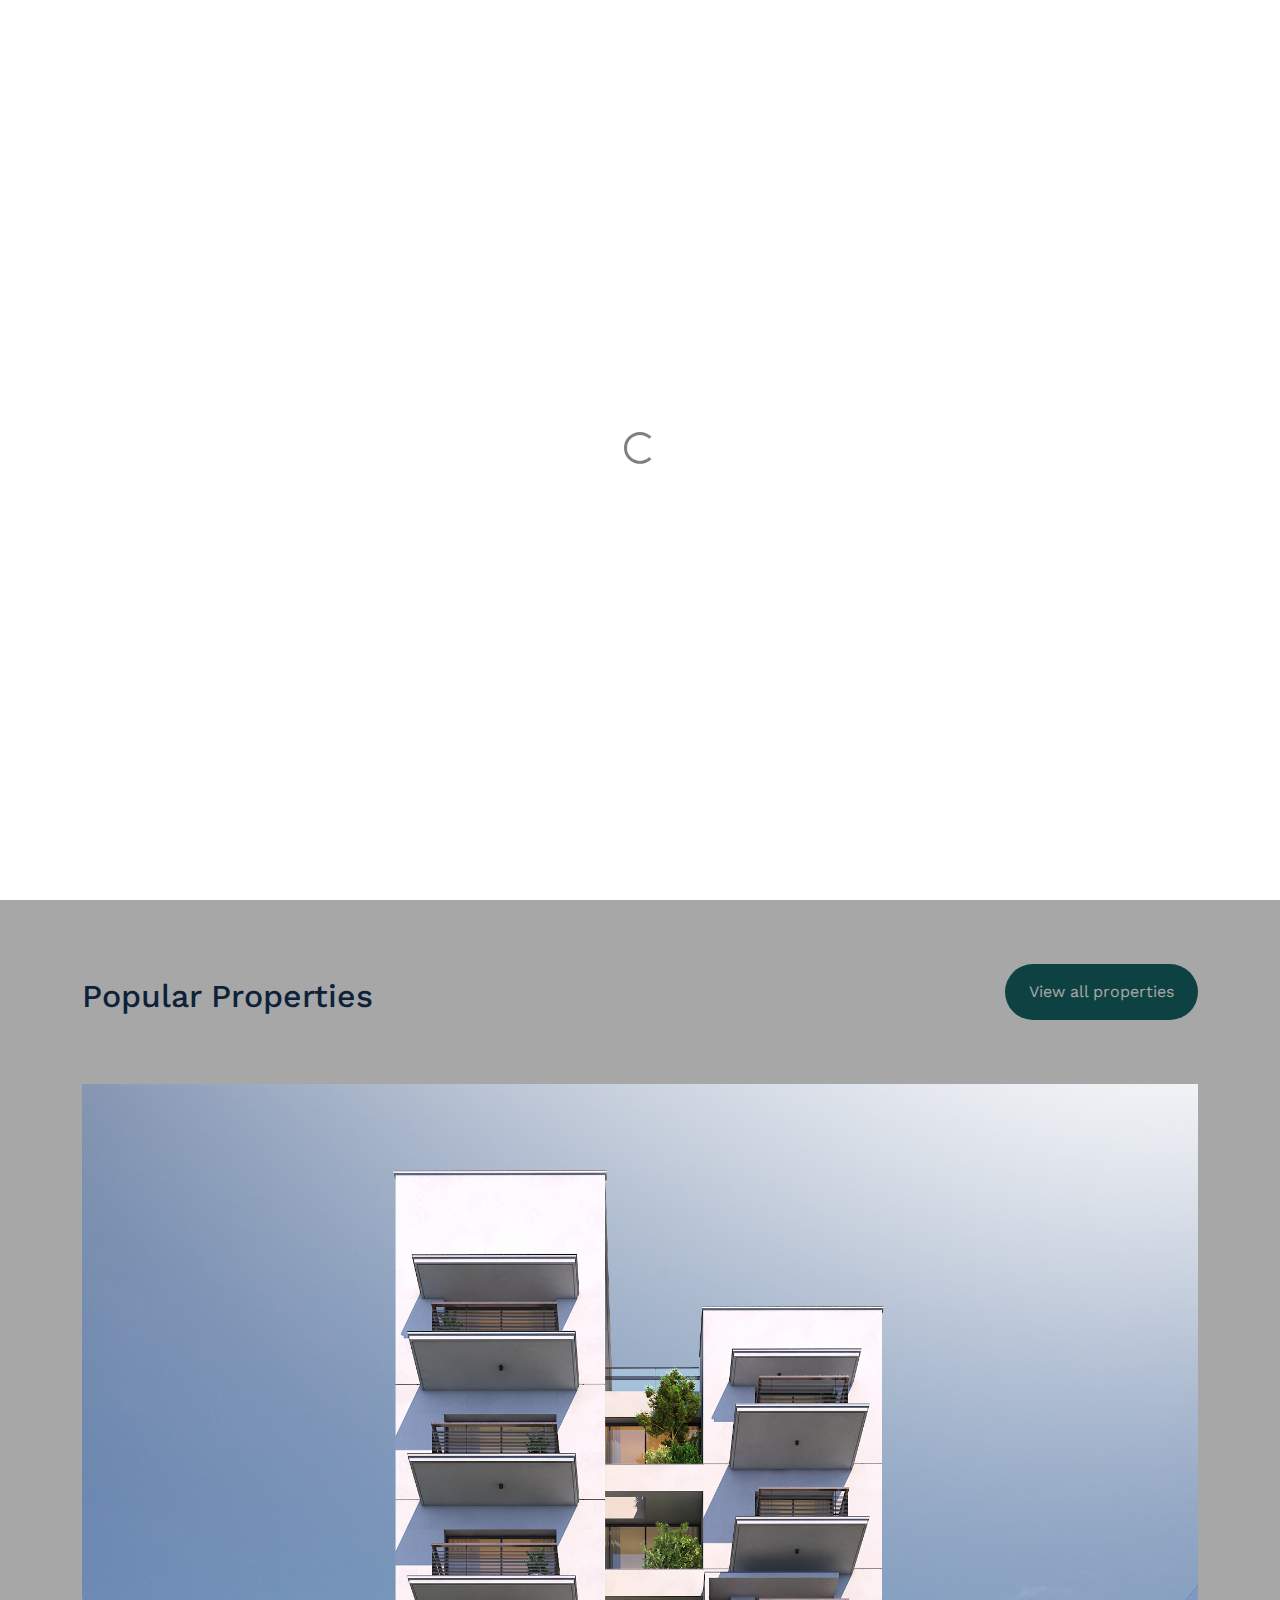
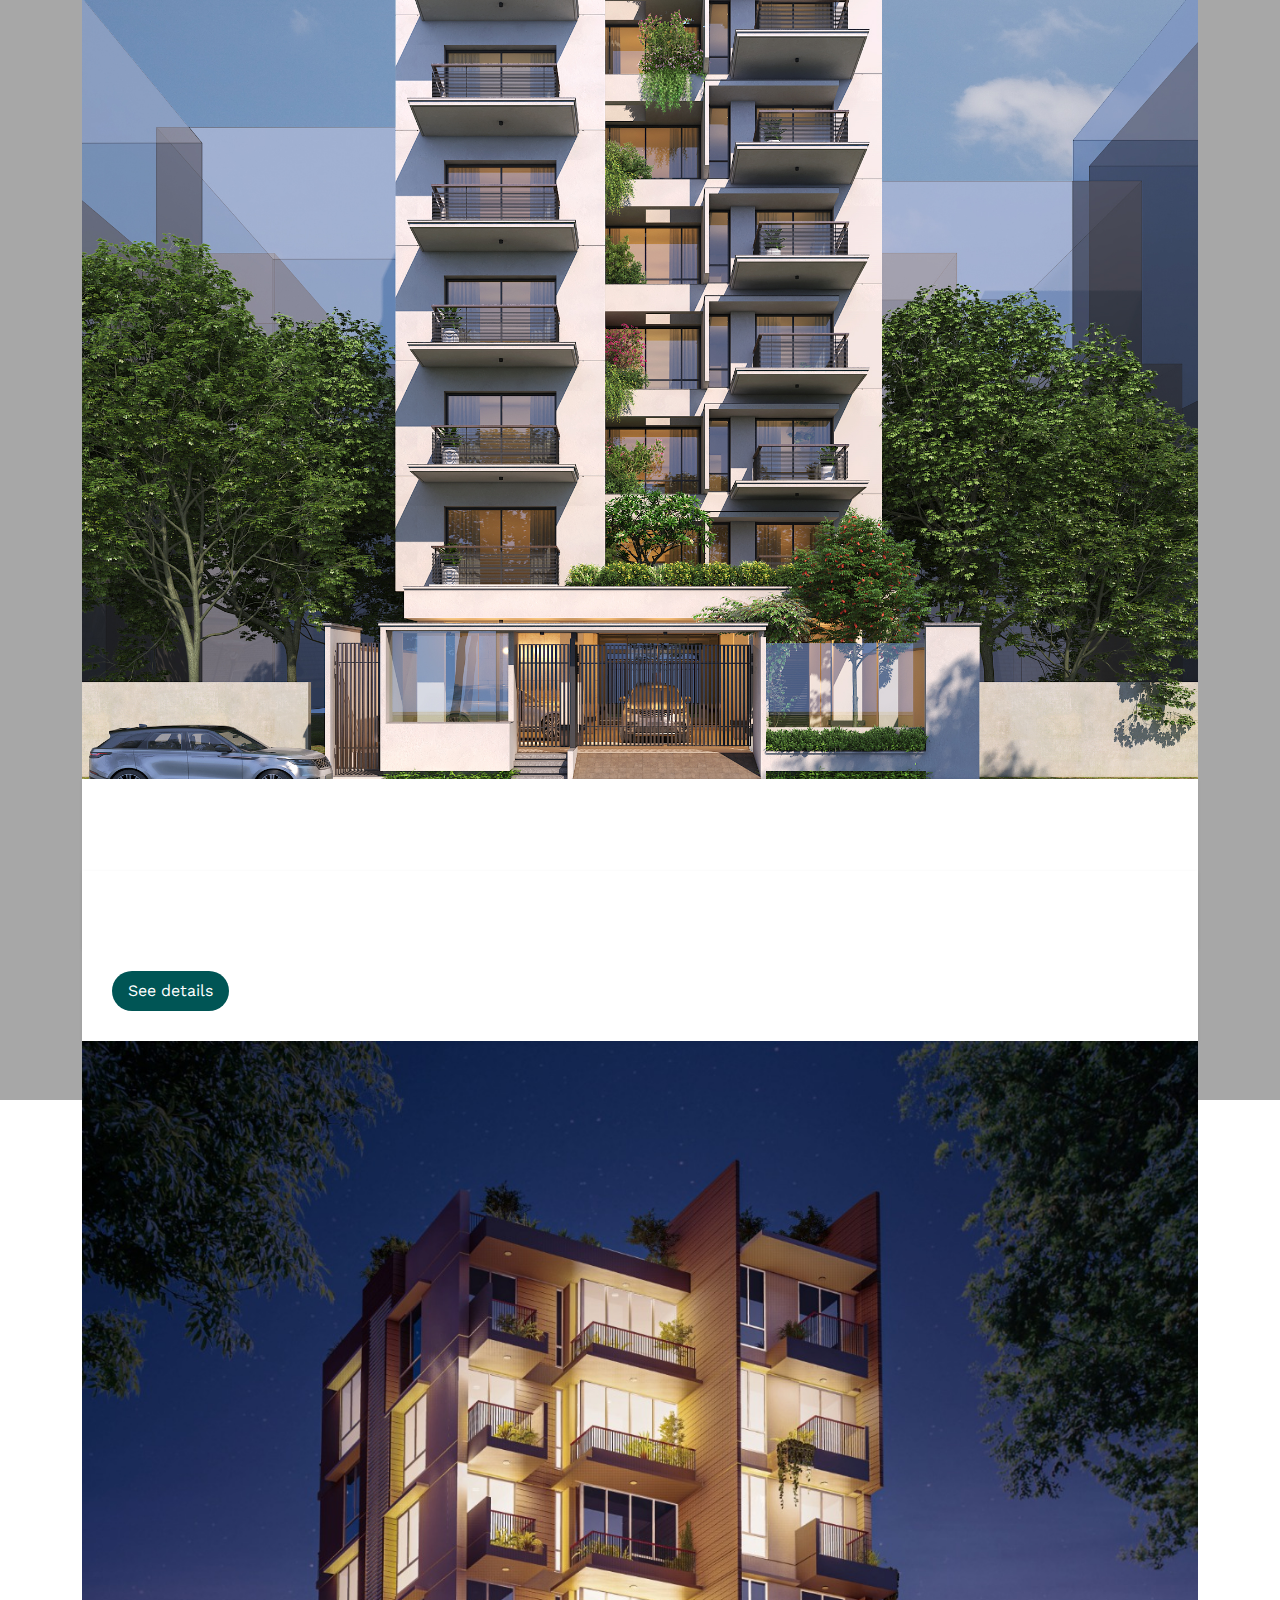
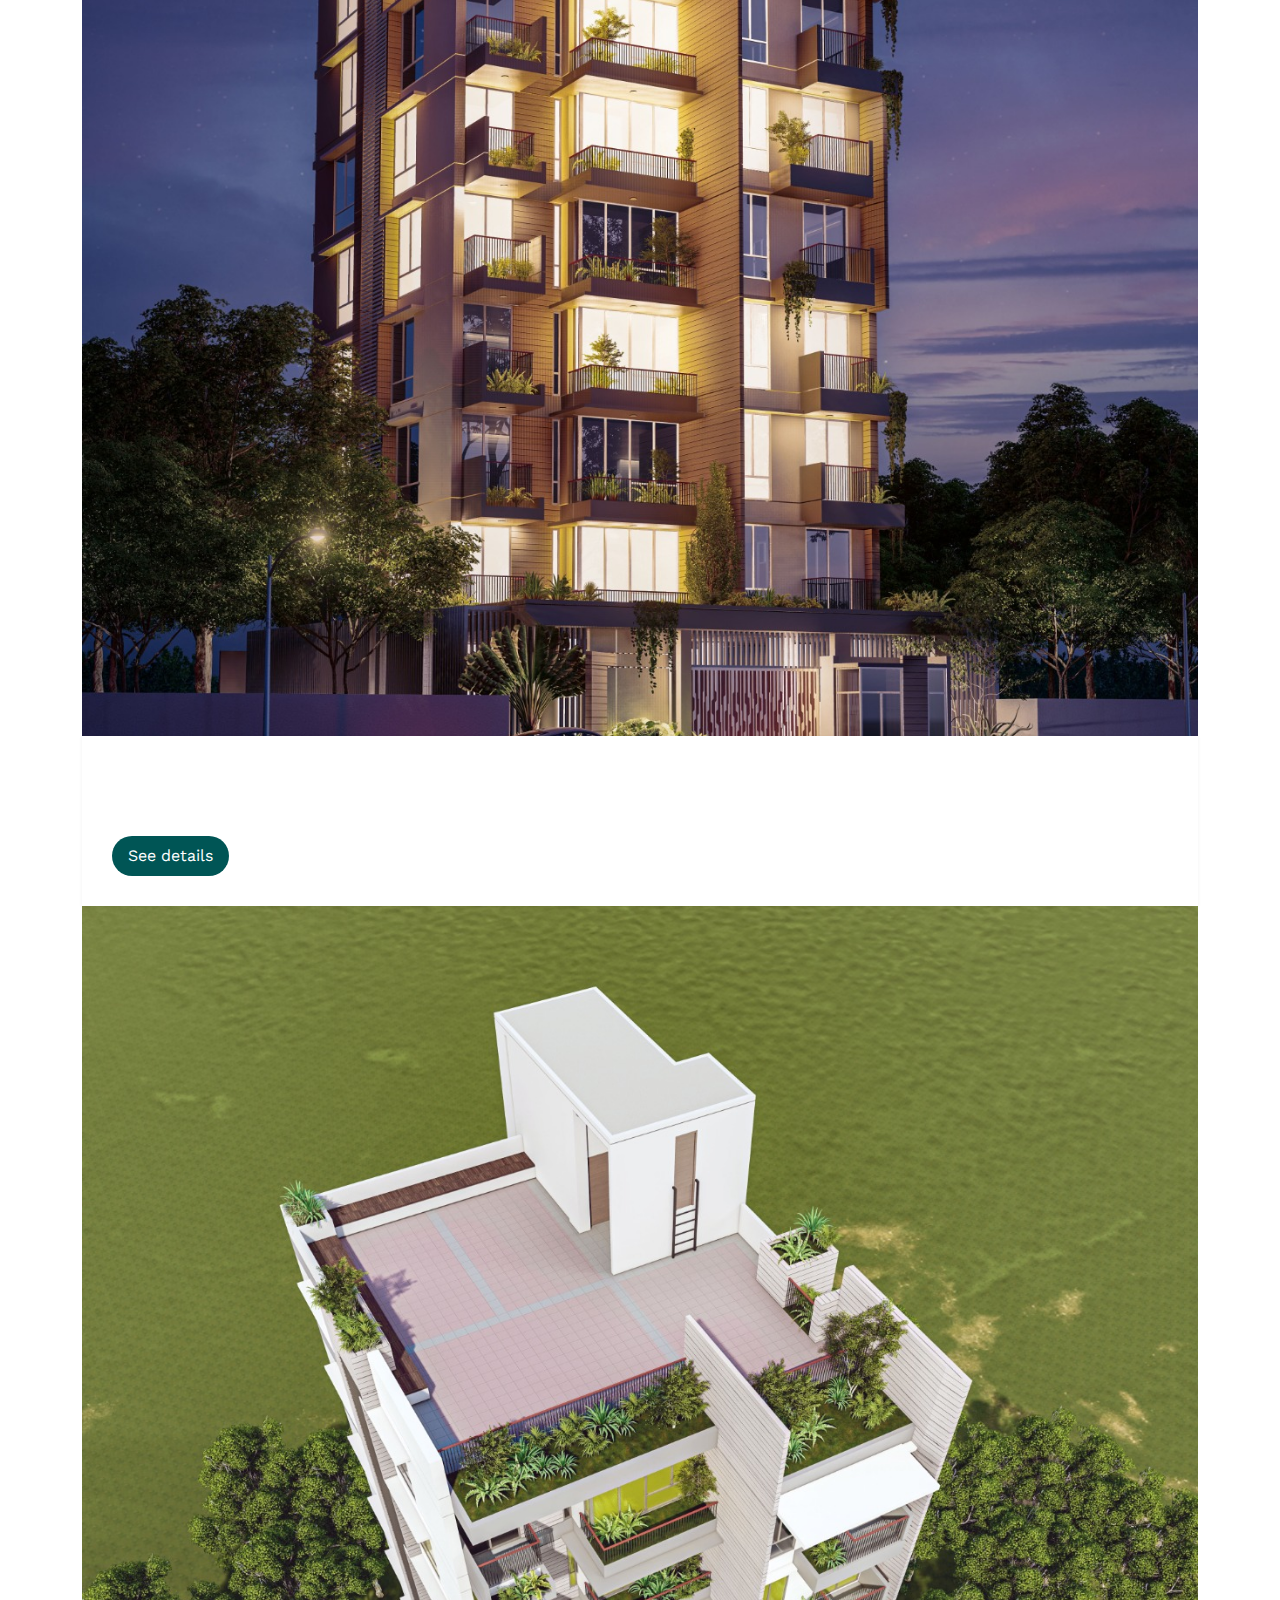
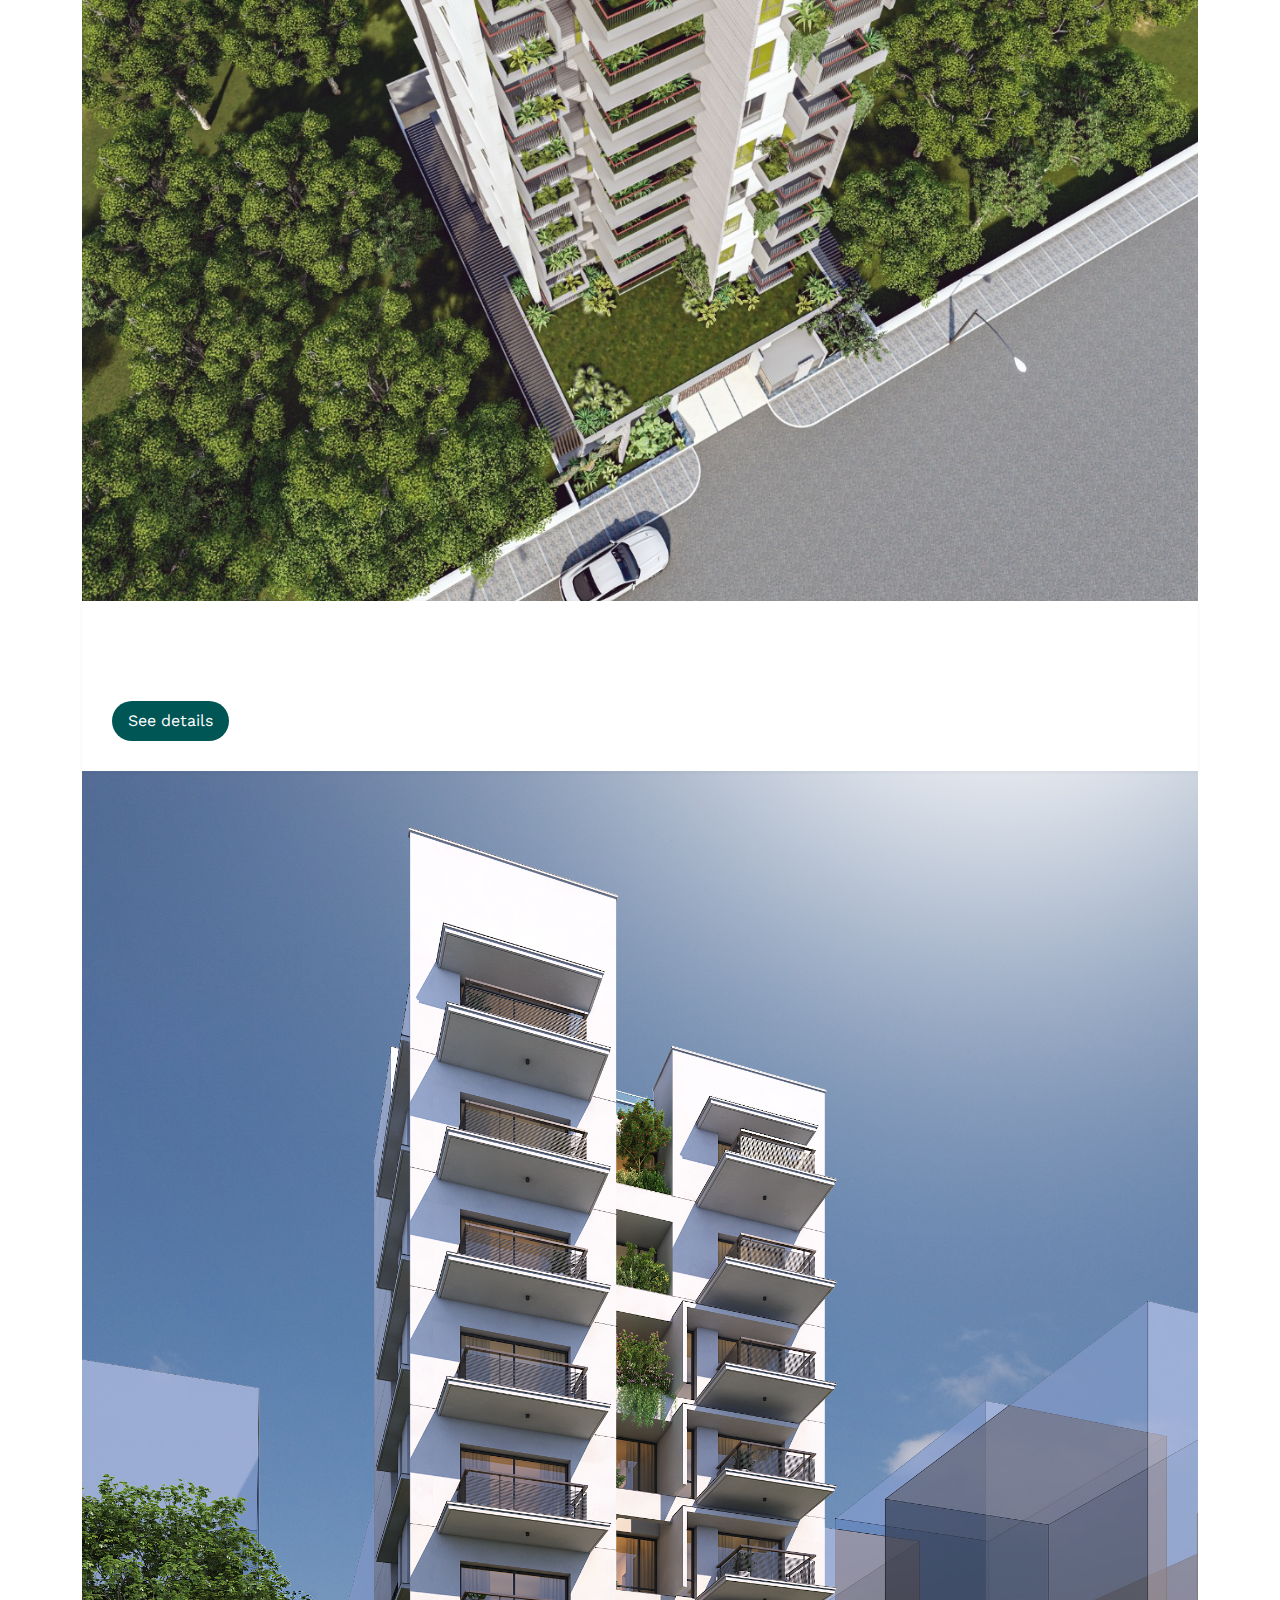
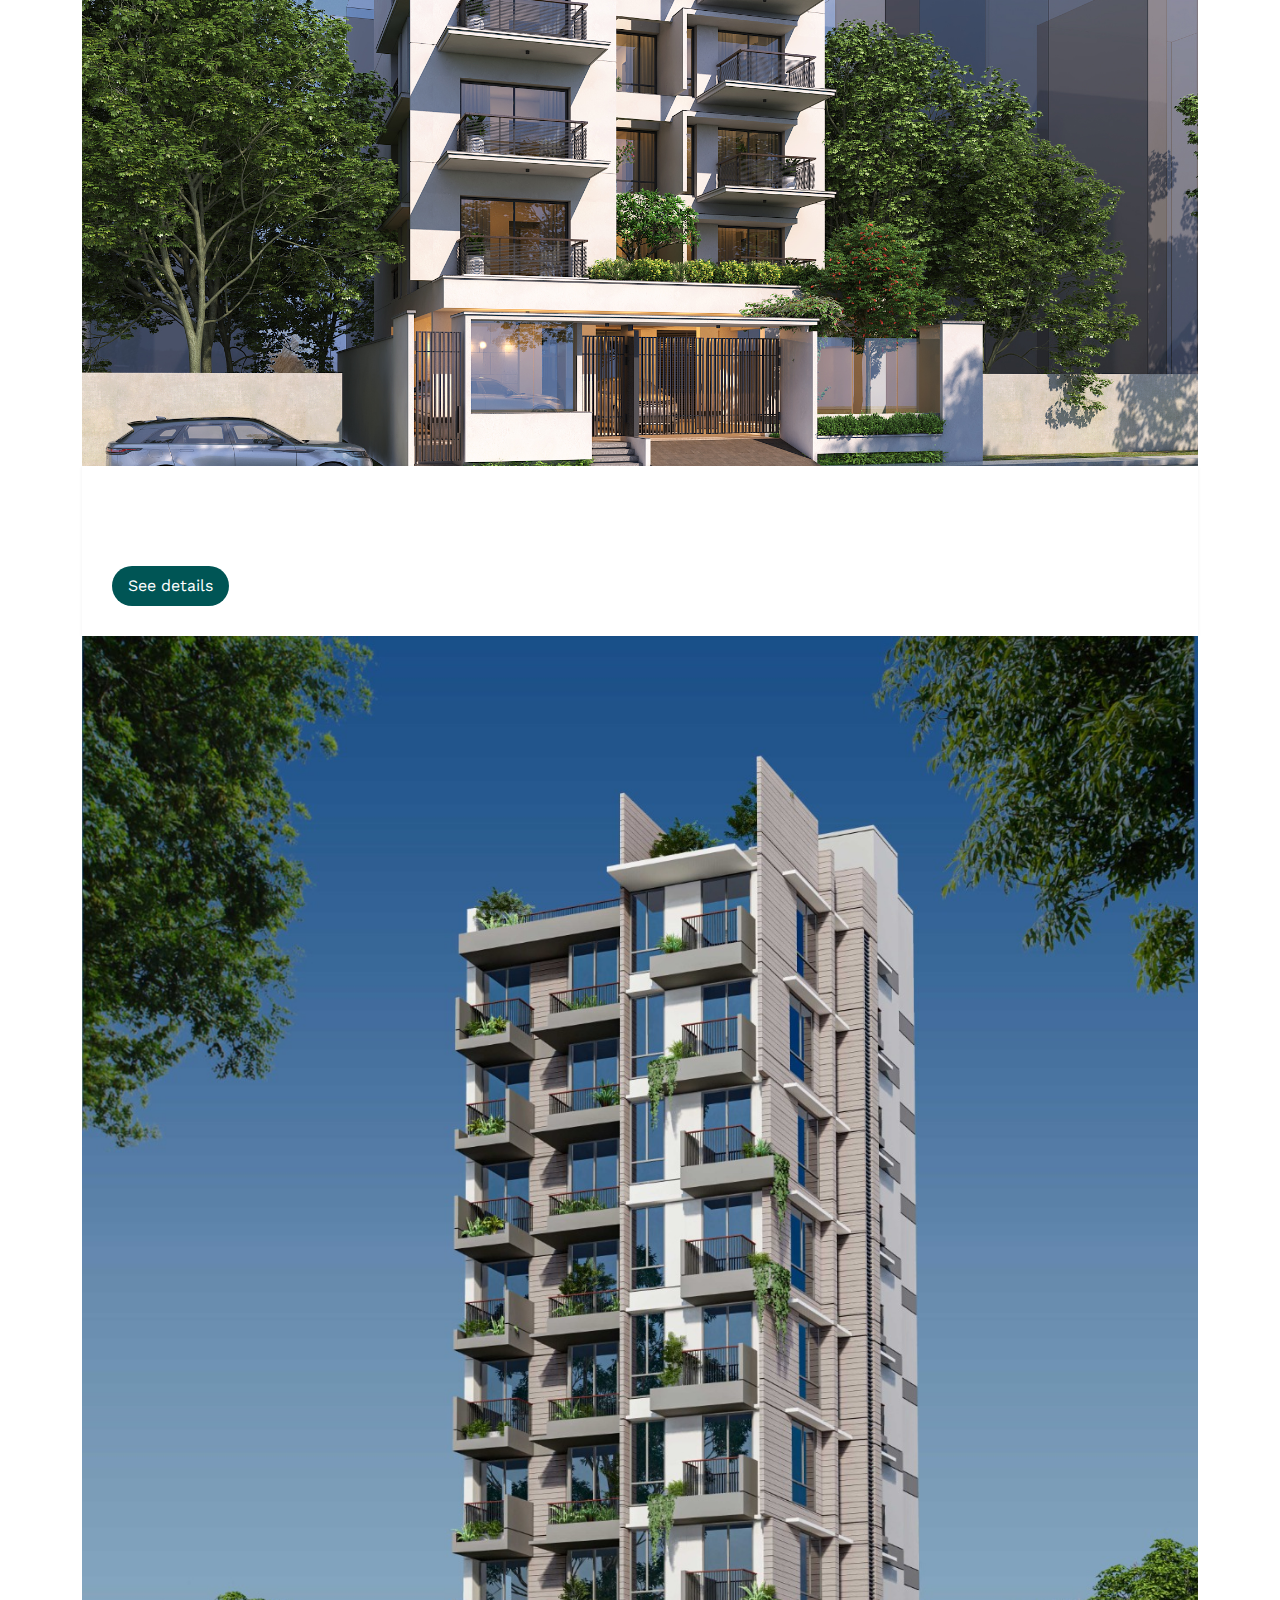
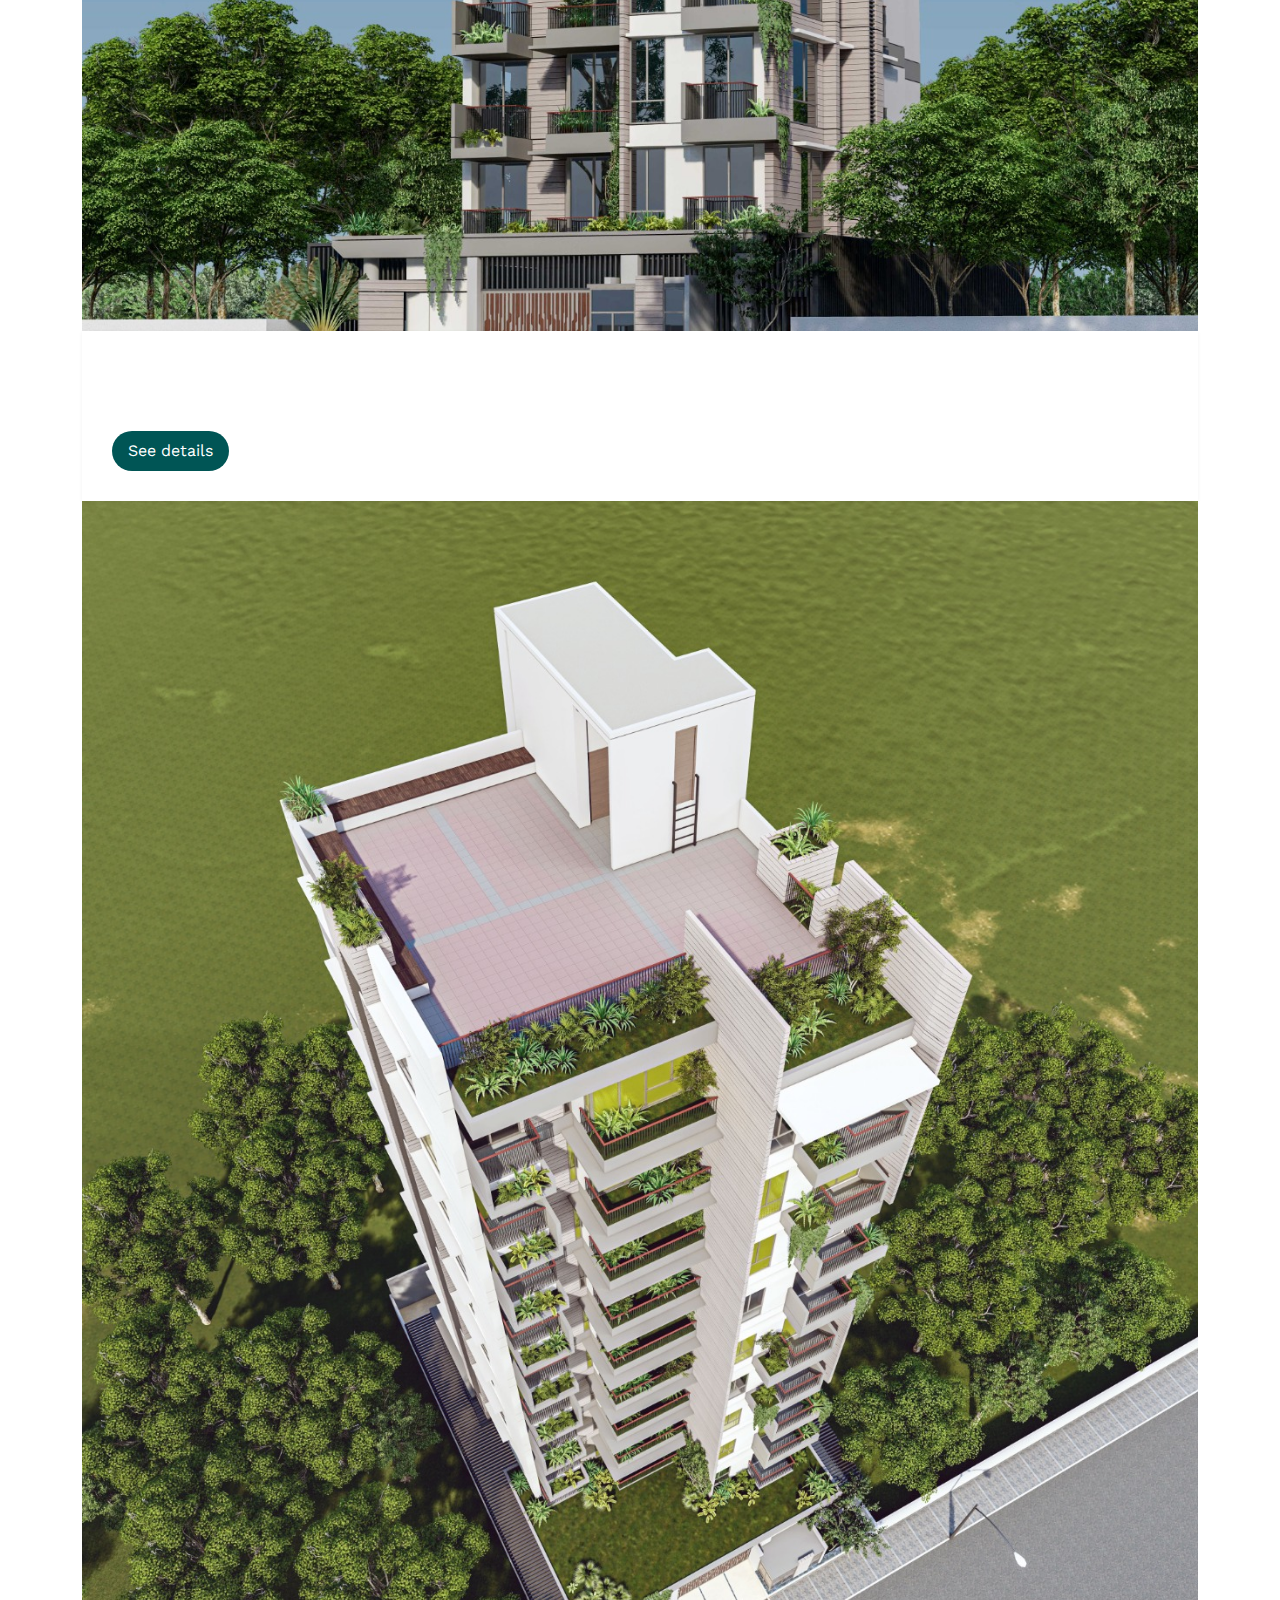
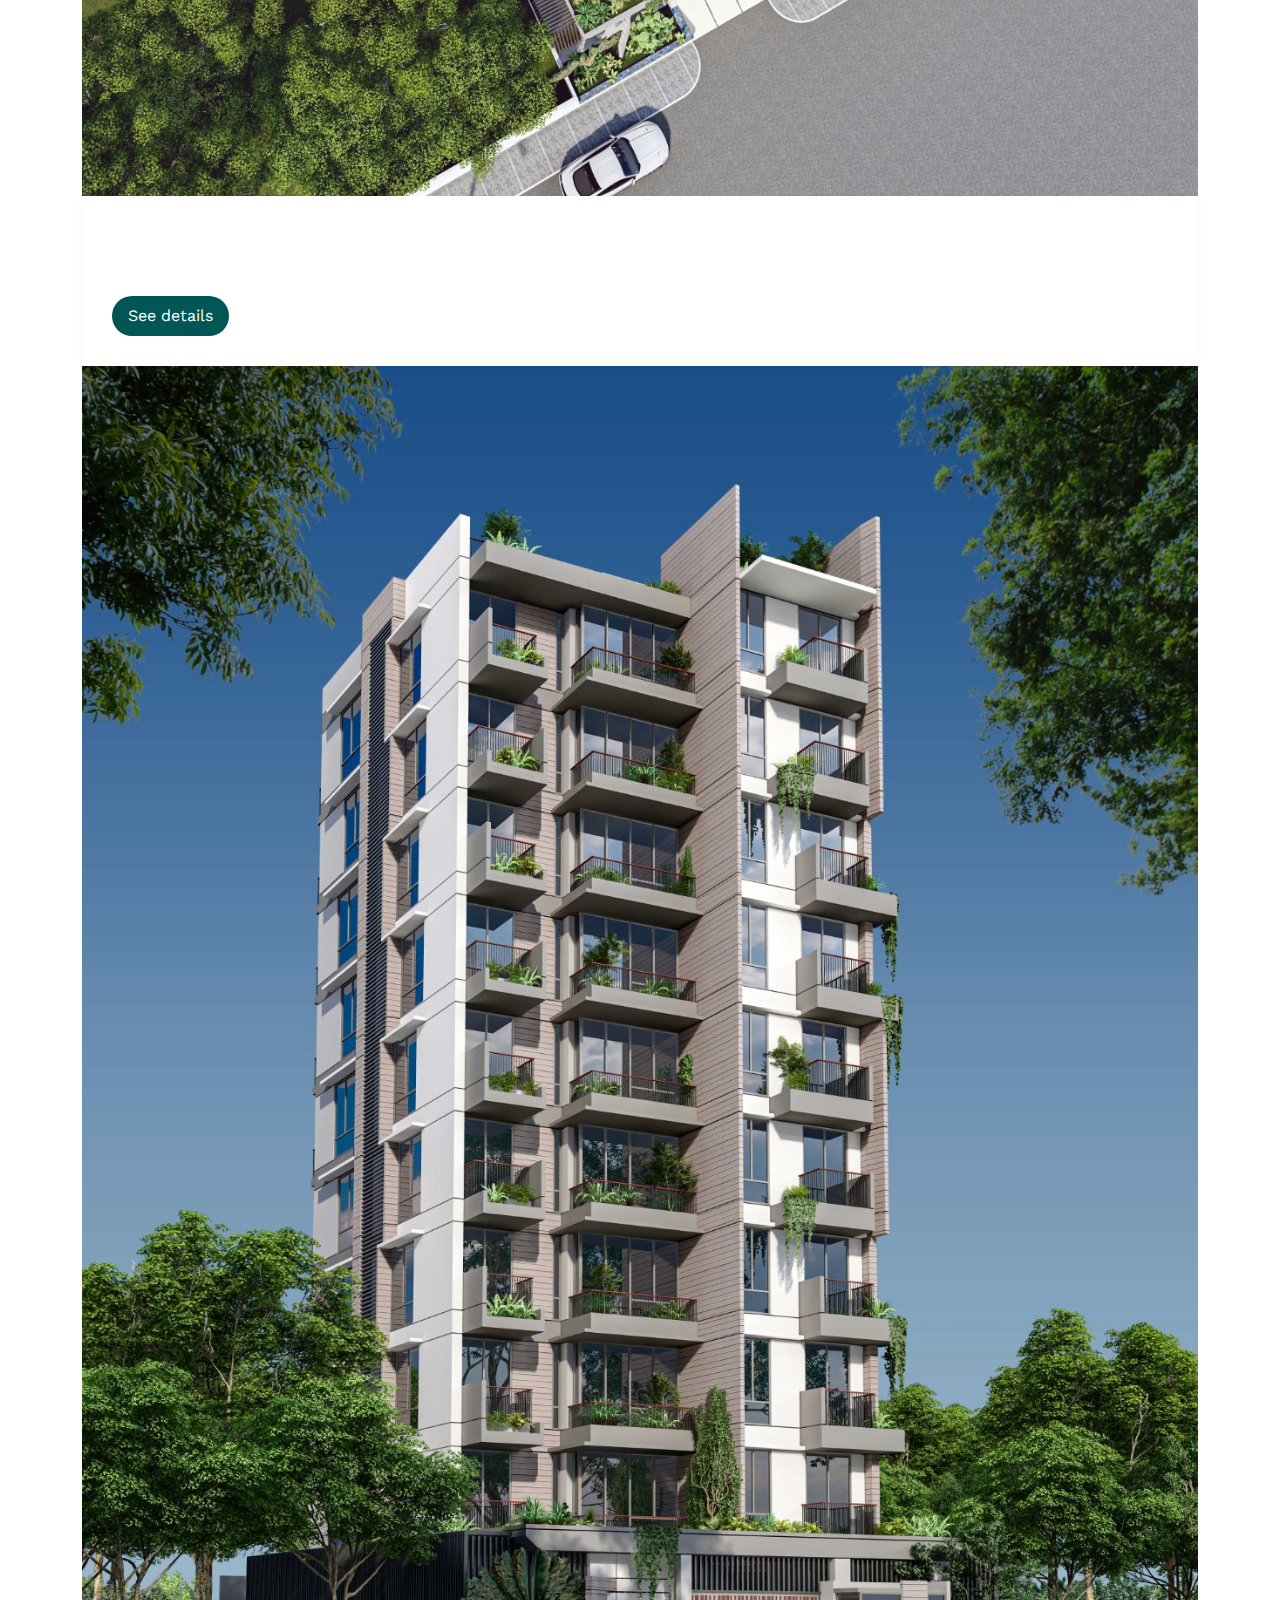
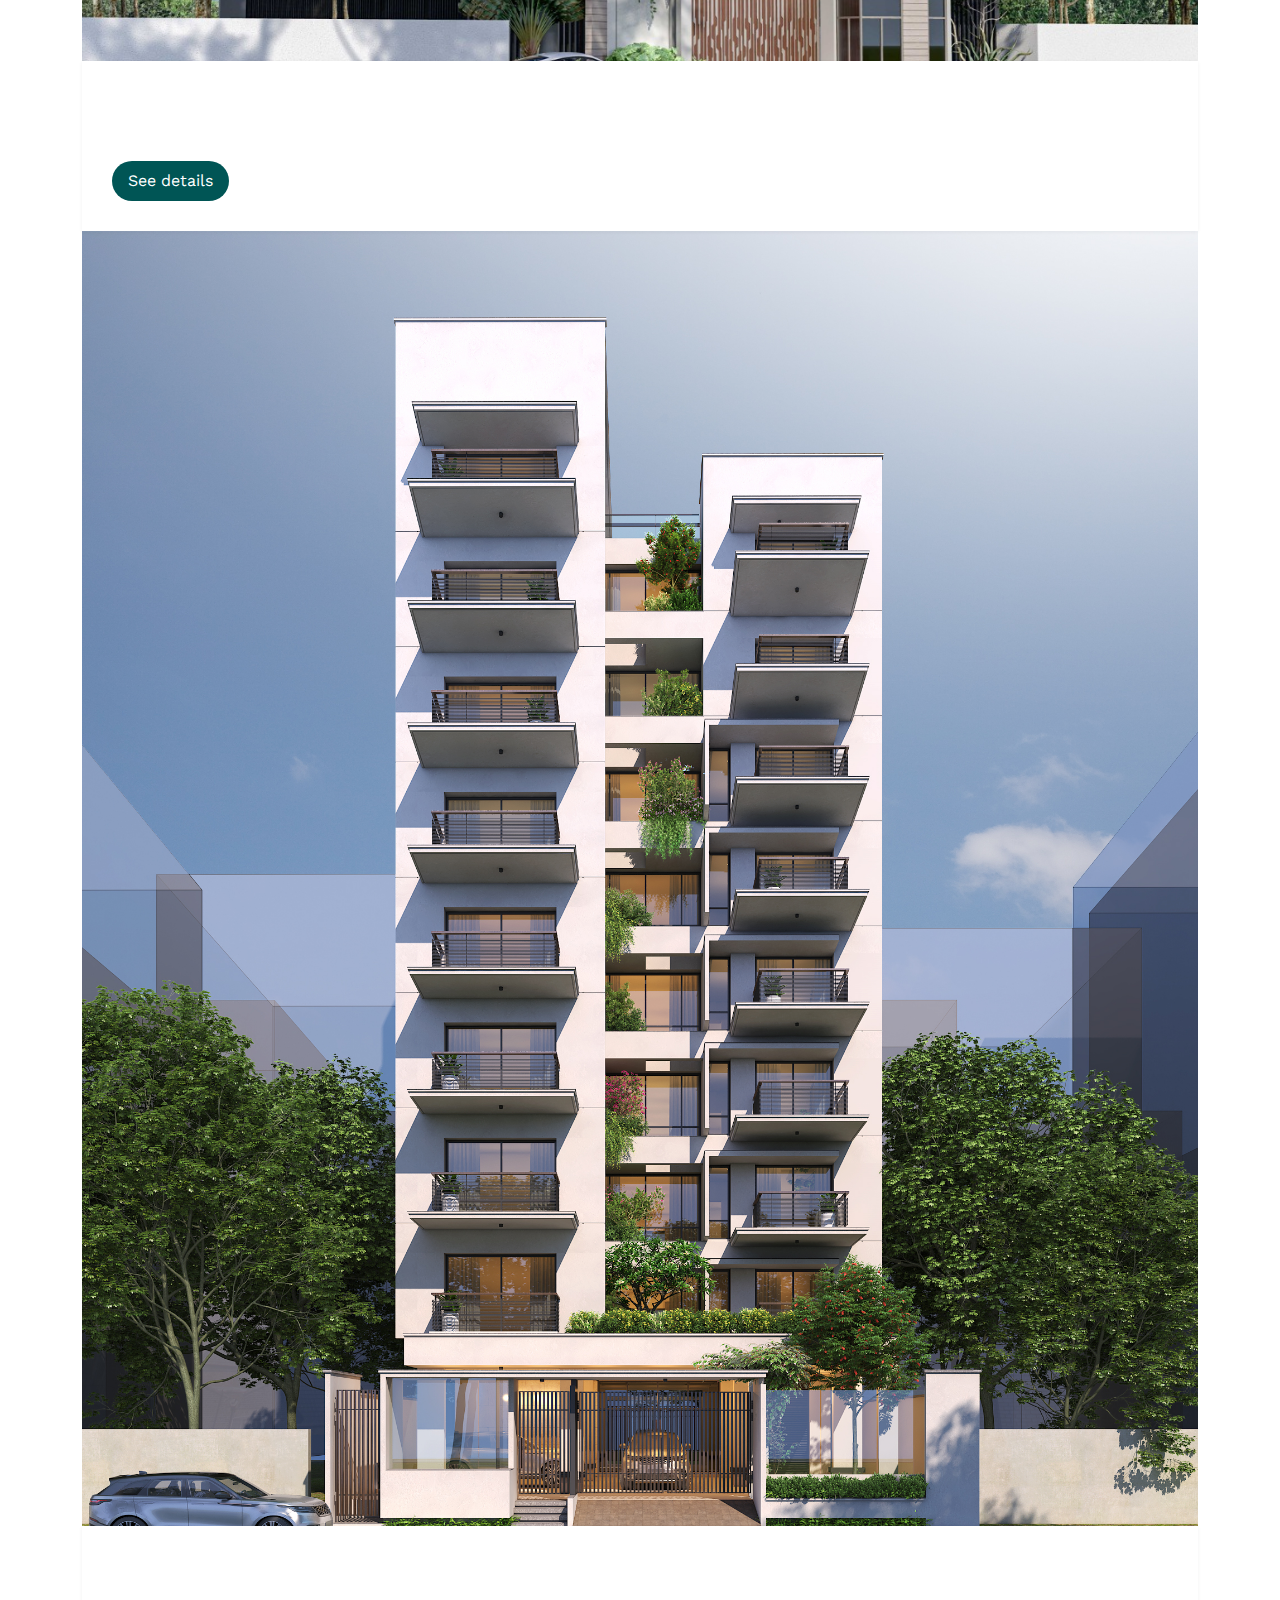
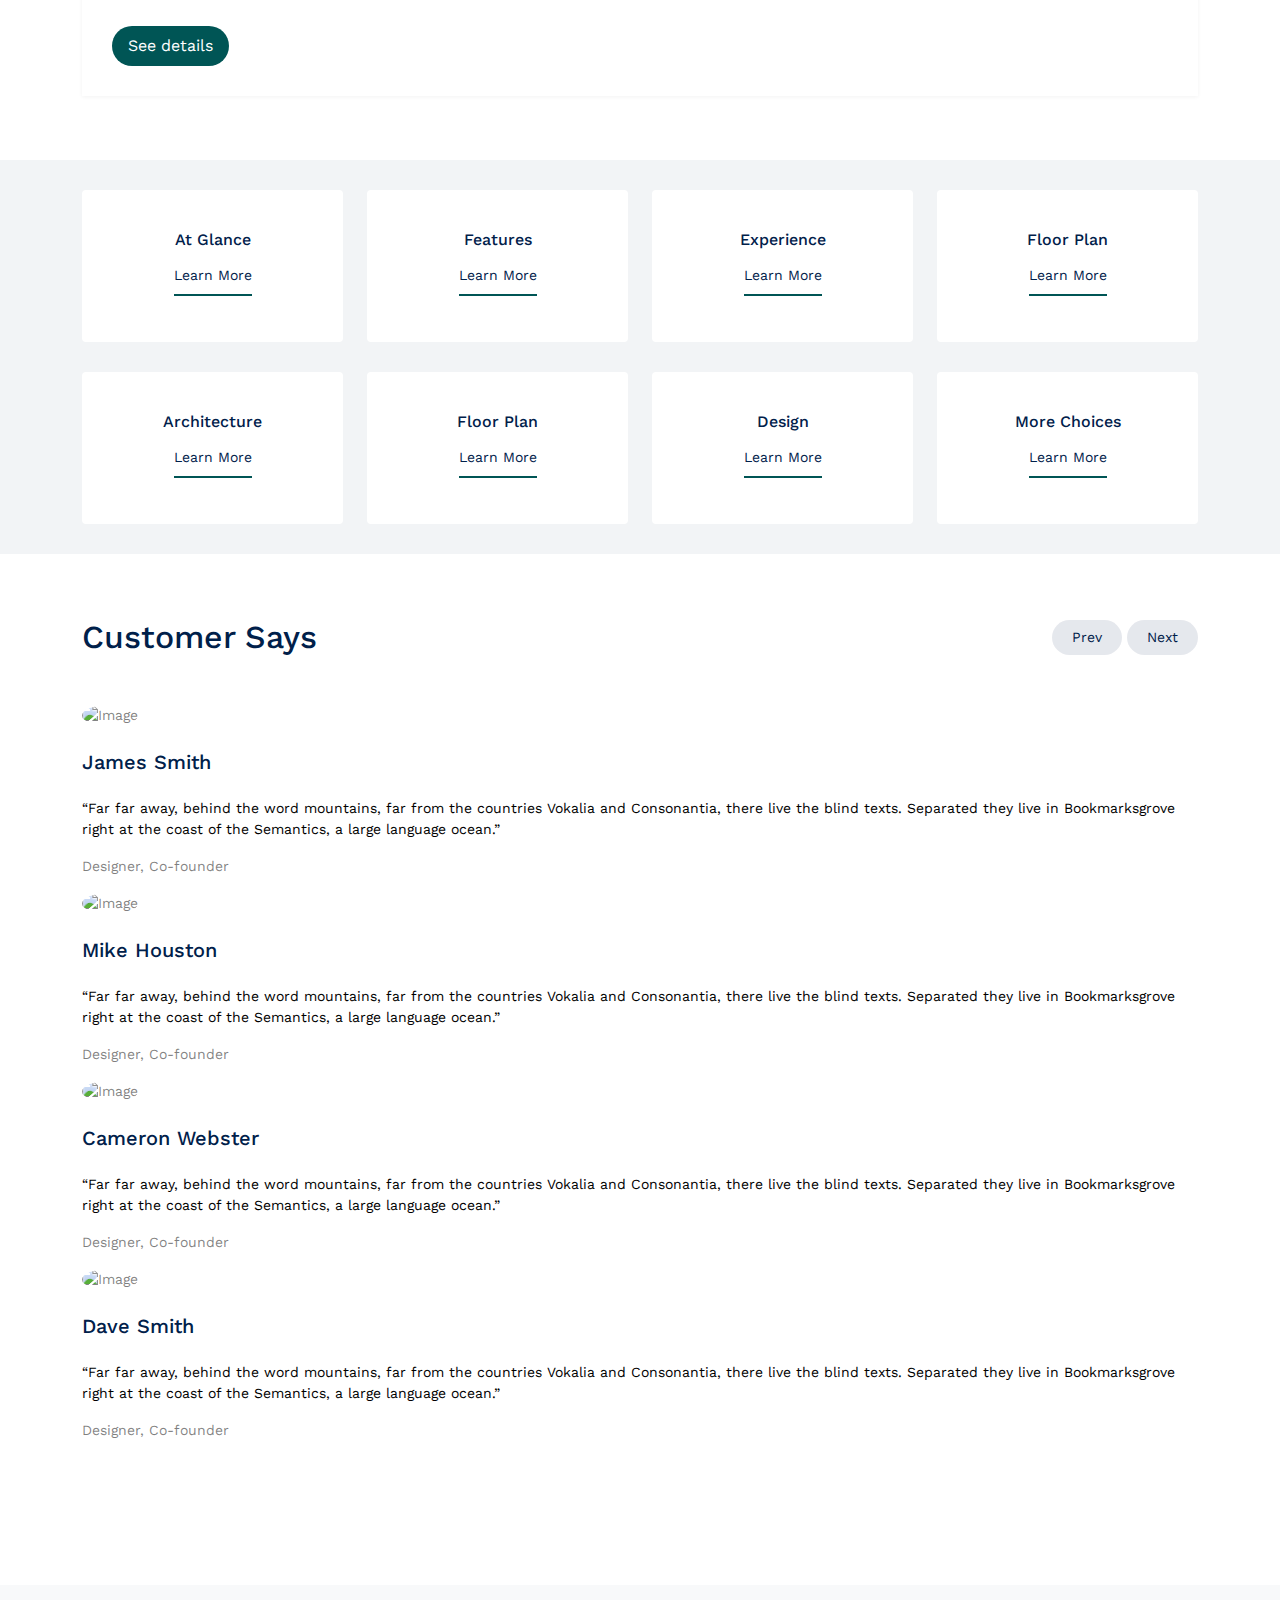
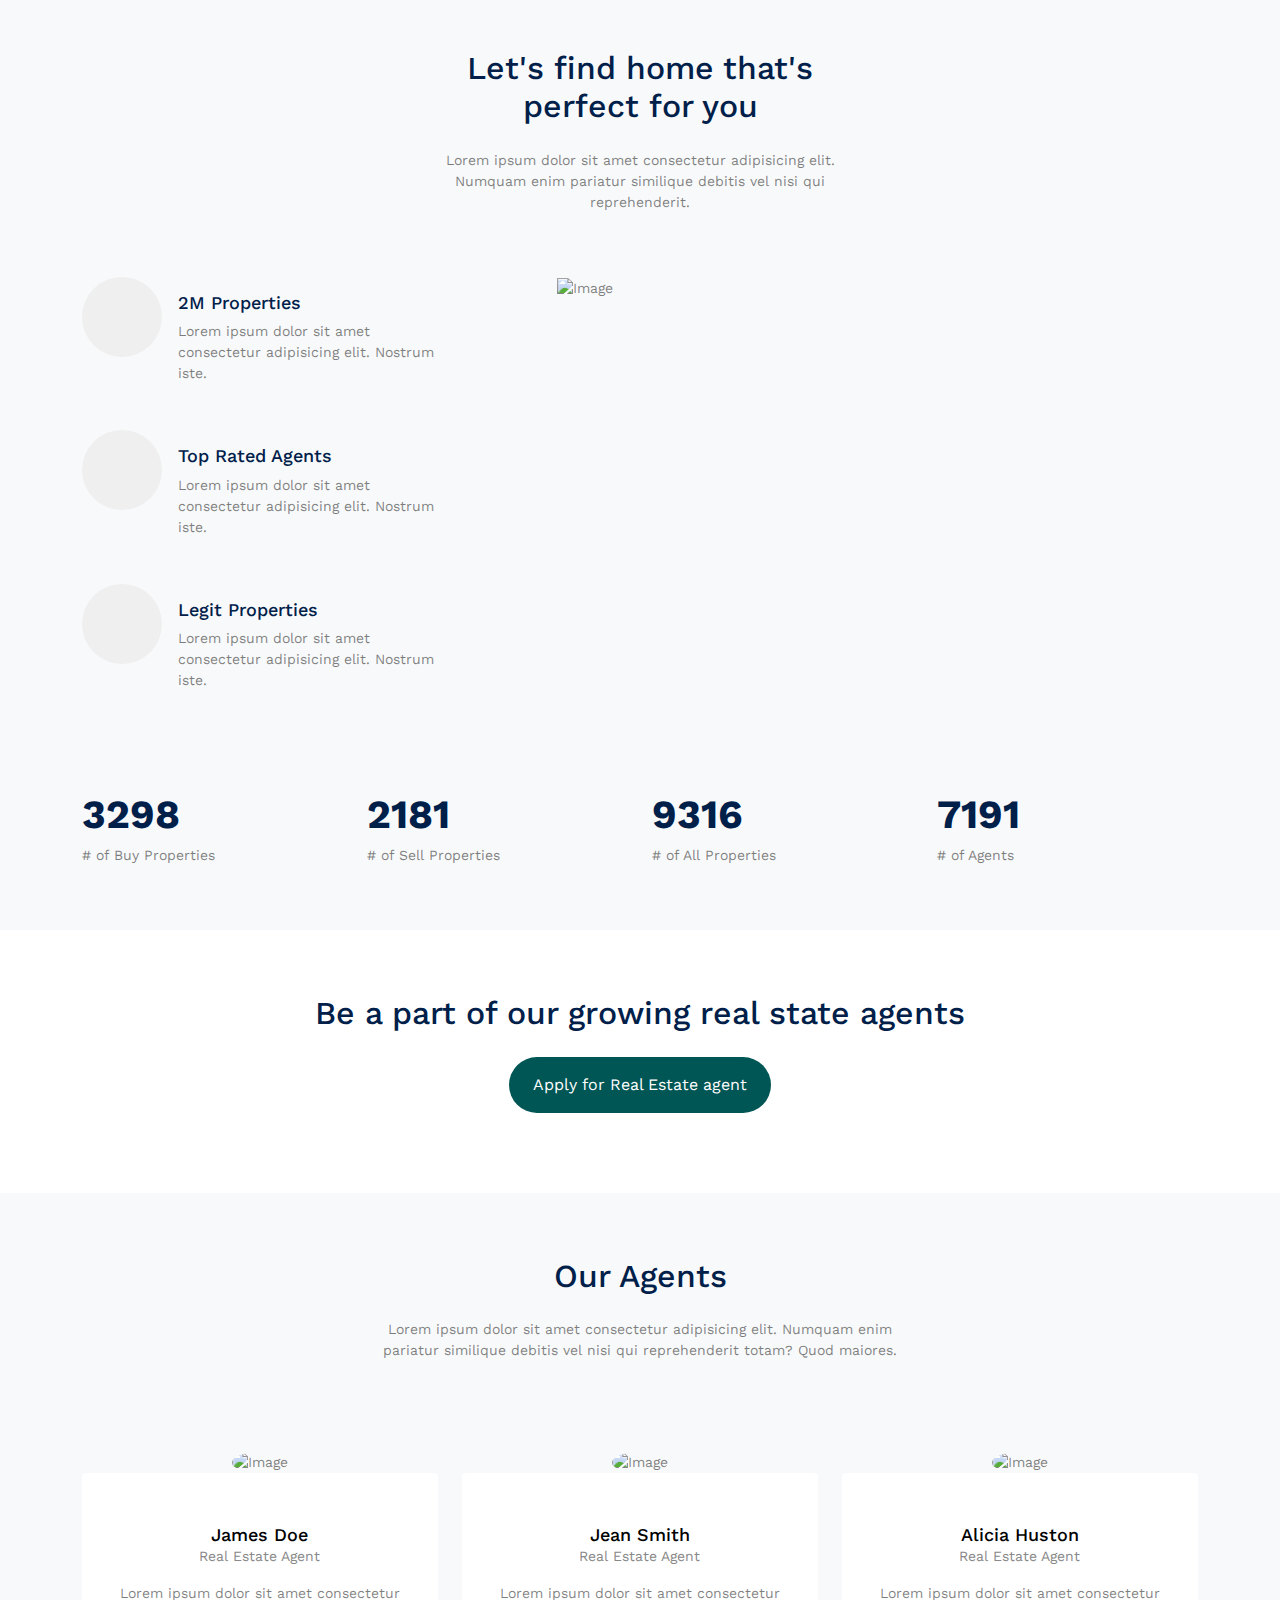
==== commit 2c1e616d: "updated again" ====
--- a/index.html
+++ b/index.html
@@ -1,9 +1,4 @@
-<!-- /*
-* Template Name: Property
-* Template Author: Untree.co
-* Template URI: https://untree.co/
-* License: https://creativecommons.org/licenses/by/3.0/
-*/ -->
+
 <!DOCTYPE html>
 <html lang="en">
   <head>
@@ -55,32 +50,13 @@
             >
               <li class="active"><a href="index.html">Home</a></li>
               <li class="has-children">
-                <a href="properties.html">Properties</a>
+                <a href="#">Properties</a>
                 <ul class="dropdown">
-                  <!-- <li class="has-children">
-                    <a href="#">Luxuary</a>
-                    <ul class="dropdown">
-                      <li><a href="property-single.html">completed Projects</a></li>
-                      <li><a href="property-single.html">ongoing projects</a></li>
-                      <li><a href="property-single.html">upcoming projects</a></li>
-                    </ul>
-                  </li> -->
-                  <li class="has-children">
-                    <a href="#">Classic</a>
-                    <ul class="dropdown">
-                      <li><a href="property-single.html">completed Projects</a></li>
-                      <li><a href="property-single.html">ongoing projects</a></li>
-                      <li><a href="property-single.html">upcoming projects</a></li>
-                    </ul>
-                  </li>
-                  <li class="has-children">
-                    <a href="#">Commercial</a>
-                    <ul class="dropdown">
-                      <li><a href="property-single.html">completed Projects</a></li>
-                      <li><a href="property-single.html">ongoing projects</a></li>
-                      <li><a href="property-single.html">upcoming projects</a></li>
-                    </ul>
-                  </li>
+                  
+                  <li><a href="property-single.html">completed Projects</a></li>
+                  <li><a href="property-single.html">ongoing projects</a></li>
+                  <li><a href="property-single.html">upcoming projects</a></li>
+
                 </ul>
               </li>
               <li><a href="services.html">Services</a></li>
@@ -105,15 +81,15 @@
       <div class="hero-slide">
         <div
           class="img overlay"
-          style="background-image: url('images/hero_bg_3.jpg')"
+          style="background-image: url('images/3.jpg')"
         ></div>
         <div
           class="img overlay"
-          style="background-image: url('images/hero_bg_2.jpg')"
+          style="background-image: url('images/2.jpg')"
         ></div>
         <div
           class="img overlay"
-          style="background-image: url('images/hero_bg_1.jpg')"
+          style="background-image: url('images/1.jpg')"
         ></div>
       </div>
 
@@ -166,7 +142,7 @@
               <div class="property-slider">
                 <div class="property-item">
                   <a href="property-single.html" class="img">
-                    <img src="images/img_1.jpg" alt="Image" class="img-fluid" />
+                    <img src="images/02.jpg" alt="Image" class="img-fluid" />
                   </a>
 
                   <div class="property-content">
@@ -200,7 +176,7 @@
 
                 <div class="property-item">
                   <a href="property-single.html" class="img">
-                    <img src="images/img_2.jpg" alt="Image" class="img-fluid" />
+                    <img src="images/01.jpg" alt="Image" class="img-fluid" />
                   </a>
 
                   <div class="property-content">
@@ -234,7 +210,7 @@
 
                 <div class="property-item">
                   <a href="property-single.html" class="img">
-                    <img src="images/img_3.jpg" alt="Image" class="img-fluid" />
+                    <img src="images/7.jpg" alt="Image" class="img-fluid" />
                   </a>
 
                   <div class="property-content">
@@ -268,7 +244,7 @@
 
                 <div class="property-item">
                   <a href="property-single.html" class="img">
-                    <img src="images/img_4.jpg" alt="Image" class="img-fluid" />
+                    <img src="images/8.jpg" alt="Image" class="img-fluid" />
                   </a>
 
                   <div class="property-content">
@@ -302,7 +278,7 @@
 
                 <div class="property-item">
                   <a href="property-single.html" class="img">
-                    <img src="images/img_5.jpg" alt="Image" class="img-fluid" />
+                    <img src="images/03.jpg" alt="Image" class="img-fluid" />
                   </a>
 
                   <div class="property-content">
@@ -336,7 +312,7 @@
 
                 <div class="property-item">
                   <a href="property-single.html" class="img">
-                    <img src="images/img_6.jpg" alt="Image" class="img-fluid" />
+                    <img src="images/6.jpg" alt="Image" class="img-fluid" />
                   </a>
 
                   <div class="property-content">
@@ -370,7 +346,7 @@
 
                 <div class="property-item">
                   <a href="property-single.html" class="img">
-                    <img src="images/img_7.jpg" alt="Image" class="img-fluid" />
+                    <img src="images/8.jpg" alt="Image" class="img-fluid" />
                   </a>
 
                   <div class="property-content">
@@ -404,7 +380,7 @@
 
                 <div class="property-item">
                   <a href="property-single.html" class="img">
-                    <img src="images/img_8.jpg" alt="Image" class="img-fluid" />
+                    <img src="images/5.jpg" alt="Image" class="img-fluid" />
                   </a>
 
                   <div class="property-content">
@@ -438,7 +414,7 @@
 
                 <div class="property-item">
                   <a href="property-single.html" class="img">
-                    <img src="images/img_1.jpg" alt="Image" class="img-fluid" />
+                    <img src="images/02.jpg" alt="Image" class="img-fluid" />
                   </a>
 
                   <div class="property-content">
@@ -739,7 +715,7 @@
         <div class="row justify-content-between mb-5">
           <div class="col-lg-7 mb-5 mb-lg-0 order-lg-2">
             <div class="img-about dots">
-              <img src="images/hero_bg_3.jpg" alt="Image" class="img-fluid" />
+              <img src="images/3.jpg" alt="Image" class="img-fluid" />
             </div>
           </div>
           <div class="col-lg-4">
@@ -987,22 +963,22 @@
                   <div class="row">
                       <div class="col-md-3">
                           <div class="card">
-                              <img src="images/img_1.jpg" class="card-img-top" alt="Image 1">
+                              <img src="images/01.jpg" class="card-img-top" alt="Image 1">
                           </div>
                       </div>
                       <div class="col-md-3">
                           <div class="card">
-                              <img src="images/img_2.jpg" class="card-img-top" alt="Image 2">
+                              <img src="images/02.jpg" class="card-img-top" alt="Image 2">
                           </div>
                       </div>
                       <div class="col-md-3">
                           <div class="card">
-                              <img src="images/img_3.jpg" class="card-img-top" alt="Image 3">
+                              <img src="images/3.jpg" class="card-img-top" alt="Image 3">
                           </div>
                       </div>
                       <div class="col-md-3">
                           <div class="card">
-                              <img src="images/img_4.jpg" class="card-img-top" alt="Image 4">
+                              <img src="images/7.jpg" class="card-img-top" alt="Image 4">
                           </div>
                       </div>
                      
